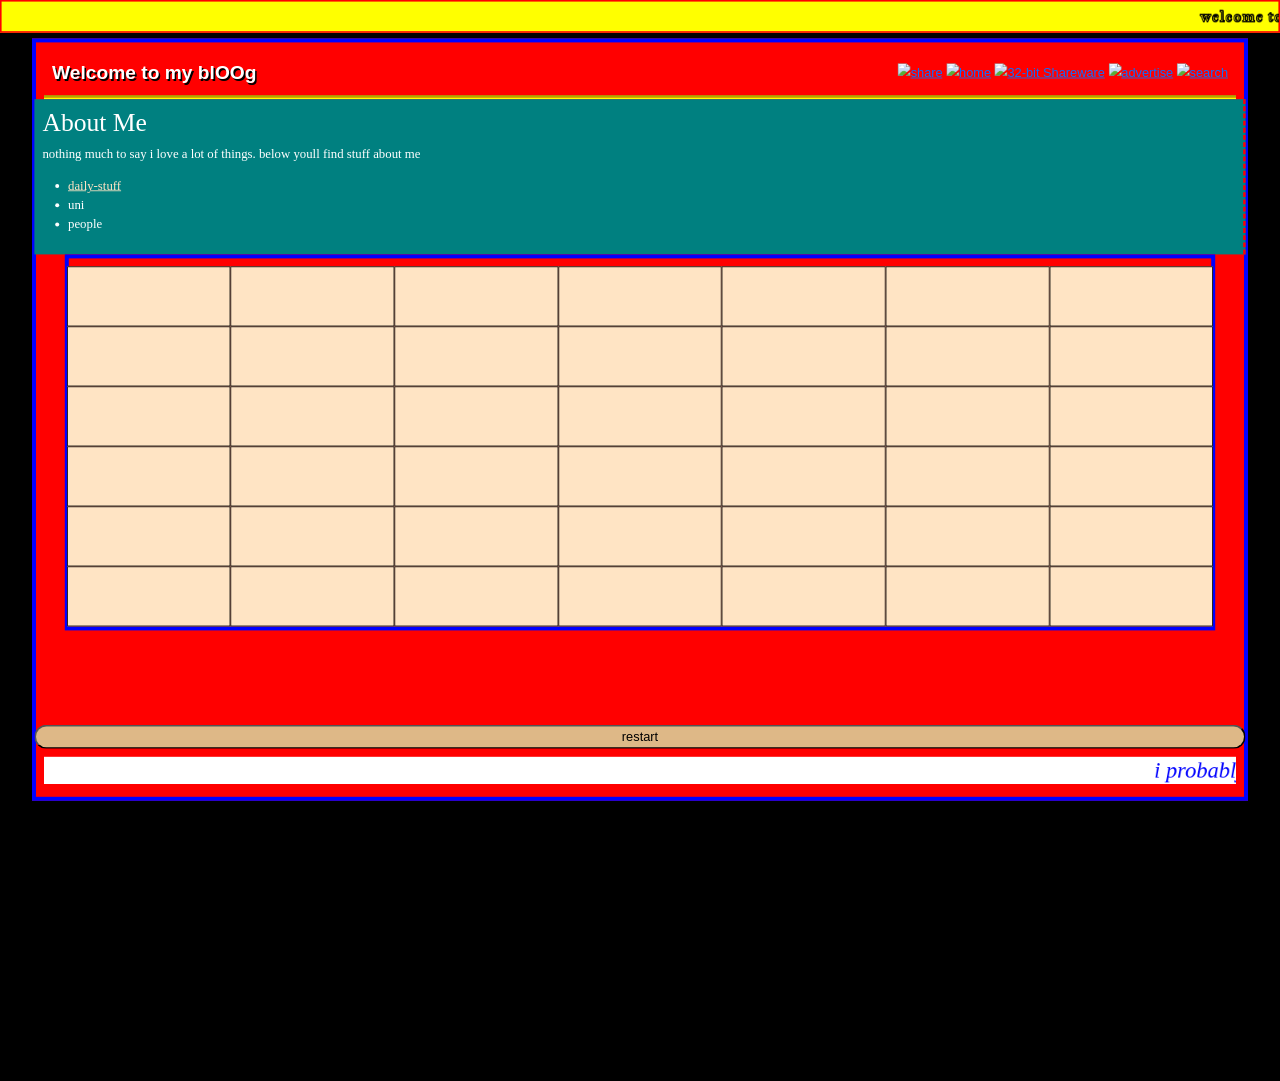
==== connect.html @ 3000f376 "Create connect.html" ====
<!DOCTYPE html>
<html lang="en">
<head>
    <meta charset="UTF-8">
    <meta name="viewport" content="width=device-width, initial-scale=1.0">
    <link href="https://cdn.jsdelivr.net/npm/bootstrap@5.3.3/dist/css/bootstrap.min.css" rel="stylesheet">
    <link href="https://fonts.googleapis.com/css2?family=Jacques+Francois+Shadow&display=swap" rel="stylesheet">
    <title>i see u</title>
    <style>
       
        /* 90s Background */
        body {

            background-image: url('/Users/bishry13/Downloads/90s-computer-7aqh7zmanrf7ckuw.jpg');
            background-color: black;
            color: white;
            font-family: "Comic Sans MS", cursive, sans-serif;
            text-align: center;
            transform: scale(0.8); /* Adjust the scale (1 is normal, <1 makes it smaller) */
    transform-origin: top left; /* Keeps the scaling aligned properly */
    width: 125%; /* Compensates for the scale effect */
        }
        .fancy-font {
            font-family: 'Jacques Francois Shadow', cursive;
        }
        /* Frame-like container */
        .container {
            width: 95%;
            border: 5px solid blue;
            background-color:red;
            padding: 10px;
            max-width: 100%;
            margin-bottom: 80px;
            padding-bottom: 0px;
        }

        /* Title bar */
        .title-bar {
            display: flex;
            justify-content: space-between;
            align-items: center;
            background-color: red;
            padding: 10px;
            border-bottom: 5px groove yellow;
            
        }
        .title {
            font-size: 24px;
            font-weight: bold;
            text-shadow: 2px 2px black;
        }
        .buttons img {
            width: 80px;
            margin-left: 10px;
            border: 2px solid yellow;
        }
        .title-bar2 {
            display: flex;
            align-items: center;
            justify-content: space-between;
            background: #000090; /* Classic Windows 95 blue */
            color: white;
            font-family: "MS Sans Serif", sans-serif;
            font-size: 16px;
            padding: 4px 8px;
            border: 2px solid gray;
            height: 30px;
        }
        .content2 {
            padding: 10px;
            background: #C0C0C0;
            border: 2px solid black;
            box-shadow: inset 2px 2px gray, inset -2px -2px white;
        }

        /* Sidebar */
        .sidebar {
            width: 20%;
            background: #008080;
            padding: 10px;
            float: left;
            border-right: 3px dashed red;
            font-family: 'Times New Roman', Times, serif;
            text-align: left;
            
        }

        /* Main Content */
        .content {
            text-align: left;
            font-family: "MS Sans Serif", sans-serif;
            padding: 10px;
            background: white;
            color: black;
            border: 3px dotted red;
        }

        /* Classic Under Construction */
        .under-construction {
            margin: 20px;
        }

        /* Footer */
        .footer {
            margin-top: 10px;
            background-color: red;
            color: white;
            padding: 10px;
            text-align: center;
            width: 100%;
            position: fixed;
            bottom: 0;
            left: 0px;
        }
        .window {
            width: 30%;
            min-width: fit-content;
            background: #C0C0C0;
            border: 2px solid black;
            box-shadow: inset -2px -2px gray, inset 2px 2px white;
            padding: 5px;
        }

        /* Marquee */
        .marquee {
            font-size: 18px;
            font-weight: bold;
            background: yellow;
            color: black;
            padding: 5px;
            border: 2px solid red;
        }
        .container {
            
           
            
        }
        .cell{
            width: 75px;
            height: 75px;
            border:black 1px solid;
            text-align: center;
            cursor: pointer;
            background-color:bisque;
        }
        .cell:hover{
            background-color: white;
            
        
        }
        .restartB{
            display: block;
            border-radius: 15px;
            margin: 10px auto;
            background: burlywood;
        }

    </style>
</head>
<body>

    <!-- Marquee Text -->
    <marquee class="marquee fancy-font"> welcome to my site web. here is titanic, enjoy:    "TITANIC"

        Screenplay by

        James Cameron



BLACKNESS

Then two faint lights appear, close together... growing 
brighter. They resolve into two DEEP SUBMERSIBLES, free-
falling toward us like express elevators.

One is ahead of the other, and passes close enough to FILL 
FRAME, looking like a spacecraft blazing with lights, 
bristling with insectile manipulators.

TILTING DOWN to follow it as it descends away into the 
limitless blackness below. Soon they are fireflies, then 
stars. Then gone.

                                      CUT TO:

EXT. / INT. MIR ONE / NORTH ATLANTIC DEEP

PUSHING IN on one of the falling submersibles, called MIR 
ONE, right up to its circular viewport to see the occupants.

INSIDE, it is a cramped seven foot sphere, crammed with 
equipment. ANATOLY MIKAILAVICH, the sub's pilot, sits hunched 
over his controls... singing softly in Russian.

Next to him on one side is BROCK LOVETT. He's in his late 
forties, deeply tanned, and likes to wear his Nomex suit 
unzipped to show the gold from famous shipwrecks covering 
his gray chest hair. He is a wiley, fast-talking treasure 
hunter, a salvage superstar who is part historian, part 
adventurer and part vacuum cleaner salesman. Right now, he 
is propped against the CO2 scrubber, fast asleep and snoring.

On the other side, crammed into the remaining space is a 
bearded wide-body named LEWIS BODINE, who is also asleep. 
Lewis is an R.O.V. (REMOTELY OPERATED VEHICLE) pilot and is 
the resident Titanic expert.

Anatoly glances at the bottom sonar and makes a ballast 
adjustment.

                                      CUT TO:

EXT. THE BOTTOM OF THE SEA

A pale, dead-flat lunar landscape. It gets brighter, lit 
from above, as MIR ONE enters FRAME and drops to the seafloor 
in a downblast from its thrusters. It hits bottom after its 
two hour free-fall with a loud BONK.

                                      CUT TO:

INT. MIR ONE

Lovett and Bodine jerk awake at the landing.

       ANATOLY
(heavy Russian accent)
We are here.

EXT. / INT. MIR ONE AND TWO

MINUTES LATER: THE TWO SUBS

Skim over the seafloor to the sound of sidescan sonar and 
the THRUM of big thrusters.

The featureless gray clay of the bottom unrolls in the lights 
of the subs. Bodine is watching the sidescan sonar display, 
where the outline of a huge pointed object is visible. Anatoly 
lies prone, driving the sub, his face pressed to the center 
port.

       BODINE
Come left a little. She's right in 
front of us, eighteen meters. Fifteen. 
Thirteen... you should see it.

       ANATOLY
Do you see it? I don't see it... 
there!

Out of the darkness, like a ghostly apparition, the bow of 
the ship appears. Its knife-edge prow is coming straight at 
us, seeming to plow the bottom sediment like ocean waves. It 
towers above the seafloor, standing just as it landed 84 
years ago.

THE TITANIC

Or what is left of her. Mir One goes up and over the bow 
railing, intact except for an overgrowth of "rusticles" 
draping it like mutated Spanish moss.

TIGHT ON THE EYEPIECE MONITOR of a video camcorder. Brock 
Lovett's face fills the BLACK AND WHITE FRAME.

       LOVETT
It still gets me every time.

The image pans to the front viewport, looking over Anatoly's 
shoulder, to the bow railing visible in the lights beyond. 
Anatoly turns.

       ANATOLY
Is just your guilt because of stealing 
from the dead.

CUT WIDER

To show that Brock is operating the camera himself, turning 
it in his hand so it points at his own face.

       LOVETT
Thanks, Tolya. Work with me, here.

Brock resumes his serious, pensive gaze out the front port, 
with the camera aimed at himself at arm's length.

       LOVETT
It still gets me every time... to 
see the sad ruin of the great ship 
sitting here, where she landed at 
2:30 in the morning, April 15, 1912, 
after her long fall from the world 
above.

Anatoly rolls his eyes and mutters in Russian. Bodine chuckles 
and watches the sonar.

       BODINE
You are so full of shit, boss.

Mir Two drives aft down the starboard side, past the huge 
anchor while Mir One passes over the seemingly endless 
forecastle deck, with its massive anchor chains still laid 
out in two neat rows, its bronze windlass caps gleaming. The 
22 foot long subs are like white bugs next to the enormous 
wreck.

       LOVETT (V.O.)
Dive nine. Here we are again on the 
deck of Titanic... two and a half 
miles down. The pressure is three 
tons per square inch, enough to crush 
us like a freight train going over 
an ant if our hull fails. These 
windows are nine inches thick and if 
they go, it's sayonara in two 
microseconds.

Mir Two lands on the boat deck, next to the ruins of the 
Officer's Quarters. Mir One lands on the roof of the deck 
hous nearby.

       LOVETT
Right. Let's go to work.

Bodine slips on a pair of 3-D electronic goggles, and grabs 
the joystick controls of the ROV.

OUTSIDE THE SUB, the ROV, a small orange and black robot 
called SNOOP DOG, lifts from its cradle and flies forward.

       BODINE (V.O.)
Walkin' the dog.

Snoop Dog drives itself away from the sub, paying out its 
umbilical behind it like a robot yo-yo. Its twin stereo-video 
cameras swivel like insect eyes. The ROV descends through an 
open shaft that once was the beautiful First Class Grand 
Staircase.

Snoop Dog goes down several decks, then moves laterally into 
the First Class Reception Room.

SNOOP'S VIDEO POV

Moving through the cavernous interior. The remains of the 
ornate handcarved woodwork which gave the ship its elegance 
move through the floodlights, the lines blurred by slow 
dissolution and descending rusticle formations. Stalactites 
of rust hang down so that at times it looks like a natural 
grotto, then the scene shifts and the lines of a ghostly 
undersea mansion can be seen again.

MONTAGE STYLE

As Snoop passes the ghostly images of Titanic's opulence:

A grand piano in amazingly good shape, crashed on its side 
against a wall. The keys gleam black and white in the lights.

A chandelier, still hanging from the ceiling by its wire... 
glinting as Snoop moves around it.

Its lights play across the floor, revealing a champagne 
bottle, then some WHITE STAR LINE china... a woman's high-
top "granny shoe". Then something eerie: what looks like a 
child's skull resolves into the porcelain head of a doll.

Snoop enters a corridor which is much better preserved. Here 
and there a door still hangs on its rusted hinges. An ornate 
piece of molding, a wall sconce... hint at the grandeur of 
the past.

THE ROV

Turns and goes through a black doorway, entering room B-52, 
the sitting room of a "promenade suite", one of the most 
luxurious staterooms on Titanic.

       BODINE
I'm in the sitting room. Heading for 
bedroom B-54.

       LOVETT
Stay off the floor. Don't stir it up 
like you did yesterday.

       BODINE
I'm tryin' boss.

Glinting in the lights are the brass fixtures of the near-
perfectly preserved fireplace. An albino Galathea crab crawls 
over it. Nearby are the remains of a divan and a writing 
desk. The Dog crosses the ruins of the once elegant room 
toward another DOOR. It squeezes through the doorframe, 
scraping rust and wood chunks loose on both sides. It moves 
out of a cloud of rust and keeps on going.

       BODINE
I'm crossing the bedroom.

The remains of a pillared canopy bed. Broken chairs, a 
dresser. Through the collapsed wall of the bathroom, the 
porcelain commode and bathtub took almost new, gleaming in 
the dark.

       LOVETT
Okay, I want to see what's under 
that wardrobe door.

SEVERAL ANGLES

As the ROV deploys its MANIPULATOR ARMS and starts moving 
debris aside. A lamp is lifted, its ceramic colors as bright 
as they were in 1912.

       LOVETT
Easy, Lewis. Take it slow.

Lewis grips a wardrobe door, lying at an angle in a corner, 
and pulls it with Snoop's gripper. It moves reluctantly in a 
cloud of silt. Under it is a dark object. The silt clears 
and Snoop's cameras show them what was under the door...

       BODINE
Ooohh daddy-oh, are you seein' what 
I'm seein'?

CLOSE ON LOVETT

Watching his monitors. By his expression it is like he is 
seeing the Holy Grail.

       LOVETT
Oh baby baby baby.
(grabs the mike)
It's payday, boys.

ON THE SCREEN

In the glare of the lights, is the object of their quest: a 
small STEEL COMBINATION SAFE.

                                      CUT TO:

EXT. STERN OF DECK OF KELDYSH - DAY

THE SAFE, dripping wet in the afternoon sun, is lowered onto 
the deck of a ship by a winch cable.

We are on the Russian research vessel AKADEMIK MISTISLAV 
KELDYSH. A crowd has gathered, including most of the crew of 
Keldysh, the sub crews, and a hand-wringing money guy named 
BOBBY BUELL who represents the limited partners. There is 
also a documentary video crew, hired by Lovett to cover his 
moment of glory.

Everyone crowds around the safe. In the background Mir Two 
is being lowered into its cradle on deck by a massive 
hydraulic arm. Mir One is already recovered with Lewis Bodine 
following Brock Lovett as he bounds over to the safe like a 
kid on Christmas morning.

       BODINE
Who's the best? Say it.

       LOVETT
You are, Lewis.
(to the video crew)
You rolling?

       CAMERAMAN
Rolling.

Brock nods to his technicians, and they set about drilling 
the safe's hinges. During this operation, Brock amps the 
suspense, working the lens to fill the time.

       LOVETT
Well, here it is, the moment of truth. 
Here's where we find out if the time, 
the sweat, the money spent to charter 
this ship and these subs, to come 
out here to the middle of the North 
Atlantic... were worth it. If what 
we think is in that same... is in 
that safe... it will be.

Lovett grins wolfishly in anticipation of his greatest find 
yet. The door is pried loose. It clangs onto the deck. Lovett 
moves closer, peering into the safe's wet interior. A long 
moment then... his face says it all.

       LOVETT
Shit.

       BODINE
You know, boss, this happened to 
Geraldo and his career never 
recovered.

       LOVETT
(to the video cameraman)
Get that outta my face.

                                      CUT TO:

INT. LAB DECK, PRESERVATION ROOM - DAY

Technicians are carefully removing some papers from the safe 
and placing them in a tray of water to separate them safely. 
Nearby, other artifacts from the stateroom are being washed 
and preserved.

Buell is on the satellite phone with the INVESTORS. Lovett 
is yelling at the video crew.

       LOVETT
You send out what I tell you when I 
tell you. I'm signing your paychecks, 
not 60 minutes. Now get set up for 
the uplink.

Buell covers the phone and turns to Lovett.

       BUELL
The partners want to know how it's 
going?

       LOVETT
How it's going? It's going like a 
first date in prison, whattaya think?!

Lovett grabs the phone from Buell and goes instantly smooth.

       LOVETT
Hi, Dave? Barry? Look, it wasn't in 
the safe... no, look, don't worry 
about it, there're still plenty of 
places it could be... in the floor 
debris in the suite, in the mother's 
room, in the purser's safe on C 
deck...
(seeing something)
Hang on a second.

A tech coaxes some letters in the water tray to one side 
with a tong... revealing a pencil (conte crayon) drawing of 
a woman.

Brock looks closely at the drawing, which is in excellent 
shape, though its edges have partially disintegrated. The 
woman is beautiful, and beautifully rendered. In her late 
teens or early twenties, she is nude, though posed with a 
kind of casual modesty. She is on an Empire divan, in a pool 
of light that seems to radiate outward from her eyes. Scrawled 
in the lower right corner is the date: April 14 1912. And 
the initials JD.

The girl is not entirely nude. At her throat is a diamond 
necklace with one large stone hanging in the center.

Lovett grabs a reference photo from the clutter on the lab 
table. It is a period black-and-white photo of a diamond 
necklace on a black velvet jeweler's display stand. He holds 
it next to the drawing. It is clearly the same piece... a 
complex setting with a massive central stone which is almost 
heart-shaped.

       LOVETT
I'll be God damned.

                                      CUT TO:

INSERT

A CNN NEWS STORY: a live satellite feed from the deck of the 
Keldysh, intercut with the CNN studio.

       ANNOUNCER
Treasure hunter Brock Lovett is best 
known for finding Spanish gold in 
sunken galleons in the Caribbean. 
Now he is using deep submergence 
technology to work two and a half 
miles down at another famous wreck... 
the Titanic. He is with us live via 
satellite from a Russian research 
ship in the middle of the Atlantic... 
hello Brock?

       LOVETT
Yes, hi, Tracy. You know, Titanic is 
not just A shipwreck, Titanic is THE 
shipwreck. It's the Mount Everest of 
shipwrecks.

                                      CUT TO:

INT. HOUSE / CERAMICS STUDIO

PULL BACK from the screen, showing the CNN report playing on 
a TV set in the living room of a small rustic house. It is 
full of ceramics, figurines, folk art, the walls crammed 
with drawings and paintings... things collected over a 
lifetime.

PANNING to show a glassed-in studio attached to the house. 
Outside it is a quiet morning in Ojai, California. In the 
studio, amid incredible clutter, an ANCIENT WOMAN is throwing 
a pot on a potter's wheel. The liquid red clay covers her 
hands... hands that are gnarled and age-spotted, but still 
surprisingly strong and supple. A woman in her early forties 
assists her.

       LOVETT (V.O.)
I've planned this expedition for 
three years, and we're out here 
recovering some amazing things... 
things that will have enormous 
historical and educational value.

       CNN REPORTER (V.O.)
But it's no secret that education is 
not your main purpose. You're a 
treasure hunter. So what is the 
treasure you're hunting?

       LOVETT (V.O.)
I'd rather show you than tell you, 
and we think we're very close to 
doing just that.

The old woman's name is ROSE CALVERT. Her face is a wrinkled 
mass, her body shapeless and shrunken under a one-piece 
African-print dress.

But her eyes are just as bright and alive as those of a young 
girl.

Rose gets up and walks into the living room, wiping pottery 
clay from her hands with a rag. A Pomeranian dog gets up and 
comes in with her.

The younger woman, LIZZY CALVERT, rushes to help her.

       ROSE
Turn that up please, dear.

       REPORTER (V.O.)
Your expedition is at the center of 
a storm of controversy over salvage 
rights and even ethics. Many are 
calling you a grave robber.

TIGHT ON THE SCREEN

       LOVETT
Nobody called the recovery of the 
artifacts from King Tut's tomb grave 
robbing. I have museum-trained experts 
here, making sure this stuff is 
preserved and catalogued properly. 
Look at this drawing, which was found 
today...

The video camera pans off Brock to the drawing, in a tray of 
water. The image of the woman with the necklace FILLS FRAME.

       LOVETT
...a piece of paper that's been 
underwater for 84 years... and my 
team are able to preserve it intact. 
Should this have remained unseen at 
the bottom of the ocean for eternity, 
when we can see it and enjoy it 
now...?

ROSE is galvanized by this image. Her mouth hangs open in 
amazement.

       ROSE
I'll be God damned.

                                      CUT TO:

EXT. KELDYSH DECK - NIGHT

The Mir subs are being launched. Mir Two is already in the 
water, and Lovett is getting ready to climb into Mir One 
when Bobby Buell runs up to him.

       BUELL
There's a satellite call for you.

       LOVETT
Bobby, we're launching. See these 
submersibles here, going in the water? 
Take a message.

       BUELL
No, trust me, you want to take this 
call.

                                      CUT TO:

INT. LAB DECK / KELDYSH - NIGHT

Buell hands Lovett the phone, pushing down the blinking line. 
The call is from Rose and we see both ends of the 
conversation. She is in her kitchen with a mystified Lizzy.

       LOVETT
This is Brock Lovett. What can I do 
for you, Mrs...?

       BUELL
Rose Calvert.

       LOVETT
...Mrs. Calvert?

       ROSE
I was just wondering if you had found 
the "Heart of the Ocean" yet, Mr. 
Lovett.

Brock almost drops the phone. Bobby sees his shocked 
expression...

       BUELL
I told you you wanted to take this 
call.

       LOVETT
(to Rose)
Alright. You have my attention, Rose. 
Can you tell me who the woman in the 
picture is?

       ROSE
Oh yes. The woman in the picture is 
me.

                                      CUT TO:

EXT. OCEAN - DAY

SMASH CUT TO AN ENORMOUS SEA STALLION HELICOPTER thundering 
across the ocean. PAN 180 degrees as it roars past. There is 
no land at either horizon. The Keldysh is visible in the 
distance.

CLOSE ON A WINDOW

Of the monster helicopter. Rose's face is visible, looking 
out calmly.

                                      CUT TO:

EXT. KELDYSH - DAY

Brock and Bodine are watching Mir 2 being swung over the 
side to start a dive.

       BODINE
She's a goddamned liar! A nutcase. 
Like that... what's her name? That 
Anastasia babe.

       BUELL
They're inbound.

Brock nods and the three of them head forward to meet the 
approaching helo.

       BODINE
She says she's Rose DeWitt Bukater, 
right? Rose DeWitt Bukater died on 
the Titanic. At the age of 17. If 
she'd've lived, she'd be over a 
hundred now.

       LOVETT
A hundred and one next month.

       BODINE
Okay, so she's a very old goddamned 
liar. I traced her as far back as 
the 20's... she was working as an 
actress in L.A. An actress. Her name 
was Rose Dawson. Then she married a 
guy named Calvert, moved to Cedar 
Rapids, had two kids. Now Calvert's 
dead, and from what I've heard Cedar 
Rapids is dead.

The Sea Stallion approaches the ship, BG, forcing Brock to 
yell over the rotors.

       LOVETT
And everybody who knows about the 
diamond is supposed to be dead... or 
on this ship. But she knows about 
it. And I want to hear what she has 
to say. Got it?

                                      CUT TO:

EXT. KELDYSH HELIPAD

IN A THUNDERING DOWNBLAST the helicopter's wheels bounce 
down on the helipad.

Lovett, Buell and Bodine watch as the HELICOPTER CREW CHIEF 
hands out about ten suitcases, and then Rose is lowered to 
the deck in a wheelchair by Keldysh crewmen. Lizzy, ducking 
unnecessarily under the rotor, follows her out, carrying 
FREDDY the Pomeranian. The crew chief hands a puzzled Keldysh 
crewmember a goldfish bowl with several fish in it. Rose 
does not travel light.

HOLD ON the incongruous image of this little old lady, looking 
impossibly fragile amongst all the high tech gear, grungy 
deck crew and gigantic equipment.

       BODINE
S'cuse me, I have to go check our 
supply of Depends.

                                      CUT TO:

INT. ROSE'S STATEROOM / KELDYSH - DAY

Lizzy is unpacking Rose's things in the small utilitarian 
room. Rose is placing a number of FRAMED PHOTOS on the bureau, 
arranging them carefully next to the fishbowl. Brock and 
Bodine are in the doorway.

       LOVETT
Is your stateroom alright?

       ROSE
Yes. Very nice. Have you met my 
granddaughter, Lizzy? She takes care 
of me.

       LIZZY
Yes. We met just a few minutes ago, 
grandma. Remember, up on deck?

       ROSE
Oh, yes.

Brock glances at Bodine... oh oh. Bodine rolls his eyes. 
Rose finishes arranging her photographs. We get a general 
glimpse of them: the usual snapshots... children and 
grandchildren, her late husband.

       ROSE
There, that's nice. I have to have 
my pictures when I travel. And Freddy 
of course.
(to the Pomeranian)
Isn't that right, sweetie.

       LOVETT
Would you like anything?

       ROSE
I should like to see my drawing.

                                      CUT TO:

INT. LAB DECK, PRESERVATION AREA

Rose looks at the drawing in its tray of water, confronting 
herself across a span of 84 years. Until they can figure out 
the best way to preserve it, they have to keep it immersed. 
It sways and ripples, almost as if alive.

TIGHT ON Rose's ancient eyes, gazing at the drawing.

FLASHCUT of a man's hand, holding a conte crayon deftly 
creating a shoulder and the shape of her hair with two 
efficient lines.

THE WOMAN'S FACE IN THE DRAWING

Dancing under the water.

FLASHCUT of a man's eyes, just visible over the top of a 
sketching pad. They look up suddenly right into the LENS. 
Soft eyes, but fearlessly direct.

Rose smiles, remembering. Brock has the reference photo of 
the necklace in his hand.

       LOVETT
Louis the Sixteenth wore a fabulous 
stone, called the Blue Diamond of 
the Crown, which disappeared in 1792, 
about the time Louis lost everything 
from the neck up. The theory goes 
that the crown diamond was chopped 
too... recut into a heart-like 
shape... and it became Le Coeur de 
la Mer. The Heart of the Ocean. Today 
it would be worth more than the Hope 
Diamond.

       ROSE
It was a dreadful, heavy thing.
(she points at the 
drawing)
I only wore it this once.

       LIZZY
You actually believe this is you, 
grandma?

       ROSE
It is me, dear. Wasn't I a hot number?

       LOVETT
I tracked it down through insurance 
records... and old claim that was 
settled under terms of absolute 
secrecy. Do you know who the claiment 
was, Rose?

       ROSE
Someone named Hockley, I should 
imagine.

       LOVETT
Nathan Hockley, right. Pittsburgh 
steel tycoon. For a diamond necklace 
his son Caledon Hockley bought in 
France for his fiancee... you... a 
week before he sailed on Titanic. 
And the claim was filed right after 
the sinking. So the diamond had to've 
gone down with the ship.
(to Lizzy)
See the date?

       LIZZY
April 14, 1912.

       LOVETT
If your grandma is who she says she 
is, she was wearing the diamond the 
day Titanic sank.
(to Rose)
And that makes you my new best friend. 
I will happily compensate you for 
anything you can tell us that will 
lead to its recovery.

       ROSE
I don't want your money, Mr. Lovett. 
I know how hard it is for people who 
care greatly for money to give some 
away.

       BODINE
(skeptical)
You don't want anything?

       ROSE
(indicating the drawing)
You may give me this, if anything I 
tell you is of value.

       LOVETT
Deal.
(crossing the room)
Over here are a few things we've 
recovered from your staterooms.

Laid out on a worktable are fifty or so objects, from mundane 
to valuable. Rose, shrunken in her chair, can barely see 
over the table top. With a trembling hand she lifts a tortoise 
shell hand mirror, inlaid with mother of pearl. She caresses 
it wonderingly.

       ROSE
This was mine. How extraordinary! It 
looks the same as the last time I 
saw it.

She turns the mirror over and looks at her ancient face in 
the cracked glass.

       ROSE
The reflection has changed a bit.

She spies something else, a silver and moonstone art-nouveau 
brooch.

       ROSE
My mother's brooch. She wanted to go 
back for it. Caused quite a fuss.

Rose picks up an ornate art-nouveau HAIR COMB. A jade 
butterfly takes flight on the ebony handle of the comb. She 
turns it slowly, remembering. We can see that Rose is 
experiencing a rush of images and emotions that have lain 
dormant for eight decades as she handles the butterfly comb.

       LOVETT
Are you ready to go back to Titanic?

                                      CUT TO:

INT. IMAGING SHACK / KELDYSH

It is a darkened room lined with TV monitors. IMAGES OF THE 
WRECK fill the screens, fed from Mir One and Two, and the 
two ROVs, Snoop Dog and DUNCAN.

       BODINE
Live from 12,000 feet.

Rose stares raptly at the screens. She is enthralled by one 
in particular, an image of the bow railing. It obviously 
means something to her. Brock is studying her reactions 
carefully.

       BODINE
The bow's stuck in the bottom like 
an axe, from the impact. Here... I 
can run a simulation we worked up on 
this monitor over here.

Lizzy turns the chair so Rose can see the screen of Bodine's 
computer. As he is calling up the file, he keeps talking.

       BODINE
We've put together the world's largest 
database on the Titanic. Okay, here...

       LOVETT
Rose might not want to see this, 
Lewis.

       ROSE
No, no. It's fine. I'm curious.

Bodine starts a COMPUTER ANIMATED GRAPHIC on the screen, 
which parallels his rapid-fire narration.

       BODINE
She hits the berg on the starboard 
side and it sort of bumps along... 
punching holes like a morse code... 
dit dit dit, down the side. Now she's 
flooding in the

       BODINE
forward compartments... and the water 
spills over the tops of the bulkheads, 
going aft. As her bow is going down, 
her stern is coming up... slow at 
first... and then faster and faster 
until it's lifting all that weight, 
maybe 20 or 30 thousand tons... out 
of the water and the hull can't 
deal... so SKRTTT!!
(making a sound in 
time with the 
animation)
...it splits! Right down to the keel, 
which acts like a big hinge. Now the 
bow swings down and the stern falls 
back level... but the weight of the 
bow pulls the stern up vertical, and 
then the bow section detaches, heading 
for the bottom. The stern bobs like 
a cork, floods and goes under about 
2:20 a.m. Two hours and forty minutes 
after the collision.

The animation then follows the bow section as it sinks. Rose 
watches this clinical dissection of the disaster without 
emotion.

       BODINE
The bow pulls out of its dive and 
planes away, almost a half a mile, 
before it hits the bottom going maybe 
12 miles an hour. KABOOM!

The bow impacts, digging deeply into the bottom, the animation 
now follows the stern.

       BODINE
The stern implodes as it sinks, from 
the pressure, and rips apart from 
the force of the current as it falls, 
landing like a big pile of junk.
(indicating the 
simulation)
Cool huh?

       ROSE
Thank you for that fine forensic 
analysis, Mr. Bodine. Of course the 
experience of it was somewhat less 
clinical.

       LOVETT
Will you share it with us?

Her eyes go back to the screens, showing the sad ruins far 
below them.

A VIEW from one of the subs TRACKING SLOWLY over the boat 
deck. Rose recognizes one of the Wellin davits, still in 
place. She hears ghostly waltz music. The faint and echoing 
sound of an officer's voice, English accented, calling "Women 
and children only".

FLASH CUTS of screaming faces in a running crowd. Pandemonium 
and terror. People crying, praying, kneeling on the deck. 
Just impressions... flashes in the dark.

Rose Looks at another monitor. SNOOP DOG moving down a rusted, 
debris-filled corridor. Rose watches the endless row of 
doorways sliding past, like dark mouths.

IMAGE OF A CHILD

Three years old, standing ankle deep in water in the middle 
of an endless corridor. The child is lost alone, crying.

Rose is shaken by the flood of memories and emotions. Her 
eyes well up and she puts her head down, sobbing quietly.

       LIZZY
(taking the wheelchair)
I'm taking her to rest.

       ROSE
No!

Her voice is surprisingly strong. The sweet little old lady 
is gone, replaced by a woman with eyes of steel. Lovett 
signals everyone to stay quiet.

       LOVETT
Tell us, Rose.

She looks from screen to screen, the images of the ruined 
ship.

       ROSE
It's been 84 years...

       LOVETT
Just tell us what you can --

       ROSE
(holds up her hand 
for silence)
It's been 84 years... and I can still 
smell the fresh paint. The china had 
never been used. The sheets had never 
been slept in.

He switches on the minirecorder and sets it near her.

       ROSE
Titanic was called the Ship of Dreams. 
And it was. It really was...

As the underwater camera rises past the rusted bow rail, WE 
DISSOLVE / MATCH MOVE to that same railing in 1912...

                              MATCH DISSOLVE:

EXT. SOUTHAMPTON DOCK - DAY

SHOT CONTINUES IN A FLORIOUS REVEAL as the gleaming white 
superstructure of Titanic rises mountainously beyond the 
rail, and above that the buff-colored funnels stand against 
the sky like the pillars of a great temple. Crewmen move 
across the deck, dwarfed by the awesome scale of the steamer.

Southampton, England, April 10, 1912. It is almost noon on 
sailing day. A crowd of hundreds blackens the pier next to 
Titanic like ants on a jelly sandwich.

IN FOREGROUND a gorgeous burgundy RENAULT TOURING CAR swings 
into frame, hanging from a loading crane. It is lowered toward 
HATCH #2.

On the pier horsedrawn vehicles, motorcars and lorries move 
slowly through the dense throng. The atmosphere is one of 
excitement and general giddiness. People embrace in tearful 
farewells, or wave and shout bon voyage wishes to friends 
and relatives on the decks above.

A white RENAULT, leading a silver-gray DAIMLER-BENZ, pushes 
through the crowd leaving a wake in the press of people. 
Around the handsome cars people are streaming to board the 
ship, jostling with hustling seamen and stokers, porters, 
and barking WHITE STAR LINE officials.

The Renault stops and the LIVERIED DRIVER scurries to open 
the door for a YOUNG WOMAN dressed in a stunning white and 
purple outfit, with an enormous feathered hat. She is 17 
years old and beautiful, regal of bearing, with piercing 
eyes.

It is the girl in the drawing. Rose. She looks up at the 
ship, taking it in with cool appraisal.

       ROSE
I don't see what all the fuss is 
about. It doesn't look any bigger 
than the Mauretania.

A PERSONAL VALET opens the door on the other side of the car 
for CALEDON HOCKLEY, the 30 year old heir to the elder 
Hockley's fortune. "Cal" is handsome, arrogant and rich beyond 
meaning.

       CAL
You can be blas� about some things, 
Rose, but not about Titanic. It's 
over a hundred feet longer than 
Mauretania, and far more luxurious. 
It has squash courts, a Parisian 
cafe... even Turkish baths.

Cal turns and fives his hand to Rose's mother, RUTH DEWITT 
BUKATER, who descends from the touring car being him. Ruth 
is a 40ish society empress, from one of the most prominent 
Philadelphia families. She is a widow, and rules her household 
with iron will.

       CAL
Your daughter is much too hard to 
impress, Ruth.
(indicating a puddle)
Mind your step.

       RUTH
(gazing at the 
leviathan)
So this is the ship they say is 
unsinkable.

       CAL
It is unsinkable. God himself couldn't 
sink this ship.

Cal speaks with the pride of a host providing a special 
experience.

This entire entourage of rich Americans is impeccably turned 
out, a quintessential example of the Edwardian upper class, 
complete with servants. Cal's VALET, SPICER LOVEJOY, is a 
tall and impassive, dour as an undertaker. Behind him emerge 
TWO MAIDS, personal servants to Ruth and Rose.

A WHITE STAR LINE PORTER scurries toward them, harried by 
last minute loading.

       PORTER
Sir, you'll have to check your baggage 
through the main terminal, round 
that way --

Cal nonchalantly hands the man a fiver. The porter's eyes 
dilate. Five pounds was a monster tip in those days.

       CAL
I put my faith in you, good sir.
(curtly, indicating 
Lovejoy)
See my man.

       PORTER
Yes, sir. My pleasure, sir.

Cal never tires of the effect of money on the unwashed masses.

       LOVEJOY
(to the porter)
These trunks here, and 12 more in 
the Daimler. We'll have all this lot 
up in the rooms.

The White Star man looks stricken when he sees the enormous 
pile of steamer trunks and suitcases loading down the second 
car, including wooden crates and steel safe. He whistles 
frantically for some cargo-handlers nearby who come running.

Cal breezes on, leaving the minions to scramble. He quickly 
checks his pocket watch.

       CAL
We'd better hurry. This way, ladies.

He indicates the way toward the first class gangway. They 
move into the crowd. TRUDY BOLT, Rose's maid, hustles behind 
them, laden with bags of her mistress's most recent 
purchases... things too delicate for the baggage handlers.

Cal leads, weaving between vehicles and handcarts, hurrying 
passengers (mostly second class and steerage) and well-
wishers. Most of the first class passengers are avoiding the 
smelly press of the dockside crowd by using an elevated 
boarding bridge, twenty feet above.

They pass a line of steerage passengers in their coarse wool 
and tweeds, queued up inside movable barriers like cattle in 
a chute. A HEALTH OFFICER examines their heads one by one, 
checking scalp and eyelashes for lice.

They pass a well-dressed young man cranking the handle of a 
wooden Biograph "cinematograph" camera mounted on a tripod. 
DANIEL MARVIN (whose father founded the Biograph Film Studio) 
is filming his young bride in front of the Titanic. MARY 
MARVIN stands stiffly and smiles, self conscious.

       DANIEL
Look up at the ship, darling, that's 
it. You're amazed! You can't believe 
how big it is! Like a mountain. That's 
great.

Mary Marvin, without an acting fiber in her body, does a bad 
Clara Bow pantomime of awe, hands raised.

Cal is jostled by two yelling steerage boys who shove past 
him. And he is bumped again a second later by the boys' 
father.

       CAL
Steady!!

       MAN
Sorry squire!

The Cockney father pushes on, after his kids, shouting.

       CAL
Steerage swine. Apparently missed 
his annual bath.

       RUTH
Honestly, Cal, if you weren't forever 
booking everything at the last 
instant, we could have gone through 
the terminal instead of running along 
the dock like some squalid immigrant 
family.

       CAL
All part of my charm, Ruth. At any 
rate, it was my darling fiancee's 
beauty rituals which made us late.

       ROSE
You told me to change.

       CAL
I couldn't let you wear black on 
sailing day, sweetpea. It's bad luck.

       ROSE
I felt like black.

Cal guides them out of the path of a horse-drawn wagon loaded 
down with two tons of OXFORD MARMALADE, in wooden cases, for 
Titanic's Victualling Department.

       CAL
Here I've pulled every string I could 
to book us on the grandest ship in 
history, in her most luxurious 
suites... and you act as if you're 
going to your execution.

Rose looks up as the hull of Titanic looms over them... a 
great iron wall, Bible black and sever. Cal motions her 
forward, and she enters the gangway to the D Deck doors with 
a sense of overwhelming dread.

       OLD ROSE (V.O.)
It was the ship of dreams... to 
everyone else. To me it was a slave 
ship, taking me back to America in 
chains.

CLOSE ON CAL'S HAND IN SLOW-MOTION

As it closes possessively over Rose's arm. He escorts her up 
the gangway and the black hull of Titanic swallows them.

       OLD ROSE (V.O.)
Outwardly I was everything a well 
brought up girl should be. Inside, I 
was screaming.

                                      CUT TO:

A SCREAMING BLAST

From the mighty triple steam horns on Titanic's funnels, 
bellowing their departure warning.

                                      CUT TO:

EXT. SOUTHAMPTON DOCKS / TITANIC - DAY

A VIEW OF TITANIC from several blocks away, towering above 
the terminal buildings like the skyline of a city. The 
steamer's whistle echoes across Southampton.

PULL BACK, revealing that we were looking through a window, 
and back further to show the smoky inside of a pub. It is 
crowded with dockworkers and ship's crew.

Just inside the window, a poker game is in progress. FOUR 
MEN, in working class clothes, play a very serious hand.

JACK DAWSON and FABRIZIO DE ROSSI, both about 20, exchange a 
glance as the other two players argue in Swedish. Jack is 
American, a lanky drifter with his hair a little long for 
the standards of the times. He is also unshaven, and his 
clothes are rumpled from sleeping in them. He is an artist, 
and has adopted the bohemian style of art scene in Paris. He 
is also very self-possessed and sure-footed for 20, having 
lived on his own since 15.

The TWO SWEDES continue their sullen argument, in Swedish.

       OLAF
(subtitled)
You stupid fishhead. I can't believe 
you bet our tickets.

       SVEN
(subtitled)
You lost our money. I'm just trying 
to get it back. Now shutup and take 
a card.

       JACK
(jaunty)
Hit me again, Sven.

Jack takes the card and slips it into his hand.

EXTREME CLOSEUP JACK'S EYES

They betray nothing.

CLOSE ON FABRIZIO

Licking his lips nervously as he refuses a card.

EXTREME CLOSEUP STACK

In the middle of the table. Bills and coins from four 
counrties. This has been going on for a while. Sitting on 
top of the money are two 3RD CLASS TICKETS for RMS TITANIC.

The Titanic's whistle blows again. Final warning.

       JACK
The moment of truth boys. Somebody's 
life's about to change.

Fabrizio puts his cards down. So do the Swedes. Jack holds 
his close.

       JACK
Let's see... Fabrizio's got niente. 
Olaf, you've got squat. Sven, uh 
oh... two pair... mmm.
(turns to his friend)
Sorry Fabrizio.

       FABRIZIO
What sorry? What you got? You lose 
my money?? Ma va fa'n culo testa di 
cazzo --

       JACK
Sorry, you're not gonna see your 
mama again for a long time...

He slaps a full house down on the table.

       JACK
(grinning)
'Cause you're goin' to America!! 
Full house boys!

       FABRIZIO
Porca Madonna!! YEEAAAAA!!!

The table explodes into shouting in several languages. Jack 
rakes in the money and the tickets.

       JACK
(to the Swedes)
Sorry boys. Three of a kind and a 
pair. I'm high and you're dry and...
(to Fabrizio)
we're going to --

       FABRIZIO / JACK
L'AMERICA!!!

Olaf balls up one huge farmer's fist. We think he's going to 
clobber Jack, but he swings round and punches Sven, who flops 
backward onto the floor and sits there, looking depressed. 
Olaf forgets about Jack and Fabrizio, who are dancing around, 
and goes into a rapid harangue of his stupid cousin.

Jack kisses the tickets, then jumps on Fabrizio's back and 
rides him around the pub. It's like they won the lottery.

       JACK
Goin' home... to the land o' the 
free and the home of the real hot-
dogs! On the TITANIC!! We're ridin' 
in high style now! We're practically 
goddamned royalty, ragazzo mio!!

       FABRIZIO
You see? Is my destinio!! Like I 
told you. I go to l'America!! To be 
a millionaire!!
(to pubkeeper)
Capito?? I go to America!!

       PUBKEEPER
No, mate. Titanic go to America. In 
five minutes.

       JACK
Shit!! Come on, Fabri!
(grabbing their stuff)
Come on!!
(to all, grinning)
It's been grand.

They run for the door.

       PUBKEEPER
'Course I'm sure if they knew it was 
you lot comin', they'd be pleased to 
wait!

                                      CUT TO:

EXT. TERMINAL - TITANIC

Jack and Fabrizio, carrying everything they own in the world 
in the kit bags on their shoulders, sprint toward the pier. 
They tear through milling crowds next to the terminal. Shouts 
go up behind them as they jostle slow-moving gentlemen. They 
dodge piles of luggage, and weave through groups of people. 
They burst out onto the pier and Jack comes to a dead stop... 
staring at the cast wall of the ship's hull, towering seven 
stories above the wharf and over an eighth of a mile long. 
The Titanic is monstrous.

Fabrizio runs back and grabs Jack, and they sprint toward 
the third class gangway aft, at E deck. They reach the bottom 
of the ramp just as SIXTH OFFICER MOODY detaches it at the 
top. It starts to swing down from the gangway doors.

       JACK
Wait!! We're passengers!

Flushed and panting, he waves the tickets.

       MOODY
Have you been through the inspection 
queue?

       JACK
(lying cheerfully)
Of course! Anyway, we don't have 
lice, we're Americans.
(glances at Fabrizio)
Both of us.

       MOODY
(testy)
Right, come aboard.

Moody has QUARTERMASTER ROWE reattach the gangway. Jack and 
Fabrizio come aboard. Moody glances at the tickets, then 
passes Jack and Fabrizio through to Rowe. Rowe looks at the 
names on the tickets to enter them in the passenger list.

       ROWE
Gundersen. And...
(reading Fabrizio's)
Gundersen.

He hands the tickets back, eyeing Fabrizio's Mediterranean 
looks suspiciously.

       JACK
(grabbing Fabrizio's 
arm)
Come on, Sven.

Jack and Fabrizio whoop with victory as they run down the 
white-painted corridero... grinning from ear to ear.

       JACK
We are the luckiest sons of bitches 
in the world!

                                      CUT TO:

EXT. TITANIC AND DOCK - DAY

The mooring lines, as big around as a man's arm, are dropped 
into the water. A cheer goes up on the pier as SEVEN TUGS 
pull the Titanic away from the quay.

                                      CUT TO:

EXT. AFT WELL DECK / POOP DECK - DAY

JACK AND FABRIZIO burst through a door onto the aft well 
deck. TRACKING WITH THEM as they run across the deck and up 
the steel stairs to the poop deck. They get to the rail and 
Jack starts to yell and wave to the crowd on the dock.

       FABRIZIO
You know somebody?

       JACK
Of course not. That's not the point.
(to the crowd)
Goodbye! Goodbye!! I'll miss you!

Grinning, Fabrizio joins in, adding his voice to the swell 
of voices, feeling the exhilaration of the moment.

       FABRIZIO
Goodbye! I will never forget you!!

                                      CUT TO:

EXT. SOUTHAMPTON DOCK - DAY

The crowd of cheering well-wishers waves heartily as a black 
wall of metal moves past them. Impossibly tiny figures wave 
back from the ship's rails. Titanic gathers speed.

                                      CUT TO:

EXT. RIVER TEST - DAY

IN A LONG LENS SHOT the prow of Titanic FILLS FRAME behind 
the lead tug, which is dwarfed. The bow wave spreads before 
the mighty plow of the liner's hull as it moves down the 
River Test toward the English Channel.

                                      CUT TO:

INT. THIRD CLASS BERTHING / G-DECK FORWARD - DAY

Jack and Fabrizio walk down a narrow corridor with doors 
lining both sides like a college dorm. Total confusion as 
people argue over luggage in several languages, or wander in 
confusion in the labyrinth. They pass emigrants studying the 
signs over the doors, and looking up the words in phrase 
books.

They find their berth. It is a modest cubicle, painted enamel 
white, with four bunks. Exposed pipes overhead. The other 
two guys are already there. OLAUS and BJORN GUNDERSEN.

Jack throws his kit on one open bunk, while Fabrizio takes 
the other.

       BJORN
(in Swedish; subtitled)
Where is Sven?

                                      CUT TO:

INT. SUITE B-52-56 - DAY

By contrast, the so-called "Millionaire Suite" is in the 
Empire style, and comprises two bedrooms, a bath, WC, wardrobe 
room, and a large sitting room. In addition there is a private 
50 foot promenade deck outside.

A room service waiter pours champagne into a tulip glass of 
orange juice and hands the Bucks Fizz to Rose. She is looking 
through her new paintings. There is a Monet of water lilies, 
a Degas of dancers, and a few abstract works. They are all 
unknown paintings... lost works.

Cal is out on the covered deck, which has potted trees and 
vines on trellises, talking through the doorway to Rose in 
the sitting room.

       CAL
Those mud puddles were certainly a 
waste of money.

       ROSE
(looking at a cubist 
portrait)
You're wrong. They're fascinating. 
Like in a dream... there's truth 
without logic. What's his name 
again...?
(reading off the canvas)
Picasso.

       CAL
(coming into the 
sitting room)
He'll never amount to a thing, trust 
me. At least they were cheap.

A porter wheels Cal's private safe (which we recognize) into 
the room on a handtruck.

       CAL
Put that in the wardrobe.

IN THE BEDROOM

Rose enters with the large Degas of the dancers. She sets it 
on the dresser, near the canopy bed. Trudy is already in 
there, hanging up some of Rose's clothes.

       TRUDY
It smells so brand new. Like they 
built it all just for us. I mean... 
just to think that tonight, when I 
crawl between the sheets, I'll be 
the first --

Cal appears in the doorway of the bedroom.

       CAL
(looking at Rose)
And when I crawl between the sheets 
tonight, I'll still be the first.

       TRUDY
(blushing at the 
innuendo)
S'cuse me, Miss.

She edges around Cal and makes a quick exit. Cal comes up 
behind Rose and puts his hands on her shoulders. An act of 
possession, not intimacy.

       CAL
The first and only. Forever.

Rose's expression shows how bleak a prospect this is for 
her, now.

                                      CUT TO:

EXT. CHERBOURG HARBOR, FRANCE - LATE DUSK

Titanic stands silhouetted against a purple post-sunset sky. 
She is lit up like a floating palace, and her thousand 
portholes reflect in the calm harbor waters. The 150 foot 
tender Nomadic lies-to alongside, looking like a rowboat. 
The lights of a Cherbourg harbor complete the postcard image.

                                      CUT TO:

INT. FIRST CLASS RECEPTION / D-DECK

Entering the first class reception room from the tender are 
a number of prominent passengers. A BROAD-SHOULDERED WOMAN 
in an enormous feathered hat comes up the gangway, carrying 
a suitcase in each hand, a spindly porter running to catch 
up with her to take the bags.

       WOMAN
Well, I wasn't about to wait all day 
for you, sonny. Take 'em the rest of 
the way if you think you can manage.

       OLD ROSE (V.O.)
At Cherbourg a woman came aboard 
named Margaret Brown, but we all 
called her Molly. History would call 
her the Unsinkable Molly Brown. Her 
husband had struck gold someplace 
out west, and she was what mother 
called "new money".

At 45, MOLLY BROWN is a tough talking straightshooter who 
dresses in the finery of her genteel peers but will never be 
one of them.

       OLD ROSE (V.O.)
By the next afternoon we had made 
our final stop and we were steaming 
west from the coast of Ireland, with 
nothing out ahead of us but ocean...

                                      CUT TO:

EXT. BOW - DAY

The ship glows with the warm creamy light of late afternoon. 
Jack and Fabrizio stand right at the bow gripping the curving 
railing so familiar from images of the wreck. Jack leans 
over, looking down fifty feet to where the prow cuts the 
surface like a knife, sending up two glassy sheets of water.

                                      CUT TO:

INT. / EXT. TITANIC - SERIES OF SCENES - DAY

ON THE BRIDGE, CAPTAIN SMITH turns from the binnacle to FIRST 
OFFICER WILLIAM MURDOCH.

       CAPTAIN SMITH
Take her to sea Mister Murdoch. Let's 
stretch her legs.

Murdoch moves the engine telegraph lever to ALL AHEAD FULL.

Now begins a kind of musical/visual setpiece... an ode to 
the great ship. The music is rhythmic, surging forward, with 
a soaring melody that addresses the majesty and optimism of 
the ship of dreams.

IN THE ENGINE ROOM

The telegraph clangs and moves to "All Ahead Full".

       CHIEF ENGINEER BELL
All ahead full!

On the catwalk THOMAS ANDREWS, the shipbuilder, watches 
carefully as the engineers and greasers scramble to adjust 
valves. Towering above them are the twin RECIPROCATING 
engines, four stories tall, their ten-foot-long connecting 
rods surging up and down with the turning of the massive 
crankshafts. The engines thunder like the footfalls of 
marching giants.

IN THE BOILER ROOMS

The STOKERS chant a song as they hurl coal into the roaring 
furnaces. The "black gang" are covered with sweat and coal 
dust, their muscles working like part of the machinery as 
they toil in the hellish glow.

UNDERWATER

The enormous bronze screws chop through the water, hurling 
the steamer forward and churning up a vortex of foam that 
lingers for miles behind the juggernaut ship. Smoke pours 
from the funnels as --

The water flares higher at the bow as the ship's speeds 
builds. THE CAMERA SWEEPS UP the prow to find Jack, the wind 
streaming through his hair and --

Captain Smith steps out of the enclosed bridge onto the wing. 
He stands with his hands on the rail, looking every bit the 
storybook picture of a Captain... a great patriarch of the 
sea.

       FIRST OFFICER MURDOCH
Twenty one knots, sir!

       SMITH
She's got a bone in her teeth now, 
eh, Mr. Murdoch.

Smith accepts a cup of tea from FIFTH OFFICER LOWE. He 
contentedly watches the white V of water hurled outward from 
the bows like an expression of his own personal power. They 
are invulnerable, towering over the sea.

AT THE BOW Jack and Fabrizio lean far over, looking down.

In the glassy bow-wave two dolphins appear, under the water, 
running fast just in front of the steel blade of the prow. 
They do it for the sheer joy and exultation of motion. Jack 
watches the dolphins and grins. They breach, jumping clear 
of the water and then dive back, crisscrossing in front of 
the bow, dancing ahead of the juggernaut.

Fabrizio looks forward across the Atlantic, staring into the 
sunsparkles.

       FABRIZIO
I can see the Statue of Liberty 
already.
(grinning at Jack)
Very small... of course.

THE CAMERA ARCS around them, until they are framed against 
the sea.

NOW WE PULL BACK, across the forecastle deck. Rising, as we 
continue back, and the ships rolls endlessly forward 
underneath. Over the bridge wing, along the boat deck until 
her funnels come INTO FRAME besides us and march past like 
the pillars of heaven, one by one. We pull back and up, until 
we are looking down the funnels, and the people strolling on 
the decks and standing at the rail become antlike.

And still we pull back until the great lady is seen whole in 
a gorgeous aerial portrait, black and severe in her majesty.

       ISMAY (V.O.)
She is the largest moving object 
ever made by the hand of man in all 
history...

                                      CUT TO:

INT. PALM COURT RESTAURANT - DAY

CLOSE ON J. BRUCE ISMAY, Managing Director of White Star 
Line.

       ISMAY
...and our master shipbuilder, Mr. 
Andrews here, designed her from the 
keel plates up.

He indicates a handsome 39 year old Irish gentlemen to his 
right, THOMAS ANDREWS, of Harland and Wolf Shipbuilders.

WIDER

Showing the group assembled for lunch the next day. Ismay 
seated with Cal, Rose, Ruth, Molly Brown and Thomas Andrews 
in the Palm Court, a beautiful sunny spot enclosed by high 
arched windows.

       ANDREWS
(disliking the 
attention)
Well, I may have knocked her together, 
but the idea was Mr. Ismay's. He 
envisioned a steamer so grand in 
scale, and so luxurious in its 
appointments, that its supremacy 
would never be challenged. And here 
she is...
(he slaps the table)
...willed into solid reality.

       MOLLY
Why're ships always bein' called 
"she"? Is it because men think half 
the women around have big sterns and 
should be weighed in tonnage?
(they all laugh)
Just another example of the men 
settin' the rules their way.

The waiter arrives to take orders. Rose lights a cigarette.

       RUTH
You know I don't like that, Rose.

       CAL
She knows.

Cal takes the cigarette from her and stubs it out.

       CAL
(to the waiter)
We'll both have the lamb. Rare, with 
a little mint sauce.
(to Rose, after the 
waiter moves away)
You like lamb, don't you sweetpea?

Molly is watching the dynamic between Rose, Cal and Ruth.

       MOLLY
So, you gonna cut her meat for her 
too there, Cal?
(turning to Ismay)
Hey, who came up with the name 
Titanic? You, Bruce?

       ISMAY
Yes, actually. I wanted to convey 
sheer size. And size means stability, 
luxury... and safety --

       ROSE
Do you know of Dr. Freud? His ideas 
about the male preoccupation with 
size might be of particular interest 
to you, Mr. Ismay.

Andrews chockes on his breadstick, suppressing laughter.

       RUTH
My God, Rose, what's gotten into --

       ROSE
Excuse me.

She stalks away.

       RUTH
(mortified)
I do apologize.

       MOLLY
She's a pistol, Cal. You sure you 
can handle her?

       CAL
(tense but feigning 
unconcern)
Well, I may have to start minding 
what she reads from now on.

                                      CUT TO:

EXT. POOP DECK / AFTER DECKS - DAY

Jack sits on a bench in the sun. Titanic's wake spreads out 
behind him to the horizon. He has his knees pulled up, 
supporting a leather bound sketching pad, his only valuable 
possession. With conte crayon he draws rapidly, using sure 
strokes. An emigrant from Manchester named CARTMELL has his 
3 year old daughter CORA standing on the lower rung of the 
rail. She is leaned back against his beer barrel of a stomach, 
watching the seagulls.

THE SKETCH captures them perfectly, with a great sense of 
the humanity of the moment. Jack is good. Really good. 
Fabrizio looks over Jack's shoulder. He nods appreciatively.

TOMMY RYAN, a scowling young Irish emigrant, watches as a 
crewmember comes by, walking three small dogs around the 
deck. One of them, a BLACK FRENCH BULLDOG, is among the 
ugliest creatures on the planet.

       TOMMY
That's typical. First class dogs 
come down here to take a shit.

Jack looks up from his sketch.

       JACK
That's so we know where we rank in 
the scheme of things.

       TOMMY
Like we could forget.

Jack glances across the well deck. At the aft railing of B 
deck promenade stands ROSE, in a long yellow dress and white 
gloves.

CLOSE ON JACK

Unable to take his eyes off of her. They are across from 
each other, about 60 feet apart, with the well deck like a 
valley between them. She on her promontory, he on his much 
lower one. She stares down at the water.

He watches her unpin her elaborate hat and take it off. She 
looks at the frilly absurd thing, then tosses it over the 
rail. It sails far down to the water and is carried away, 
astern. A spot of yellow in the vast ocean. He is riveted by 
her. She looks like a figure in a romantic novel, sad and 
isolated.

Fabrizio taps Tommy and they both look at Jack gazing at 
Rose. Fabrizio and Tommy grin at each other.

Rose turns suddenly and looks right at Jack. He is caught 
staring, but he doesn't look away. She does, but then looks 
back. Their eyes meet across the space of the well deck, 
across the gulf between worlds.

Jack sees a man (Cal) come up behind her and take her arm. 
She jerks her arm away. They argue in pantomime. She storms 
away, and he goes after her, disappearing along the A-deck 
promenade. Jack stares after her.

       TOMMY
Forget it, boyo. You'd as like have 
angels fly out o' yer arse as get 
next to the likes o' her.

                                      CUT TO:

INT. FIRST CLASS DINING SALOON - NIGHT

SLOWLY PUSHING IN ON ROSE as she sits, flanked by people in 
heated conversation. Cal and Ruth are laughing together, 
while on the other side LADY DUFF-GORDON is holding forth 
animatedly. We don't hear what they are saying. Rose is 
staring at her plate, barely listening to the inconsequential 
babble around her.

       OLD ROSE (V.O.)
I saw my whole life as if I'd already 
lived it... an endless parade of 
parties and cotillions, yachts and 
polo matches... always the same narrow 
people, the same mindless chatter. I 
felt like I was standing at a great 
precipice, with no one to pull me 
back, no one who cared... or even 
noticed.

ANGLE BENEATH TABLE

Showing Rose's hand, holding a tiny fork from her crab salad. 
She pokes the crab-fork into the skin of her arm, harder and 
harder until it draws blood.

                                      CUT TO:

INT. CORRIDOR / B DECK - NIGHT

Rose walks along the corridor. A steward coming the other 
way greets her, and she nods with a slight smile. She is 
perfectly composed.

                                      CUT TO:

INT. ROSE'S BEDROOM - NIGHT

She enters the room. Stands in the middle, staring at her 
reflection in the large vanity mirror. Just stands there, 
then --

With a primal, anguished cry she claws at her throat, ripping 
off her pearl necklace, which explodes across the room. In a 
frenzy she tears at herself, her clothes, her hair... then 
attacks the room. She flings everything off the dresser and 
it flies clattering against the wall. She hurls a handmirror 
against the vanity, cracking it.

                                      CUT TO:

EXT. A DECK PROMENADE, AFT - NIGHT

Rose runs along the B deck promenade. She is dishevelled, 
her hair flying. She is crying, her cheeks streaked with 
tears. But also angry, furious! Shaking with emotions she 
doesn't understand... hatred, self-hatred, desperation. A 
strolling couple watch her pass. Shocked at the emotional 
display in public.

                                      CUT TO:

EXT. POOP DECK - NIGHT

Jack is kicked back on one of the benches gazing at the stars 
blazing gloriously overhead. Thinking artist thoughts and 
smoking a cigarette.

Hearing something, he turns as Rose runs up the stairs from 
the well deck. They are the only two on the stern deck, except 
for QUARTERMASTER ROWE, twenty feet above them on the docking 
bridge catwalk. She doesn't see Jack in the shadows, and 
runs right past him.

TRACKING WITH ROSE as she runs across the deserted fantail. 
Her breath hitches in an occasional sob, which she suppresses. 
Rose slams against the base of the stern flagpole and clings 
there, panting. She stares out at the black water.

Then starts to climb over the railing. She has to hitch her 
long dress way up, and climbing is clumsy. Moving methodically 
she turns her body and gets her heels on the white-painted 
gunwale, her back to the railing, facing out toward blackness. 
60 feet below her, the massive propellers are churning the 
Atlantic into white foam, and a ghostly wake trails off toward 
the horizon.

IN A LOW ANGLE, we see Rose standing like a figurehead in 
reverse. Below her are the huge letters of the name "TITANIC".

She leans out, her arms straightening... looking down 
hypnotized, into the vortex below her. Her dress and hair 
are lifted by the wind of the ship's movement. The only sound, 
above the rush of water below, is the flutter and snap of 
the big Union Jack right above her.

       JACK
Don't do it.

She whips her head around at the sound of his voice. It takes 
a second for her eyes to focus.

       ROSE
Stay back! Don't come any closer!

Jack sees the tear tracks on her cheeks in the faint glow 
from the stern running lights.

       JACK
Take my hand. I'll pull you back in.

       ROSE
No! Stay where you are. I mean it. 
I'll let go.

       JACK
No you won't.

       ROSE
What do you mean no I won't? Don't 
presume to tell me what I will and 
will not do. You don't know me.

       JACK
You would have done it already. Now 
come on, take my hand.

Rose is confused now. She can't see him very well through 
the tears, so she wipes them with one hand, almost losing 
her balance.

       ROSE
You're distracting me. Go away.

       JACK
I can't. I'm involved now. If you 
let go I have to jump in after you.

       ROSE
Don't be absurd. You'll be killed.

He takes off his jacket.

       JACK
I'm a good swimmer.

He starts unlacing his left shoe.

       ROSE
The fall alone would kill you.

       JACK
It would hurt. I'm not saying it 
wouldn't. To be honest I'm a lot 
more concerned about the water being 
so cold.

She looks down. The reality factor of what she is doing is 
sinking in.

       ROSE
How cold?

       JACK
(taking off his left 
shoe)
Freezing. Maybe a couple degrees 
over.

He starts unlacing his right shoe.

       JACK
Ever been to Wisconsin?

       ROSE
(perplexed)
No.

       JACK
Well they have some of the coldest 
winters around, and I grew up there, 
near Chippewa Falls. Once when I was 
a kid me and my father were ice-
fishing out on Lake Wissota... ice-
fishing's where you chop a hole in 
the --

       ROSE
I know what ice fishing is!

       JACK
Sorry. Just... you look like kind of 
an indoor girl. Anyway, I went through 
some thin ice and I'm tellin' ya, 
water that cold... like that right 
down there... it hits you like a 
thousand knives all over your body. 
You can't breath, you can't think... 
least not about anything but the 
pain.
(takes off his other 
shoe)
Which is why I'm not looking forward 
to jumping in after you. But like I 
said, I don't see a choice. I guess 
I'm kinda hoping you'll come back 
over the rail and get me off the 
hook here.

       ROSE
You're crazy.

       JACK
That's what everybody says. But with 
all due respect, I'm not the one 
hanging off the back of a ship.

He slides one step closer, like moving up on a spooked horse.

       JACK
Come on. You don't want to do this. 
Give me your hand.

Rose stares at this madman for a long time. She looks at his 
eyes and they somehow suddenly seem to fill her universe.

       ROSE
Alright.

She unfastens one hand from the rail and reaches it around 
toward him. He reaches out to take it, firmly.

       JACK
I'm Jack Dawson.

       ROSE
(voice quavering)
Pleased to meet you, Mr. Dawson.

Rose starts to turn. Now that she has decided to live, the 
height is terrifying. She is overcome by vertigo as she shifts 
her footing, turning to face the ship. As she starts to climb, 
her dress gets in the way, and one foot slips off the edge 
of the deck.

She plunges, letting out a piercing SHRIEK. Jack, gripping 
her hand, is jerked toward the rail. Rose barely grabs a 
lower rail with her free hand.

QUARTERMASTER ROWE, up on the docking bridge hears the scream 
and heads for the ladder.

       ROSE
HELP! HELP!!

       JACK
I've got you. I won't let go.

Jack holds her hand with all his strength, bracing himself 
on the railing with his other hand. Rose tries to get some 
kind of foothold on the smooth hull. Jack tries to lift her 
bodily over the railing. She can't get any footing in her 
dress and evening shoes, and she slips back. Rose SCREAMS 
again.

Jack, awkwardly clutching Rose by whatever he can get a grip 
on as she flails, gets her over the railing. They fall 
together onto the deck in a tangled heap, spinning in such a 
way that Jack winds up slightly on top of her.

Rowe slides down the ladder from the docking bridge like 
it's a fire drill and sprints across the fantail.

       ROWE
Here, what's all this?!

Rowe runs up and pulls Jack off of Rose, revealing her 
dishevelled and sobbing on the deck. Her dress is torn, and 
the hem is pushing up above her knees, showing one ripped 
stocking. He looks at Jack, the shaggy steerage man with his 
jacket off, and the first class lady clearly in distress, 
and starts drawing conclusions. Two seamen chug across the 
deck to join them.

       ROWE
(to Jack)
Here you, stand back! Don't move an 
inch!
(to the seamen)
Fetch the Master at Arms.

                                      CUT TO:

EXT. POOP DECK - NIGHT

A few minutes later. Jack is being detained by the burly 
MASTER AT ARMS, the closest thing to a cop on board. He is 
handcuffing Jack. Cal is right in front of Jack, and furious. 
He has obviously just rushed out here with Lovejoy and another 
man, and none of them have coats over their black tie evening 
dress. The other man is COLONEL ARCHIBALD GRACIE, a 
mustachioed blowhard who still has his brandy snifter. He 
offers it to Rose, who is hunched over crying on a bench 
nearby, but she waves it away. Cal is more concerned with 
Jack. He grabs him by the lapels.

       CAL
What made you think you could put 
your hands on my fiancee?! Look at 
me, you filth! What did you think 
you were doing?!

       ROSE
Cal, stop! It was an accident.

       CAL
An accident?!

       ROSE
It was... stupid really. I was leaning 
over and I slipped.

Rose looks at Jack, getting eye contact.

       ROSE
I was leaning way over, to see the... 
ah... propellers. And I slipped and 
I would have gone overboard... and 
Mr. Dawson here saved me and he almost 
went over himself.

       CAL
You wanted to see the propellers?

       GRACIE
(shaking his head)
Women and machinery do not mix.

       MASTER AT ARMS
(to Jack)
Was that the way of it?

Rose is begging him with her eyes not to say what really 
happened.

       JACK
Uh huh. That was pretty much it.

He looks at Rose a moment longer. Now they have a secret 
together.

       COLONEL GRACIE
Well! The boy's a hero then. Good 
for you son, well done!
(to Cal)
So it's all's well and back to our 
brandy, eh?

Jack is uncuffed. Cal gets Rose to her feet and moving.

       CAL
(rubbing her arms)
Let's get you in. You're freezing.

Cal is leaving without a second thought for Jack.

       GRACIE
(low)
Ah... perhaps a little something for 
the boy?

       CAL
Oh, right. Mr. Lovejoy. A twenty 
should do it.

       ROSE
Is that the going rate for saving 
the woman you love?

       CAL
Rose is displeased. Mmm... what to 
do?

Cal turns back to Jack. He appraises him condescendingly... 
a steerage ruffian, unwashed and ill-mannered.

       CAL
I know.
(to Jack)
Perhaps you could join us for dinner 
tomorrow, to regale our group with 
your heroic tale?

       JACK
(looking straight at 
Rose)
Sure. Count me in.

       CAL
Good. Settled then.

Cal turns to go, putting a protective arm around Rose. He 
leans close to Gracie as they walk away.

       CAL
This should be amusing.

       JACK
(as Lovejoy passes)
Can I bum a cigarette?

Lovejoy smoothly draws a silver cigarette case from his jacket 
and snaps it open. Jack takes a cigarette, then another, 
popping it behind his ear for later. Lovejoy lights Jack's 
cigarette.

       LOVEJOY
You'll want to tie those.
(Jack looks at his 
shoes)
Interesting that the young lady 
slipped so mighty all of a sudden 
and you still had time to take of 
your jacket and shoes. Mmmm?

Lovejoy's expression is bland, but the eyes are cold. He 
turns away to join his group.

                                      CUT TO:

INT. ROSE'S BEDROOM - NIGHT

As she undresses for bed Rose sees Cal standing in her 
doorway, reflected in the cracked mirror of her vanity. He 
comes toward her.

       CAL
(unexpectedly tender)
I know you've been melancholy, and I 
don't pretend to know why.

From behind his back he hands her a large black velvet jewel 
case. She takes it, numbly.

       CAL
I intended to save this till the 
engagement gals next week. But I 
thought tonight, perhaps a reminder 
of my feeling for you...

Rose slowly opens the box. Inside is the necklace... "HEART 
OF THE OCEAN" in all its glory. It is huge... a malevolent 
blue stone glittering with an infinity of scalpel-like inner 
reflections.

       ROSE
My God... Cal. Is it a --

       CAL
Diamond. Yes it is. 56 carats.

He takes the necklace and during the following places it 
around her throat. He turns her to the mirror, staring behind 
her.

       CAL
It was once worn by Louis the 
Sixteenth. They call it Le Coeur de 
la Mer, the --

       ROSE
The Heart of the Ocean. Cal, it's... 
it's overwhelming.

He gazes at the image of the two of them in the mirror.

       CAL
It's for royalty. And we are royalty.

His fingers caress her neck and throat. He seems himself to 
be disarmed by Rose's elegance and beauty. His emotion is, 
for the first time, unguarded.

       CAL
There's nothing I couldn't give you. 
There's nothing I'd deny you if you 
would deny me. Open your heart to 
me, Rose.

CAMERA begins to TRACK IN ON ROSE. Closer and closer, during 
the following:

       OLD ROSE (V.O.)
Of course his gift was only to reflect 
light back onto himself, to illuminate 
the greatness that was Caledon 
Hockley. It was a cold stone... a 
heart of ice.

Finally, when Rose's eyes FILL FRAME, we MORPH SLOWLY to her 
eyes as the are now... transforming through 84 years of 
life...

TRANSITION

INT. KELDYSH IMAGING SHACK

Without a cut the wrinkled, weathered landscape of age has 
appeared around her eyes. But the eyes themselves are the 
same.

       OLD ROSE
After all these years, feel it closing 
around my throat like a dog collar.

THE CAMERA PUllS BACK to show her whole face.

       ROSE
I can still feel its weight. If you 
could have felt it, not just seen 
it...

       LOVETT
Well, that's the general idea, my 
dear.

       BODINE
So let me get this right. You were 
gonna kill yourself by jumping off 
the Titanic?
(he guffaws)
That's great!

       LOVETT
(warningly)
Lewis...

But Rose laughs with Bodine.

       BODINE
(still laughing)
All you had to do was wait two days!

Lovett, standing out of Rose's sightline, checks his watch. 
Hours have passed. This process is taking too long.

       LOVETT
Rose, tell us more about the diamond. 
What did Hockley do with it after 
that?

       ROSE
I'm afraid I'm feeling a little tired, 
Mr. Lovett.

Lizzy picks up the cue and starts to wheel her out.

       LOVETT
Wait! Can you give us something go 
on, here. Like who had access to the 
safe. What about this Lovejoy guy? 
The valet. Did he have the 
combination?

       LIZZY
That's enough.

Lizzy takes her out. Rose's old hand reappears at the doorway 
in a frail wave goodbye.

                                      CUT TO:

EXT. LAUNCH AREA / KELDYSH DECK - DAY

As the big hydraulic jib swings one of the Mir subs out over 
the water. Lovett walks as he talks with Bobby Buell, the 
partners' rep. They weave among deck cranes, launch crew, 
sub maintenance guys.

       BUELL
The partners are pissed.

       BROCK
Bobby, buy me time. I need time.

       BUELL
We're running thirty thousand a day, 
and we're six days over. I'm telling 
you what they're telling me. The 
hand is on the plug. It's starting 
to pull.

       BROCK
Well you tell the hand I need another 
two days! Bobby, Bobby, Bobby... 
we're close! I smell it. I smell 
ice. She had the diamond on... now 
we just have to find out where it 
wound up. I just gotta work her a 
bit more. Okay?

Brock turns and sees Lizzy standing behind him. She has 
overheard the past part of his dialogue with Buell. He goes 
to her and hustles her away from Buell, toward a quite spot 
on the deck.

       BROCK
Hey, Lizzy. I need to talk to you 
for a second.

       LIZZY
Don't you mean work me?

       BROCK
Look, I'm running out of time. I 
need your help.

       LIZZY
I'm not going to help you browbeat 
my hundred and one year old 
grandmother. I came down here to 
tell you to back off.

       BROCK
(with undisguised 
desperation)
Lizzy... you gotta understand 
something. I've bet it all to find 
the Heart of the Ocean. I've got all 
my dough tied up in this thing. My 
wife even divorced me over this hunt. 
I need what's locked inside your 
grandma's memory.
(he holds out his 
hand)
You see this? Right here?

She looks at his hand, palm up. Empty. Cupped, as if around 
an imaginary shape.

       LIZZY
What?

       BROCK
That's the shape my hand's gonna be 
when I hold that thing. You 
understand? I'm not leaving here 
without it.

       LIZZY
Look, Brock, she's going to do this 
her way, in her own time. Don't 
forget, she contacted you. She's out 
here for her own reasons, God knows 
what they are.

       LOVETT
Maybe she wants to make peace with 
the past.

       LIZZY
What past? She has never once, not 
once, ever said a word about being 
on the Titanic until two days ago.

       LOVETT
Then we're all meeting your 
grandmother for the first time.

       LIZZY
(looks at him hard)
You think she was really there?

       LOVETT
Oh, yeah. Yeah, I'm a believer. She 
was there.

                                      CUT TO:

INT. IMAGING SHACK

Bodine starts the tape recorder. Rose is gazing at the screen 
seeing THE LIVE FEED FROM THE WRECK -- SNOOP DOG is moving 
along the starboard side of the hull, heading aft. The 
rectangular windows of A deck (forward) march past on the 
right.

       ROSE
The next day, Saturday, I remember 
thinking how the sunlight felt.

                                 DISSOLVE TO:

EXT. B DECK TITANIC - DAY

MATCH DISSOLVE from the rusting hulk to the gleaming new 
Titanic in 1912, passing the end of the enclosed promenade 
just as Rose walks into the sunlight right in front of us. 
She is stunningly dressed and walking with purpose.

       OLD ROSE (V.O.)
As if I hadn't felt the sun in years.

IT IS SATURDAY APRIL 13, 1912. Rose unlatches the gate to go 
down into third class. The steerage men on the deck stop 
what they're doing and stare at her.

                                      CUT TO:

INT. THIRD CLASS GENERAL ROOM

The social center of steerage life. It is stark by comparison 
to the opulence of first class, but is a loud, boisterous 
place. There are mothers with babies, kids running between 
the benches yelling in several languages and being scolded 
in several more. There are old women yelling, men playing 
chess, girls doing needlepoint and reading dime novels. There 
is even an upright piano and Tommy Ryan is noodling around 
it.

Three boys, shrieking and shouting, are scrambling around 
chasing a rat under the benches, trying to whomp it with a 
shoe and causing general havoc. Jack is playing with 5 year 
old CORA CARTMELL, drawing funny faces together in his 
sketchbook.

Fabrizio is struggling to get a conversation going with an 
attractive Norwegian girl, HELGA DAHL, sitting with her family 
at a table across the room.

       FABRIZIO
No Italian? Some little English?

       HELGA
No, no. Norwegian. Only.

Helga's eye is caught by something. Fabrizio looks, does a 
take... and Jack, curious, follows their gaze to see...

Rose, coming toward them. The activity in the room stops... 
a hush falls. Rose feels suddenly self-conscious as the 
steerage passengers stare openly at this princess, some with 
resentment, others with awe. She spots Jack and gives a little 
smile, walking straight to him. He rises to meet her, smiling.

       ROSE
Hello Jack.

Fabrizio and Tommy are floored. Its like the slipper fitting 
Cinderella.

       JACK
Hello again.

       ROSE
Could I speak to you in private?

       JACK
Uh, yes. Of course. After you.

He motions her ahead and follows. Jack glances over his 
shoulder, one eyebrow raised, as he walks out with her leaving 
a stunned silence.

                                      CUT TO:

EXT. BOAT DECK - DAY

Jack and Rose walk side by side. They pass people reading 
and talking in steamer chairs, some of whom glance curiously 
at the mismatched couple. He feels out of place in his rough 
clothes. They are both awkward, for different reasons.

       JACK
So, you got a name by the way?

       ROSE
Rose. Rose DeWitt Bukater.

       JACK
That's quite a moniker. I may hafta 
get you to write that down.

There is an awkward pause.

       ROSE
Mr. Dawson, I --

       JACK
Jack.

       ROSE
Jack... I feel like such an idiot. 
It took me all morning to get up the 
nerve to face you.

       JACK
Well, here you are.

       ROSE
Here I am. I... I want to thank you 
for what you did. Not just for... 
for pulling me back. But for your 
discretion.

       JACK
You're welcome. Rose.

       ROSE
Look, I know what you must be 
thinking! Poor little rich girl. 
What does she know about misery?

       JACK
That's not what I was thinking. What 
I was thinking was... what could 
have happened to hurt this girl so 
much she though she had no way out.

       ROSE
I don't... it wasn't just one thing. 
It was everything. It was them, it 
was their whole world. And I was 
trapped in it, like an insect in 
amber.
(in a rush)
I just had to get away... just run 
and run and run... and then I was at 
the back rail and there was no more 
ship... even the Titanic wasn't big 
enough. Not enough to get away from 
them. And before I'd really though 
about it, I was over the rail. I was 
so furious. I'll show them. They'll 
be sorry!

       JACK
Uh huh. They'll be sorry. 'Course 
you'll be dead.

       ROSE
(she lowers her head)
Oh God, I am such an utter fool.

       JACK
That penguin last night, is he one 
of them?

       ROSE
Penguin? Oh, Cal! He is them.

       JACK
Is he your boyfriend?

       ROSE
Worse I'm afraid.

She shows him her engagement ring. A sizable diamond.

       JACK
Gawd look at that thing! You would 
have gone straight to the bottom.

They laugh together. A passing steward scowls at Jack, who 
is clearly not a first class passenger, but Rose just glares 
at him away.

       JACK
So you feel like you're stuck on a 
train you can't get off 'cause you're 
marryin' this fella.

       ROSE
Yes, exactly!

       JACK
So don't marry him.

       ROSE
If only it were that simple.

       JACK
It is that simple.

       ROSE
Oh, Jack... please don't judge me 
until you've seen my world.

       JACK
Well, I guess I will tonight.

Looking for another topic, any other topic, she indicates 
his sketchbook.

       ROSE
What's this?

       JACK
Just some sketches.

       ROSE
May I?

The question is rhetorical because she has already grabbed 
the book. She sits on a deck chair and opens the sketchbook. 

ON JACK'S sketches... each one an expressive little bit of 
humanity: an old woman's hands, a sleeping man, a father and 
daughter at the rail. The faces are luminous and alive. His 
book is a celebration of the human condition.

       ROSE
Jack, these are quite good! Really, 
they are.

       JACK
Well, they didn't think too much of 
'em in Paree.

Some loose sketches fall out and are taken by the wind. Jack 
scrambles after them... catching two, but the rest are gone, 
over the rail.

       ROSE
Oh no! Oh, I'm so sorry. Truly!

       JACK
Well, they didn't think too much of 
'em in Paree.

He snaps his wrist, shaking his drawing hand in a flourish.

       JACK
I just seem to spew 'em out. Besides, 
they're not worth a damn anyway.

For emphasis he throws away the two he caught. They sail 
off.

       ROSE
(laughing)
You're deranged!

She goes back to the book, turning a page.

       ROSE
Well, well...

She has come upon a series of nudes. Rose is transfixed by 
the languid beauty he has created. His nudes are soulful, 
real, with expressive hands and eyes. They feel more like 
portraits than studies of the human form... almost 
uncomfortably intimate. Rose blushes, raising the book as 
some strollers go by.

       ROSE
(trying to be very 
adult)
And these were drawn from life?

       JACK
Yup. That's one of the great things 
about Paris. Lots of girls willing 
take their clothes off.

She studies one drawing in particular, the girl posed half 
in sunlight, half in shadow. Her hands lie at her chin, one 
furled and one open like a flower, languid and graceful. The 
drawing is like an Alfred Steiglitz print of Georgia O'Keefe.

       ROSE
You liked this woman. You used her 
several times.

       JACK
She had beautiful hands.

       ROSE
(smiling)
I think you must have had a love 
affair with her...

       JACK
(laughing)
No, no! Just with her hands.

       ROSE
(looking up from the 
drawings)
You have a gift, Jack. You do. You 
see people.

       JACK
I see you.

There it is. That piercing gaze again.

       ROSE
And...?

       JACK
You wouldn'ta jumped.

                                      CUT TO:

INT. RECEPTION ROOM / D-DECK - DAY

Ruth is having tea with NOEL LUCY MARTHA DYER-EDWARDS, the 
COUNTESS OF ROTHES, a 35ish English blue-blood with patirician 
features. Ruth sees someone coming across the room and lowers 
her voice.

       RUTH
Oh no, that vulgar Brown woman is 
coming this way. Get up, quickly 
before she sits with us.

Molly Brown walks up, greeting them cheerfully as they are 
rising.

       MOLLY
Hello girls, I was hoping I'd catch 
you at tea.

       RUTH
We're awfully sorry you missed it. 
The Countess and I are just off to 
take the air on the boat deck.

       MOLLY
That sounds great. Let's go. I need 
to catch up on the gossip.

Ruth grits her teeth as the three of them head for the Grand 
Staircase to go up. TRACKING WITH THEM, as they cross the 
room, the SHOT HANDS OFF to Bruce Ismay and Captain Smith at 
another table.

       ISMAY
So you've not lit the last four 
boilers then?

       SMITH
No, but we're making excellent time.

       ISMAY
(impatiently)
Captain, the press knows the size of 
Titanic, let them marvel at her speed 
too. We must give them something new 
to print. And the maiden voyage of 
Titanic must make headlines!

       SMITH
I prefer not to push the engines 
until they've been properly run in.

       ISMAY
Of course I leave it to your good 
offices to decide what's best, but 
what a glorious end to your last 
crossing if we get into New York 
Tuesday night and surprise them all.
(Ismay slaps his hand 
on the table)
Retire with a bang, eh, E.J.?

A beat. Then Smith nods, stiffy.

                                      CUT TO:

EXT. A DECK PROMENADE - DAY

Rose and Jack stroll aft, past people lounging on deck chairs 
in the slanting late-afternoon light. Stewards scurry to 
serve tea or hot cocoa.

       ROSE
(girlish and excited)
You know, my dream has always been 
to just chuck it all and become an 
artist... living in a garret, poor 
but free!

       JACK
(laughing)
You wouldn't last two days. There's 
no hot water, and hardly ever any 
caviar.

       ROSE
(angry in a flash)
Listen, buster... I hate caviar! And 
I'm tired of people dismissing my 
dreams with a chuckle and a pat on 
the head.

       JACK
I'm sorry. Really... I am.

       ROSE
Well, alright. There's something in 
me, Jack. I feel it. I don't know 
what it is, whether I should be an 
artist, or, I don't know... a dancer. 
Like Isadora Duncan.... a wild pagan 
spirit...

She leaps forward, lands deftly and whirls like a dervish. 
Then she sees something ahead and her face lights up.

       ROSE
...or a moving picture actress!

She takes his hand and runs, pulling him along the deck toward --

DANIEL AND MARY MARVIN. Daniel is cranking the big wooden 
movie camera as she poses stiffly at the rail.

       MARVIN
You're sad. Sad, sad, sad. You've 
left your lover on the shore. You 
may never see him agian. Try to be 
sadder, darling.

SUDDENLY Rose shoots into the shot and strikes a theatrical 
pose at the rail next to Mary. Mary bursts out laughing. 
Rose pulls Jack into the picture and makes him pose.

Marvin grins and starts yelling and gesturing. We see this 
in CUTS, with music and no dialogue.

SERIES OF CUTS:

Rose posing tragically at the rail, the back of her hand to 
her forehead.

Jack on a deck chair, pretending to be a Pasha, the two girls 
pantomiming fanning him like slave girls.

Jack, on his knees, pleading with his hands clasped while 
Rose, standing, turns her head in bored disdain.

Rose cranking the camera, while Daniel and Jack have a western 
shoot-out. Jack wins and leers into the lens, twirling an 
air mustache like Snidely Whiplash.

                                      CUT TO:

EXT. A DECK PROMENADE / AFT - SUNSET

Painted with orange light, Jack and Rose lean on the A-deck 
rail aft, shoulder to shoulder. The ship's lights come on.

It is a magical moment... perfect.

       ROSE
So then what, Mr. Wandering Jack?

       JACK
Well, then logging got to be too 
much like work, so I went down to 
Los Angeles to the pier in Santa 
Monica. That's a swell place, they 
even have a rollercoaster. I sketched 
portraits there for ten cents a piece.

       ROSE
A whole ten cents?!

       JACK
(not getting it)
Yeah; it was great money... I could 
make a dollar a day, sometimes. But 
only in summer. When it got cold, I 
decided to go to Paris and see what 
the real artists were doing.

       ROSE
(looks at the dusk 
sky)
Why can't I be like you Jack? Just 
head out for the horizon whenever I 
feel like it.
(turning to him)
Say we'll go there, sometime... to 
that pier... even if we only ever 
just talk about it.

       JACK
Alright, we're going. We'll drink 
cheap beer and go on the rollercoaster 
until we throw up and we'll ride 
horses on the beach... right in the 
surf... but you have to ride like a 
cowboy, none of that side-saddle 
stuff.

       ROSE
You mean one leg on each side? 
Scandalous! Can you show me?

       JACK
Sure. If you like.

       ROSE
(smiling at him)
I think I would.
(she looks at the 
horizon)
And teach me to spit too. Like a 
man. Why should only men be able to 
spit. It's unfair.

       JACK
They didn't teach you that in 
finishing school? Here, it's easy. 
Watch closely.

He spits. It arcs out over the water.

       JACK
Your turn.

Rose screws up her mouth and spits. A pathetic little bit of 
foamy spittle which mostly runs down her chin before falling 
off into the water.

       JACK
Nope, that was pitiful. Here, like 
this... you hawk it down... 
HHHNNNK!... then roll it on your 
tongue, up to the front, like thith, 
then a big breath and PLOOOW!! You 
see the range on that thing?

She goes through the steps. Hawks it down, etc. He coaches 
her through it (ad lib) while doing the steps himself. She 
lets fly. So does he. Two comets of gob fly out over the 
water.

       JACK
That was great!

Rose turns to him, her face alight. Suddenly she blanches. 
He sees her expression and turns.

Ruth, the Countess of Rothes, and Molly Brown have been 
watching them hawking lugees. Rose becomes instantly composed.

       ROSE
Mother, may I introduce Jack Dawson.

       RUTH
Charmed, I'm sure.

Jack has a little spit running down his chin. He doesn't 
know it. Molly Brown is grinning. As Rose proceeds with the 
introductions, we hear...

       OLD ROSE (V.O.)
The others were gracious and curious 
about the man who'd saved my life. 
But my mother looked at him like an 
insect. A dangerous insect which 
must be squashed quickly.

       MOLLY
Well, Jack, it sounds like you're a 
good man to have around in a sticky 
spot --

They all jump as a BUGLER sounds the meal call right behind 
them.

       MOLLY
Why do they insist on always 
announcing dinner like a damn cavalry 
charge?

       ROSE
Shall we go dress, mother?
(over her shoulder)
See you at dinner, Jack.

       RUTH
(as they walk away)
Rose, look at you... out in the sun 
with no hat. Honestly!

The Countess exits with Ruth and Rose, leaving Jack and Molly 
alone on deck.

       MOLLY
Son, do you have the slightest 
comprehension of what you're doing?

       JACK
Not really.

       MOLLY
Well, you're about to go into the 
snakepit. I hope you're ready. What 
are you planning to wear?

Jack looks down at his clothes. Back up at her. He hadn't 
thought about that.

       MOLLY
I figured.

                                      CUT TO:

INT. MOLLY BROWN'S STATEROOM

Men's suits and jackets and formal wear are strewn all over 
the place. Molly is having a fine time. Jack is dressed, 
except for his jacket, and Molly is tying his bow tie.

       MOLLY
Don't feel bad about it. My husband 
still can't tie one of these damn 
things after 20 years. There you go.

She picks up a jacket off the bed and hands it to him. Jack 
goes into the bathroom to put it on. Molly starts picking up 
the stuff off the bed.

       MOLLY
I gotta buy everything in three sizes 
'cause I never know how much he's 
been eating while I'm away.

She turns and sees him, though we don't.

       MOLLY
My, my, my... you shine up like a 
new penny.

                                      CUT TO:

EXT. BOAT DECK / FIRST CLASS ENTRANCE - DUSK

A purple sky, shot with orange, in the west. Drifting strains 
of classic music. We TRACK WITH JACK along the deck. By 
Edwardian standards he looks badass. Dashing in his borrowed 
white-tie outfit, right down to his pearl studs.

A steward bows and smartly opens the door to the First Class 
Entrance.

       STEWARD
Good evening, sir.

Jack plays the role smoothly. Nods with just the right degree 
of disdain.

                                      CUT TO:

INT. UPPER LANDING / GRAND STAIRCASE AND A-DECK

Jack steps in and his breath is taken away by the splendor 
spread out before him. Overhead is the enormous glass dome, 
with a crystal chandelier at its center. Sweeping down six 
stories is the First Class Grand Staircase, the epitome of 
the opulent naval architecture of the time.

And the people: the women in their floor length dresses, 
elaborate hairstyles and abundant jewelry... the gentlemen 
in evening dress, standing with one hand at the small of the 
back, talking quietly.

Jack descends to A deck. Several men nod a perfunctory 
greeting. He nods back, keeping it simple. He feels like a 
spy.

Cal comes down the stairs, with Ruth on his arm, covered in 
jewelry. They both walk right past Jack, neither one 
recognizing him. Cal nods at him, one gent to another. But 
Jack barely has time to be amused. Because just behind Cal 
and Ruth on the stairs is Rose, a vision in red and black, 
her low-cut dress showing off her neck and shoulders, her 
arms sheathed in white gloves that come well above above the 
elbow. Jack is hypnotized by her beauty.

CLOSE ON ROSE

As she approaches Jack. He imitates the gentlemen's stance, 
hand behind his back. She extends her gloved hand and he 
takes it, kissing the back of her fingers. Rose flushes, 
beaming noticeably. She can't take her eyes off him.

       JACK
I saw that in a nickelodeon once, 
and I always wanted to do it.

       ROSE
Cal, surely you remember Mr. Dawson.

       CAL
(caught off guard)
Dawson! I didn't recognize you.
(studies him)
Amazing! You could almost pass for a 
gentlemen.

                                      CUT TO:

INT. D-DECK RECEPTION ROOM

CUT TO THE RECEPTION ROOM ON D-DECK, as the party descends 
to dinner. They encounter Molly Brown, looking good in a 
beaded dress, in her own busty broad-shouldered way. Molly 
grins when she sees Jack. As they are going into the dining 
saloon she walks next to him, speaking low:

       MOLLY
Ain't nothin' to it, is there, Jack?

       JACK
Yeah, you just dress like a pallbearer 
and keep your nose up.

       MOLLY
Remember, the only thing they respect 
is money, so just act like you've 
got a lot of it and you're in the 
club.

As they enter the swirling throng, Rose leans close to him, 
pointing out several notables.

       ROSE
There's the Countess Rothes. And 
that's John Jacob Astor... the richest 
man on the ship. His little wifey 
there, Madeleine, is my age and in a 
delicate condition. See how she's 
trying to hide it. Quite the scandal.
(nodding toward a 
couple)
And over there, that's Sir Cosmo and 
Lucile, Lady Duff-Gordon. She designs 
naughty lingerie, among her many 
talents. Very popular with the royals.

Cal becomes engrossed in a conversations with Cosmo Duff-
Gordon and Colonel Gracie, while Ruth, the Countess and 
Lucille discuss fashion. Rose picots Jack smoothly, to show 
him another couple, dressed impeccably.

       ROSE
And that's Benjamin Guggenheim and 
his mistress, Madame Aubert. Mrs. 
Guggenheim is at home with the 
children, of course.

Cal, meanwhile, is accepting the praise of his male 
counterparts, who are looking at Rose like a prize show horse.

       SIR COSMO
Hockley, she is splendid.

       CAL
Thank you.

       GRACIE
Cal's a lucky man. I know him well, 
and it can only be luck.

Ruth steps over, hearing the last. She takes Cal's arm, 
somewhat coquettishly.

       RUTH
How can you say that Colonel? Caledon 
Hockley is a great catch.

The entourage strolls toward the dining saloon, where they 
run into the Astor's going through the ornate double doors.

       ROSE
J.J., Madeleine, I'd like you to 
meet Jack Dawson.

       ASTOR
(shaking his hand)
Good to meet you Jack. Are you of 
the Boston Dawsons?

       JACK
No, the Chippewa Falls Dawsons, 
actually.

J.J. nods as if he's heard of them, then looks puzzled. 
Madeleine Astor appraises Jack and whispers girlishly to 
Rose:

       MADELEINE
It's a pity we're both spoken for, 
isn't it?

                                      CUT TO:

INT. DINING SALOON

Like a ballroom at the palace, alive and lit by a 
constellation of chandeliers, full of elegantly dressed people 
and beautiful music from BANDLEADER WALLACE HARTLEY'S small 
orchestra. As Rose and Jack enter and move across the room 
to their table, Cal and Ruth beside them, we hear...

       OLD ROSE (V.O.)
He must have been nervous but he 
never faltered. They assumed he was 
one of them... a young captain of 
industry perhaps... new money, 
obviously, but still a member of the 
club. Mother of course, could always 
be counted upon...

                                      CUT TO:

INT. DINING SALOON - CLOSE ON RUTH

       RUTH
Tell us of the accommodations in 
steerage, Mr. Dawson. I hear they're 
quite good on this ship.

WIDER: THE TABLE

Jack is seated opposite Rose, who is flanked by Cal and Thomas 
Andrews. Also at the table are Molly Brown, Ismay, Colonel 
Gracie, the Countess, Guggenheim, Madame Aubert, and the 
Astors.

       JACK
The best I've seen, m'am. Hardly any 
rats.

Rose motions surreptitiously for Jack to take his napkin off 
his plate.

       CAL
Mr. Dawson is joining us from third 
class. He was of some assistance to 
my fiancee last night.
(to Jack, as if to a 
child)
This is foie gras. It's goose liver.

We see whispers exchanged. Jack becomes the subject of furtive 
glances. Now they're all feeling terribly liberal and 
dangerous.

       GUGGENHEIM
(low to Madame Aubert)
What is Hockley hoping to prove, 
bringing this... bohemian... up here?

       WAITER
(to Jack)
How do you take your caviar, sir?

       CAL
(answering for him)
Just a soupcon of lemon...
(to Jack, smiling)
...it improves the flavor with 
champagne.

       JACK
(to the waiter)
No caviar for me, thanks.
(to Cal)
Never did like it much.

He looks at Rose, pokerfaced, and she smiles.

       RUTH
And where exactly do you live, Mr. 
Dawson?

       JACK
Well, right now my address is the 
RMS Titanic. After that, I'm on God's 
good humor.

Salad is served. Jack reaches for the fish fork. Rose gives 
him a look and picks up the salad fork, prompting him with 
her eyes. He changes forks.

       RUTH
You find that sort of rootless 
existence appealing, do you?

       JACK
Well... it's a big world, and I want 
to see it all before I go. My father 
was always talkin' about goin' to 
see the ocean. He died in the town 
he was born in, and never did see 
it. You can't wait around, because 
you never know what hand you're going 
to get dealt next. See, my folks 
died in a fire when I was fifteen, 
and I've been on the road since. 
Somethin' like that teaches you to 
take life as it comes at you. To 
make each day count.

Molly Brown raises her glass in a salute.

       MOLLY
Well said, Jack.

       COLONEL GRACIE
(raising his glass)
Here, here.

Rose raises her glass, looking at Jack.

       ROSE
To making it count.

Ruth, annoyed that Jack has scored a point, presses him 
further.

       RUTH
How is it you have the means to 
travel, Mr. Dawson?

       JACK
I work my way from place to place. 
Tramp steamers and such. I won my 
ticket on Titanic here in a lucky 
hand at poker.
(he glances at Rose)
A very lucky hand.

       GRACIE
All life is a game of luck.

       CAL
A real man makes his own luck, Archie.

Rose notices that Thomas Andrews, sitting next to her, is 
writing in his notebook, completely ignoring the conversation.

       ROSE
Mr. Andrews, what are you doing? I 
see you everywhere writing in this 
little book.
(grabs it and reads)
Increase number of screws in hat 
hooks from 2 to 3. You build the 
biggest ship in the world and this 
preoccupies you?!

Andrews smiles sheepishly.

       ISMAY
He knows every rivet in her, don't 
you Thomas?

       ANDREWS
All three million of them.

       ISMAY
His blood and soul are in the ship. 
She may be mine on paper, but in the 
eyes of God she belongs to Thomas 
Andrews.

       ROSE
Your ship is a wonder, Mr. Andrews. 
Truly.

       ANDREWS
Thank you, Rose.

We see that Andrews has come under Rose's spell.

TIME TRANSITION

Dessert has been served and a waiter arrives with cigars in 
a humidor on a wheeled cart. The men start clipping ends and 
lighting.

       ROSE
(low, to Jack)
Nest it'll be brandies in the Smoking 
Room.

       GRACIE
(rising)
Well, join me for a brandy, gentlemen?

       ROSE
(low)
Now they retreat into a cloud of 
smoke and congratulate each other on 
being masters of the universe.

       GRACIE
Joining us, Dawson? You don't want 
to stay out here with the women, do 
you?

Actually he does, but...

       JACK
No thanks. I'm heading back.

       CAL
Probably best. It'll be all business 
and politics, that sort of thing. 
Wouldn't interest you. Good of you 
to come.

Cal and the other gentlemen exit.

       ROSE
Jack, must you go?

       JACK
Time for my coach to turn back into 
a pumpkin.

He leans over to take her hand.

INSERT:

We see him slip a tiny folded not into her palm.

Ruth, scowling, watches him walk away across the enormous 
room. Rose surreptitiously opens the note below table level. 
It reads: "Make it count. Meet me at the clock".

                                      CUT TO:

INT. A-DECK FOYER - NIGHT

Rose crosses the A-Deck foyer, sighting Jack at the landing 
above. Overhead is the crystal dome. Jack has his back to 
her, studying the ornate clock with its carved figures of 
Honor and Glory. It softly strikes the hour.

MOVING WITH ROSE as she goes up the sweeping staircase toward 
him. He turns, sees her... smiles.

       JACK
Want to go to a real party?

                                      CUT TO:

INT. THIRD CLASS GENERAL ROOM

Crowded and alive with music, laughter and raucous carrying 
on. An ad hoc band is gathered near the upright piano, honking 
out lively stomping music on fiddle, accordion and tambourine. 
People of all ages are dancing, drinking beer and wine, 
smoking, laughing, even brawling.

Tommy hands Rose a pint of stout and she hoists it. Jack 
meanwhile dances with 5 year old Cora Cartmell, or tries to, 
with her standing on his feet. As the tune ends, Rose leans 
down to the little girl.

       ROSE
May I cut in, miss?

       JACK
You're still my best girl, Cora.

Cora scampers off. Rose and Jack face each other. She is 
trembling as he takes her right hand in his left. His other 
hand slides to the small of her back. It is an electrifying 
moment.

       ROSE
I don't know the steps.

       JACK
Just move with me. Don't think.

The music starts and they are off. A little awkward at first, 
she starts to get into it. She grins at Jack as she starts 
to get the rhythm of the steps.

       ROSE
Wait... stop!

She bends down, pulling off her high heeled shoes, and flings 
them to Tommy. Then she grabs Jack and they plunge back into 
the fray, dancing faster as the music speeds up.

                                      CUT TO:

INT. THIRD CLASS GENERAL ROOM

The scene is rowdy and rollicking. A table gets knocked over 
as a drunk crashes into it. And in the middle of it... Rose 
dancing with Jack in her stocking feet. The steps are fast 
and she shines with sweat. A space opens around them, and 
people watch them, clapping as the band plays faster and 
faster.

FABRIZIO AND HELGA

Dancing has obviated the need for a common language. He whirls 
her, then she responds by whirling him... Fabrizio's eyes go 
wide when he realizes she's stronger than he is.

The tune ends in a mad rush. Jack steps away from Rose with 
a flourish, allowing her to take a bow. Exhilarated and 
slightly tipsy, she does a graceful ballet ployer, feet turned 
out perfectly. Everyone laughs and applauds. Rose is a hit 
with the steerage folks, who've never had a lady party with 
them.

They move to a table, flushed and sweaty. Rose grabs 
Fabrizio's cigarette and takes a big drag. She's feeling 
cocky. Fabrizio is grinning, holding hands with Helga.

       JACK
How you two doin'?

       FABRIZIO
I don't know what she's say, she 
don't know what I say, so we get 
along fine.

Tommy walks up with a pint for each of them. Rose chugs hers, 
showing off.

       ROSE
You think a first class girl can't 
drink?

Everybody else is dancing again, and Bjorn Gundersen crashes 
into Tommy, who sloshes his beer over Rose's dress. She 
laughs, not caring. But Tommy lunges, grabbing Bjorn and 
wheeling him around.

       TOMMY
You stupid bastard!!

Bjorn comes around, his fists coming up... and Jack leaps 
into the middle of it, pushing them apart.

       JACK
Boys, boys! Did I ever tell you the 
one about the Swede and the Irishman 
goin' to the whorehouse?

Tommy stands there, all piss and vinegar, chest puffed up. 
Then he grins and claps Bjorn on the shoulder.

       ROSE
So, you think you're big tough men? 
Let's see you do this.

In her stocking feet she assumes a ballet stance, arms raised, 
and goes up on point, taking her entire weight on the tips 
of her toes. The guys gape at her incredible muscle control. 
She comes back down, then her face screws up in pain. She 
grabs one foot, hopping around.

       ROSE
Oooowww! I haven't done that in years.

Jack catches her as she loses her balance, and everyone cracks 
up.

The DOOR to the well deck is open a few inches as Lovejoy 
watches through the gap. He sees Jack holding Rose, both of 
them laughing.

Lovejoy closes the door.

                                      CUT TO:

EXT. BOAT DECK - NIGHT

The stars blaze overhead, so bright and clear you can see 
the Milky Way. Rose and Jack walk along the row of lifeboats. 
Still giddy from the party, they are singing a popular song 
"Come Josephine in My Flying Machine".

       JACK / ROSE
Come Josephine in my flying machine 
And it's up she goes! Up she goes! 
In the air she goes. Where? There 
she goes!

They fumble the words and break down laughing. They have 
reached the First Class Entrance, but don't go straight in, 
not wanting the evening to end. Through the doors the sound 
of the ship's orchestra wafts gently. Rose grabs a davit and 
leans back, staring at the cosmos.

       ROSE
Isn't it magnificent? So grand and 
endless.

She goes to the rail and leans on it.

       ROSE
They're such small people, Jack... 
my crowd. They think they're giants 
on the earth, but they're not even 
dust in God's eye. They live inside 
this little tiny champagne bubble... 
and someday the bubble's going to 
burst.

He leans at the rail next to her, his hand just touching 
hers. It is the slightest contact imaginable, and all either 
one of them can feel is that square inch of skin where their 
hands are touching.

       JACK
You're not one of them. There's been 
a mistake.

       ROSE
A mistake?

       JACK
Uh huh. You got mailed to the wrong 
address.

       ROSE
(laughing)
I did, didn't I?
(pointing suddenly)
Look! A shooting star.

       JACK
That was a long one. My father used 
to say that whenever you saw one, it 
was a soul going to heaven.

       ROSE
I like that. Aren't we supposed to 
wish on it?

Jack looks at her, and finds that they are suddenly very 
close together. It would be so easy to move another couple 
of inches, to kiss her. Rose seems to be thinking the same 
thing.

       JACK
What would you wish for?

After a beat, Rose pulls back.

       ROSE
Something I can't have.
(she smiles sadly)
Goodnight, Jack. And thank you.

She leaves the rail and hurries through the First Class 
Entrance.

       JACK
Rose!!

But the door bangs shut, and she is gone. Back to her world.

                                      CUT TO:

INT. ROSE AND CAL'S SUITE / PRIVATE PROMENADE - DAY

SUNDAY APRIL 14, 1912. A bright clear day. Sunlight splashing 
across the promenade. Rose and Cal are having breakfast in 
silence. The tension is palpable. Trudy Bolt, in her maid's 
uniform, pours the coffee and goes inside.

       CAL
I had hoped you would come to me 
last night.

       ROSE
I was tired.

       CAL
Yes. Your exertions below decks were 
no doubt exausting.

       ROSE
(stiffening)
I see you had that undertaker of a 
manservant follow me.

       CAL
You will never behave like that again! 
Do you understand?

       ROSE
I'm not some foreman in your mills 
than you can command! I am your 
fiancee --

Cal explodes, sweeping the breakfast china off the table 
with a crash. He moves to her in one shocking moment, 
glowering over her and gripping the sides of her chair, so 
she is trapped between his arms.

       CAL
Yes! You are! And my wife... in 
practice, if not yet by law. So you 
will honor me, as a wife is required 
to honor her husband! I will not be 
made out a fool! Is this in any way 
unclear?

Rose shrinks into the chair. She sees Trudy, frozen, part 
way through the door bringing the orange juice. Cal follows 
Rose's glance and straightens up. He stalks past the maid, 
entering the stateroom.

       ROSE
We... had a little accident. I'm 
sorry, Trudy.

                                      CUT TO:

INT. RUTH'S SUITE - DAY

Rose is dressed for the day, and is in the middle of helping 
Ruth with her corset. The tight bindings do not inhibit Ruth's 
fury at all.

       RUTH
You are not to see that boy again, 
do you understand me Rose? I forbid 
it!

Rose has her knee at the base of her mother's back and is 
pulling the corset strings with both hands.

       ROSE
Oh, stop it, Mother. You'll give 
yourself a nosebleed.

Ruth pulls away from her, and crosses to the door, locking 
it. CLACK!

       RUTH
(wheeling on her)
Rose, this is not a game! Our 
situation is precarious. You know 
the money's gone!

       ROSE
Of course I know it's gone. You remind 
me every day!

       RUTH
Your father left us nothing but a 
legacy of bad debts hidden by a good 
name. And that name is the only card 
we have to play.

Rose turns her around and grabs the corset strings again. 
Ruth sucks in her waist and Rose pulls.

       RUTH
I don't understand you. It is a fine 
match with Hockley, and it will insure 
our survival.

       ROSE
(hurt and lost)
How can you put this on my shoulders?

Rose turns to her, and we see what Rose sees -- the naked 
fear in her mother's eyes.

       RUTH
Do you want to se me working as a 
seamstress? Is that what you want? 
Do you want to see our fine things 
sold at an auction, our memories 
scattered to the winds? My God, Rose, 
how can you be so selfish?

       ROSE
It's so unfair.

       RUTH
Of course it's unfair! We're women. 
Our choices are never easy.

Rose pulls the corset tighter.

                                      CUT TO:

INT. FIRST CLASS DINING SALOON

At the divine service, Captain Smith is leading a group in 
the hymn "Almighty Father Strong To Save." Rose and Ruth 
sing in the middle of the group.

Lovejoy stands well back, keeping an eye on Rose. He notices 
a commotion at the entry doors. Jack has been halted there 
by two stewards. He is dressed in his third class clothes, 
and stands there, hat in hand, looking out of place.

       STEWARD
Look, you, you're not supposed to be 
in here.

       JACK
I was just here last night... don't 
you remember?
(seeing Lovejoy coming 
toward him)
He'll tell you.

       LOVEJOY
Mr. Hockley and Mrs. DeWitt Bukater 
continue to be most appreciative of 
your assistance. They asked me to 
give you this in gratitude --

He holds out two twenty dollar bills, which Jack refuses to 
take.

       JACK
I don't want money, I --

       LOVEJOY
...and also to remind you that you 
hold a third class ticket and your 
presence here is no longer 
appropriate.

Jack spots Rose but she doesn't see him.

       JACK
I just need to talk to Rose for a --

       LOVEJOY
Gentlemen, please see that Mr. Dawson 
gets back where he belongs.
(giving the twenties 
to the stewards)
And that he stays there.

       STEWARD
Yes sir!
(to Jack)
Come along you.

END ON ROSE

Not seeing Jack hustled out.

       ROSE
(singing)
O hear us when we cry to thee for 
those in peril on the sea.

                                      CUT TO:

INT. GYMNASIUM - DAY

An Edwardian nautilus room. There are machines we recognize, 
and some don't. A woman pedals a stationary bicycle in a 
long dress, looking ridiculous. Thomas Andrews is leading a 
small tour group, including Rose, Ruth and Cal. Cal is working 
the oars of a stationary rowing machine with a well trained 
stroke.

       CAL
Reminds me of my Harvard days.

T.W. McCAULEY, the gym instructor, is a bouncy little man in 
white flannels, eager to show off his modern equipment, like 
his present-day counterpart on an "Abflex" infomercial. He 
hits a switch and a machine with a saddle on it starts to 
undulate. Rose puts her hand on it, curious.

       MCCAULEY
The electric horse is very popular. 
We even have an electric camel.
(to Ruth)
Care to try your hand at the rowing, 
m'am?

       RUTH
Don't be absurd. I can't think of a 
skill I should likely need less.

       ANDREWS
The next stop on our tour will be 
bridge. This way, please.

                                      CUT TO:

EXT. AFT WELL DECK, B-DECK AND A-DECK - DAY

Jack, walking with determination, is followed closely by 
Tommy and Fabrizio. He quickly climbs the steps to B-Deck 
and steps over the gate separating 3rd from 2nd class.

       TOMMY
She's a goddess amongst mortal men, 
there's no denyin'. But she's in 
another world, Jackie, forget her. 
She's closed the door.

Jack moves furtively to the wall below the A-Deck promenade, 
aft.

       JACK
It was them, not her.
(glancing around the 
deck)
Ready... go.

Tommy shakes his head resignedly and puts his hands together, 
crouching down. Jack steps into Tommy's hands and gets boosted 
up to the next deck, where he scrambles nimbly over the 
railing, onto the First Class deck.

       TOMMY
He's not bein' logical, I tell ya.

       FABRIZIO
Amore is'a not logical.

                                      CUT TO:

EXT. A-DECK / AFT - DAY

A man is playing with his son, who is spinning a top with a 
string. The man's overcoat and hat are sitting on a deck 
chair nearby. Jack emerges from behind one of the huge deck 
cranes and calmly picks up the coat and bowler hat. He walks 
away, slipping into the coat, and slicks his hair back with 
spit. Then puts the hat on at a jaunty angle. At a distance 
he could pass for a gentlemen.

                                      CUT TO:

INT. BRIDGE / CHARTROOM - DAY

HAROLD BRIDE, the 21 year old Junior Wireless Operator, 
hustles in and skirts around Andrews' tour group to hand a 
Marconigram to Captain Smith.

       BRIDE
Another ice warning, sir. This one 
from the "Baltic".

       SMITH
Thank you, Sparks.

Smith glances at the message then nonchalantly puts it in 
his pocket. He nods reassuringly to Rose and the group.

       SMITH
Not to worry, it's quite normal for 
this time of year. In fact, we're 
speeding up. I've just ordered the 
last boilers lit.

Andrews scowls slightly before motioning the group toward 
the door. They exit just as SECOND OFFICER CHARLES HERBERT 
LIGHTOLLER comes out of the chartroom, stopping next to First 
Officer Murdoch.

       LIGHTOLLER
Did we ever find those binoculars 
for the lookouts?

       FIRST OFFICER MURDOCH
Haven't seen them since Southampton.

                                      CUT TO:

EXT. BOAT DECK / STARBOARD SIDE - DAY

Andrews leads the group back from the bridge along the boat 
deck.

       ROSE
Mr. Andrews, I did the sum in my 
head, and with the number of lifeboats 
times the capacity you mentioned... 
forgive me, but it seems that there 
are not enough for everyone aboard.

       ANDREWS
About half, actually. Rose, you miss 
nothing, do you? In fact, I put in 
these new type davits, which can 
take an extra row of boats here.
(he gestures along 
the deck)
But it was thought... by some... 
that the deck would look too 
cluttered. So I was over-ruled.

       CAL
(slapping the side of 
a boat)
Waste of deck space as it is, on an 
unsinkable ship!

       ANDREWS
Sleep soundly, young Rose. I have 
built you a good ship, strong and 
true. She's all the lifeboat you 
need.

As they are passing Boat 7, a gentlemen turns from the rail 
and walks up behind the group. It is Jack. He taps Rose on 
the arm and she turns, gasping. He motions and she cuts away 
from the group toward a door which Jack holds open. They 
duck into the --

                                      CUT TO:

INT. GYMNASIUM - DAY

Jack closes the door behind her, and glances out through the 
ripple-glass window to the starboard rail, where the gym 
instructor is chatting up the woman who was riding the bike. 
Rose and Jack are alone in the room.

       ROSE
Jack, this is impossible. I can't 
see you.

He takes her by the shoulders.

       JACK
Rose, you're no picnic... you're a 
spoiled little brat even, but under 
that you're a strong, pure heart, 
and you're the most amazingly 
astounding girl I've ever known and --

       ROSE
Jack, I --

       JACK
No wait. Let me try to get this out. 
You're amazing... and I know I have 
nothing to offer you, Rose. I know 
that. But I'm involved now. You jump, 
I jump, remember? I can't turn away 
without knowin' that you're goin' to 
be alright.

Rose feels the tears coming to her eyes. Jack is so open and 
real... not like anyone she has ever known.

       ROSE
You're making this very hard. I'll 
be fine. Really.

       JACK
I don't think so. They've got you in 
a glass jar like some butterfly, and 
you're goin' to die if you don't 
break out. Maybe not right away, 
'cause you're strong. But sooner or 
later the fire in you is goin' to go 
out.

       ROSE
It's not up to you to save me, Jack.

       JACK
You're right. Only you can do that.

       ROSE
I have to get back, they'll miss me. 
Please, Jack, for both our sakes, 
leave me alone.

                                      CUT TO:

INT. FIRST CLASS LOUNGE - DAY

The most elegant room on the ship, done in Louis Quinze 
Versaille style. Rose sits on a divan, with a group of other 
women arrayed around her. Ruth, the Countess Rothes and Lady 
Duff-Gordon are taking tea. Rose is silent and still as a 
porcelain figurine as the conversation washes around her.

       RUTH
Of course the invitations had to be 
sent back to the printers twice. And 
the bridesmaids dresses! Let me tell 
you what an odyssey that has been...

TRACKING SLOWLY IN on Rose as Ruth goes on.

REVERSE - ROSE'S POV

A tableau of MOTHER and DAUGHTER having tea. The four year 
old girl, wearing white gloves, daintily picking up a cookie. 
The mother correcting her on her posture, and the way she 
holds the teacup. The little girl is trying so hard to please, 
her expression serious. A glimpse of Rose at that age, and 
we see the relentless conditioning... the pain to becoming 
an Edwardian geisha.

ON ROSE

She calmly and deliberately turns her teacup over, spilling 
tea all over her dress.

       ROSE
Oh, look what I've done.

                                      CUT TO:

EXT. TITANIC - DAY

TITANIC STEAMS TOWARD US, in the dusk light, as if lit by 
the embers of a giant fire. As the ship looms, FILLING FRAME, 
we push in on the bow. Jack is there, right at the apex of 
the bow railing, his favorite spot. He closes his eyes, 
letting the chill wind clear his head.

Jack hears her voice, behind him...

       ROSE
Hello, Jack.

He turns and she is standing there.

       ROSE
I changed my mind.

He smiles at her, his eyes drinking her in. Her cheeks are 
red with the chill wind, and her eyes sparkle. Her hair blows 
wildly about her face.

       ROSE
Fabrizio said you might be up --

       JACK
Sssshh. Come here.

He puts his hands on her waist. As if he is going to kiss 
her.

       JACK
Close your eyes.

She does, and he turns her to face forward, the way the ship 
is going. He presses her gently to the rail, standing right 
behind her. Then he takes her two hands and raises them until 
she is standing with her arms outstetched on each side. Rose 
is going along with him. When he lowers his hands, her arms 
stay up... like wings.

       JACK
Okay. Open them.

Rose gasps. There is nothing in her field of vision but water. 
It's like there is no ship under them at all, just the two 
of them soaring. The Atlantic unrolls toward her, a hammered 
copper shield under a dusk sky. There is only the wind, and 
the hiss of the water 50 feel below.

       ROSE
I'm flying!

She leans forward, arching her back. He puts his hands on 
her waist to steady her.

       JACK
(singing softly)
Come Josephine in my flying machine...

Rose closes her eyes, feeling herself floating weightless 
far above the sea. She smiles dreamily, then leans back, 
gently pressing her back against his chest. He pushes forward 
slightly against her.

Slowly he raises his hands, arms outstretched, and they meet 
hers... fingertips gently touching. Then their fingers 
intertwine. Moving slowly, their fingers caress through and 
around each other like the bodies of two lovers.

Jack tips his face forward into her blowing hair, letting 
the scent of her wash over him, until his cheek is against 
her ear.

Rose turns her head until her lips are near his. She lowers 
her arms, turning further, until she finds his mouth with 
hers. He wraps his arms around her from behind, and they 
kiss like this with her head turned and tilted back, 
surrendering to him, to the emotion, to the inevitable. They 
kiss, slowly and tremulously, and then with building passion.

Jack and the ship seem to merge into one force of power and 
optimism, lifting her, buoying her forward on a magical 
journey, soaring onward into a night without fear.

IN THE CROW'S NEST, high above and behind them, lookout 
FREDERICK FLEET nudges his mate, REGINALD LEE, pointing down 
at the figures in the bow.

       FLEET
Wish I had those bleedin' binoculars.

JACK AND ROSE

Embracing at the bow rail, DISSOLVE SLOWLY AWAY, leaving the 
ruined bow of the WRECK --

                                      CUT TO:

INT. KELDYSH IMAGING SHACK

OLD ROSE blinks, seeming to come back to the present. She 
sees the wreck on the screen, the sad ghost ship deep in the 
abyss.

       ROSE
That was the last time Titanic ever 
saw daylight.

Brock Lovett changes the tape in the minicassette recorder.

       BROCK
So we're up to dusk on the night of 
the sinking. Six hours to go.

       BODINE
Don't you love it? There's Smith, 
he's standing there with the iceberg 
warning in his fucking hand...
(remembering Rose)
...excuse me... in his hand, and 
he's ordering more speed.

       BROCK
26 years of experience working against 
him. He figures anything big enough 
to sink the ship they're going to 
see in time to turn. But the ship's 
too big, with too small a rudder... 
it can't corner worth shit. Everything 
he knows is wrong.

Rose is ignoring this conversation. She has the art-nouveau 
comb with the jade butterfly on the handle in her hands, 
turning it slowly. She is watching a monitor, which shows 
the ruins of Suite B-52/56. PUSH IN until the image fills 
frame.

                                  TRANSITION:

INT. ROSE'S SUITE

...1912. Like in a dream the beautiful woodwork and satin 
upholstery emerge from the rusted ruin. Jack is overwhelmed 
by the opulence of the room. He sets his sketchbook and 
drawing materials on the marble table.

       ROSE
Will this light do? Don't artists 
need good light?

       JACK
(bad French accent)
Zat is true, I am not used to working 
in such 'orreeble conditions.
(seeing the paintings)
Hey... Monet!

He crouches next to the paintings stacked against the wall.

       JACK
Isn't he great... the use of color? 
I saw him once... through a hole in 
this garden fence in Giverny.

She goes into the adjoining walk-in wardrobe closet. He sees 
her go to the safe and start working the combination. He's 
fascinated.

       ROSE
Cal insist on lugging this thing 
everywhere.

       JACK
Should I be expecting him anytime 
soon?

       ROSE
Not as long as the cigars and brandy 
hold out.

CLUNK! She unlocks the safe. Glancing up, she meets his eyes 
in the mirror behind the safe. She opens it and removes the 
necklace, then holds it out to Jack who takes it nervously.

       JACK
What is it? A sapphire?

       ROSE
A diamond. A very rare diamond, called 
the Heart of the Ocean.

Jack gazes at wealth beyond his comprehension.

       ROSE
I want you to draw me like your French 
girl. Wearing this.
(she smiles at him)
Wearing only this.

He looks up at her, surprised, and we...

                                      CUT TO:

ROSE'S BEDROOM

ON THE BUTTERFLY COMB as Rose draws it out of her hair. She 
shakes her head and her hair falls free around her shoulders.

IN THE SITTING ROOM

Jack is laying out his pencils like surgical tools. His 
sketchbook is open and ready. He looks up as she comes into 
the room, wearing a silk kimono.

       ROSE
The last thing I need is another 
picture of me looking like a china 
doll. As a paying customer, I expect 
to get what I want.

She hands him a dime and steps back, parting the kimono. The 
blue stone lies on her creamy breast. Her heart is pounding 
as she slowly lowers the robe.

Jake looks so stricken, it is almost comical. The kimono 
drops to the floor (this is all in cuts, lyrical).

       ROSE
Tell me when it looks right to you.

She poses on the divan, settling like a cat into the position 
we remember from the drawing... almost.

       JACK
Uh... just bend your left leg a little 
and... and lower your head. Eyes to 
me. That's it.

Jack starts to sketch. He drops his pencil and she stifles a 
laugh.

       ROSE
I believe you are blushing, Mr. Big 
Artiste. I can't imagine Monsieur 
Monet blushing.

       JACK
(sweating)
He does landscapes.

TIGHT ON JACK as his eyes come up to look at her over the 
top edge of his sketchpad. We have seen this image of him 
before, in her memory. It is an image she will carry the 
rest of her life.

Despite his nervousness, he draws with sure strokes, and 
what emerges is the best thing he has ever done. Her pose is 
languid, her hands beautiful, and her eyes radiate her energy.

PUSH SLOWLY IN ON ROSE'S FACE...

                                  TRANSITION:

INT. KELDYSH / IMAGING SHACK

MATCH DISSOLVE/MORPH to Rose, 101 years old. Only her eyes 
are the same.

       OLD ROSE
My heart was pounding the whole time. 
It was the most erotic moment of my 
life... up till then at least.

                              CUT TO REVERSE:

A semicircle of listeners staring in rapt, frozen silence. 
The story of Jack and Rose has finally and completely grabbed 
them.

       BODINE
What, uh... happened next?

       OLD ROSE
(smiling)
You mean, did we "do it"?

                                      CUT TO:

INT. ROSE AND CAL'S SUITE - NIGHT

BACK TO 1912. Jack is signing the drawing. Rose, wearing her 
kimono again, is leaning on his shoulder, watching.

       OLD ROSE (V.O.)
Sorry to disappoint you Mr. Bodine.

Rose gazes at the drawing. He has X-rayed her soul.

       ROSE
Date it, Jack. I want to always 
remember this night.

He does: 4/14/1912. Rose meanwhile scribbles a note on a 
piece of Titanic stationary. We don't see what it says. She 
accepts the drawing from him, and crosses to the safe in the 
wardrobe.

She puts the diamond back in the safe, placing the drawing 
and the note on top of it. Closes the door with a CLUNK!

                                      CUT TO:

INT. FIRST CLASS SMOKING ROOM - NIGHT

Lovejoy enters from the Palm Court through the revolving 
door and crosses the room toward Hockley. A fire is blazing 
in the marble fireplace, and the usual fatcats are playing 
cards, drinking and talking. Cal sees Lovejoy and detaches 
from his group, coming to him.

       LOVEJOY
None of the stewards have seen her.

       CAL
(low but forceful)
This is ridiculous, Lovejoy. Find 
her.

                                      CUT TO:

EXT. ATLANTIC - NIGHT

TITANIC glides across an unnatural sea, black and calm as a 
pool of oil. The ships lights are mirrored almost perfectly 
in the black water. The sky is brilliant with stars. A meteor 
traces a bright line across the heavens.

ON THE BRIDGE

Captain Smith peers out at the blackness ahead of the ship. 
QUARTERMASTER HITCHINS brings him a cup of hot tea with lemon. 
It steams in the bitter cold of the open bridge. Second 
Officer Lightoller is next to him, staring out at the sheet 
of black glass the Atlantic has become.

       LIGHTOLLER
I don't think I've ever seen such a 
flat calm, in 24 years at sea.

       SMITH
Yes, like a mill pond. Not a breath 
of wind.

       LIGHTOLLER
It's make the bergs harder to see, 
with no breaking water at the base.

       SMITH
Mmmmm. Well, I'm off. Maintain speed 
and heading, Mr. Lightoller.

       LIGHTOLLER
Yes sir.

       SMITH
And wake me, of course, if anything 
becomes in the slightest degree 
doubtful.

                                      CUT TO:

INT. ROSE AND CAL'S SUITE

Rose, fully dressed now, returns to the sitting room. They 
hear a key in the lock. Rose takes Jack's hand and leads him 
silently through the bedrooms. Lovejoy enters by the sitting 
room door.

       LOVEJOY
Miss Rose? Hello?

He hears a door opening and goes through Cal's room toward 
hers.

                                      CUT TO:

INT. CORRIDOR OUTSIDE SUITE

Rose and Jack come out of her stateroom, closing the door. 
She leads him quickly along the corridor toward the B deck 
foyer. They are halfway across the open space when the sitting 
room door opens in the corridor and Lovejoy comes out. The 
valet sees Jack with Rose and hustles after them.

       ROSE
Come on!

She and Jack break into a run, surprising the few ladies and 
gentlemen about. Rose leads him past the stairs to the bank 
of elevators. They run into one, shocking the hell out of 
the OPERATOR.

       ROSE
Take us down. Quickly, quickly!

The Operator scrambles to comply. Jack even helps him close 
the steel gate. Lovejoy runs up as the lift starts to descend. 
He slams one hand on the bars of the gate. Rose makes a very 
rude and unladylike gesture, and laughs as Lovejoy disappears 
above. The Operator gapes at her.

                                      CUT TO:

INT. E-DECK FOYER / ELEVATORS

Lovejoy emerges from another lift and runs to the one Jack 
and Rose were in. The Operator is just closing the gate to 
go back up. Lovejoy runs around the bank of elevators and 
scans the foyer... no Jack and Rose. He tries the stairs 
going down to F-Deck.

                                      CUT TO:

INT. F-DECK CORRIDORS / FAN ROOM

A functional space, with access to a number of machine spaces 
(fan rooms, boiler uptakes). Jack and Rose are leaning against 
a wall, laughing.

       JACK
Pretty tough for a valet, this fella.

       ROSE
He's an ex-Pinkerton. Cal's father 
hired him to keep Cal out of 
trouble... to make sure he always 
got back to the hotel with his wallet 
and watch, after some crawl through 
the less reputable parts of town...

       JACK
Kinda like we're doin' right now -- 
uh oh!

Lovejoy has spotted them from a cross-corridor nearby. He 
charges toward them. Jack and Rose run around a corner into 
a blind alley. There is one door, marked "CREW ONLY", and 
Jack flings it open.

They enter a roaring RAN ROOM, with no way out but a ladder 
going down. Jack latches the deadbolt on the door, and Lovejoy 
slams against it a moment later. Jack grins at Rose, pointing 
to the ladder.

       JACK
After you, m'lady.

                                      CUT TO:

INT. BOILER ROOM FIVE AND SIX

Jack and Rose come down the escape ladder and look around in 
amazement. It is like a vision of hell itself, with the 
roaring furnaces and black figures moving in the smoky glow. 
They run the length of the boiler room, dodging amazed 
stokers, and trimmers with their wheelbarrows of coal.

       JACK
(shouting over the 
din)
Carry on! Don't mind us!

They run through the open watertight door into BOILER ROOM 
SIX. Jack pulls her through the fiercely hot alley between 
two boilers and they wind up in the dark, out of sight of 
the working crew. Watching from the shadows, they see the 
stokers working in the hellish glow, shovelling coal into 
the insatiable maws of the furnaces. The whole place thunders 
with the roar of the fires.

                                      CUT TO:

INT. FIRST CLASS SMOKING ROOM

Amid unparalleled luxury, Cal sits at a card game, sipping 
brandy.

       COLONEL GRACIE
We're going like hell I tell you. I 
have fifty dollars that says we make 
it into New York Tuesday night!

Cal looks at his gold pocket watch, and scowls, not listening.

                                      CUT TO:

INT. BOILER ROOM SIX

The furnaces roar, silhouetting the glistening stokers. Jack 
kisses Rose's face, tasting the sweat trickling down from 
her forehead. They kiss passionately in the steamy, pounding 
darkness.

                                      CUT TO:

INT. HOLD #2

Jack and Rose enter and run laughing between the rows of 
stacked cargo. She hugs herself against the cold, after the 
dripping heat of the boiler room.

They come upon William Carter's brand new RENAULT touring 
car, lashing down to a pallet. It looks like a royal coach 
from a fairy tale, its brass trim and headlamps nicely set 
off by its deep burgundy color.

Rose climbs into the plushly upholstered back seat, acting 
very royal. There are cut crystals bud vases on the walls 
back there, each containing a rose. Jack jumps into the 
driver's seat, enjoying the feel of the leather and wood.

       JACK
Where to, Miss?

       ROSE
To the stars.

ON JACK

As her hands come out of the shadows and pull him over the 
seat into the back. He lands next to her, and his breath 
seems loud in the quiet darkness. He looks at her and she is 
smiling. It is the moment of truth.

       JACK
Are you nervous?

       ROSE
Au contraire, mon cher.

He strokes her face, cherishing her. She kisses his artist's 
fingers.

       ROSE
Put your hands on me Jack.

He kisses her, and she slides down in the seat under his 
welcome weight.

                                      CUT TO:

INT. WIRELESS ROOM

A BRILLIANT ARC OF ELECTRICITY fills frame -- the sparks gap 
of the Marconi instrument as SENIOR WIRELESS OPERATOR JACK 
PHILLIPS (24) rapidly keys out a message. Junior Operator 
Bride looks through the huge stack of outgoing messages 
swamping them.

       BRIDE
Look at this one, he wants his private 
train to meet him. La dee da.
(slaps them down)
We'll be up all bloody night on this 
lot.

Phillips start to receive an incoming message from a nearby 
ship, the Leyland freighter CALIFORNIAN, which jams his 
outgoing signal. At such close range, the beeps are deafening.

       PHILLIPS
Christ! It's that idiot on the 
Californian.

Cursing, Phillips furiously keys a rebuke.

                                      CUT TO:

INT. / EXT. WIRELESS SHACK / FREIGHTER CALIFORNIAN

Wireless Operator CYRIL EVANS pulls his earphone off his ear 
as the Titanic's spark deafens him. He translates the message 
for THIRD OFFICER GROVES.

       EVANS
Stupid bastard. I try to warn him 
about the ice, and he says "Keep 
out. Shut up. I'm working Cape Race."

       GROVES
Now what's he sending?

       EVANS
"No seasickness. Poker business good. 
Al". Well that's it for me. I'm 
shutting down.

As Evans wearily switches off his generator, Groves goes out 
on deck. PAN OFF him to reveal the ship is stopped fifty 
yards from the edge of a field of pack ice and icebergs 
stretching as far as the eye can see.

                                      CUT TO:

EXT. OCEAN / TITANIC

ON TITANIC

Steaming hellbent through the darkness, hurling up white 
water at the bows. The bow comes straight at us, until the 
bow wave WIPES THE FRAME --

                                      CUT TO:

INT. HOLD #2

PUSHING IN on the rear window of the Renault, which is 
completely fogged up. Rose's hand comes up and slams against 
the glass for a moment, making a handprint in the veil of 
condensation.

INSIDE THE CAR

Jack's overcoat is like a blanket over them. It stirs and 
Rose pulls it down. They are huddled under it, intertwined, 
still mostly clothed. Their faces are flushed and they look 
at each other wonderingly. She puts her hand on his face, as 
if making sure he is real.

       ROSE
You're trembling.

       JACK
It's okay. I'm alright.

He lays his cheek against her chest.

       JACK
I can feel your heart beating.

She hugs his head to her chest, and just holds on for dear 
life.

       OLD ROSE (V.O.)
Well, I wasn't the first teenage 
girl to get seduced in the backseat 
of a car, and certainly not the last, 
by several million. He had such fine 
hands, artists' hands, but strong 
too... roughened by work. I remember 
their touch even now.

                                      CUT TO:

EXT. ATLANTIC / TITANIC - NIGHT

The bow sweeps under us, and the CAMERA CLIMBS toward the 
foremast and the tiny half-cylinder of the crow's nest, which 
grows as we push in on lookouts Fleet and Lee. They are 
stamping their feet and swinging their arms, trying to keep 
warm in the 22 knot freezing wind, which whips capor of their 
breath away behind.

       FLEET
You can smell ice, you know, when 
it's near.

       LEE
Bollocks.

       FLEET
Well I can.

                                      CUT TO:

INT. BOILER ROOM SIX

Without hearing the words over the roar of the furnaces, we 
see stokers telling TWO STEWARDS which way Rose and Jack 
went. The stewards move off toward the forward holds.

                                      CUT TO:

INT. CAL AND ROSE'S SUITE

Cal stands at the open safe. He stares at the drawing of 
Rose and his face clenches with fury. He reads the not again: 
"DARLING, NOW YOU CAN KEEP US BOTH LOCKED IN YOUR SAFE, ROSE".

Lovejoy, standing behind him, looks over his shoulder at the 
drawing. Cal crumples Rose's note, then takes the drawing in 
both hands as if to rip it in half. He tenses to do it, then 
stops himself.

       CAL
I have a better idea.

                                      CUT TO:

INT. HOLD #2 - NIGHT

The two stewards enter. They have electric torches and play 
the beams around the hold. They spot the Renault with its 
fogged up rear window and approach it slowly.

FROM INSIDE

We see the torch light up Rose's passionate handprint, still 
there on the fogged up glass. One steward whips open the 
door.

       STEWARD
Got yer!

REVERSE:

The back seat is empty.

                                      CUT TO:

EXT. FORWARD WELL DECK AND CROW'S NEST - NIGHT

Rose and Jack, fully dressed, come through a crew door onto 
the deck. They can barely stand, they are laughing so hard.

UP ABOVE THEM, IN THE CROW'S NEST, lookout Fleet hears the 
disturbance below and looks around and back down to the well 
deck, where he can see two figures embracing.

Jack and Rose stand in each others arms. Their breath clouds 
around them in the now freezing air, but they don't even 
feel the cold.

       ROSE
When this ship docks, I'm getting 
off with you.

       JACK
This is crazy.

       ROSE
I know. It doesn't make any sense. 
That's why I trust it.

Jack pulls her to him and kisses her fiercely.

IN THE CROW'S NEST

Fleet nudges Lee.

       FLEET
Cor... look at that, would ya.

       LEE
They're a bloody sight warmer than 
we are.

       FLEET
Well if that's what it takes for us 
two to get warm, I'd rather not, if 
it's all the same.

They both have a good laugh at that one. It is Fleet whose 
expression falls first. Glancing forward again, he does a 
double take. The color drains out of his face.

FLEET'S POV

A massive iceberg right in their path, 500 yards out.

       FLEET
Bugger me!!

Fleet reaches past Lee and rings the lookout bell three times, 
then grabs the telephone, calling the bridge. He waits 
precious seconds for it to be picket up, never taking his 
eyes off the black mass ahead.

       FLEET
Pick up, ya bastard.

                                      CUT TO:

INT. / EXT. BRIDGE

Inside the enclosed wheelhouse, SIXTH OFFICER MOODY walks 
unhurriedly to the telephone, picking it up.

       FLEET (V.O.)
Is someone there?

       MOODY
Yes. What do you see?

       FLEET
Iceberg right ahead!

       MOODY
Thank you.
(hangs up, calls to 
Murdoch)
Iceberg right ahead!

Murdoch sees it and rushes to the engine room telegraph. 
While signaling "FULL SPEED ASTERN" he yells to Quartermaster 
Hitchins, who is at the wheel.

       MURDOCH
Hard a' starboard.

       MOODY
(standing behind 
Hitchins)
Hard a' starboard. The helm is hard 
over, sir.

CRASH SEQUENCE / SERIES OF CUTS:

CHIEF ENGINEER BELL is just checking the soup he has warming 
on a steam manifold when the engine telegraph clangs, then 
goes... incredibly... to FULL SPEED ASTERN. He and the other 
ENGINEERS just stare at it a second, unbelieving. Then Bell 
reacts.

       BELL
Full astern! FULL ASTERN!!

The engineers and greasers like madmen to close steam valves 
and start braking the mighty propeller shafts, big as Sequias, 
to a stop.

IN BOILER ROOM SIX

Leading Stoker FREDERICK BARRETT is standing with 2nd Engineer 
JAMES HESKETH when the red warning light and "STOP" indicator 
come on.

       BARRETT
Shut all dampers! Shut 'em!!

FROM THE BRIDGE

Murdoch watches the burg growing... straight ahead. The bow 
finally starts to come left (since the ship turns the reverse 
of the helm setting).

Murdoch's jaw clenches as the bow turns with agonizing 
slowness. He holds his breath as the horrible physics play 
out.

IN THE CROW'S NEST

Frederick Fleet braces himself.

THE BOW OF THE SHIP

Thunders right at CAMERA and --

KRUUUNCH!! The ship hits the berg on its starboard bow.

UNDERWATER

We see the ice smashing in the steel hull plates. The iceberg 
bumps and scrapes along the side of the ship. Rivets pop as 
the steel plate of the hull flexes under the load.

IN #2 HOLD

The two stewards stagger as the hull buckles in four feet 
with a sound like THUNDER. Like a sledgehammer beating along 
outside the ship, the berg splits the hull plates and the 
sea pours in, sweeping them off their feet. The icy water 
swirls around the Renault as the men scramble for the stairs.

ON G-DECK

Forward Fabrizio is tossed in his bunk by the impact. He 
hears a sound like the greatly amplified squeal of a skate 
on ice.

IN BOILER ROOM SIX

Barret and Hesketh stagger as they hear the ROLLING THUNDER 
of the collision. They see the starboard side of the ship 
buckle in toward them and are almost swept off their feet by 
a rush of water coming in about two feet above the floor.

ON THE FORWARD WELL DECK

Jack and Rose break their kiss and look up in astonishment 
as the berg sails past, blocking out the sky like a mountain. 
Fragments break off it and crash down onto the deck, and 
they have to jump back to avoid flying chunks of ice.

ON THE BRIDGE

Murdoch rings the watertight door alarm. He quickly throws 
the switch that closes them.

       MURDOCH
Hard a' port!

Judging the berg to be amidships, he is trying to clear the 
stern.

BARRETT AND HESKETH

Hear the DOOR ALARM and scramble through the swirling water 
to the watertight door between Boiler Rooms 6 and 5. The 
room is full of water vapor as the cold sea strikes the red 
hot furnaces. Barrett yells to the stokers scrambling through 
the door as it comes down like a slow guillotine.

       BARRETT
Go Lads! Go! Go!

He dives through into Boiler Room 5 just before the door 
rumbles down with a CLANG.

JACK AND ROSE

Rush to the starboard rail in time to see the berg moving 
aft down the side of the ship.

In his stateroom, surrounded by piles of plans while making 
notes in his ever-present book, Andrews looks up at the sound 
of a cut-crystal light fixture tinkling like a windchime.

He feels the shudder run through the ship. And we see it in 
his face. Too much of his soul is in this great ship for him 
not to feel its mortal wound.

IN THE FIRST CLASS SMOKING ROOM

Gracie watches his highball vibrating on the table.

IN THE PALM COURT

With its high arched windows, Molly Brown holds up her drink 
to a passing waiter.

       MOLLY
Hey, can I get some ice here, please?

Silently, a moving wall of ice fills the window behind her. 
She doesn't see it. It disappears astern.

IN THE CROW'S NEST

Fleet turns to his Lee...

       FLEET
Oy, mate... that was a close shave.

       LEE
Smell ice, can you? Bleedin' Christ!

                                      CUT TO:

INT. / EXT. BRIDGE

CLOSE ON MURDOCH

The alarm bells still clatter mindlessly, seeming to reflect 
his inner state. He is in shock, unable to get a grip on 
what just happened. He just ran the biggest ship in history 
into an iceberg on its maiden voyage.

       MURDOCH
(stiffly, to Moody)
Note the time. Enter it in the log.

Captain Smith rushes out of his cabin onto the bridge, tucking 
in his shirt.

       SMITH
What was that, Mr. Murdoch?

       MURDOCH
An iceberg, sir. I put her hard a' 
starboard and run the engines full 
astern, but it was too close. I tried 
to port around it, but she hi... and 
I --

       SMITH
Close the emergency doors.

       MURDOCH
The doors are closed.

Together they rush out onto the starboard wing, and Murdoch 
points. Smith looks into the darkness aft, then wheels around 
to FOURTH OFFICER BOHALL.

       SMITH
Find the Carpenter and get him to 
sound the ship.

                                      CUT TO:

INT. G-DECK FORWARD

In steerage, Fabrizio comes out into the hall to see what's 
going on. He sees dozens of rats running toward him in the 
corridor, fleeing the flooding bow. Fabrizio jumps aside as 
the rats run by.

       FABRIZIO
Ma -- che cazzo!

IN HIS STATEROOM

Tommy gets out of his top bunk in the dark and drops down to 
the floor. SPLASH!!

       TOMMY
Cor!! What in hell?!

He snaps on the light. The floor is covered with 3 inches of 
freezing water, and more coming in. He pulls the door open, 
and steps out into the corridor, which is flooded. Fabrizio 
is running toward him, yelling something in Italian. Tommy 
and Fabrizio start pounding on doors, getting everybody up 
and out. The alarm spreads in several languages.

                                      CUT TO:

INT. FIRST CLASS CORRIDOR / A-DECK

A couple of people have come out into the corridor in robes 
and slippers. A STEWARD hurries along, reassuring them.

       WOMAN
Why have the engines stopped? I felt 
a shudder?

       STEWARD #1
I shouldn't worry, m'am. We've likely 
thrown a propeller blade, that's the 
shudder you felt. May I bring you 
anything?

THOMAS ANDREWS brushes past them, walking fast and carrying 
an armload of rolled up ship's plans.

                                      CUT TO:

EXT. FORWARD WELL DECK

Jack and Rose are leaning over the starboard rail, looking 
at the hull of the ship.

       JACK
Looks okay. I don't see anything.

       ROSE
Could it have damaged the ship?

       JACK
It didn't seem like much of a bump. 
I'm sure we're okay.

Behind them a couple of steerage guys are kicking the ice 
around the deck, laughing.

                                      CUT TO:

INT. STEERAGE FORWARD

Fabrizio and Tommy are in a crowd of steerage men clogging 
the corridors, heading aft away from the flooding. Many of 
them have grabbed suitcases and duffel bags, some of which 
are soaked.

       TOMMY
If this is the direction the rats 
were runnin', it's good enough for 
me.

                                      CUT TO:

INT. CORRIDOR ON B DECK

Bruce Ismay, dressed in pajamas under the topcoat, hurries 
down the corridor, headed for the bridge. An officious steward 
named BARNES comes along the other direction, getting the 
few concerned passengers back into their rooms.

       STEWARD BARNES
There's no cause for alarm. Please, 
go back to your rooms.

He is stopped in his tracks by Cal and Lovejoy.

       STEWARD BARNES
Please, sir. There's no emergency --

       CAL
Yes there is, I have been robbed. 
Now get the Master at Arms. Now you 
moron!

                                      CUT TO:

INT. BRIDGE / CHARTROOM

CLOSEUP OF CAPTAIN SMITH studying the commutator.

He turns to Andrews, standing behind him.

       SMITH
A five degree list in less than ten 
minutes.

SHIP'S CARPENTER JOHN HUTCHINSON enters behind him, out of 
breath and clearly unnerved.

       HUTCHINSON
She's making water fast... in the 
forepeak tank and the forward holds, 
in boiler room six.

Ismay enters, his movements quick with anger and frustration. 
Smith glances at him with annoyance.

       ISMAY
Why have we stopped?

       SMITH
We've struck ice.

       ISMAY
Well, do you think the ship is 
seriously damaged?

       SMITH
(glaring)
Excuse me.

Smith pushes past him, with Andrews and Hutchinson in tow.

                                      CUT TO:

INT. BOILER ROOM

Strokers and firemen are struggling to draw the fires. They 
are working in waist deep water churning around as it flows 
into the boiler room, ice cold and swirling with grease from 
the machinery. Chief Engineer Bell comes partway down the 
ladder and shouts.

       BELL
That's it, lads. Get the hell up!

They scramble up the escape ladders.

                                      CUT TO:

EXT. B-DECK FORWARD / WELL DECK

The gentlemen, now joined by another man, leans on the forward 
rail watching the steerage men playing soccer with chunks of 
ice.

       GENTLEMAN
I guess it's nothing too serious. 
I'm going back to my cabin to read.

A 20ish YALE MAN pops through the door wearing a topcoat 
over pajamas.

       YALEY
Say, did I miss the fun?

Rose and Jack come up the steps from the well deck, which 
are right next to the three men. They stare as the couple 
climbs over the locked gate.

A moment later Captain Smith rounds the corner, followed by 
Andrews and Carpenter Hutchinson. They have come down from 
the bridge by the outside stairs. The three men, their faces 
grim, crush right past Jack and Rose. Andrews barely glances 
at her.

       SMITH
Can you shore up?

       HUTCHINSON
Not unless the pumps get ahead.

The inspection party goes down the stairs to the well deck.

       JACK
(low, to her)
It's bad.

       ROSE
We have to tell Mother and Cal.

       JACK
Now it's worse.

       ROSE
Come with me, Jack. I jump, you 
jump... Right?

       JACK
Right.

Jack follows Rose through the door inside the ship.

                                      CUT TO:

INT. B-DECK FOYER / CORRIDOR

Jack and Rose cross the foyer, entering the corridor. Lovejoy 
is waiting for them in the hall as they approach the room.

       LOVEJOY
We've been looking for you miss.

Lovejoy follows and, unseen, moves close behind Jack and 
smoothly slips the diamond necklace into the pocket of his 
overcoat.

                                      CUT TO:

INT. ROSE AND CAL'S SUITE

Cal and Ruth wait in the sitting room, along with the Master 
at Arms and two stewards (Steward #1 and Barnes). Silence as 
Rose and Jack enter. Ruth closes her robe at her throat when 
she sees Jack.

       ROSE
Something serious has happened.

       CAL
That's right. Two things dear to me 
have disappeared this evening. Now 
that one is back...
(he looks from Rose 
to Jack)
...I have a pretty good idea where 
to find the other.
(to Master at Arms)
Search him.

The Master at Arms steps up to Jack.

       MASTER AT ARMS
Coat off, mate.

Lovejoy pulls at Jack's coat and Jack shakes his head in 
dismay, shrugging out of it. The Master at Arms pats him 
down.

       JACK
This is horseshit.

       ROSE
Cal, you can't be serious! We're in 
the middle of an emergency and you --

Steward Barnes pulls the Heart of the Ocean out of the pocket 
of Jack's coat.

       STEWARD BARNES
Is this it?

Rose is stunned. Needless to say, so is Jack.

       CAL
That's it.

       MASTER AT ARMS
Right then. Now don't make a fuss.

He starts to handcuff Jack.

       JACK
Don't you believe it, Rose. Don't!

       ROSE
(uncertain)
He couldn't have.

       CAL
Of course he could. Easy enough for 
a professional. He memorized the 
combination when you opened the safe.

FLASHBACK

Rose at the safe, looking in the mirror and meeting Jack's 
eyes as he stands behind her, watching.

       ROSE
But I was with him the whole time.

       CAL
(just to her, low and 
cold)
Maybe he did it while you were putting 
your clothes back on.

       JACK
They put it in my pocket!

       LOVEJOY
(holding Jack's coat)
It's not even your pocket, son.
(reading)
"Property of A. L. Ryerson".

Lovejoy shows the coat to the Master at Arms. There is a 
label inside the collar with the owner's name.

       MASTER AT ARMS
That was reported stolen today.

       JACK
I was going to return it! Rose --

Rose feels utterly betrayed, hurt and confused. She shrinks 
away from him. He starts shouting to her as Lovejoy and the 
Master at Arms drag him out into the hall. She can't look 
him in the eye.

       JACK
Rose, don't listen to them... I didn't 
do this! You know I didn't! You know 
it!

She is devastated. Her mother lays a comforting hand on her 
shoulder as the tears well up.

       RUTH
Why do women believe men?

                                      CUT TO:

INT. MAIL SORTING ROOM / HOLD

Smith and Andrews come down the steps to the Mail Sorting 
Room and finds the clerks scrambling to pull mail from the 
racks. They are furiously hauling wet sacks of mail up from 
the hold below.

Andrews climbs part way down the stairs to the hold, which 
is almost full. Sacks of mail float everywhere. The lights 
are still on below the surface, casting an eerie glow. The 
Renault is visible under the water, the brass glinting 
cheerfully. Andrews looks down as the water covers his shoe, 
and scrambles back up the stairs.

                                      CUT TO:

INT. BRIDE / CHARTROOM

Andrews unrolls a big drawing of the ship across the chartroom 
table. It is a side elevation, showing all the watertight 
bulkheads. His hands are shaking. Murdoch and Ismay hover 
behind Andrews and the Captain.

       ISMAY
When can we get underway, do you 
think?

Smith glares at him and turns his attention to Andrews' 
drawing. The builder points to it for emphasis as he talks.

       ANDREWS
Water 14 feet above the keel in ten 
minutes... in the forepeak... in all 
three holds... and in boiler room 
six.

       SMITH
That's right.

       ANDREWS
Five compartments. She can stay afloat 
with the first four compartments 
breached. But not five. Not five. As 
she goes down by the head the water 
will spill over the tops of the 
bulkheads... at E Deck... from one 
to the next... back and back. There's 
no stopping it.

       SMITH
The pumps --

       ANDREWS
The pumps buy you time... but minutes 
only. From this moment, no matter 
what we do, Titanic will founder.

       ISMAY
But this ship can't sink!

       ANDREWS
She is made of iron, sir. I assure 
you, she can. And she will. It is a 
mathematical certainty.

Smith looks like he has been gutpunched.

       SMITH
How much time?

       ANDREWS
An hour, two at most.

Ismay reels as his dream turns into his worst nightmare.

       SMITH
And how many aboard, Mr. Murdoch?

       MURDOCH
Two thousand two hundred souls aboard, 
sir.

A long beat. Smith turns to his employer.

       SMITH
I believe you may get your headlines, 
Mr. Ismay.

                                      CUT TO:

EXT. BOAT DECK

Andrews is striding along the boat deck, as seamen and 
officers scurry to uncover the boats. Steam is venting from 
pipes on the funnels overhead, and the din is horrendous. 
Speech is difficult adding to the crew's level of 
disorganization. Andrews sees some men fumbling with the 
mechanism of one of the Wellin davits and yells to them over 
the roar of steam.

       ANDREWS
Turn to the right! Pull the falls 
taut before you unchock. Have you 
never had a boat drill?

       SEAMAN
No sir! Not with these new davits, 
sir.

He looks around, disgusted as the crew fumble with the davits, 
and the tackle for the "falls"... the ropes which are used 
to lower the boats. A few passengers are coming out on deck, 
hesitantly in the noise and bitter cold.

                                      CUT TO:

INT. ROSE AND CAL'S SUITE

From inside the sitting room they can hear knocking and voices 
in the corridor.

       RUTH
I had better go dress.

Ruth exits and Hockley crosses to Rose. He regards her coldly 
for a moment, then SLAPS her across the face.

       CAL
It is a little slut, isn't it?

To Rose the blow is inconsequential compared to the blow her 
heart has been given. Cal grabs her shoulders roughly.

       CAL
Look at me, you little --

There is a loud knock on the door and an urgent voice. The 
door opens and their steward puts his head in.

       STEWARD BARNES
Sir, I've been told to ask you to 
please put on your lifebelt, and 
come up to the boat deck.

       CAL
Get out. We're busy.

The steward persists, coming in to get the lifebelts down 
from the top of a dresser.

       STEWARD
I'm sorry about the inconvenience, 
Mr. Hockley, but it's Captain's 
orders. Please dress warmly, it's 
quite cold tonight.
(he hands a lifebelt 
to Rose)
Not to worry, miss, I'm sure it's 
just a precaution.

       CAL
This is ridiculous.

In the corridor outside the stewards are being so polite and 
obsequious they are conveying no sense of danger whatsoever. 
However, it's another story in...

                                      CUT TO:

INT. STEERAGE BERTHING AFT

BLACKNESS. Then BANG! The door is thrown open and the lights 
snapped on by a steward. The Cartmell family rouses from a 
sound sleep.

       STEWARD #2
Everybody up. Let's go. Put your 
lifebelts on.

IN THE CORRIDOR OUTSIDE

Another steward is going from door to door along the hall, 
pouncing and yelling.

       STEWARD #2
Lifebelts on. Lifebelts on. Everybody 
up, come on. Lifebelts on...

People come out of the doors behind the steward, perplexed. 
In the foreground a SYRIAN WOMAN asks her husband what was 
said. He shrugs.

                                      CUT TO:

INT. WIRELESS ROOM

ON PHILLIPS

Looking shocked.

       PHILLIPS
CQD, sir?

       SMITH
That's right. The distress call. 
CQD. Tell whoever responds that we 
are going down by the head and need 
immediate assistance.

Smith hurries out.

       PHILLIPS
Blimey.

       BRIDE
Maybe you ought to try that new 
distress call... S.O.S.
(grinning)
It may be our only chance to use it.

Phillips laughs in spite of himself and starts sending 
history's first S.O.S. Dit dit dit, da da da, dit dit dit... 
over and over.

                                      CUT TO:

EXT. BOAT DECK

Thomas Andrews looks around in amazement. The deck is empty 
except for the crew fumbling with the davits. He yells over 
the roar of the steam to First Officer Murdoch.

       ANDREWS
Where are all the passengers?

       MURDOCH
They've all gone back inside. Too 
damn cold and noisy for them.

Andrews feels like he is in a bad dream. He looks at his 
pocketwatch and heads for the foyer entrance.

                                      CUT TO:

INT. A-DECK FOYER

A large number of First Class passengers have gathered near 
the staircase. They are getting indignant about the confusion. 
Molly Brown snags a passing YOUNG STEWARD.

       MOLLY
What's doing, sonny? You've got us 
all trussed up and now we're cooling 
our heels.

The young steward backs away, actually stumbling on the 
stairs.

       YOUNG STEWARD
Sorry, mum. Let me go and find out.

The jumpy piano rhythm of "Alexander's Ragtime Band" comes 
out of the first class lounge a few yards away. Band leader 
WALLACE HARTLEY has assembled some of his men on Captain's 
orders, to allay panic.

Hockley's entourage comes up to the A-deck foyer. Cal is 
carrying the lifebelts, almost as an afterthought. Rose is 
like a sleepwalker.

       CAL
It's just the God damned English 
doing everything by the book.

       RUTH
There's no need for language, Mr. 
Hockley.
(to Trudy)
Go back and turn the heater on in my 
room, so it won't be too cold when 
we get back.

Thomas Andrews enters, looking around the magnificent room, 
which he knows is doomed. Rose, standing nearby, sees his 
heartbroken expression. She walks over to him and Cal goes 
after her.

       ROSE
I saw the iceberg, Mr. Andrews. And 
I see it in your eyes. Please tell 
me the truth.

       ANDREWS
The ship will sink.

       ROSE
You're certain?

       ANDREWS
Yes. In an hour or so... all this... 
will be at the bottom of the Atlantic.

       CAL
My God.

Now it is Cal's turn to look stunned. The Titanic? Sinking?

       ANDREWS
Please tell only who you must, I 
don't want to be responsible for a 
panic. And get to a boat quickly. 
Don't wait. You remember what I told 
you about the boats?

       ROSE
Yes, I understand. Thank you.

Andrews goes off, moving among the passengers and urging 
them to put on their lifebelts and get to the boats.

                                      CUT TO:

INT. MASTER AT ARMS OFFICE

Lovejoy and the Master at Arms are handcuffing Jack to a 4" 
WATER PIPE as a crewman rushes in anxiously and almost blurts 
to the Master at Arms --

       CREWMAN
You're wanted by the Purser, sir. 
Urgently.

       LOVEJOY
Go on. I'll keep an eye on him.

Lovejoy pulls a pearl handled Colt .45 automatic from under 
his coat. The Master at Arms nods and tosses the handcuff 
key to Lovejoy, then exits with the crewman. Lovejoy flips 
the key in the air. Catches it.

                                      CUT TO:

INT. BRIDGE

Junior Wireless Operator Bride is relaying a message to 
Captain Smith from the CUNARD LINER CARPATHIA.

       BRIDE
Carpathia says they're making 17 
knots, full steam for them, sir.

       SMITH
And she's the only one who's 
responding?

       BRIDE
The only one close, sir. She says 
they can be here in four hours.

       SMITH
Four hours!

The enormity of it hits Smith like a sledgehammer blow.

       SMITH
Thank you, Bride.

He turns as Bride exits, and looks out onto the blackness.

       SMITH
(to himself)
My God.

                                      CUT TO:

EXT. BOAT DECK - NIGHT

Lightoller has his boats swung out. He is standing amidst a 
crowd of uncertain passengers in all states of dress and 
undress. One first class woman is barefoot. Others are in 
stockings. The maitre of the restaurant is in top hat and 
overcoat. Others are still in evening dress, while some are 
in bathrobes and kimonos. Women are wearing lifebelts over 
velvet gowns, then topping it with sole stoles. Some brought 
jewels, others books, even small dogs.

Lightoller sees Smith walking stiffly toward him and quickly 
goes to him. He yells into the Captain's ear, through cupped 
hands, over the roar of the steam...

       LIGHTOLLER
Hadn't we better get the women and 
children into the boats, sir?

Smith just nods, a bit abstractly. The fire has gone out of 
him. Lightoller sees the awesome truth in Smith's face.

       LIGHTOLLER
(to the men)
Right! Start the loading. Women and 
children!

The appalling din of escaping steam abruptly cuts off, leaving 
a sudden unearthly silence in which Lightoller's voice echoes.

ON WALLACE HARTLEY

Raising his violin to play.

       HARTLEY
Number 26. Ready and --

The band has reassembled just outside the First Class 
Entrance, port side, near where Lightoller is calling for 
the boats to be loaded. They strike up a waltz, lively and 
elegant. The music wafts all over the ship.

       LIGHTOLLER
Ladies, please. Step into the boat.

Finally one woman steps across the gap, into the boat, 
terrified of the drop to the water far below.

       WOMAN IN CROWD
You watch. They'll put us off in 
these silly little boats to freeze, 
and we'll all be back on board by 
breakfast.

Cal, Rose and Ruth come out of the doors near the band.

       RUTH
My brooch, I left my brooch. I must 
have it!

She turns back to go to her room but Cal takes her by the 
arm, refusing to let her go. The firmness of his hold 
surprises her.

       CAL
Stay here, Ruth.

Ruth sees his expression, and knows fear for the first time.

                                      CUT TO:

INT. STEERAGE BERTHING AFT / CORRIDORS AND STAIRWELL

It is chaos, with stewards pushing their way through narrow 
corridors clogged with people carrying suitcases, duffel 
bags, children. Some have lifebelts on, others don't.

       STEWARD #2
(to Steward #3)
I told the stupid sods no luggage. 
Aw, bloody hell!

He throws up his hand at the sight of a family, loaded down 
with cases and bags, completely blocking the corridor.

Fabrizio and Tommy push past the stewards, going the other 
way. They reach a huge crowd gathered at the bottom of the 
MAIN 3RD CLASS STAIRWELL. Fabrizio spots Helga with the rest 
of the Dahl family, standing patiently with suitcases in 
hand. He reaches her and she grins, hugging him.

Tommy pushes to where he can see what's holding up the group. 
There is a steel gate across the top of the stairs, with 
several stewards and seamen on the other side.

       STEWARD
Stay calm, please. It's not time to 
go up to the boats yet.

Near Tommy, an IRISHWOMAN stands stoically with two small 
children and their battered luggage.

       LITTLE BOY
What are we doing, mummy?

       WOMAN
We're just waiting, dear. When they 
finish putting First Class people in 
the boats, they'll be startin' with 
us, and we'll want to be all ready, 
won't we?

                                      CUT TO:

EXT. STARBOARD SIDE

Boat 7 is less than half full, with 28 aboard a boat made 
for 65.

       FIRST OFFICER MURDOCH
Lower away! By the left and right 
together, steady lads!

The boat lurches as the falls start to pay out through the 
pulley blocks. The women gasp. The boat descends, swaying 
and jerking, toward the water 60 feet below. The passengers 
are terrified.

                                      CUT TO:

EXT. / INT. TITANIC HULL AND MASTER AT ARMS OFFICE

TRACKING along the rows of portholes angling down into the 
water. Under the surface, they glow green.

PUSHING IN on one porthole which is half submerged. Inside 
we see Jack, looking apprehensively at the water rising up 
the glass.

INSIDE THE MASTER AT ARMS' OFFICE

Jack sits chained to the waterpipe, next to the porthole. 
Lovejoy sits on the edge of a desk. He puts a .45 bullet on 
the desk and watches it roll across and fall off. He picks 
up the bullet.

       LOVEJOY
You know... I believe this ship may 
sink.
(crosses to Jack)
I've been asked to give you this 
small token of our appreciation...

He punches Jack hard in the stomach, knocking the wind out 
of him.

       LOVEJOY
Compliments of Mr. Caledon Hockley.

Lovejoy flips the handcuff key in the air, catches it and 
puts it in his pocket. He exits. Jack is left gasping, 
handcuffed to the pipe.

                                      CUT TO:

EXT. BOAT DECK / STARBOARD SIDE, FORWARD

At the stairwell rail on the bridge wing, Fourth Officer 
Boxhall and Quartermaster Rowe light the first distress 
rocket. It shoots into the sky and EXPLODES with a thunderclap 
over the ship, sending out white starbursts which light up 
the entire deck as they fall.

WHIP PAN off the starbursts to Ismay. The Managing Director 
of White Star Line is cracking. Already at the breaking point 
from his immense guilt, the rocket panics him. He starts 
shouting at the officers struggling with the falls of BOAT 
5.

       ISMAY
There is no time to waste!
(yelling and waving 
his arms)
Lower away! Lower away! Lower away!

FIFTH OFFICER LOWE, a baby-faced 28, and the youngest officer, 
looks up from the tangled falls at the madman.

       LOWE
Get out of the way, you fool!

       ISMAY
Do you know who I am?

Lowe, not having a clue nor caring, squares up to Ismay.

       LOWE
You're a passenger. And I'm a ship's 
bloody officer. Now do what you're 
told!
(turning away)
Steady men! Stand by the falls!

       ISMAY
(numbly, backing away)
Yes, quite right. Sorry.

                                      CUT TO:

EXT. BOAT DECK / PORT SIDE

SECOND OFFICER LIGHTOLLER is loading the boat nearest Cal 
and Rose... Boat 6.

       LIGHTOLLER
Women and children only! Sorry sir, 
no men yet.

Another rocket bursts overhead, lighting the crowd. Startled 
faces turn upward. Fear now in the eyes.

DANIEL MARVIN has his Biograph camera set up, cranking away... 
hoping to get an exposure off the rocket's light. he has 
Mary posed in front of the scene at the boats.

       MARVIN
You're afraid, darling. Scared to 
death. That's it!

Either she suddenly learned to act or she is petrified.

ROSE watches the farewells taking pace right in front of her 
as they step closer to the boat. Husbands saying goodbye to 
wives and children. Lovers and friends parted. Nearby MOLLY 
is getting a reluctant woman to board the boat.

       MOLLY
Come on, you heard the man. Get in 
the boat, sister.

       RUTH
Will the lifeboats be seated according 
to class? I hope they're not too 
crowded --

       ROSE
Oh, Mother shut up!
(Ruth freezes, mouth 
open)
Don't you understand? The water is 
freezing and there aren't enough 
boats... not enough by half. Half 
the people on this ship are going to 
die.

       CAL
Not the better half.

PUSH IN ON ROSE'S FACE as it hits her like a thunderbolt. 
Jack is third class. He doesn't stand a chance. Another rocket 
bursts overhead, bathing her face in white light.

       ROSE
You unimaginable bastard.

       MOLLY
Come on, Ruth, get in the boat. These 
are the first class seats right up 
here. That's it.

Molly practically hands her over to Lightoller, then looks 
around for some other women who might need a push.

       MOLLY
Come on, Rose. You're next, darlin'.

Rose steps back, shaking her head.

       RUTH
Rose, get in the boat!

       ROSE
Goodbye, mother.

Ruth, standing in the tippy lifeboat, can do nothing. Cal 
grabs Rose's arm but she pulls free and walks away through 
the crowd. Cal catches up to Rose and grabs her again, 
roughly.

       CAL
Where are you going? To him? Is that 
it? To be a whore to that gutter 
rat?

       ROSE
I'd rather be his whore than your 
wife.

He clenches his jaw and squeezes her arm viciously, pulling 
her back toward the lifeboat. Rose pulls out a hairpin and 
jabs him with it. He lets go with a curse and she runs into 
the crowd.

       LIGHTOLLER
Lower away!!

       RUTH
Rose! ROSE!!

       MOLLY
Stuff a sock in it, would ya, Ruth. 
She'll be along.

The boat lurches downward as the falls are paid out.

TRACKING WITH ROSE, as she runs through the clusters of 
people. She looks back and a furious Cal is coming after 
her. She runs breathlessly up to two proper looking men.

       ROSE
That man tried to take advantage of 
me in the crowd!

Appalled, they turn to see Cal running toward them. Rose 
runs on as the two men grab Cal, restraining him. She runs 
through the First Class entrance.

Cal breaks free and runs after her. He reaches the entrance, 
but runs into a knot of people coming out. He pushes rudely 
through them...

                                      CUT TO:

INT. BOAT DECK FOYER / STAIRCASE / A-DECK FOYER

Cal runs in, and down to the landing, pushing past the 
gentlemen and ladies who are filling up the stairs. He scans 
the A-deck foyer. Rose is gone.

                                      CUT TO:

EXT. OCEAN / TITANIC / BOAT

The hull of Titanic looms over Boat 6 like a cliff. Its 
enormous mass is suddenly threatening to those in the tiny 
boat. Quartermaster Hitchins, at the tiller, wants nothing 
but to get away from the ship. Unfortunately his two seamen 
can't row. They flail like a duck with a broken wing.

       HITCHINS
Keep pulling... away from the ship. 
Pull.

       MOLLY
Ain't you boys ever rowed before? 
Here, gimme those oars. I'll show ya 
how it's done.

She climbs over Ruth to get at the oars, stepping on her 
feet.

Around them the evacuation is in full swing, with boats in 
the water, others being lowered.

                                      CUT TO:

INT. MASTER AT ARMS OFFICE / CORRIDOR

Jack pulls on the pipe with all his strength. It's not 
budging. He hears gurgling sound. Water pours under the door, 
spreading rapidly across the floor.

       JACK
Shit.

He tries to pull one hand out of the cuffs, working until 
the skin is raw... no good.

       JACK
Help!! Somebody!! Can anybody hear 
me?!
(to himself)
This could be bad.

THE CORRIDOR

Outside is deserted. Flooded a couple of inches deep. Jack's 
voice comes faintly through the door, but there is no one to 
hear it.

                                      CUT TO:

INT. FIRST CLASS CORRIDOR

Thomas Andrews is opening stateroom doors, checking that 
people are out.

       ANDREWS
Anyone in here?

Rose runs up to him, breathless.

       ROSE
Mr. Andrews, thank God! Where would 
the Master at Arms take someone under 
arrest?!

       ANDREWS
What? You have to get to a boat right 
away!

       ROSE
No! I'll do this with or without 
your help, sir. But without will 
take longer.

       ANDREWS
(beat)
Take the elevator to the very bottom, 
go left, down the crewman's passage, 
then make a right.

       ROSE
Bottom, left, right. I have it.

       ANDREWS
Hurry, Rose.

                                      CUT TO:

INT. FOYER / ELEVATORS

Rose runs up as the last Elevator Operator is closing up his 
lift to leave.

       OPERATOR
Sorry, miss, lifts are closed --

Without thinking she grabs him and shoves him back into the 
lift.

       ROSE
I'm through with being polite, 
goddamnit!! I may never be polite 
the rest of my life! Now take me 
down!!

The operator fumbles to close the gate and start the lift.

                                      CUT TO:

EXT. OCEAN / BOAT

Molly and the two seamen are rowing, and they've made it a 
hundred feet or so. Enough to see that the ship is angled 
down into the water, with the bow rail less than ten feet 
above the surface.

       MOLLY
Come on girls, join in, it'll keep 
ya warm. Let's go Ruth. Grab an oar!

Ruth just stares at the spectacle of the great liner, its 
rows of lights blazing, slanting down into the sullen black 
mirror of the Atlantic.

                                      CUT TO:

INT. FIRST CLASS ELEVATOR / CORRIDORS

Through the wrought iron door of the elevator car Rose can 
see the decks going past. The lift slows. Suddenly ICE WATER 
is swirling around her legs. She SCREAMS in surprise. So 
does the operator.

The car has landed in a foot of freezing water, shocking the 
hell out of her. She claws the door open and splashes out, 
hiking up her floor-length skirt so she can move. The lift 
goes back up, behind her, as she looks around.

       ROSE
Left, crew passage.

She spots it and slogs down the flooded corridor. The place 
is understandably deserted. She is on her own.

       ROSE
Right, right... right.

She turns into a cross-corridor, splashing down the hall. A 
row of doors on each side.

       ROSE
Jack? Jaaacckk??

                                      CUT TO:

INT. MASTER AT ARMS OFFICE / CORRIDOR

Jack is hopelessly pulling on the pipe again, straining until 
he turns red. He collapses back on the bench, realizing he's 
screwed. Then he hears her through the door.

       JACK
ROSE!! In here!

IN THE HALL

Rose hears his voice behind her. She spins and runs back, 
locating the right door, then pushes it open, creating a 
small wave.

She splashes over Jack and puts her arms around him.

       ROSE
Jack, Jack, Jack... I'm sorry, I'm 
so sorry.

They are so happy to see each other it's embarrassing.

       JACK
That guy Lovejoy put it in my pocket.

       ROSE
I know, I know.

       JACK
See if you can find a key for these. 
Try those drawers. It's a little 
brass one.

She kisses his face and hugs him again, then starts to go 
through the desk.

       JACK
So... how did you find out I didn't 
do it?

       ROSE
I didn't.
(she looks at him)
I just realized I already knew.

They share a look, then she goes back to ransacking the room, 
searching drawers and cupboards. Jack sees movement out the 
porthole and looks out.

A LIFEBOAT hits the surface of the water, seen from below.

                                      CUT TO:

EXT. TITANIC / BOAT ONE

While the seamen detach the falls, Boat One rocks next to 
the hull. Lucile and Sir Cosmo Duff-Gordon sit with ten others 
in a boat made for four times that many.

       LUCILE
I despise small boats. I just know 
I'm going to be seasick. I always 
get seasick in small boats. Good 
Heavens, there's a man down there.

In a lit porthole beneath the surface she sees Jack looking 
up at her... a face in a bubble of light under the water.

                                      CUT TO:

INT. MASTER AT ARMS OFFICE

Rose stops trashing the room, and stands there, breathing 
hard.

       ROSE
There's no key in here.

They look around at the water, now almost two feet deep. 
Jack has pulled his feet up onto the bench.

       JACK
You have to go for help.

       ROSE
(nodding)
I'll be right back.

       JACK
I'll wait here.

She runs out, looking back at him once from the doorway, 
then splashes away. Jack looks down at the swirling water.

                                      CUT TO:

INT. STAIRWELL AND CORRIDORS

Rose splashes down the hall to a stairwell going up to the 
next deck. She climbs the stairs, her long skirt leaving a 
trail like a giant snail. The weight of it is really slowing 
her down. She rips at the buttons and shimmies quickly out 
of the thing. She bounds up the stairs in her stockings and 
knee-length slip, to find herself in --

A LONG CORRIDOR

Part of the labyrinth of steerage hallways forward. She is 
alone here. A long groan of stressing metal echoes along the 
hall as the ship continues to settle. She runs down the hall, 
unimpeded now.

       ROSE
Hello? Somebody?!

She turns a corner and runs along another corridor in a daze. 
The hall slopes down into water which, shimmers, reflecting 
the light. The margin of the water creeps toward her. A YOUNG 
MAN appears, running through the water, sending up geysers 
of spray. He pelts past her without slowing, his eyes 
crazed...

       ROSE
Help me! We need help!

He doesn't look back. It is like a bad dream. The hull gongs 
with terrifying sounds.

The lights flicker and go out, leaving utter darkness. A 
beat. Then they come back on. She finds herself 
hyperventilating. That one moment of blackness was the most 
terrifying of her life.

A STEWARD runs around the nearest corner, his arms full of 
lifebelts. He is upset to see someone still in his section. 
He grabs her forcefully by the arm, pulling her with him 
like a wayward child.

       STEWARD
Come on, then, let's get you topside, 
miss, that's right.

       ROSE
Wait. Wait! I need your help! There's --

       STEWARD
No need for panic, miss. Come along!

       ROSE
No, let me go! You're going the wrong 
way!

He's not listening. And he won't let her go.

She SHOUTS in his ear, and when he turns, she punches him 
squarely in the nose. Shocked, he lets her go and staggers 
back.

       STEWARD
To Hell with you!

       ROSE
See you there, buster!

The steward runs off, holding his bloody nose. She spits 
after him. Just the way Jack taught her.

She turns around, SEES: a glass case with a fire-axe in it. 
She breaks the glass with a battered suitcase which is lying 
discarded nearby, and seizes the axe, running back the way 
she came.

AT THE STAIRWELL

She looks down and gasps. The water has flooded the bottom 
five steps. She goes down and has to crouch to look along 
the corridor to the room where Jack is trapped.

Rose plunges into the water, which is up to her waist... and 
powers forward, holding the axe above her head in two hands. 
She grimaces at the pain from the literally freezing water.

                                      CUT TO:

INT. MASTER AT ARMS OFFICE

Jack has climbed up on the bench, and is hugging the 
waterpipe. Rose wades in, holding the axe above her head.

       ROSE
Will this work?

       JACK
We'll find out.

They are both terrified, but trying to keep panic at bay. He 
positions the chain connecting the two cuffs, stretching it 
taut across the steel pipe. The chain is of course very short, 
and his exposed wrists are on either side of it.

       JACK
Try a couple practice swings.

Rose hefts the axe and thunks it into a wooden cabinet.

       JACK
Now try to hit the same mark again.

She swings hard and the blade thunks in four inches from the 
mark.

       JACK
Okay, that's enough practice.

He winces, bracing himself as she raises the axe. She has to 
hit a target about an inch wide with all the force she can 
muster, with his hands on either side.

       JACK
(sounding calm)
You can do it, Rose. Hit it as hard 
as you can, I trust you.

Jack closes his eyes. So does she.

The axe comes down. K-WHANG! Rose gingerly opens her eyes 
looks... Jack is grinning with two separate cuffs.

Rose drops the axe, all the strength going out of her.

       JACK
Nice work, there, Paul Bunyan.

He climbs down into the water next to her. He can't breathe 
for a second.

       JACK
Shit! Excuse my French. Ow ow ow, 
that is cold! Come on, let's go.

They wade out into the hall. Rose starts toward the stairs 
going up, but Jack stops her. There is only about a foot of 
the stairwell opening visible.

       JACK
Too deep. We gotta find another way 
out.

                                      CUT TO:

EXT. BOAT 6 AND TITANIC

TIGHT ON THE LETTERS TITANIC painted two feet high on the 
bow of the doomed steamer. Once 50 feet above the waterline, 
they now quietly slip below the surface. We see them, gold 
on black, rippling and dimming to a pale green as they go 
deeper.

IN BOAT SIX

Ruth looks back at the Titanic, transfixed by the sight of 
the dying liner. The bowsprit is now barely above the 
waterline. Another of Boxhall's rockets EXPLODES overhead. K-
BOOM! It lights up the whole area, and we see half a dozen 
boats in the water, spreading out from the ship.

       MOLLY
Now there's somethin' you don't see 
every day.

                                      CUT TO:

INT. SCOTLAND ROAD / E-DECK

The widest passageway in the ship, it is used by crew and 
steerage alike, and runs almost the length of the ship. Right 
now steerage passengers move along it like refugees, heading 
aft.

CRASH! A wooden doorframe splinters and the door bursts open 
under the force of Jack's shoulder. Jack and Rose stumble 
through, into the corridor. A STEWARD, who was nearby herding 
people along, marches over.

       STEWARD
Here you! You'll have to pay for 
that, you know. That's White Star 
Line property --

       JACK AND ROSE
(turning together)
Shut up!

Jack leads her past the dumbfounded steward. They join the 
steerage stragglers going aft. In places the corridor is 
almost completely blocked by large families carrying all 
their luggage.

An IRISH WOMAN gives Rose a blanket, more for modesty than 
because she is blue-lipped and shivering.

       IRISH WOMAN
Here, lass, cover yerself.

Jack rubs her arms and tries to warm her up as they walk 
along. The woman's husband offers them a flask of whiskey.

       IRISH MAN
This'll take the chill off.

Rose takes a mighty belt and hands it to Jack. He grins and 
follows suit. Jack tries a number of DOORS and IRON GATES 
along the way, finding them all locked.

                                      CUT TO:

EXT. BOAT DECK

ON THE BOAT DECK

The action has moved to the aft group of boats, numbers 9, 
11, 13 and 15 on the starboard side, and 10, 12, 14 and 16 
on the port side. The pace of work is more frantic. You see 
crew and officers running now to work the davits, their 
previous complacency gone.

Cal pushes through the crowd, scanning for Rose. Around him 
is chaos and confusion. A woman is calling for a child who 
has become separated from the crowd. A man is shouting over 
people's heads. A woman takes hold of Second Officer 
Lightoller's arm as he is about to launch Boat 10.

       WOMAN
Will you hold the boat a moment? I 
have to run back to my room for 
something --

Lightoller grabs her and shoves her bodily into the boat. 
Thomas Andrews rushes up to him just then.

       ANDREWS
Why are the boats being launched 
half full?!

Lightoller steps past him, helping a seaman clear a snarled 
fall.

       LIGHTOLLER
Not now, Mr. Andrews.

       ANDREWS
(pointing down at the 
water)
There, look... twenty or so in a 
boat built for sixty five. And I saw 
one boat with only twelve. Twelve!

       LIGHTOLLER
Well... we were not sure of the weight --

       ANDREWS
Rubbish! They were tested in Belfast 
with the weight of 70 men. Now fill 
these boats, Mr. Lightoller. For 
God's sake, man!

The shot HANDS OFF to Cal, who sees Lovejoy hurrying toward 
him through the aisle connecting the port and starboard sides 
of the boat deck.

       LOVEJOY
She's not on the starboard side 
either.

       CAL
We're running out of time. And this 
strutting martinet...
(indicating Lightoller)
...isn't letting any men in at all.

       LOVEJOY
The one on the other side is letting 
men in.

       CAL
Then that's our play. But we're still 
going to need some insurance.
(he starts off forward)
Come on.

Cal charges off, heading forward, followed by Lovejoy. The 
SHOT HANDS OFF to a finely dressed elderly couple, IDA and 
ISADOR STRAUSS.

       ISADOR
Please, Ida, get into the boat.

       IDA
No. We've been together for forty 
years, and where you go, I go. Don't 
argue with me, Isador, you know it 
does no good.

He looks at her with sadness and great love. They embrace 
gently.

       LIGHTOLLER
Lower away!!

                                      CUT TO:

EXT. BRIDGE / FORWARD WELL DECK / FOC'SLE

AT THE BOW

The place where Jack and Rose first kissed... the bow railing 
goes under water water. Water swirls around the captsans and 
windlasses on the foc'sle deck.

Smith strides to the bridge rail and looks down at the well 
deck. Water is shipped over the sides and the well deck is 
awash. Two men run across the deck, their feet sending up 
spray. Behind Smith, Boxhall fires another rocket. WHOOSH!

                                      CUT TO:

INT. E-DECK CORRIDORS AND STAIRWELL

Fabrizio, standing with Helga Dahl and her family, hears 
Jack's voice.

       JACK
Fabrizio! Fabri!

Fabrizio turns and sees Jack and Rose pushing through the 
crowd. He and Jack hug like brothers.

       FABRIZIO
The boats are all going.

       JACK
We gotta get up there or we're gonna 
be gargling saltwater. Where's Tommy?

Fabrizio points over the heads of the solidly packed crowd 
to the stairwell.

Tommy has his hands on the bars of the steel gate which blocks 
the head of the stairwell. The crew open the gate a foot or 
so and a few women are squeezing through.

       STEWARD #2
Women only. No men. No men!!

But some terrified men, not understanding English, try to 
rush through the gap, forcing the gate open. The crewmen and 
stewards push them back, shoving and punching them.

       STEWARD #2
Get back! Get back you lot!
(to the crewmen)
Lock it!!

They struggle to get the gate closed again, while Steward #2 
brandishes a small revolver. Another holds a fire axe. They 
lock the gate, and a cry goes up among the crowd, who surge 
forward, pounding against the steel and shouting in several 
languages.

       TOMMY
For the love of God, man, there are 
children down here! Let us up, so we 
can have a chance!

But the crewmen are scared now. They have let the situation 
get out of hand, and now they have a mob. Tommy gives up and 
pushes his way back through the crowd, going down the stairs. 
He rejoins Jack, Rose and Fabrizio.

       TOMMY
It's hopeless that way.

       JACK
Well, whatever we're goin' to do, we 
better do it fast.

Fabrizio turns to Helga, praying he can make himself 
understood.

       FABRIZIO
(with a lot of hand 
gestures)
Everyone... all of you... come with 
me now. We go to the boats. We go to 
the boats. Capito? Come now!

They can't understand what he's saying. They can see his 
urgency, but OLUF DAHL, the patriarch of the family, shakes 
his head. He will not panic, and will not let his family go 
with this boy. Fabrizio turns to Helga.

       FABRIZIO
Helga... per favore... please... 
come with me, I am lucky. Is my 
destiny to go to America.

She kisses him, then steps back to be with her family. Jack 
lays a hand on his shoulder, his eyes saying "Let's go".

       FABRIZIO
I will never forget you.

He turns to Jack, who leads the way out of the crowd. Looking 
back Fabrizio sees her face disappear into the crowd.

                                      CUT TO:

INT. CAL AND ROSE'S SUITE

CLUNK! Cal opens his safe and reaches inside. As Lovejoy 
watches, he pulls out two stacks of bills, still banded by 
bank wrappers. Then he takes out "Heart of the Ocean", putting 
it in the pocket of his overcoat, and locks the safe.

       CAL
(holding up stacks of 
bills)
I make my own luck.

       LOVEJOY
(putting the .45 in 
his waistband)
So do I.

Cal grins, putting the money in his pocket as they go out.

                                      CUT TO:

INT. STEERAGE, AFT

Jack, Rose, Fabrizio and Tommy are lost, searching for a way 
out. They push past confused passengers... past a mother 
changing her baby's diaper on top of an upturned steamer 
trunk... past a woman arguing heatedly with a man in Serbo-
Croatian, a wailing child next to them... past a man kneeling 
to console a woman who is just sitting on the floor, 
sobbing... and past another man with an English/Arabic 
dictionary, trying to figure out what the signs mean, while 
his wife and children wait patiently.

Jack et al come upon a narrow stairwell and they go up two 
decks before they are stopped by a small group pressed up 
against a steel gate. The steerage men are yelling at a scared 
STEWARD.

       STEWARD
Go to the main stairwell, with 
everyone else. It'll all get sorted 
out there.

Jack takes one look at this scene and finally just loses it.

       JACK
God damn it to Hell son of a bitch!!

He grabs one end of a bench bolted to the floor on the 
landing. He starts pulling on it, and Tommy and Fabrizio 
pitch in until the bolts shear and it breaks free. Rose 
figures out what they are doing and clears a path up the 
stairs between the waiting people.

       ROSE
Move aside! Quickly, move aside!

Jack and Tommy run up the steps with the bench and RAM IT 
INTO THE GATE with all their strength. It rips loose from 
its track and falls outward, narrowly missing the steward. 
Led by Jack, the crowd surges though. Rose steps up to the 
cowering steward and says in her most imperious tone:

       ROSE
If you have any intention of keeping 
your pathetic job with the White 
Star Line, I suggest you escort these 
good people to the boat deck... now.

Class wins out. He nods dumbly motions form them to follow.

                                      CUT TO:

EXT. BOAT 6 / TITANIC - NIGHT

Ruth rows with Molly Brown, two other women and the 
incompetent sailors. She rests on her oars, exhausted, and 
looks back at the ship.

It slants down into the water, still ablaze with light. 
Nothing is above water forward of the bridge except for the 
foremast. Another rocket goes off, lighting up the entire 
area... there are a dozen boats moving outward from the ship.

AT THE BOAT DECK RAIL

Captain Smith is shouting to Boat 6 through a large metal 
megaphone.

       SMITH
Come back! Come back to the ship!

CHIEF OFFICER WILDE joins him, blowing his silver whistle.

FROM BOAT 6

The whistle comes shrilly across the water. Quartermaster 
Hitchins grips the rudder in fear.

       HITCHINS
The suction will pull us right down 
if we don't keep going.

       MOLLY
We got room for lots more. I say we 
go back.

       HITCHINS
No! It's our lives now, not theirs. 
And I'm in charge of this boat! Now 
row!!

CAPTAIN SMITH

At the rail of the boat deck, lowers his megaphone slowly

       SMITH
The fools.

                                      CUT TO:

INT. A-DECK FOYER

As Cal and Lovejoy cross the foyer encounter Benjamin 
Guggenheim and his valet, both dressed in white tie, tail-
coats and top hats.

       CAL
Ben, what's the occasion?

       GUGGENHEIM
We have dressed in our best and are 
prepared to go down like gentlemen.

       CAL
That's admirable, Ben.
(walking on)
I'll sure and tell your wife... when 
I get to New York.

                                      CUT TO:

INT. FIRST CLASS SMOKING ROOM

There are still two cardgames in progress. The room is quiet 
and civilized. A silver serving cart, holding a large humidor, 
begins to roll slowly across the room. One of the cardplayers 
takes a cigar from it as it rolls by.

       CARDPLAYER
It seems we've been dealt a bad hand 
this time.

                                      CUT TO:

EXT. / INT. A-DECK PROMENADE

Cal and Lovejoy are walking aft with a purposeful stride. 
They pass CHIEF BAKER JOHGHIN, who is working up a sweat 
tossing deck chairs over the rail. After they go by, Joughin 
takes a break and pulls a bottle of scotch from a pocket, 
opening it. He drains it, and tosses it over the side too, 
then stands there a little unsteadily.

                                      CUT TO:

EXT. BOAT DECK AND A-DECK, AFT

PANIC IS SETTING IN around the remaining boats aft. The crowd 
here is now a mix of all three classes. Officers repeatedly 
warn men back from the boats. The crowd presses in closer.

Seamen SCAROTT brandishes the tiller of boat 14 to discourage 
a close press of men who look ready to rush the boat. Several 
men break ranks and rush forward.

Lightoller pulls out his Webley revolver and aims it at them.

       LIGHTOLLER
Get back! Keep order!

The men back down. Fifth Officer Lowe standing in the boat, 
yells to the crew.

       LOWE
Lower away left and right!

Lightoller turns away from the crowd and, out of their sight, 
breaks his pistol open. Letting out a long breath, he starts 
to LOAD IT.

                                      CUT TO:

EXT. BOAT DECK, STARBOARD SIDE, AFT

Cal and Lovejoy arrive in time to see Murdoch lowering his 
last boat.

       CAL
We're too late.

       LOVEJOY
There are still some boats forward. 
Stay with this one... Murdoch. He 
seems to be quite... practical.

IN THE WATER BELOW

There is another panic. Boat 13, already in the water but 
still attached to its falls, is pushed aft by the discharge 
water being pumped out of the ship. It winds up directly 
under boat 15, which is coming down right on top of it.

The passengers shout in panic to the crew above to stop 
lowering. They are ignored. Some men put their hands up, 
trying futilely to keep the 5 tons of boat 15 from crushing 
them.

Fred Barrett, the stoker, gets out his knife and leaps to 
the after falls, climbing rudely over people. He cuts the 
aft falls while another crewman cuts the forward lines. 13 
drifts out from beneath 15 just seconds before it touches 
the water with a slap.

Cal, looking down from the rail hears GUNSHOTS --

                                      CUT TO:

EXT. BOAT DECK / A-DECK, PORT, AFT

Fifth Officer Lowe, in Boat 14 is firing his gun as a warning 
to a bunch of men threatening to jump into the boat as it 
passes the open promenade on A-Deck.

       LOWE
Stay back you lot!

BLAM! BLAM!

                                      CUT TO:

EXT. BOAT DECK, STARBOARD, AFT

The shots echo away.

       CAL
It's starting to fall apart. We don't 
have much time.

Cal sees three dogs run by, including the black French 
bulldog. Someone has released the pets from the kennels.

Cal sees Murdoch turn from the davits of boat 15 and start 
walking toward the bow. He catches up and falls in beside 
him.

       CAL
Mr. Murdoch, I'm a businessman, as 
you know, and I have a business 
proposition for you.

                                      CUT TO:

EXT. BOAT DECK, PORT

Jack, Rose et al burst out onto the boat deck from the crew 
stairs just aft of the third funnel. They look at the empty 
davits.

       ROSE
The boats are gone!

She sees Colonel Gracie chugging forward along the deck, 
escorting two first class ladies.

       ROSE
Colonel! Are there any boats left?

       GRACIE
(staring at her 
bedraggled state)
Yes, miss... there are still a couple 
of boats all the way forward. This 
way, I'll lead you!

Jack grabs her hand and they sprint past Gracie, with Tommy 
and Fabrizio close behind.

ANGLE ON THE BAND

Incredibly they are still playing. Jack, Rose and the others 
run by.

       TOMMY
Music to drown by. Now I know I'm in 
First Class.

                                      CUT TO:

EXT. BOAT DECK, STARBOARD, FORWARD

Water pours like a spillway over the forward railing on B-
Deck. CAMERA SWEEPS UP past A-Deck to the Boat Deck where 
Murdoch and his team are loading Collapsible Car the forward-
most davits.

NOTE: There are four so-called collapsibles, or Engelhardts 
boats, including two which are stored on the roof of the 
officer's quarters.

The crowd is sparse, with most people still aft. Cal slips 
his hand out of the pocket of his overcoat and into the waist 
pocket of Murdoch's greatcoat, leaving the stacks of bills 
there.

       CAL
So we have an understanding then?

       MURDOCH
(nodding curtly)
As you've said.

Cal, satisfied, steps back. He finds himself waiting next to 
J. Bruce Ismay. Ismay does not meet his eyes, nor anyone's. 
Lovejoy comes up to Cal at that moment.

       LOVEJOY
I've found her. She's just over on 
the port side. With him.

       MURDOCH
Women and children? Any more women 
and children?
(glancing at Cal)
Any one else, then?

Cal looks longingly at his boat... his moment has arrived.

       CAL
God damn it to hell! Come on.

He and Lovejoy head for the port side, taking a short-cut 
through the bridge.

Bruce Ismay, seeing his opportunity, steps quickly into 
Collapsible C. He stares straight ahead, not meeting Murdoch's 
eyes.

       MURDOCH
(staring at Ismay)
Take them down.

                                      CUT TO:

EXT. BOAT DECK / PORT SIDE - NIGHT

ON THE PORT SIDE

Lightoller is getting people into Boat 2. He keeps his pistol 
in his hand at this point. Twenty feet below them the sea is 
pouring into the doors and windows of B-Deck staterooms. 
They can hear the roar of water cascading into the ship.

       LIGHTOLLER
Women and children, please. Women 
and children only. Step back, sir.

Even with Jack's arms wrapped around her, Rose is shivering 
in the cold. Near her a WOMAN with TWO YOUNG DAUGHTERS looks 
into the eyes of a HUSBAND she knows she may not see again

       HUSBAND
Goodbye for a little while... only 
for a little while.
(to his two little 
girls)
Go with mummy.

The woman stumbles to the boat with the children, hiding her 
tears from them. Beneath the false good cheer, the man is 
choked with emotion.

       HUSBAND
Hold mummy's hand and be a good girl. 
That's right.

Some of the women are stoic, others are overwhelmed by emotion 
and have to be helped into the boats. A MAN scribbles a note 
and hands it to a woman who is about to board.

       MAN
Please get this to my wife in 
DeMoines, Iowa.

Jack looks at Tommy and Fabrizio.

       JACK
You better check out the other side.

They nod and run off, searching for a way around the 
deckhouse.

       ROSE
I'm not going without you.

       JACK
Get in the boat, Rose.

Cal walks up just then.

       CAL
Yes. Get in the boat, Rose.

She is shocked to see him. She steps instinctively to Jack. 
Cal looks at her, standing there shivering in her wet slip 
and stockings, a shocking display in 1912.

       CAL
My God, look at you.
(taking off his boat)
Here, put this on.

She numbly shrugs into it. He is doing it for modesty, not 
the cold.

       LIGHTOLLER
Quickly, ladies. Step into the boat. 
Hurry, please!

       JACK
Go on. I'll get the next one.

       ROSE
No. Not without you!

She doesn't even care that Cal is standing right there. He 
sees the emotion between Jack and Rose and his jaw clenches. 
But then he leans close to her and says...

       CAL
(low)
There are boats on the other side 
that are allowing men in. Jack and I 
can get off safely. Both of us.

       JACK
(he smiles reassuringly)
I'll be alright. Hurry up so we can 
get going... we got our own boat to 
catch.

       CAL
Get in... hurry up, it's almost full.

Lightoller grabs her arm and pulls her toward the boat. She 
reaches out for Jack and her fingers brush his for a moment. 
Then she finds herself stepping down into the boat. It's all 
a rush and blur.

       LIGHTOLLER
Lower away!

The two men watch at the rail as the boat begins to descend.

       CAL
(low)
You're a good liar.

       JACK
Almost as good as you.

       CAL
I always win, Jack. One way or 
another.
(looks at him, smiling)
Pity I didn't keep that drawing. 
It's going to be worth a lot more by 
morning.

Jack knows he is screwed. He looks down at Rose, not wanting 
to waste a second of his last view of her.

ROSE'S PERCEPTION - IN SLOW MOTION

The ropes going through the pulleys as the seamen start to 
lower. All sound going away... Lightoller giving orders, his 
lips moving... but Rose hears only the blood pounding in her 
ears... this cannot be happening... a rocket bursts above in 
slow-motion, outlining Jack in a halo of light... Rose's 
hair blowing in slow motion as she gazes up at him, descending 
away from him... she sees his hand trembling, the tears at 
the corners of his eyes, and cannot believe the unbearable 
pain she is feeling...

Rose is still staring up, tears pouring down her face.

SUDDENLY SHE IS MOVING. She lunges across the women next to 
her. Reaches the gunwale, climbing it...

Hurls herself out of the boat to the rail of the A-Deck 
promenade, catching it, and scrambling over the rail. The 
Boat 2 continues down. But Rose is back on Titanic.

       JACK
No Rose! NOOOO!!

Jack spins from the rail, running for the nearest way down 
to A-Deck.

Hockley too has seen her jump. She is willing to die for 
this man, this gutter scum. He is overwhelmed by a rage so 
all consuming it eclipses all thought.

                                      CUT TO:

INT. GRAND STAIRCASE

TRACKING WITH JACK as he bangs through the doors to the foyer 
and sprints down the stairs. He sees her coming into A-deck 
foyer, running toward him, Cal's long coat flying out behind 
her as she runs.

They meet at the bottom of the stairs, and collide in an 
embrace.

       JACK
Rose, Rose, you're so stupid, you're 
such an idiot --

And all the while he's kissing her and holding her as tight 
as he can.

       ROSE
You jump, I jump, right?

       JACK
Right.

Hockley comes in and runs to the railing. Looking down he 
sees them locked in their embrace. Lovejoy comes up behind 
Cal and puts a restraining HAND on him, but Cal whips around, 
grabbing the pistol from Lovejoy's waistband in one cobra-
fast move.

He RUNS along the rail and down the stairs. As he reaches 
the landing above them he raises the gun. SCREAMING in rage, 
he FIRES.

The carved cherub at the foot of the center railing EXPLODES. 
Jack pulls Rose toward the stairs going down to the next 
deck. Cal fires again, running down the steps toward them. A 
bullet blows a divet out of the oak panelling behind Jack's 
head as he pulls Rose down the next flight of stairs.

Hockley steps on the skittering head of the cherub statue 
and goes sprawling. The gun clatters across the marble floor. 
He gets up, and reeling drunkenly goes over to retrieve it.

                                      CUT TO:

INT. D-DECK RECEPTION ROOM

The bottom of the grand staircase is flooded several feet 
deep. Jack and Rose come down the stairs two at a time and 
run straight into the water, fording across the room to where 
the floor slopes up, until they reach dry footing at the 
entrance to the dining saloon.

STEADICAM WITH HOCKLEY as he reels down the stairs in time 
to see Jack and Rose splashing through the water toward the 
dining saloon. He FIRES twice. Big gouts of spray near them, 
but he's not a great shot.

The water boils up around his feet and he retreats up the 
stairs a couple of steps. Around him the woodwork groans and 
creaks.

       CAL
(calling to them)
Enjoy your time together!!

Lovejoy arrives next to him. Cal suddenly remembers something 
and starts to laugh.

       LOVEJOY
What could possible be funny?

       CAL
I put the diamond in my coat pocket. 
And I put my coat... on her.

He turns to Lovejoy with a sickly expression, his eyes 
glittering.

       CAL
I give it to you... if you can get 
it.

He hands Lovejoy the pistol and goes back up the stairs. 
Lovejoy thinks about it... then slogs into the water. The 
icewater is up to his waist as he crosses the pool into the 
dining saloon.

                                      CUT TO:

INT. DINING SALOON

Lovejoy moves among the tables and ornate columns, 
searching... listening... his eyes tracking rapidly. It is a 
sea of tables, and they could be anywhere. A silver serving 
trolley rolls downhill, bumping into tables and pillars.

He glances behind him. The water is following him into the 
room, advancing in a hundred foot wide tide. The reception 
room is now a roiling lake, and the grand staircase is 
submerged past the first landing. Monstrous groans echo 
through the ship.

ON JACK AND ROSE

Crouched behind a table, somewhere in the middle. They see 
the water advancing toward them, swirling over the floor. 
They crawl ahead of it to the next row of tables.

       JACK
(whispering)
Stay here.

He moves off as --

Lovejoy moves over one row and looks along the tables. 
Nothing.

The ship GROANS and CREAKS. He moves another row.

ANGLE ON A METAL CART

Five feet tall and full of stacks of china dishes. It starts 
to roll down the aisle between tables.

ON ROSE

As the cart rolls toward her. It hits a table and the stacks 
of dishes topple out, EXPLODING across the floor and showering 
her.

She scrambles out of the way and --

Lovejoy spins, seeing her. He moves rapidly toward her, 
keeping the gun aimed --

That's when Jack tackles him from the side. They slam together 
into a table, crashing over it, and toppling to the floor. 
They land in the water which is flowing rapidly between the 
tables.

Jack and Lovejoy grapple in the icy water. Jack jams his 
knee down on Lovejoy's hand, breaking his grip on the pistol, 
and kicks it away. Lovejoy scrambles up and lunges at him, 
but Jack GUT PUCHES him right in the solar plexus, doubling 
him over.

       JACK
Compliments of the Chippewa Falls 
Dawsons.

He grabs Lovejoy and slams him into an ornate column. Lovejoy 
drops to the floor with a splash, stunned.

       JACK
Let's go.

Jack and Rose run aft... uphill... entering the galley. Behind 
them the tables have become islands in a lake... and the far 
end of the room is flooded up to the ceiling.

Lovejoy gets up and looks around for his gun. He pulls it up 
out of the water and wades after them.

                                      CUT TO:

INT. GALLEY / STAIRWELL

They run through the galley and Rose spots the stairs. She 
starts up and Jack grabs her hand. He leads her DOWN.

They crouch together on the landing as Lovejoy runs to the 
stairs. Assuming they have gone up (who wouldn't?) he climbs 
up them two at a time.

They wait for the footstep to recede. A long CREAKING GROAN. 
Then they hear it... a CRYING CHILD. Below them. They go 
down a few steps to looks along the next deck.

                                      CUT TO:

INT. E-DECK CORRIDORS

The corridor is awash, about a foot deep. Standing against 
the wall, about 50 feet away, is a little BOY, about 3. The 
water swirls around his legs and he is wailing.

       ROSE
We can't leave him.

Jack nods and they leave the promise of escape up the 
stairwell to run to the child. Jack scoops up the kid and 
they run back to the stairs but --

A torrent of water comes pouring down the stairs like rapids. 
In seconds it is too powerful for them to go against.

       JACK
Come on.

Charging the other way down the flooding corridor, they blast 
up spray with each footstep. At the end of the hall are heavy 
double doors. As Jack approaches them he sees water spraying 
through the gap between the doors right up to the ceiling. 
The doors groan and start to crack under the tons of pressure.

       JACK
Back! Go back!!

Rose pivots and runs back the way they came, taking a turn 
into a cross-corridor. A MAN is coming the other way. He 
sees the boy in Jack's arms and cries out, grabbing him away 
from Jack. Starts cursing him in Russian. He runs on with 
the boy --

       ROSE
No! Not that way! Come back!

DOUBLE DOORS BLAST OPEN. A wall of water thunders into the 
corridor. The father and child DISAPPEAR instantly.

Jack and Rose run as a wave blasts around the corner, foaming 
from floor to ceiling. It gains on them like a locomotive. 
They make it to a stairway going up.

                                      CUT TO:

INT. STAIRWELL

Jack and Rose pound up the steps as white water swirls up 
behind them. PULL BACK to reveal that a steel gate blocks 
the top of the stairs. Jack SLAMS against the gate, gripping 
the bars.

A terrified steward standing guard on the landing above turns 
to run at the sight of the water thundering up the stairs.

       JACK
Wait! Wait! Help us! Unlock the gate.

The steward runs on. The water wells up around Jack and Rose, 
pouring through the gate and slamming them against it. In 
seconds it is up to their waist.

       ROSE
Help us! Please!

The steward stops and looks back. He sees Jack and Rose at 
the gate, their arms reaching through... sees the water 
POURING through the gate onto the landing.

       STEWARD
Fucking 'ell!

He runs back, slogging against the torrent. He pulls a key 
ring from his belt and struggles to unlock the padlock as 
the water fountains up around them.

The lights short out and the landing is plunged into darkness.

The water rises over the lock and he's doing it by feel.

       JACK
Come on! Come on!

Jack and Rose are right up against the ceiling...

Suddenly the gate gives and SWINGS OPEN. They are pushing 
through by the force of the water. They make it to stairs on 
the other side of the landing and follow the steward up to 
the next deck.

                                      CUT TO:

EXT. BOAT DECK, STARBOARD SIDE

Cal comes reeling out of the first class entrance, looking 
wild-eyed. The lurches down the deck toward the bridge. Waltz 
music wafts over the ship. Somewhere the band is still 
playing.

CAL'S POV

A little girl, maybe two years old, is crying along in the 
alcove. She looks up at Cal beseechingly. Cal moves on without 
a glance back... reaching a large crowd clustered around 
COLLAPSIBLE A just aft of the bridge. He sees Murdoch and a 
number of crewmen struggling to drag the boat to the davits, 
with no luck.

Cal pushes forward, trying to signal Murdoch, but the officer 
ignores him. Nearby Tommy and Fabrizio are being pushed 
forward by the crowd behind. PURSER MCELROY pushes them back, 
getting a couple of seamen to help him. He brandishes his 
gun, waving it in the air, yelling for the crowd to stay 
back.

                                      CUT TO:

EXT. BOAT DECK, PORT SIDE / ROOF OF OFFICERS' QUARTERS

Lightoller, with a group of crew and passengers, is trying 
to get Collapsible B down from the roof. They slide it down 
a pair of oars leaned against the deck house.

       LIGHTOLLER
Hold it! Hold it!

The weight of the boat snaps the oars and it crashes to the 
deck, upside down. The two Swedish cousins, OLAUS and BJORN 
GUNERSEN, jump back as the boat nearly hits them.

                                      CUT TO:

INT. STAIRWELL

Jack and Rose run up seemingly endless stairs as the ship 
groans and torgues around them.

                                      CUT TO:

EXT. BOAT DECK, STARBOARD SIDE

Murdoch, at Collapsible A, is no longer in control. The crowd 
is threatening to rush the boat. They push and jostle, yelling 
and shouting at the officers. The pressure from behind pushes 
them forward, and one guy falls off the edge of the deck 
into the water less than ten feet below.

       TOMMY
Give us a chance to live, you limey 
bastards!

Murdoch fires his Webley twice in the air, then point it at 
the crowd.

       MURDOCH
I'll shoot any man who tries to get 
past me.

Cal steps up to him.

       CAL
We had a deal, damn you.

Murdoch pushes him back, pointing the pistol at Cal.

       MURDOCH
Get back!

A man next to Tommy rushes forward, and Tommy is shoved from 
behind. Murdoch SHOOTS the first man, and seeing Tommy coming 
forward, puts a bullet into his chest.

Tommy collapses, and Fabrizio grabs him, holding him in his 
arms as his life flows out over the deck.

Murdoch turns to his men and salutes smartly. Then he puts 
the pistol to his temple and... BLAM! He drops like a puppet 
with the strings cut and topples over the edge of the boat 
deck into the water only a few feet below.

Cal stares in horror at Murdoch's body bobbing in the black 
water. The MONEY FLOATS out of the pocket of his greatcoat, 
the bills spreading across the surface.

The crew rush to get the last few women aboard the boat.

       PURSER MCELROY
(calling above the 
confusion)
Any more women or children?!

THE CHILD

Crying in the alcove. Cal scoops her up and runs forward, 
cradling her in his arms.

       CAL
(forcing his way 
through the crowd)
Here's a child! I've got a child!
(to McElroy)
Please... I'm all she has in the 
world.

McElroy nods curtly and pushes him into the boat. He spins 
with his gun, brandishing it in the air to keep the other 
men back. Cal gets into the boat, holding the little girl. 
He takes a seat with the women.

       CAL
There, there.

                                      CUT TO:

INT. FIRST CLASS SMOKE ROOM

Thomas Andrews stands in front of the fireplace, staring at 
the large painting above the mantle. The fire is still going 
in the fireplace.

The room is empty except for Andrews. An ashtray falls off 
the table. Behind him Jack and Rose run into the room, out 
of breath and soaked. They run through, toward the aft 
revolving door... then Rose recognizes him. She sees that 
his lifebelt is off, lying on a table.

       ROSE
Won't you even make a try for it, 
Mr. Andrews?

       ANDREWS
(a tear rolls down 
his cheek)
I'm sorry that I didn't build you a 
stronger ship, young Rose.

       JACK
(to her)
It's going fast... we've got to keep 
moving.

Andrews picks up his lifebelt and hands it to her.

       ANDREWS
Good luck to you, Rose.

       ROSE
(hugging him)
And to you, Mr. Andrews.

Jack pulls her away and they run through the revolving door.

                                      CUT TO:

EXT. BOAT DECK AND VARIOUS LOCATIONS

The band finishes the waltz. Wallace Hartley looks at the 
orchestra members.

       HARTLEY
Right, that's it then.

They leave him, walking forward along the deck. Hartley puts 
his violin to his chin and bows the first notes of "Nearer 
My God to Thee". One by one the band members turn, hearing 
the lonely melody.

Without a word they walk back and take their places. They 
join in with Hartley, filling out the sound so that it reaches 
all over the ship on this still night. The vocalist begins: 
"If in my dreams I be, nearer my God to thee..."

THE HYMN PLAYS OVER THE FOLLOWING SEQUENCE:

A seaman pulls off his lifebelt and catches up to Captain 
Smith as he walks to the bridge. He proffers it, but Smith 
seems to stare through him. Without a word he turns and goes 
onto the bridge. He enters the enclosed WHEELHOUSE and closes 
the door. He is alone, surrounded by the gleaming brass 
instruments. He seems to inwardly collapse.

IN THE FIRST CLASS SMOKING ROOM

Andrews stands like a statue. He pulls out his pocketwatch 
and checks the time. Then he opens the face of the mantle 
clock and adjusts it to the correct time: 2:12 a.m. Everything 
must be correct.

IN CAL'S PARLOUR SUITE

Water swirls in from the private promenade deck. Rose's 
paintings are submerged. The Picasso transforms under the 
water's surface. Degas' colors run. Monet's water lilies 
come to life.

DOWN ANGLE

On the two figures lying side by side, fully clothed, on a 
bed in a FIRST CLASS CABIN. Elderly Ida and Isador Strauss 
stare at the ceiling, holding hands like young lovers. Water 
pours into the room through a doorway. It swirls around the 
bed, two feet deep rising fast.

IN A STEERAGE CABIN

Somewhere in the bowels of the ship, the young IRISH MOTHER, 
seen earlier stoically waiting at the stairs, is tucking her 
two young children into bed. She pulls up the covers, making 
sure they are all warm and cozy. She lies down with them on 
the bed, speaking soothingly and holding them.

                                      CUT TO:

EXT. BOAT DECK / BRIDGE

IN A WIDE SHOT we see a wave travel up the boat deck as the 
bridge house sinks into the water.

ON THE PORT SIDE

Collapsible B is picked up by water. Working frantically, 
the men try to detach it from the falls so the ship won't 
drag it under. Colonel Gracie hands Lightoller a pocket knife 
and he saws furiously at the ropes as the water swirls around 
his legs. The boat, still upside down, is swept off the ship. 
Men start diving in, swimming to stay with it.

IN COLLAPSIBLE A

Cal sits next to the wailing child, whom he has completely 
forgotten. He watches the water rising around the men as 
they work, scrambling to get the ropes cut so the ship won't 
drag the collapsible under.

Fabrizio removes the lifebelt from Tommy's body and struggles 
to put it on as the water rises around him.

CAPTAIN SMITH

Standing near the wheel, watches the black water climbing 
the windows of the enclosed wheelhouse. He has the stricken 
expression of a damned soul on Judgment Day. The windows 
burst suddenly and a wall of water edged with shards of glass 
slams into Smith. He disappears in a vortex of foam.

Collapsible A is hit by a wave as the bow plunges suddenly. 
It partially swamps the boat, washing it along the deck. 
Over a hundred passengers are plunged into the freezing water 
and the area around the boat becomes a frenzy of splashing, 
screaming people.

As men are trying to climb into the collapsible, Cal grabs 
an oar and pushes them back into the water.

       CAL
Get back! You'll swamp us!

Fabrizio, swimming for his life, gets swirled under a davit. 
The ropes and pulleys tangle around him as the davit goes 
under the water, and he is dragged down. Underwater he 
struggles to free himself, and then kicks back to the surface. 
He surfaces, gasping for air in the freezing water.

WALLACE HARTLEY

Sees the water rolling rapidly up the deck toward them. He 
holds the last note of the hymn in a sustain, and then lowers 
his violin.

       HARTLEY
Gentlemen, it has been a privilege 
playing with you tonight.

                                      CUT TO:

EXT. A-DECK AFT, PORT SIDE

Jack and Rose run out of the PALM COURT into a dense crowd. 
Jack pushes his way to the rail and looks at the state of 
the ship. The bridge is under water and there is chaos on 
deck. Jack helps her put her lifebelt on. People stream around 
them, shouting and pushing.

       JACK
Okay... we keep moving aft. We have 
to stay on the ship as long as 
possible.

They push their way aft through the panicking crowd.

                                      CUT TO:

EXT. FORWARD FUNNEL

Collapsible A is whirled like a leaf in the currents around 
the sinking ship. It slams against the side of the forward 
funnel.

       CAL
(to the crew in the 
boat)
Row! Row you bastards!!

NEARBY

Fabrizio is drawn up against the grating of a STOKEHOLD VENT 
as water pours through it. The force of tons of water roaring 
down the ship traps him against it, and he is dragged down 
under the surface as the ship sinks. He struggles to free 
himself but cannot.

Suddenly there is a concussion deep in the bowels of the 
ship as a furnace explodes and a blast of hot air belches 
out of the ventilator, ejecting Fabrizio. He surfaces in a 
roar of foam and keeps swimming.

                                      CUT TO:

EXT. A-DECK / B-DECK / WELL DECK, AFT

Jack and Rose clamber over the A-Deck aft rail. Then, using 
all his strength, he lowers her toward the deck below, holding 
on with one hand. She dangles, then falls. Jack jumps down 
behind her.

They join a crush of people literally clawing and scrambling 
over each other to get down the narrow stairs to the well 
deck... the only way aft.

Seeing that the stairs are impossible, Jack climbs over the 
B-Deck railing and helps Rose over. He lowers her again, and 
she falls in a heap. Baker Joughin, now three sheets to the 
wind, happens to be next to her. He hauls Rose to her feet. 
Jack drops down and the three of them push through the crowd 
across the well deck. Near them, at the rail, people are 
jumping into the water.

The ship GROANS and SHUDDERS. The man ahead of Jack is walking 
like a zombie.

       MAN
Yeah, though I walk through the valley 
of the shadow of death --

       JACK
You wanna walk a little faster through 
that valley, fella?

                                      CUT TO:

EXT. FORWARD FUNNEL

The stay cables along the top of the funnel snap, and they 
lash like steel whips down into the water. Cal watches as 
the funnel topples from its mounts. Falling like a temple 
pillar twenty eight feet across it whomps into the water 
with a tremendous splash. People swimming underneath it 
disappear in an instant.

Fabrizio, a few feet away, is hurled back by a huge wave. He 
comes up, gasping... still swimming. The water pouring into 
the open end of the funnel draws in several swimmers. The 
funnel sinks, disappearing, but --

Hundreds of tons of water pour down through the 30 foot hole 
where the funnel stood, thundering down into the belly of 
the ship. A whirlpool forms, a hole in the ocean, like at 
enormous toilet-flush. T. W. McCauley, the gym instructor 
swims in a frenzy as the vortex draws him in. He is sucked 
down like a spider going down a drain.

Fabrizio, nearby, swims like Hell as more people are sucked 
down behind him. He manages to get clear. He's going to live 
no matter what it takes.

                                      CUT TO:

INT. BOAT DECK FOYER / GRAND STAIRCASE

Water roars through the doors and windows, cascading down 
the stairs like a rapids. John Jacob Astor is swept down the 
marble steps to A-Deck, which is already flooded... a roiling 
vortex. He grabs the headless cherub at the bottom of the 
staircase and wraps his arms around it.

Astor looks up in time to see the 30 foot glass dome overhead 
EXPLODE INWARD with the wave of water washing over it. A 
Niagara of sea water thunders down into the room, blasting 
through the first class opulence. It is the Armageddon of 
elegance.

                                      CUT TO:

INT. BELOW DECKS

The flooding is horrific. Walls and doors are splintered 
like kindling. Water roars down corridors with pile-driver 
force.

The CARTMELL FAMILY is at the top of a stairwell, jammed 
against a locked gate like Jack and Rose were. Water boils 
up the stairwell behind them. Bert Cartmell shakes the gate 
futilely, shouting for help. Little Cora wails as the water 
boils up around them all.

                                      CUT TO:

EXT. STERN

Rose and Jack struggle to climb the well deck stairs as the 
ship tilts. Drunk Baker Joughin puts a hand squarely on Rose's 
butt and shoves her up onto the deck.

       JOUGHIN
Sorry, miss!

Hundreds of people are already on the poop deck, and more 
are pouring up every second. Jack and Rose cling together as 
they struggle across the tilting deck.

As the bow goes down, the STERN RISES. IN BOAT 2, which is 
just off the stern, passengers gape as the giant bronze 
propellers rise out of the water like gods of the deep, 
FILLING FRAME behind them.

People are JUMPING from the well deck, the poop deck, the 
gangway doors. Some hit debris in the water and are hurt or 
killed.

EXT. STERN

ON THE POOP DECK

Jack and Rose struggle aft as the angle increases. Hundreds 
of passengers, clinging to every fixed object on deck, huddle 
on their knees around FATHER BYLES, who has his voice raised 
in prayer. They are praying, sobbing, or just staring at 
nothing, their minds blank with dread.

Pulling himself from handhold to handhold, Jack tugs Rose 
aft along the deck.

       JACK
Come on, Rose. We can't expect God 
to do all the work for us.

They struggle on, pushing through the praying people. A MAN 
loses his footing ahead and slides toward them. Jack helps 
him.

THE PROPELLERS

Are twenty feet above the water and rising faster.

JACK AND ROSE

Make it to the stern rail, right at the base of the flagpole. 
They grip the rail, jammed in between other people. It is 
the spot where Jack pulled her back onto the ship, just two 
night... and a lifetime... ago.

Above the wailing and sobbing, Father Byles' voice carries, 
cracking with emotion.

       FATHER BYLES
...and I saw new heavens and a new 
earth. The former heavens and the 
former earth had passed away and the 
sea was no longer.

The lights flicker, threatening to go out. Rose grips Jack 
as the stern rises into a night sky ablaze with stars.

       FATHER BYLES
I also saw a new Jerusalem, the holy 
city coming down out of heaven from 
God, beautiful as a bride prepared 
to meet her husband. I heard a loud 
voice from the throne ring out this 
is God's dwelling among men. He shall 
dwell with them and they shall be 
his people and He shall be their God 
who is always with them.

Rose stares about her at the faces of the doomed. Near them 
are the DAHL FAMILY, clinging together stoically. Helga looks 
at her briefly, and her eyes are infinitely sad.

Rose sees a young mother next to her, clutching her five 
year old son, who is crying in terror.

       MOTHER
Shhh. Don't cry. It'll be over soon, 
darling. It'll all be over soon.

       FATHER BYLES
He shall wipe every tear from their 
eyes. And there shall be no more 
death or mourning, crying out or 
pain, for the former world has passed 
away.

                                      CUT TO:

INT. SHIP - VARIOUS

As the ship tilts further everything not bolted down inside 
shifts.

CUPBOARDS

Burst open in the pantry showering the floor with tons of 
china. A PIANO slides across the floor, crashing into a wall. 
FURNITURE tumbles across the Smoking Room floor.

ON THE A-DECK PROMENADE

Passengers lose their grip and slide down the wooden deck 
like a bobsled run, hundreds of feet before they hit the 
water. TRUDY BOLT, Rose's maid, slips as she struggles along 
the railing and slides away screaming.

AT THE STERN

The propellers are 100 feet out of the water and rising. 
Panicking people leap from the poop deck rail, fall screaming 
and hit the water like mortar rounds. A man falls from the 
poop deck, hitting the bronze hub of the starboard propeller 
with a sickening smack.

SWIMMERS LOOK UP

And see the stern towering over them like a monolith, the 
propellers rising against the stars. 110 feet. 120.

AT THE STERN RAIL

A man jumps. IN HIS POV we fall seemingly forever, right 
past one of the giant screws. The water rushes up --

                                      CUT TO:

EXT. TITANIC / BOAT

TRACKING SLOWLY IN on Ruth as the sounds of the dying ship 
and the screaming people come across the water.

REVERSE / HER POV

IN A WIDE SHOT we see the spectacle of the Titanic, her lights 
blazing, reflecting in the still water. Its stern is high in 
the air, angles up over forty five degrees. The propellers 
are 150 feet out of the water. Over a thousand passengers 
cling to the decks, looking from a distance like a swarm of 
bees.

The image is shocking, unbelievable, unthinkable. Ruth stares 
at the spectacle, unable to frame it or put it into any 
proportion.

       MOLLY BROWN
God Almighty.

The great liner's lights flicker.

                                      CUT TO:

INT. ENGINE ROOM

In darkness Chief Engineer Bell hangs onto a pipe at the 
master breaker panel. Around him men climb through tilted 
cyclopean machines with electric hand-torches. It is a black 
hell of breaking pipes, spraying water, and groaning machinery 
threatening to tear right out of its bedplates.

Water sprays down, hitting the breaker panel, but Bell will 
not leave his post. CLUNK. The breakers kick. He slams them 
in again and -- WHOOM! a blast of light! Something melts and 
arcing fills the engine room with nightmarish light --

                                      CUT TO:

EXT. TITANIC

WIDE SHOT

The lights go out all over the ship. Titanic becomes a vast 
black silhouette against the stars.

IN COLLAPSIBLE C

Bruce Ismay has his back to the ship, unable to watch the 
great steamer die. He is catatonic with remorse, his mind 
overloaded. He can avert his eyes, but he can't block out 
the sounds of dying people and machinery.

A loud CRACKING REPORT comes across the water.

                                      CUT TO:

EXT. BOAT DECK

Near the third funnel a man clutches the ship's rail. He 
stares down as the DECK SPLITS right between his feet. A 
yawning chasm opens with a THUNDER of breaking steel Lovejoy 
is clutching the railing on the roof of the Officers' Mess. 
He watches in horror as the ship's structure RIPS APART right 
in front of him. He gapes down into a widening maw, seeing 
straight down into the bowels of the ship, amid a BOOMING 
CONCUSSION like the sound of artillery. People falling into 
the widening crevasse look like dolls.

The stay cables on the funnel part and snap across the decks 
like whips, ripping off davits and ventilators. A man is hit 
by a whipping cable and snatched OUT OF FRAME. Another cable 
smashes the rail next to Lovejoy and it rips free. He falls 
backward into the pit of jagged metal.

Fires, explosions and sparks light the yawning chasm as the 
hull splits down through nine decks to the keel. The sea 
pours into the gaping wound --

                                      CUT TO:

INT. ENGINE ROOM

It is a thundering black hell. Men scream as monstrous 
machinery comes apart around them, steel frames twisting 
like taffy. Their torches illuminate the roaring, foaming 
demon of water as it races at the through the machines. Trying 
to climb they are overtaken in seconds.

                                      CUT TO:

EXT. TITANIC - NIGHT

The STERN HALF of the ship, almost four hundred feet long, 
falls back toward the water. On the poop deck everyone screams 
as they feel themselves plummeting. The sound goes up like 
the roar of fans at a baseball stadium when a run is scored.

Swimming in the water directly under the stern a few 
unfortunates shriek as they see the keel coming down on them 
like God's bootheel. The massive stern section falls back 
almost level, thundering down into the sea and pushing out a 
mighty wave of displaced water.

Jack and Rose struggle to hold onto the stern rail. They 
feel the ship seemingly RIGHT ITSELF. Some of those praying 
think it is salvation.

       SEVERAL PEOPLE
We're saved!

Jack looks at Rose and shakes his head, grimly.

Now the horrible mechanics play out. Pulled down by the 
awesome weight of the flooded bow, the buoyant stern tilts 
up rapidly. They feel the RUSH OF ASCENT as the fantail angles 
up again. Everyone is clinging to benches, railings, 
ventilators... anything to keep from sliding as the stern 
lifts.

The stern goes up and up, past 45 degrees, then past sixty.

People start to fall, sliding and tumbling. They skid down 
the deck, screaming and flailing to grab onto something. 
They wrench other people loose and pull them down as well. 
There is a pile-up of bodies at the forward rail. The DAHL 
FAMILY falls one by one.

       JACK
We have to move!

He climbs over the stern rail and reaches back for Rose. She 
is terrified to move. He grabs her hand.

       JACK
Come on! I've got you!

Jack pulls her over the rail. It is the same place he pulled 
her over the rail two nights earlier, going the other 
direction. She gets over just as the railing is going 
HORIZONTAL, and the deck VERITCAL. Jack grips her fiercely.

The stern is now straight up in the air... a rumbling black 
monolith standing against the stars. It hangs there like 
that for a long grace note, its buoyancy stable.

Rose lies on the railing, looking down fifteen stories to 
the boiling sea at the base of the stern section. People 
near them, who didn't climb over, hang from the railing, 
their legs dangling over the long drop. They fall one by 
one, plummeting down the vertical face of the poop deck. 
Some of them bounce horribly off deck benches and ventilators.

Jack and Rose lie side by side on what was the vertical face 
of the hull, gripping the railing, which is now horizontal. 
Just beneath their feet are the gold letters "TITANIC" 
emblazoned across the stern.

Rose stares down terrified at the black ocean waiting below 
to claim them. Jack looks to his left and sees Baker Joughin, 
crouching on the hull, holding onto the railing. It is a 
surreal moment.

       JOUGHIN
(nodding a greeting)
Helluva night.

The final relentless plunge begins as the stern section 
floods. Looking down a hundred feet to the water, we drop 
like an elevator with Jack and Rose.

       JACK
(talking fast)
Take a deep breath and hold it right 
before we go into the water. The 
ship will suck us down. Kick for the 
surface and keep kicking. Don't let 
go of my hand. We're gonna make it 
Rose. Trust me.

She stares at the water coming up at them, and grips his 
hand harder.

       ROSE
I trust you.

Below them the poop deck is disappearing. The plunge gathers 
speed... the boiling surface engulfs the docking bridge and 
then rushes up the last thirty feet.

IN A HIGH SHOT

We see the stern descend into the boiling sea. The name 
"TITANIC" disappears, and the tiny figures of Jack and Rose 
vanish under the water.

Where the ship stood, now there is nothing. Only the black 
ocean.

                                      CUT TO:

EXT. OCEAN / UNDERWATER AND SURFACE

Bodies are whirled and spun, some limp as dolls, others 
struggling spasmodically, as the vortex sucks them down and 
tumbles them.

Jack rises INTO FRAME F.G. kicking hard for the surface... 
holding tightly to Rose, pulling her up.

AT THE SURFACE

A roiling chaos of screaming, thrashing people. Over a 
thousand people are now floating where the ship went down. 
Some are stunned, gasping for breath. Others are crying, 
praying, moaning, shouting... screaming.

Jack and Rose surface among them. They barely have time to 
gasp for air before people are clawing at them. People driven 
insane by the water, 4 degrees below freezing, a cold so 
intense it is indistinguishable form death by fire.

A man pushes Rose under, trying to climb on top of her... 
senselessly trying to get out of the water, to climb onto 
anything. Jack PUNCHES him repeatedly, pulling her free.

       JACK
Swim, Rose! SWIM!

She tries, but her strokes are not as effective as his because 
of her life jacket. They break out of the clot of people. He 
has to find some kind of flotation, anything to get her out 
of the freezing water.

       JACK
Keep swimming. Keep moving. Come on, 
you can do it.

All about them there is a tremendous wailing, screaming and 
moaning... a chorus of tormented souls. And beyond that... 
nothing but black water stretching to the horizon. The sense 
of isolation and hopelessness is overwhelming.

                                      CUT TO:

EXT. OCEAN

Jack strokes rhythmically, the effort keeping him from 
freezing.

       JACK
Look for something floating. Some 
debris... wood... anything.

       ROSE
It's so cold.

       JACK
I know. I know. Help me, here. Look 
around.

His words keep her focused, taking her mind off the wailing 
around them. Rose scans the water, panting, barely able to 
draw a breath. She turns and... SCREAMS.

A DEVIL is right in from of her face. It is the black FRENCH 
BULLDOG, swimming right at her like a seamonster in the 
darkness, its coal eyes bugging. It motors past her, like it 
is headed for Newfoundland.

Beyond it Rose sees something in the water.

       ROSE
What's that?

Jack sees what she is pointing to, and they make for it 
together. It is a piece of wooden debris, intricately carved. 
He pushes her up and she slithers onto it belly down.

But when Jack tries to get up onto the thing, it tilts and 
submerges, almost dumping Rose off. It is clearly only big 
enough to support her. He clings to it, close to her, keeping 
his upper body out of the water as best he can.

Their breath floats around them in a cloud as they pant from 
exertion. A MAN swims toward them, homing in on the piece of 
debris. Jack warns him back.

       JACK
It's just enough for this lady... 
you'll push it under.

       MAN
Let me try at least, or I'll die 
soon.

       JACK
You'll die quicker if you come any 
closer.

       MAN
Yes, I see. Good luck to you then.
(swimming off)
God bless.

                                      CUT TO:

EXT. COLLAPSIBLE A / OCEAN

The boat is overloaded and half-flooded. Men cling to the 
sides in the water. Others, swimming, are drawn to it as 
their only hope. Cal, standing in the boat, slaps his oar in 
the water as a warning.

       CAL
Stay back! Keep off!

Fabrizio, exhausted and near the limit, makes it almost to 
the boat. Cal CLUBS HIM with the oar, cutting open his scalp.

       FABRIZIO
You don't... understand... I have... 
to get... to America.

       CAL
(pointing with the 
oar)
It's that way!

CLOSE ON FABRIZIO

As he floats, panting each breath agony. You see the spirit 
leave him.

FABRIZIO'S POV

Cal in SLOW MOTION, yelling and wielding the oar. A demon in 
a tuxedo. The image fades to black.

                                      CUT TO:

EXT. OCEAN

JACK AND ROSE

Still float amid a chorus of the damned. Jack sees the ship's 
officer nearby, CHIEF OFFICER WILDE. He is blowing his whistle 
furiously, knowing the sound will carry over the water for 
miles.

       JACK
The boats will come back for us, 
Rose. Hold on just a little longer. 
They had to row away for the suction 
and now they'll be coming back.

She nods, his words helping her. She is shivering 
uncontrollably, her lips blue and her teeth chattering.

       ROSE
Thank God for you Jack.

People are still screaming, calling to the lifeboats.

       WOMAN
Come back! Please! We know you can 
hear us. For God's sake!

       MAN
Please... help us. Save one life! 
SAVE ONE LIFE!

                                      CUT TO:

EXT. LIFEBOATS / OCEAN

IN BOAT 6

Ruth has her ears covered against the wailing in the darkness. 
The first class women in the boat sit, stunned, listening to 
the sounds of hundreds screaming.

       HITCHINS
They'll pull us right down I tell 
ya!

       MOLLY
Aw knock it off, yer scarin' me. 
Come on girls, grab your oars. Let's 
go.
(nobody moves)
Well come on!

The women won't meet her eyes. They huddle into their ermine 
wraps.

       MOLLY
I don't understand a one of you. 
What's the matter with you? It's 
your men back there! We got plenty 
a' room for more.

       HITCHINS
If you don't shut that hole in yer 
face, there'll be one less in this 
boat!

Ruth keeps her ears covered and her eyes closed, shutting it 
all out.

IN BOAT ONE

Sir Cosmo and Lucile Duff-Gordon sit with ten other people 
in a boat that is two thirds empty. They are two hundred 
yards from the screaming in the darkness.

       FIREMAN HENDRICKSON
We should do something.

Lucile squeezes Cosmo's hand and pleads him with her eyes. 
She is terrified.

       SIR COSMO
It's out of the question.

The crewmembers, intimidated by a nobleman, acquiesce. They 
hunch guiltily, hoping the sound will stop soon.

TWENTY BOATS, most half full, float in the darkness. None of 
them make a move.

                                      CUT TO:

EXT. OCEAN

Jack and Rose drift under the blazing stars. The water is 
glassy, with only the faintest undulating swell. Rose can 
actually see the stars reflecting on the black mirror of the 
sea.

Jack squeezes the water out of her long coat, tucking it in 
tightly around her legs. He rubs her arms. His face is chalk 
with in the darkness. A low MOANING in the darkness around 
them.

       ROSE
It's getting quiet.

       JACK
Just a few more minutes. It'll take 
them a while to get the boats 
organized...

Rose is unmoving, just staring into space. She knows the 
truth. There won't be any boats. Behind Jack she sees that 
Officer Wilde has stopped moving. He is slumped in his 
lifejacket, looking almost asleep. He has died of exposure 
already.

       JACK
I don't know about you, but I intend 
to write a strongly worded letter to 
the White Star Line about all this.

She laughs weakly, but it sounds like a gasp of fear. Rose 
finds his eyes in the dim light.

       ROSE
I love you Jack.

He takes her hand.

       JACK
No... don't say your good-byes, Rose. 
Don't you give up. Don't do it.

       ROSE
I'm so cold.

       JACK
You're going to get out of this... 
you're going to go on and you're 
going to make babies and watch them 
grow and you're going to die an old 
lady, warm in your bed. Not here. 
Not this night. Do you understand 
me?

       ROSE
I can't feel my body.

       JACK
Rose, listen to me. Listen. Winning 
that ticket was the best thing that 
ever happened to me.

Jack is having trouble getting the breath to speak.

       JACK
It brought me to you. And I'm 
thankful, Rose. I'm thankful.

His voice is trembling with the cold which is working its 
way to his heart. But his eyes are unwavering.

       JACK
You must do me this honor... promise 
me you will survive... that you will 
never give up... no matter what 
happens... no matter how hopeless... 
promise me now, and never let go of 
that promise.

       ROSE
I promise.

       JACK
Never let go.

       ROSE
I promise. I will never let go, Jack. 
I'll never let go.

She grips his hand and they lie with their heads together. 
It is quiet now, except for the lapping of the water.

                                      CUT TO:

EXT. LIFEBOATS / OCEAN - NIGHT

Fifth Officer Lowe, the impetuous young Welshman, has gotten 
Boats 10, 12 and Collapsible D together with his own Boat 
14. A demon of energy, he's had everyone hold the boats 
together and is transferring passengers from 14 into the 
others, to empty his boat for a rescue attempt.

As the women step gingerly across the other boats, Lowe sees 
a shawled figure in too much of a hurry. He rips the shawl 
off, and finds himself staring into the face of a man. He 
angrily shoves the stowaway into another boat and turns to 
his crew of three.

       LOWE
Right, man the oars.

                                      CUT TO:

EXT. OCEAN / BOAT

The beam of an electric torch plays across the water like a 
searchlight as boat 14 comes toward us.

ANGLE FROM THE BOAT

As the torch illuminates floating debris, a poignant trail 
of flotsam: a violin, a child's wooden soldier, a framed 
photo of a steerage family. Daniel Marvin's wooden Biograph 
camera.

Then, their white lifebelts bobbing in the darkness like 
sign posts, the first bodies come into the torch's beam. The 
people are dead but not drowned, killed by the freezing water. 
Some look like they could be sleeping. Others stare with 
frozen eyes at the stars.

Soon bodies are so thick the seamen cannot row. They hit the 
oars on the heads of floating men and women... a wooden thunk. 
One seaman throws up. Lowe sees a mother floating with her 
arms frozen around her lifeless baby.

       LOWE
(the worst moment of 
his life)
We waited too long.

                                      CUT TO:

EXT. OCEAN

IN A HOVERING DOWNANGLE we see Jack and Rose floating in the 
black water. The stars reflect in the mill pond surface, and 
the two of them seem to be floating in interstellar space. 
They are absolutely still. Their hands are locked together. 
Rose is staring upwards at the canopy of stars wheeling above 
her. The music is transparent, floating... as the long sleep 
steals over Rose, and she feels peace.

CLOSE ON ROSE'S FACE

Pale, like the faces of the dead. She seems to be floating 
in a void. Rose is in a semi-hallucinatory state. She knows 
she is dying. Her lips barely move as she sings a scrap of 
Jack's song:

       ROSE
"Come Josephine in my flying 
machine..."

ROSE'S POV

The stars. Like you've never seen them. The Milky Way a 
glorious band from horizon to horizon.

A SHOOTING STAR flares... a line of light across the heavens.

TIGHT ON ROSE AGAIN

We see that her hair is dusted with frost crystals. Her 
breathing is so shallow, she is almost motionless. Her eyes 
track down from the stars to the water.

ROSE'S POV - SLOW MOTION

The silhouette of a boat crossing the stars. She sees men in 
it, rowing so slowly the oars lift out of the syrupy water, 
leaving weightless pearls floating in the air. The VOICES of 
the men sound slow and DISTORTED.

Then the lookout flashes his torch toward her and the light 
flares across the water, silhouetting the bobbing corpses in 
between. It flicks past her motionless form and moves on. 
The boat is 50 feet away, and moving past her. The men look 
away.

Rose lifts her head to turn to Jack. We see that her hair 
has frozen to the wood under her.

       ROSE
(barely audible)
Jack.

She touches his shoulder with her free hand. He doesn't 
respond. Rose gently turns his face toward her. It is rimed 
with frost.

He seems to be sleeping peacefully.

But he is not asleep.

Rose can only stare at his still face as the realization 
goes through her.

       ROSE
Oh, Jack.

All hope, will and spirit leave her. She looks at the boat. 
It is further away now, the voices fainter. Rose watches 
them go.

She closes her eyes. She is so weak, and there just seems to 
be no reason to even try.

And then... her eyes snap open.

She raises her head suddenly, cracking the ice as she rips 
her hair off the wood. She calls out, but her voice is so 
weak they don't hear her. The boat is invisible now, the 
torch light a star impossibly far away. She struggles to 
draw breath, calling again.

IN THE BOAT

Lowe hears nothing behind him. He points to something ahead, 
turning the tiller.

ROSE

Struggles to move. Her hand, she realizes, is actually frozen 
to Jack's. She breaths on it, melting the ice a little, and 
gently unclasps their hands, breaking away a thin tinkling 
film.

       ROSE
I won't let go. I promise.

She releases him and he sinks into the black water. He seems 
to fade out like a spirit returning to some immaterial plane.

Rose rolls off the floating staircase and plunges into the 
icy water. She swims to Chief Officer Wilde's body and grabs 
his whistle. She starts to BLOW THE WHISTLE with all the 
strength in her body. Its sound slaps across the still water.

IN BOAT 14

Lowe whips around at the sound of the whistle.

       LOWE
(turning the tiller)
Row back! That way! Pull!

Rose keeps blowing as the boat comes to her. She is still 
blowing when Lowe takes the whistle from her mouth as they 
haul her into the boat. She slips into unconsciousness and 
they scramble to cover her with blankets...

                                 DISSOLVE TO:

INT. IMAGING SHACK / KELDYSH

EXTREME CLOSEUP of Rose's ancient, wrinkled face. Present 
day.

       OLD ROSE
Fifteen hundred people went into the 
sea when Titanic sank from under us. 
There were twenty boats floating 
nearby and only one came back. One. 
Six were saved from the water, myself 
included. Six out of fifteen hundred.

As she speaks THE CAMERA TRACKS slowly across the faces of 
Lizzy and the salvage crew on Keldysh. Lovett, Bodine, Buell, 
the others... the reality of what happened here 84 years 
before has hit them like never before. With her story Rose 
has put them on Titanic in its final hours, and or the first 
time, they do feel like graverobbers.

Lovett, for the first time, has even forgotten to ask about 
the diamond.

       OLD ROSE
Afterward, the seven hundred people 
in the boats had nothing to do but 
wait... wait to die, wait to live, 
wait for an absolution which would 
never come.

                                 DISSOLVE TO:

EXT. LIFEBOATS / OPEN SEA - PRE-DAWN

MATCHING MOVE as the camera tracks along the faces of the 
saved.

                                 DISSOLVE TO:

ANOTHER BOAT

And then ANOTHER, seeing faces we know among the survivors: 
Ismay in a trance, just staring and trembling... Cal, sipping 
from a hip flask offered to him by a black-faced stoker... 
Ruth hugging herself, rocking gently.

IN BOAT 14

CLOSE ON ROSE

Lying swaddled. Only her face is visible, white as the moon. 
The man next to her jumps up, pointing and yelling. Soon 
everyone is looking and shouting excitedly. In Rose's POV it 
is all silent, SLOW MOTION.

IN SLOW-MOTION SILENCE

We see Lowe light a green flare and wave it as everyone shouts 
and cheers. Rose doesn't react. She floats beyond all human 
emotion.

                                 DISSOLVE TO:

EXT. LIFEBOATS / OPEN SEA - DAWN

Golden light washes across the white boats, which gloat in a 
calm sea reflecting the rosy sky. All around them, like a 
flotilla of sailing ships, are icebergs. The CARPATHIA sits 
nearby, as boats row toward her.

                                 DISSOLVE TO:

EXT. LIFEBOATS / OCEAN / CARPATHIA MONTAGE - DAY

IMAGES DISSOLVE into one another: a ship's hull looming, 
with the letters "CARPATHIA" visible on the bow... Rose 
watching, rocked by the sea, her face blank... seamen helping 
survivors up the rope ladder to the Carpathia's gangway 
doors... two women crying and hugging each other inside the 
ship... ALL SILENT, ALL IN SLOW-MOTION. There is just music, 
so gentle and sad, part elegy, part hymn, part aching song 
of love lost forever.

THE IMAGES CONTINUE to music... Rose, outside of time, outside 
of herself, coming into Carpathia, barely able to stand... 
Rose being draped with warm blankets and given hot tea... 
Bruce Ismay climbing aboard. He has the face and eyes of a 
damned soul.

As Ismay walks along the hall, guided by a crewman toward 
the doctor's cabin, he passes rows of seated and standing 
widows. He must run the gauntlet of their accusing gazes.

                                      CUT TO:

EXT. DECK / CARPATHIA - DAY

It is the afternoon of the 15th. Cal is searching the faces 
of the widows lining the deck, looking for Rose. The deck of 
Carpathia is crammed with huddled people, and even the 
recovered lifeboats of Titanic. On a hatch cover sits an 
enormous pile of lifebelts.

He keeps walking toward the stern. Seeing Cal's tuxedo, a 
steward approaches him.

       CARPATHIA STEWARD
You won't find any of your people 
back here, sir. It's all steerage.

Cal ignores him and goes amongst this wrecked group, looking 
under shawls and blankets at one bleak face after another.

Rose is sipping hot tea. Her eyes focus on him as he 
approaches her. He barely recognizes her. She looks like a 
refugee, her matted hair hanging in her eyes.

       ROSE
Yes, I lived. How awkward for you.

       CAL
Rose... your mother and I have been 
looking for you --

She holds up her hand, stopping him.

       ROSE
Please don't. Don't talk. Just listen. 
We will make a deal, since that is 
something you understand. From this 
moment you do not exist for me, nor 
I for you. You shall not see me again. 
And you will not attempt to find me. 
In return I will keep my silence. 
Your actions last night need never 
come to light, and you will get to 
keep the honor you have carefully 
purchased.

She fixes him with a glare as cold and hard as the ice which 
changed their lives.

       ROSE
Is this in any way unclear?

       CAL
(after a long beat)
What do I tell your mother?

       ROSE
Tell her that her daughter died with 
the Titanic.

She stands, turning to the rail. Dismissing him. We see Cal 
stricken with emotion.

       CAL
You're precious to me, Rose.

       ROSE
Jewels are precious. Goodbye, Mr. 
Hockley.

We see that in his way, the only way he knows, he does truly 
love her.

After a moment, he turns and walks away.

       OLD ROSE (V.O.)
That was the last time I ever saw 
him. He married, of course, and 
inherited his millions. The crash of 
28 hit his interests hard, and he 
put a pistol in his mouth that year. 
His children fought over the scraps 
of his estate like hyenas, or so I 
read.

ANGLE ON ROSE

At the railing of the Carpathia, 9pm April 18th. She gazes 
up at the Statue of Liberty, looking just as it does today, 
welcoming her home with her glowing torch. It is just as 
Fabrizio saw it, so clearly, in his mind.

LATER CARPATHIA DISGORGES THE SURVIVORS

At the Cunard pier, Pier 54. Over 30,000 people line the 
dock and fill the surrounding streets. The magnesium flashes 
of the photographers go off like small bombs, lighting an 
amazing tableau.

Several hundred police keep the mob back. The dock is packed 
with friends and relatives, officials, ambulances, and the 
press --

Reporters and photographers swarm everywhere... 6 deep at 
the foot of the gangways, lining the tops of cars and 
trucks... it is the 1912 equivalent of a media circus. They 
jostle to get close to the survivors, tugging on them as 
they pass and shouting over each other to ask them questions.

Rose is covered with a woolen shawl and walking with a group 
of steerage passengers. Immigration officers are asking them 
questions as they come off the gangway.

       IMMIGRATION OFFICER
Name?

       ROSE
Dawson. Rose Dawson.

The officer steers her toward a holding area for processing. 
Rose walks forward with the dazed immigrants. The BOOM! of 
photographer's magnesium flashes cause them to flinch, and 
the glare is blinding. There is a sudden disturbance near 
her as two men burst through the cordon, running to embrace 
an older woman along the survivors, who cries out with joy. 
The reporters converge on this emotional scene, and flashes 
explode.

Rose uses this moment to slip away into the crowd. She pushes 
through the jostling people, moving with purpose, and none 
challenges her in the confusion.

       OLD ROSE (V.O.)
Can you exchange one life for another? 
A caterpillar turns into a butterfly. 
If a mindless insect can do it, why 
couldn't I? Was it any more 
unimaginable than the sinking of the 
Titanic?

TRACKING WITH HER as she walks away, further and further 
until she flashes and the roar are far behind her, and she 
is still walking, determined.

                                      CUT TO:

INT. IMAGING SHACK / KELDYSH

Old Rose sits with the group in the Imaging Shack, lit by 
the blue glow of the screens. She holds the haircomb with 
the jade butterfly on the handle in her gnarled hands.

       BODINE
We never found anything on Jack. 
There's no record of him at all.

       OLD ROSE
No, there wouldn't be, would there? 
And I've never spoken of him until 
now, not to anyone.
(to Lizzy)
Not even your grandfather. A woman's 
heart is a deep ocean of secrets. 
But now you all know there was a man 
named Jack Dawson, and that he saved 
me, in every way that a person can 
be saved.
(closing her eyes)
I don't even have a picture of him. 
He exists now only in my memory.

                                      CUT TO:

EXT. OCEAN FLOOR / TITANIC WRECK

The Mir submersibles make their last pass over the ship. We 
hear Yuri the pilot on the UQC:

       YURI
Mir One returning to surface.

The sub rises off the deck of the wreck, taking its light 
with it, leaving the Titanic once again it its fine and 
private darkness.

                                      CUT TO:

EXT. KELDYSH DECK

A desultory wrap party for the expedition is in progress. 
There is music and some of the (co-ed) Russian crew are 
dancing. Bodine is getting drunk in the aggressive style of 
Baker Joughin.

Lovett stands at the rail, looking down into the black water. 
Lizzy comes to him, offering him a beer. She puts her hand 
on his arm.

       LIZZY
I'm sorry.

       LOVETT
We were pissin' in the wind the whole 
time.

Lovett notices a figure move through the lights far down at 
the stern of the ship.

       LOVETT
Oh shit.

                                      CUT TO:

EXT. KELDYSH STERN DECK

Rose walks through the shadows of the deck machinery. Her 
nightgown blows in the wind. Her feet are bare. Her hands 
are clutched at her chest, almost as if she is praying.

ON LOVETT AND LIZZY

Running down the stairs from the top deck, hauling ass.

ROSE

Reaches the stern rail. Her gnarled fingers wrap over the 
rail. Her ancient foot steps up on the gunwale. She pushes 
herself up, leaning forward. Over her shoulder, we see the 
black water glinting far below.

LOVETT AND LIZZY

Run up behind her.

       LIZZY
Grandma, wait!! Don't --

Rose turns her head.

Looking at them. She turns further, and we see she has 
something in her hand, something she was about to drop 
overboard.

It is the "Heart of the Ocean".

Lovett sees his holy grail in her hand and his eyes go wide. 
Rose keeps it over the railing where she can drop it anytime.

       ROSE
Don't come any closer.

       LOVETT
You had it the entire time?!

                                FLASH CUT TO:

SILENT IMAGE OF YOUNG ROSE

Walking away from Pier 54. The photographers' flashes go off 
like a battle behind her. She has her hands in her pockets. 
She stops, feeling something, and pulls out the necklace. 
She stares at it in amazement.

BACK ON KELDYSH

Rose smiles at Brock's incomprehension.

       ROSE
The hardest part about being so poor, 
was being so rich. But every time I 
though of selling it, I though of 
Cal. And somehow I always got by 
without his help.

She holds it out over the water. Bodine and a couple of the 
other guys come up behind Lovett, reacting to what is in 
Rose's hand.

       BODINE
Holy shit.

       LOVETT
Don't drop it Rose.

       BODINE
(a fierce whisper)
Rush her.

       LOVETT
(to Bodine)
It's hers, you schmuck.
(to her)
Look, Rose, I... I don't know what 
to say to a woman who tries to jump 
off the Titanic when it's not sinking, 
and jumps back onto it when it is... 
we're not dealing with logic here, I 
know that... but please... think 
about this a second.

       ROSE
I have. I came all the way here so 
this could go back where it belongs.

The massive diamond glitters. Brock edges closer and holds 
out his hand...

       LOVETT
Just let me hold it in my hand, Rose. 
Please. Just once.

He comes closer to her. It is reminiscent of Jack slowly 
moving up to her at the stern of Titanic.

Surprisingly, she calmly places the massive stone in the 
palm of his hand, while still holding onto the necklace. 
Lovett gazes at the object of his quest. An infinity of cold 
scalpels glint in its blue depths. It is mesmerizing. It 
fits in his hand just like he imagined.

       LOVETT
My God.

His grip tightens on the diamond.

He looks up, meeting her gaze. Her eyes are suddenly 
infinitely wise and deep.

       ROSE
You look for treasures in the wrong 
place, Mr. Lovett. Only life is 
priceless, and making each day count.

His fingers relax. He opens them slowly. Gently she slips 
the diamond out of his hand. He feels it sliding away.

Then, with an impish little grin, Rose tosses the necklace 
over the rail. Lovett gives a strangled cry and rushes to 
the rail in time to see it hit the water and disappear 
forever.

       BODINE
Aww!! That really sucks, lady!

Brock Lovett goes through ten changes before he settles on a 
reaction... HE LAUGHS. He laughs until the tears come to his 
eyes. Then he turns to Lizzy.

       LOVETT
Would you like to dance?

Lizzy grins at him and nods. Rose smiles. She looks up at 
the stars.

IN THE BLACK HEART OF THE OCEAN

The diamond sinks, twinkling end over end, into the infinite 
depths.

                                      CUT TO:

INT. ROSE'S CABIN / KELDYSH

A GRACEFUL PAN across Rose's shelf of carefully arranged 
pictures:

Rose as a young actress in California, radiant... a 
theatrically lit studio publicity shot... Rose and her 
husband, with their two children... Rose with her son at his 
college graduation... Rose with her children and grandchildren 
at her 70th birthday. A collage of images of a life lived 
well.

THE PAN STOPS on an image filling frame. Rose, circa 1920. 
She is at the beach, sitting on a horse at the surfline. The 
Santa Monica pier, with its rollercoaster is behind her. She 
is grinning, full of life.

WE PAN OFF the last picture to Rose herself, warm in her 
bunk. A profile shot. She is very still. She could be 
sleeping, or maybe something else.

                                      CUT TO:

BLACKNESS

THE WRECK OF TITANIC looms like a ghost out of the dark. It 
is lit by a kind of moonlight, a light of the mind. We pass 
over the endless forecastle deck to the superstructure, moving 
faster than subs can move... almost like we are flying.

WE GO INSIDE

And the echoing sound of distant waltz music is heard. The 
rust fades away from the walls of the dark corridor and it 
is transformed... We EMERGE onto the grand staircase, lit by 
glowing chandelier. The music is vibrant now, and the room 
is populated by men in tie and tails, women in gowns. It is 
exquisitely beautiful.

IN POV

We sweep down the staircase. The crowd of beautiful gentlemen 
and ladies turn as we descend toward them. At the bottom a 
man stands with his back to us... he turns and it is Jack. 
Smiling he holds his hand out toward us.

IN A SIDE ANGLE

Rose goes into his arms, a girl of 17. The passengers, 
officers and crew of the RMS Titanic smile and applaud in 
the utter silence of the abyss.

                                    FADE OUT:

           THE END </marquee>

    <!-- Blog Container -->
    <div class="container" >

        <!-- Title Bar -->
        <div class="title-bar">
            <div class="title MS" >Welcome to my blOOg </div>
            <div class="col-3 justify-content-evenly" align="right" style="width: 50%;">
                <a href=""><img class="" src="/Users/bishry13/Downloads/baremail.gif" alt="share"></a>
                <a href=""><img src="/Users/bishry13/Downloads/barstart.gif" alt="home"></a>
                <a href=""><img src="/Users/bishry13/Downloads/barshrwr.gif" alt="32-bit Shareware"></a>
                <a href=""><img src="/Users/bishry13/Downloads/barspons.gif" alt="advertise"></a>
                <a href=""><img src="/Users/bishry13/Downloads/barsrch.gif" alt="search"></a>
            </div>
        </div>

        <div class="row">
                <!-- Sidebar -->
                <div class="sidebar col" >
                    <h2>About Me</h2>
                    <p>nothing much to say
                        i love a lot of things.
                        below youll find stuff about me
                    </p>
                    <ul>
                        <li><a href="index.html" style="color: bisque;>Home</a></li>
                        <li><a href="daily-stuff.html" style="color: bisque;">daily-stuff</a></li>
                        <li><a >uni</a></li>
                        <li><a >people</a></li>
                    </ul>
                </div>
                <div class="container ">
                     <div class="row">
                       <div class="cell col" onclick="playerMove(1)" id="c1"><h1 id="1"></h1></div>
                       <div class="cell col" onclick="playerMove(2)" id="c2"><h1 id="2"></h1></div>
                       <div class="cell col" onclick="playerMove(3)" id="c3"><h1 id="3"></h1></div>
                       <div class="cell col" onclick="playerMove(4)" id="c4"><h1 id="4"></h1></div>
                       <div class="cell col" onclick="playerMove(5)" id="c5"><h1 id="5"></h1></div>
                       <div class="cell col" onclick="playerMove(6)" id="c6"><h1 id="6"></h1></div>
                       <div class="cell col" onclick="playerMove(7)" id="c7"><h1 id="7"></h1></div>
                     </div>
                     <div class="row">
                       <div class="cell col" onclick="playerMove(8)" id="c8"><h1 id="8"></h1></div>
                       <div class="cell col" onclick="playerMove(9)" id="c9"><h1 id="9"></h1></div>
                       <div class="cell col" onclick="playerMove(10)" id="c10"><h1 id="10"></h1></div>
                       <div class="cell col" onclick="playerMove(11)" id="c11"><h1 id="11"></h1></div>
                       <div class="cell col" onclick="playerMove(12)" id="c12"><h1 id="12"></h1></div>
                       <div class="cell col" onclick="playerMove(13)" id="c13"><h1 id="13"></h1></div>
                       <div class="cell col" onclick="playerMove(14)" id="c14"><h1 id="14"></h1></div>
                     </div>
                     <div class="row">
                       <div class="cell col" onclick="playerMove(15)" id="c15"><h1 id="15"></h1></div>
                       <div class="cell col" onclick="playerMove(16)" id="c16"><h1 id="16"></h1></div>
                       <div class="cell col" onclick="playerMove(17)" id="c17"><h1 id="17"></h1></div>
                       <div class="cell col" onclick="playerMove(18)" id="c18"><h1 id="18"></h1></div>
                       <div class="cell col" onclick="playerMove(19)" id="c19"><h1 id="19"></h1></div>
                       <div class="cell col" onclick="playerMove(20)" id="c20"><h1 id="20"></h1></div>
                       <div class="cell col" onclick="playerMove(21)" id="c21"><h1 id="21"></h1></div>
                     </div>
                     <div class="row">
                         <div class="cell col" onclick="playerMove(22)" id="c22"><h1 id="22"></h1></div>
                         <div class="cell col" onclick="playerMove(23)" id="c23"><h1 id="23"></h1></div>
                         <div class="cell col" onclick="playerMove(24)" id="c24"><h1 id="24"></h1></div>
                         <div class="cell col" onclick="playerMove(25)" id="c25"><h1 id="25"></h1></div>
                       <div class="cell col" onclick="playerMove(26)" id="c26"><h1 id="26"></h1></div>
                       <div class="cell col" onclick="playerMove(27)" id="c27"><h1 id="27"></h1></div>
                       <div class="cell col" onclick="playerMove(28)" id="c28"><h1 id="28"></h1></div>
                       </div>
                       <div class="row">
                         <div class="cell col" onclick="playerMove(29)" id="c29"><h1 id="29"></h1></div>
                         <div class="cell col" onclick="playerMove(30)" id="c30"><h1 id="30"></h1></div>
                         <div class="cell col" onclick="playerMove(31)" id="c31"><h1 id="31"></h1></div>
                         <div class="cell col" onclick="playerMove(32)" id="c32"><h1 id="32"></h1></div>
                       <div class="cell col" onclick="playerMove(33)" id="c33"><h1 id="33"></h1></div>
                       <div class="cell col" onclick="playerMove(34)" id="c34"><h1 id="34"></h1></div>
                       <div class="cell col" onclick="playerMove(35)" id="c35"><h1 id="35"></h1></div>
                       </div>
                       <div class="row">
                         <div class="cell col" onclick="playerMove(36)" id="c36"><h1 id="36"></h1></div>
                         <div class="cell col" onclick="playerMove(37)" id="c37"><h1 id="37"></h1></div>
                         <div class="cell col" onclick="playerMove(38)" id="c38"><h1 id="38"></h1></div>
                         <div class="cell col" onclick="playerMove(39)" id="c39"><h1 id="39"></h1></div>
                       <div class="cell col" onclick="playerMove(40)" id="c40"><h1 id="40"></h1></div>
                       <div class="cell col" onclick="playerMove(41)" id="c41"><h1 id="41"></h1></div>
                       <div class="cell col" onclick="playerMove(42)" id="c42"><h1 id="42"></h1></div>
                         
                       </div>
                   </div>
                   <div id="winnerDIV" style="margin: 10px auto;" class="hidden">
                     <h1 id="winner"></h1>
                   </div>
                   <button class="restartB" id="restart" onclick="restart()">restart</button>
                   
                   <script src="connect4/app2.js"></script>
                <h3>
                    <i>
                        <font face="Times" color="#0000FF"><marquee bgcolor="white" width="100%" scrolldelay="15">i probably wont update this website a lot</marquee></font>
                    </i>
                </h3>
        </div>
        <!-- Clear Float -->
        <div style="clear: both;"></div>
    </div>

    
    
</body>
</html>
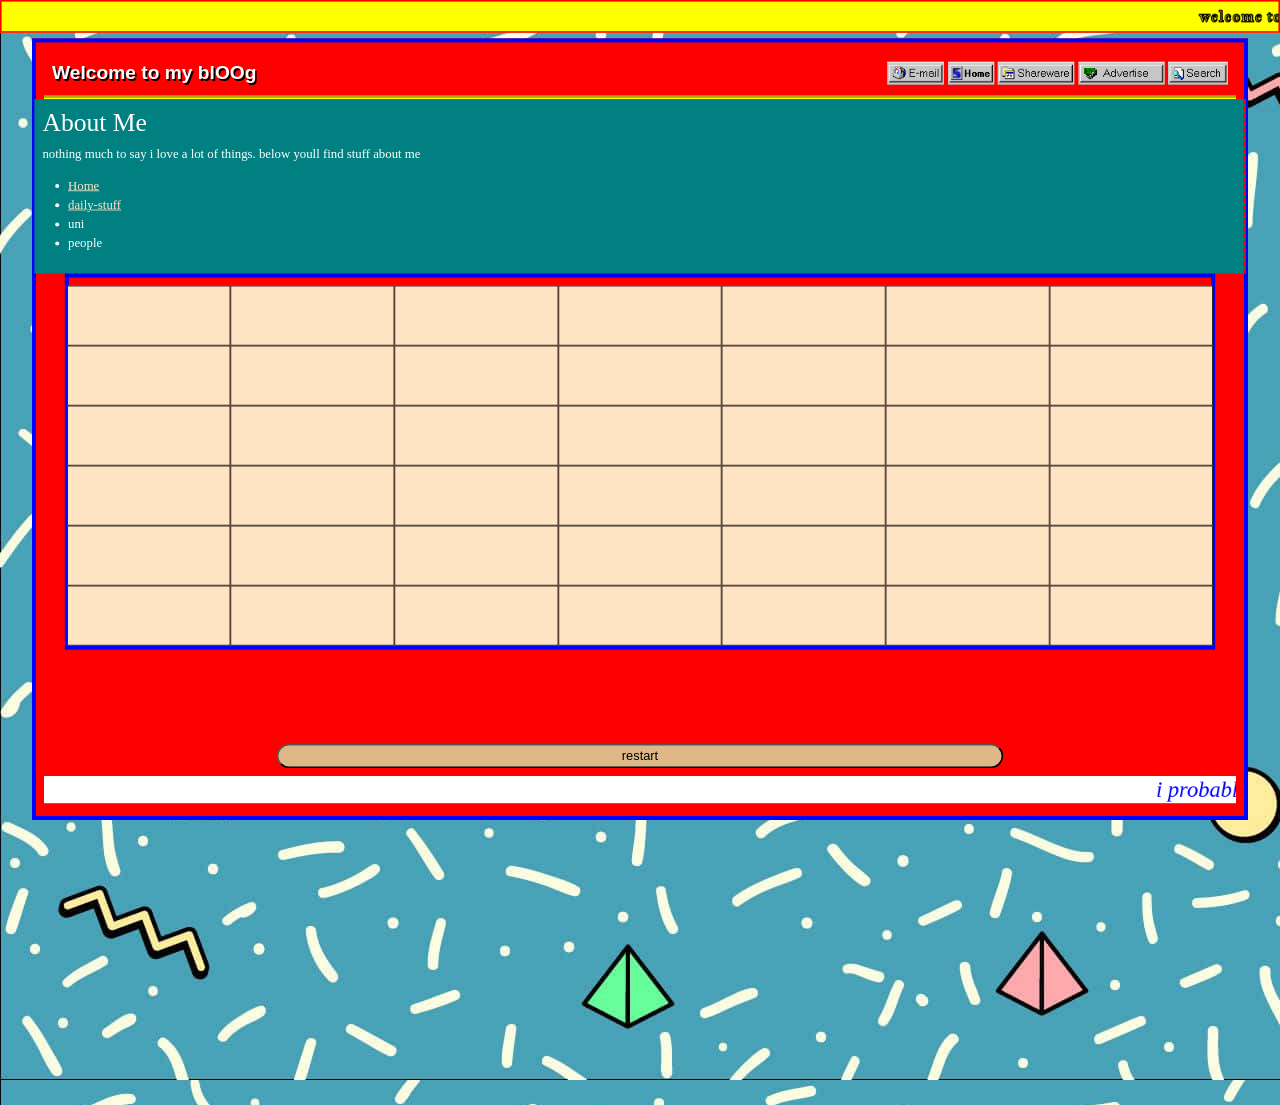
==== commit 6290ca73: "Update connect.html" ====
--- a/connect.html
+++ b/connect.html
@@ -10,8 +10,7 @@
        
         /* 90s Background */
         body {
-
-            background-image: url('/Users/bishry13/Downloads/90s-computer-7aqh7zmanrf7ckuw.jpg');
+            background-image: url('blog/90s-computer-7aqh7zmanrf7ckuw.jpg');
             background-color: black;
             color: white;
             font-family: "Comic Sans MS", cursive, sans-serif;
@@ -9825,15 +9824,16 @@
     <!-- Blog Container -->
     <div class="container" >
 
+              
         <!-- Title Bar -->
         <div class="title-bar">
             <div class="title MS" >Welcome to my blOOg </div>
             <div class="col-3 justify-content-evenly" align="right" style="width: 50%;">
-                <a href=""><img class="" src="/Users/bishry13/Downloads/baremail.gif" alt="share"></a>
-                <a href=""><img src="/Users/bishry13/Downloads/barstart.gif" alt="home"></a>
-                <a href=""><img src="/Users/bishry13/Downloads/barshrwr.gif" alt="32-bit Shareware"></a>
-                <a href=""><img src="/Users/bishry13/Downloads/barspons.gif" alt="advertise"></a>
-                <a href=""><img src="/Users/bishry13/Downloads/barsrch.gif" alt="search"></a>
+                <a href=""><img class="" src="blog/baremail.gif" alt="share"></a>
+                <a href=""><img src="blog/barstart.gif" alt="home"></a>
+                <a href=""><img src="blog/barshrwr.gif" alt="32-bit Shareware"></a>
+                <a href=""><img src="blog/barspons.gif" alt="advertise"></a>
+                <a href=""><img src="blog/barsrch.gif" alt="search"></a>
             </div>
         </div>
 
@@ -9846,7 +9846,7 @@
                         below youll find stuff about me
                     </p>
                     <ul>
-                        <li><a href="index.html" style="color: bisque;>Home</a></li>
+                        <li><a href="index.html" style="color: bisque;">Home</a></li>
                         <li><a href="daily-stuff.html" style="color: bisque;">daily-stuff</a></li>
                         <li><a >uni</a></li>
                         <li><a >people</a></li>
@@ -9912,7 +9912,7 @@
                    <div id="winnerDIV" style="margin: 10px auto;" class="hidden">
                      <h1 id="winner"></h1>
                    </div>
-                   <button class="restartB" id="restart" onclick="restart()">restart</button>
+                   <button class="restartB" id="restart" onclick="restart()" style="width:60%;">restart</button>
                    
                    <script src="connect4/app2.js"></script>
                 <h3>
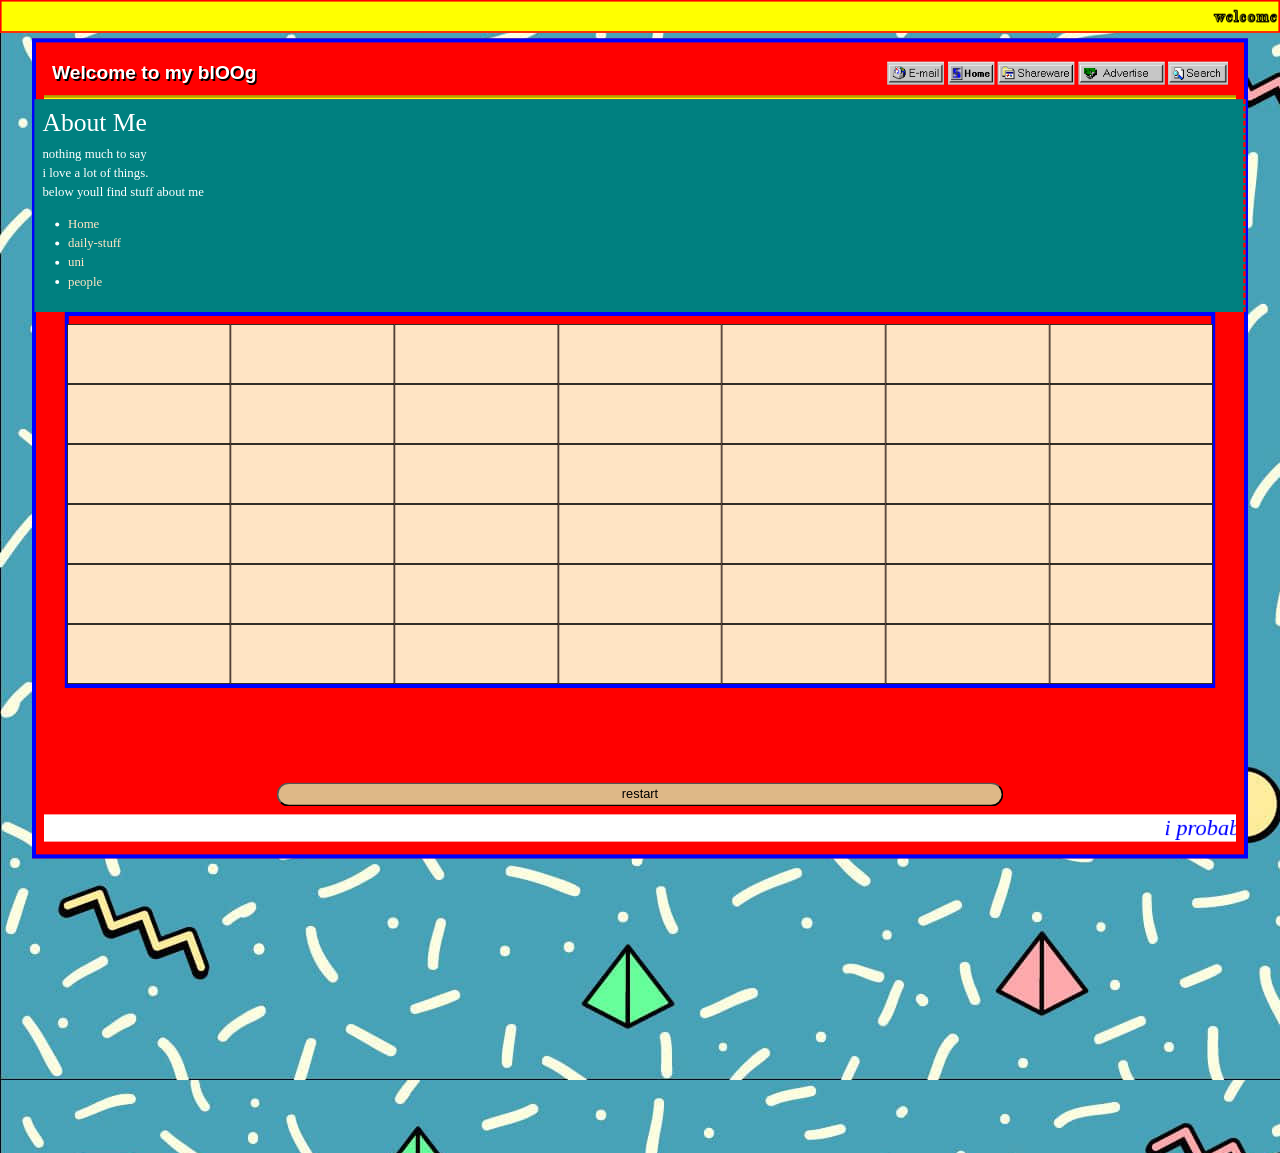
==== commit c456e292: "refactored some stuff and added handball tab" ====
--- a/connect.html
+++ b/connect.html
@@ -3,9929 +3,113 @@
 <head>
     <meta charset="UTF-8">
     <meta name="viewport" content="width=device-width, initial-scale=1.0">
+    <meta name="description" content="Connect 4 Game">
     <link href="https://cdn.jsdelivr.net/npm/bootstrap@5.3.3/dist/css/bootstrap.min.css" rel="stylesheet">
     <link href="https://fonts.googleapis.com/css2?family=Jacques+Francois+Shadow&display=swap" rel="stylesheet">
-    <title>i see u</title>
-    <style>
-       
-        /* 90s Background */
-        body {
-            background-image: url('blog/90s-computer-7aqh7zmanrf7ckuw.jpg');
-            background-color: black;
-            color: white;
-            font-family: "Comic Sans MS", cursive, sans-serif;
-            text-align: center;
-            transform: scale(0.8); /* Adjust the scale (1 is normal, <1 makes it smaller) */
-    transform-origin: top left; /* Keeps the scaling aligned properly */
-    width: 125%; /* Compensates for the scale effect */
-        }
-        .fancy-font {
-            font-family: 'Jacques Francois Shadow', cursive;
-        }
-        /* Frame-like container */
-        .container {
-            width: 95%;
-            border: 5px solid blue;
-            background-color:red;
-            padding: 10px;
-            max-width: 100%;
-            margin-bottom: 80px;
-            padding-bottom: 0px;
-        }
-
-        /* Title bar */
-        .title-bar {
-            display: flex;
-            justify-content: space-between;
-            align-items: center;
-            background-color: red;
-            padding: 10px;
-            border-bottom: 5px groove yellow;
-            
-        }
-        .title {
-            font-size: 24px;
-            font-weight: bold;
-            text-shadow: 2px 2px black;
-        }
-        .buttons img {
-            width: 80px;
-            margin-left: 10px;
-            border: 2px solid yellow;
-        }
-        .title-bar2 {
-            display: flex;
-            align-items: center;
-            justify-content: space-between;
-            background: #000090; /* Classic Windows 95 blue */
-            color: white;
-            font-family: "MS Sans Serif", sans-serif;
-            font-size: 16px;
-            padding: 4px 8px;
-            border: 2px solid gray;
-            height: 30px;
-        }
-        .content2 {
-            padding: 10px;
-            background: #C0C0C0;
-            border: 2px solid black;
-            box-shadow: inset 2px 2px gray, inset -2px -2px white;
-        }
-
-        /* Sidebar */
-        .sidebar {
-            width: 20%;
-            background: #008080;
-            padding: 10px;
-            float: left;
-            border-right: 3px dashed red;
-            font-family: 'Times New Roman', Times, serif;
-            text-align: left;
-            
-        }
-
-        /* Main Content */
-        .content {
-            text-align: left;
-            font-family: "MS Sans Serif", sans-serif;
-            padding: 10px;
-            background: white;
-            color: black;
-            border: 3px dotted red;
-        }
-
-        /* Classic Under Construction */
-        .under-construction {
-            margin: 20px;
-        }
-
-        /* Footer */
-        .footer {
-            margin-top: 10px;
-            background-color: red;
-            color: white;
-            padding: 10px;
-            text-align: center;
-            width: 100%;
-            position: fixed;
-            bottom: 0;
-            left: 0px;
-        }
-        .window {
-            width: 30%;
-            min-width: fit-content;
-            background: #C0C0C0;
-            border: 2px solid black;
-            box-shadow: inset -2px -2px gray, inset 2px 2px white;
-            padding: 5px;
-        }
-
-        /* Marquee */
-        .marquee {
-            font-size: 18px;
-            font-weight: bold;
-            background: yellow;
-            color: black;
-            padding: 5px;
-            border: 2px solid red;
-        }
-        .container {
-            
-           
-            
-        }
-        .cell{
-            width: 75px;
-            height: 75px;
-            border:black 1px solid;
-            text-align: center;
-            cursor: pointer;
-            background-color:bisque;
-        }
-        .cell:hover{
-            background-color: white;
-            
-        
-        }
-        .restartB{
-            display: block;
-            border-radius: 15px;
-            margin: 10px auto;
-            background: burlywood;
-        }
-
-    </style>
+    <link href="css/main.css" rel="stylesheet">
+    <title>connect 4</title>
 </head>
 <body>
+    <marquee id="main-marquee" class="marquee fancy-font">welcome to my site web...</marquee>
 
-    <!-- Marquee Text -->
-    <marquee class="marquee fancy-font"> welcome to my site web. here is titanic, enjoy:    "TITANIC"
-
-        Screenplay by
-
-        James Cameron
-
-
-
-BLACKNESS
-
-Then two faint lights appear, close together... growing 
-brighter. They resolve into two DEEP SUBMERSIBLES, free-
-falling toward us like express elevators.
-
-One is ahead of the other, and passes close enough to FILL 
-FRAME, looking like a spacecraft blazing with lights, 
-bristling with insectile manipulators.
-
-TILTING DOWN to follow it as it descends away into the 
-limitless blackness below. Soon they are fireflies, then 
-stars. Then gone.
-
-                                      CUT TO:
-
-EXT. / INT. MIR ONE / NORTH ATLANTIC DEEP
-
-PUSHING IN on one of the falling submersibles, called MIR 
-ONE, right up to its circular viewport to see the occupants.
-
-INSIDE, it is a cramped seven foot sphere, crammed with 
-equipment. ANATOLY MIKAILAVICH, the sub's pilot, sits hunched 
-over his controls... singing softly in Russian.
-
-Next to him on one side is BROCK LOVETT. He's in his late 
-forties, deeply tanned, and likes to wear his Nomex suit 
-unzipped to show the gold from famous shipwrecks covering 
-his gray chest hair. He is a wiley, fast-talking treasure 
-hunter, a salvage superstar who is part historian, part 
-adventurer and part vacuum cleaner salesman. Right now, he 
-is propped against the CO2 scrubber, fast asleep and snoring.
-
-On the other side, crammed into the remaining space is a 
-bearded wide-body named LEWIS BODINE, who is also asleep. 
-Lewis is an R.O.V. (REMOTELY OPERATED VEHICLE) pilot and is 
-the resident Titanic expert.
-
-Anatoly glances at the bottom sonar and makes a ballast 
-adjustment.
-
-                                      CUT TO:
-
-EXT. THE BOTTOM OF THE SEA
-
-A pale, dead-flat lunar landscape. It gets brighter, lit 
-from above, as MIR ONE enters FRAME and drops to the seafloor 
-in a downblast from its thrusters. It hits bottom after its 
-two hour free-fall with a loud BONK.
-
-                                      CUT TO:
-
-INT. MIR ONE
-
-Lovett and Bodine jerk awake at the landing.
-
-       ANATOLY
-(heavy Russian accent)
-We are here.
-
-EXT. / INT. MIR ONE AND TWO
-
-MINUTES LATER: THE TWO SUBS
-
-Skim over the seafloor to the sound of sidescan sonar and 
-the THRUM of big thrusters.
-
-The featureless gray clay of the bottom unrolls in the lights 
-of the subs. Bodine is watching the sidescan sonar display, 
-where the outline of a huge pointed object is visible. Anatoly 
-lies prone, driving the sub, his face pressed to the center 
-port.
-
-       BODINE
-Come left a little. She's right in 
-front of us, eighteen meters. Fifteen. 
-Thirteen... you should see it.
-
-       ANATOLY
-Do you see it? I don't see it... 
-there!
-
-Out of the darkness, like a ghostly apparition, the bow of 
-the ship appears. Its knife-edge prow is coming straight at 
-us, seeming to plow the bottom sediment like ocean waves. It 
-towers above the seafloor, standing just as it landed 84 
-years ago.
-
-THE TITANIC
-
-Or what is left of her. Mir One goes up and over the bow 
-railing, intact except for an overgrowth of "rusticles" 
-draping it like mutated Spanish moss.
-
-TIGHT ON THE EYEPIECE MONITOR of a video camcorder. Brock 
-Lovett's face fills the BLACK AND WHITE FRAME.
-
-       LOVETT
-It still gets me every time.
-
-The image pans to the front viewport, looking over Anatoly's 
-shoulder, to the bow railing visible in the lights beyond. 
-Anatoly turns.
-
-       ANATOLY
-Is just your guilt because of stealing 
-from the dead.
-
-CUT WIDER
-
-To show that Brock is operating the camera himself, turning 
-it in his hand so it points at his own face.
-
-       LOVETT
-Thanks, Tolya. Work with me, here.
-
-Brock resumes his serious, pensive gaze out the front port, 
-with the camera aimed at himself at arm's length.
-
-       LOVETT
-It still gets me every time... to 
-see the sad ruin of the great ship 
-sitting here, where she landed at 
-2:30 in the morning, April 15, 1912, 
-after her long fall from the world 
-above.
-
-Anatoly rolls his eyes and mutters in Russian. Bodine chuckles 
-and watches the sonar.
-
-       BODINE
-You are so full of shit, boss.
-
-Mir Two drives aft down the starboard side, past the huge 
-anchor while Mir One passes over the seemingly endless 
-forecastle deck, with its massive anchor chains still laid 
-out in two neat rows, its bronze windlass caps gleaming. The 
-22 foot long subs are like white bugs next to the enormous 
-wreck.
-
-       LOVETT (V.O.)
-Dive nine. Here we are again on the 
-deck of Titanic... two and a half 
-miles down. The pressure is three 
-tons per square inch, enough to crush 
-us like a freight train going over 
-an ant if our hull fails. These 
-windows are nine inches thick and if 
-they go, it's sayonara in two 
-microseconds.
-
-Mir Two lands on the boat deck, next to the ruins of the 
-Officer's Quarters. Mir One lands on the roof of the deck 
-hous nearby.
-
-       LOVETT
-Right. Let's go to work.
-
-Bodine slips on a pair of 3-D electronic goggles, and grabs 
-the joystick controls of the ROV.
-
-OUTSIDE THE SUB, the ROV, a small orange and black robot 
-called SNOOP DOG, lifts from its cradle and flies forward.
-
-       BODINE (V.O.)
-Walkin' the dog.
-
-Snoop Dog drives itself away from the sub, paying out its 
-umbilical behind it like a robot yo-yo. Its twin stereo-video 
-cameras swivel like insect eyes. The ROV descends through an 
-open shaft that once was the beautiful First Class Grand 
-Staircase.
-
-Snoop Dog goes down several decks, then moves laterally into 
-the First Class Reception Room.
-
-SNOOP'S VIDEO POV
-
-Moving through the cavernous interior. The remains of the 
-ornate handcarved woodwork which gave the ship its elegance 
-move through the floodlights, the lines blurred by slow 
-dissolution and descending rusticle formations. Stalactites 
-of rust hang down so that at times it looks like a natural 
-grotto, then the scene shifts and the lines of a ghostly 
-undersea mansion can be seen again.
-
-MONTAGE STYLE
-
-As Snoop passes the ghostly images of Titanic's opulence:
-
-A grand piano in amazingly good shape, crashed on its side 
-against a wall. The keys gleam black and white in the lights.
-
-A chandelier, still hanging from the ceiling by its wire... 
-glinting as Snoop moves around it.
-
-Its lights play across the floor, revealing a champagne 
-bottle, then some WHITE STAR LINE china... a woman's high-
-top "granny shoe". Then something eerie: what looks like a 
-child's skull resolves into the porcelain head of a doll.
-
-Snoop enters a corridor which is much better preserved. Here 
-and there a door still hangs on its rusted hinges. An ornate 
-piece of molding, a wall sconce... hint at the grandeur of 
-the past.
-
-THE ROV
-
-Turns and goes through a black doorway, entering room B-52, 
-the sitting room of a "promenade suite", one of the most 
-luxurious staterooms on Titanic.
-
-       BODINE
-I'm in the sitting room. Heading for 
-bedroom B-54.
-
-       LOVETT
-Stay off the floor. Don't stir it up 
-like you did yesterday.
-
-       BODINE
-I'm tryin' boss.
-
-Glinting in the lights are the brass fixtures of the near-
-perfectly preserved fireplace. An albino Galathea crab crawls 
-over it. Nearby are the remains of a divan and a writing 
-desk. The Dog crosses the ruins of the once elegant room 
-toward another DOOR. It squeezes through the doorframe, 
-scraping rust and wood chunks loose on both sides. It moves 
-out of a cloud of rust and keeps on going.
-
-       BODINE
-I'm crossing the bedroom.
-
-The remains of a pillared canopy bed. Broken chairs, a 
-dresser. Through the collapsed wall of the bathroom, the 
-porcelain commode and bathtub took almost new, gleaming in 
-the dark.
-
-       LOVETT
-Okay, I want to see what's under 
-that wardrobe door.
-
-SEVERAL ANGLES
-
-As the ROV deploys its MANIPULATOR ARMS and starts moving 
-debris aside. A lamp is lifted, its ceramic colors as bright 
-as they were in 1912.
-
-       LOVETT
-Easy, Lewis. Take it slow.
-
-Lewis grips a wardrobe door, lying at an angle in a corner, 
-and pulls it with Snoop's gripper. It moves reluctantly in a 
-cloud of silt. Under it is a dark object. The silt clears 
-and Snoop's cameras show them what was under the door...
-
-       BODINE
-Ooohh daddy-oh, are you seein' what 
-I'm seein'?
-
-CLOSE ON LOVETT
-
-Watching his monitors. By his expression it is like he is 
-seeing the Holy Grail.
-
-       LOVETT
-Oh baby baby baby.
-(grabs the mike)
-It's payday, boys.
-
-ON THE SCREEN
-
-In the glare of the lights, is the object of their quest: a 
-small STEEL COMBINATION SAFE.
-
-                                      CUT TO:
-
-EXT. STERN OF DECK OF KELDYSH - DAY
-
-THE SAFE, dripping wet in the afternoon sun, is lowered onto 
-the deck of a ship by a winch cable.
-
-We are on the Russian research vessel AKADEMIK MISTISLAV 
-KELDYSH. A crowd has gathered, including most of the crew of 
-Keldysh, the sub crews, and a hand-wringing money guy named 
-BOBBY BUELL who represents the limited partners. There is 
-also a documentary video crew, hired by Lovett to cover his 
-moment of glory.
-
-Everyone crowds around the safe. In the background Mir Two 
-is being lowered into its cradle on deck by a massive 
-hydraulic arm. Mir One is already recovered with Lewis Bodine 
-following Brock Lovett as he bounds over to the safe like a 
-kid on Christmas morning.
-
-       BODINE
-Who's the best? Say it.
-
-       LOVETT
-You are, Lewis.
-(to the video crew)
-You rolling?
-
-       CAMERAMAN
-Rolling.
-
-Brock nods to his technicians, and they set about drilling 
-the safe's hinges. During this operation, Brock amps the 
-suspense, working the lens to fill the time.
-
-       LOVETT
-Well, here it is, the moment of truth. 
-Here's where we find out if the time, 
-the sweat, the money spent to charter 
-this ship and these subs, to come 
-out here to the middle of the North 
-Atlantic... were worth it. If what 
-we think is in that same... is in 
-that safe... it will be.
-
-Lovett grins wolfishly in anticipation of his greatest find 
-yet. The door is pried loose. It clangs onto the deck. Lovett 
-moves closer, peering into the safe's wet interior. A long 
-moment then... his face says it all.
-
-       LOVETT
-Shit.
-
-       BODINE
-You know, boss, this happened to 
-Geraldo and his career never 
-recovered.
-
-       LOVETT
-(to the video cameraman)
-Get that outta my face.
-
-                                      CUT TO:
-
-INT. LAB DECK, PRESERVATION ROOM - DAY
-
-Technicians are carefully removing some papers from the safe 
-and placing them in a tray of water to separate them safely. 
-Nearby, other artifacts from the stateroom are being washed 
-and preserved.
-
-Buell is on the satellite phone with the INVESTORS. Lovett 
-is yelling at the video crew.
-
-       LOVETT
-You send out what I tell you when I 
-tell you. I'm signing your paychecks, 
-not 60 minutes. Now get set up for 
-the uplink.
-
-Buell covers the phone and turns to Lovett.
-
-       BUELL
-The partners want to know how it's 
-going?
-
-       LOVETT
-How it's going? It's going like a 
-first date in prison, whattaya think?!
-
-Lovett grabs the phone from Buell and goes instantly smooth.
-
-       LOVETT
-Hi, Dave? Barry? Look, it wasn't in 
-the safe... no, look, don't worry 
-about it, there're still plenty of 
-places it could be... in the floor 
-debris in the suite, in the mother's 
-room, in the purser's safe on C 
-deck...
-(seeing something)
-Hang on a second.
-
-A tech coaxes some letters in the water tray to one side 
-with a tong... revealing a pencil (conte crayon) drawing of 
-a woman.
-
-Brock looks closely at the drawing, which is in excellent 
-shape, though its edges have partially disintegrated. The 
-woman is beautiful, and beautifully rendered. In her late 
-teens or early twenties, she is nude, though posed with a 
-kind of casual modesty. She is on an Empire divan, in a pool 
-of light that seems to radiate outward from her eyes. Scrawled 
-in the lower right corner is the date: April 14 1912. And 
-the initials JD.
-
-The girl is not entirely nude. At her throat is a diamond 
-necklace with one large stone hanging in the center.
-
-Lovett grabs a reference photo from the clutter on the lab 
-table. It is a period black-and-white photo of a diamond 
-necklace on a black velvet jeweler's display stand. He holds 
-it next to the drawing. It is clearly the same piece... a 
-complex setting with a massive central stone which is almost 
-heart-shaped.
-
-       LOVETT
-I'll be God damned.
-
-                                      CUT TO:
-
-INSERT
-
-A CNN NEWS STORY: a live satellite feed from the deck of the 
-Keldysh, intercut with the CNN studio.
-
-       ANNOUNCER
-Treasure hunter Brock Lovett is best 
-known for finding Spanish gold in 
-sunken galleons in the Caribbean. 
-Now he is using deep submergence 
-technology to work two and a half 
-miles down at another famous wreck... 
-the Titanic. He is with us live via 
-satellite from a Russian research 
-ship in the middle of the Atlantic... 
-hello Brock?
-
-       LOVETT
-Yes, hi, Tracy. You know, Titanic is 
-not just A shipwreck, Titanic is THE 
-shipwreck. It's the Mount Everest of 
-shipwrecks.
-
-                                      CUT TO:
-
-INT. HOUSE / CERAMICS STUDIO
-
-PULL BACK from the screen, showing the CNN report playing on 
-a TV set in the living room of a small rustic house. It is 
-full of ceramics, figurines, folk art, the walls crammed 
-with drawings and paintings... things collected over a 
-lifetime.
-
-PANNING to show a glassed-in studio attached to the house. 
-Outside it is a quiet morning in Ojai, California. In the 
-studio, amid incredible clutter, an ANCIENT WOMAN is throwing 
-a pot on a potter's wheel. The liquid red clay covers her 
-hands... hands that are gnarled and age-spotted, but still 
-surprisingly strong and supple. A woman in her early forties 
-assists her.
-
-       LOVETT (V.O.)
-I've planned this expedition for 
-three years, and we're out here 
-recovering some amazing things... 
-things that will have enormous 
-historical and educational value.
-
-       CNN REPORTER (V.O.)
-But it's no secret that education is 
-not your main purpose. You're a 
-treasure hunter. So what is the 
-treasure you're hunting?
-
-       LOVETT (V.O.)
-I'd rather show you than tell you, 
-and we think we're very close to 
-doing just that.
-
-The old woman's name is ROSE CALVERT. Her face is a wrinkled 
-mass, her body shapeless and shrunken under a one-piece 
-African-print dress.
-
-But her eyes are just as bright and alive as those of a young 
-girl.
-
-Rose gets up and walks into the living room, wiping pottery 
-clay from her hands with a rag. A Pomeranian dog gets up and 
-comes in with her.
-
-The younger woman, LIZZY CALVERT, rushes to help her.
-
-       ROSE
-Turn that up please, dear.
-
-       REPORTER (V.O.)
-Your expedition is at the center of 
-a storm of controversy over salvage 
-rights and even ethics. Many are 
-calling you a grave robber.
-
-TIGHT ON THE SCREEN
-
-       LOVETT
-Nobody called the recovery of the 
-artifacts from King Tut's tomb grave 
-robbing. I have museum-trained experts 
-here, making sure this stuff is 
-preserved and catalogued properly. 
-Look at this drawing, which was found 
-today...
-
-The video camera pans off Brock to the drawing, in a tray of 
-water. The image of the woman with the necklace FILLS FRAME.
-
-       LOVETT
-...a piece of paper that's been 
-underwater for 84 years... and my 
-team are able to preserve it intact. 
-Should this have remained unseen at 
-the bottom of the ocean for eternity, 
-when we can see it and enjoy it 
-now...?
-
-ROSE is galvanized by this image. Her mouth hangs open in 
-amazement.
-
-       ROSE
-I'll be God damned.
-
-                                      CUT TO:
-
-EXT. KELDYSH DECK - NIGHT
-
-The Mir subs are being launched. Mir Two is already in the 
-water, and Lovett is getting ready to climb into Mir One 
-when Bobby Buell runs up to him.
-
-       BUELL
-There's a satellite call for you.
-
-       LOVETT
-Bobby, we're launching. See these 
-submersibles here, going in the water? 
-Take a message.
-
-       BUELL
-No, trust me, you want to take this 
-call.
-
-                                      CUT TO:
-
-INT. LAB DECK / KELDYSH - NIGHT
-
-Buell hands Lovett the phone, pushing down the blinking line. 
-The call is from Rose and we see both ends of the 
-conversation. She is in her kitchen with a mystified Lizzy.
-
-       LOVETT
-This is Brock Lovett. What can I do 
-for you, Mrs...?
-
-       BUELL
-Rose Calvert.
-
-       LOVETT
-...Mrs. Calvert?
-
-       ROSE
-I was just wondering if you had found 
-the "Heart of the Ocean" yet, Mr. 
-Lovett.
-
-Brock almost drops the phone. Bobby sees his shocked 
-expression...
-
-       BUELL
-I told you you wanted to take this 
-call.
-
-       LOVETT
-(to Rose)
-Alright. You have my attention, Rose. 
-Can you tell me who the woman in the 
-picture is?
-
-       ROSE
-Oh yes. The woman in the picture is 
-me.
-
-                                      CUT TO:
-
-EXT. OCEAN - DAY
-
-SMASH CUT TO AN ENORMOUS SEA STALLION HELICOPTER thundering 
-across the ocean. PAN 180 degrees as it roars past. There is 
-no land at either horizon. The Keldysh is visible in the 
-distance.
-
-CLOSE ON A WINDOW
-
-Of the monster helicopter. Rose's face is visible, looking 
-out calmly.
-
-                                      CUT TO:
-
-EXT. KELDYSH - DAY
-
-Brock and Bodine are watching Mir 2 being swung over the 
-side to start a dive.
-
-       BODINE
-She's a goddamned liar! A nutcase. 
-Like that... what's her name? That 
-Anastasia babe.
-
-       BUELL
-They're inbound.
-
-Brock nods and the three of them head forward to meet the 
-approaching helo.
-
-       BODINE
-She says she's Rose DeWitt Bukater, 
-right? Rose DeWitt Bukater died on 
-the Titanic. At the age of 17. If 
-she'd've lived, she'd be over a 
-hundred now.
-
-       LOVETT
-A hundred and one next month.
-
-       BODINE
-Okay, so she's a very old goddamned 
-liar. I traced her as far back as 
-the 20's... she was working as an 
-actress in L.A. An actress. Her name 
-was Rose Dawson. Then she married a 
-guy named Calvert, moved to Cedar 
-Rapids, had two kids. Now Calvert's 
-dead, and from what I've heard Cedar 
-Rapids is dead.
-
-The Sea Stallion approaches the ship, BG, forcing Brock to 
-yell over the rotors.
-
-       LOVETT
-And everybody who knows about the 
-diamond is supposed to be dead... or 
-on this ship. But she knows about 
-it. And I want to hear what she has 
-to say. Got it?
-
-                                      CUT TO:
-
-EXT. KELDYSH HELIPAD
-
-IN A THUNDERING DOWNBLAST the helicopter's wheels bounce 
-down on the helipad.
-
-Lovett, Buell and Bodine watch as the HELICOPTER CREW CHIEF 
-hands out about ten suitcases, and then Rose is lowered to 
-the deck in a wheelchair by Keldysh crewmen. Lizzy, ducking 
-unnecessarily under the rotor, follows her out, carrying 
-FREDDY the Pomeranian. The crew chief hands a puzzled Keldysh 
-crewmember a goldfish bowl with several fish in it. Rose 
-does not travel light.
-
-HOLD ON the incongruous image of this little old lady, looking 
-impossibly fragile amongst all the high tech gear, grungy 
-deck crew and gigantic equipment.
-
-       BODINE
-S'cuse me, I have to go check our 
-supply of Depends.
-
-                                      CUT TO:
-
-INT. ROSE'S STATEROOM / KELDYSH - DAY
-
-Lizzy is unpacking Rose's things in the small utilitarian 
-room. Rose is placing a number of FRAMED PHOTOS on the bureau, 
-arranging them carefully next to the fishbowl. Brock and 
-Bodine are in the doorway.
-
-       LOVETT
-Is your stateroom alright?
-
-       ROSE
-Yes. Very nice. Have you met my 
-granddaughter, Lizzy? She takes care 
-of me.
-
-       LIZZY
-Yes. We met just a few minutes ago, 
-grandma. Remember, up on deck?
-
-       ROSE
-Oh, yes.
-
-Brock glances at Bodine... oh oh. Bodine rolls his eyes. 
-Rose finishes arranging her photographs. We get a general 
-glimpse of them: the usual snapshots... children and 
-grandchildren, her late husband.
-
-       ROSE
-There, that's nice. I have to have 
-my pictures when I travel. And Freddy 
-of course.
-(to the Pomeranian)
-Isn't that right, sweetie.
-
-       LOVETT
-Would you like anything?
-
-       ROSE
-I should like to see my drawing.
-
-                                      CUT TO:
-
-INT. LAB DECK, PRESERVATION AREA
-
-Rose looks at the drawing in its tray of water, confronting 
-herself across a span of 84 years. Until they can figure out 
-the best way to preserve it, they have to keep it immersed. 
-It sways and ripples, almost as if alive.
-
-TIGHT ON Rose's ancient eyes, gazing at the drawing.
-
-FLASHCUT of a man's hand, holding a conte crayon deftly 
-creating a shoulder and the shape of her hair with two 
-efficient lines.
-
-THE WOMAN'S FACE IN THE DRAWING
-
-Dancing under the water.
-
-FLASHCUT of a man's eyes, just visible over the top of a 
-sketching pad. They look up suddenly right into the LENS. 
-Soft eyes, but fearlessly direct.
-
-Rose smiles, remembering. Brock has the reference photo of 
-the necklace in his hand.
-
-       LOVETT
-Louis the Sixteenth wore a fabulous 
-stone, called the Blue Diamond of 
-the Crown, which disappeared in 1792, 
-about the time Louis lost everything 
-from the neck up. The theory goes 
-that the crown diamond was chopped 
-too... recut into a heart-like 
-shape... and it became Le Coeur de 
-la Mer. The Heart of the Ocean. Today 
-it would be worth more than the Hope 
-Diamond.
-
-       ROSE
-It was a dreadful, heavy thing.
-(she points at the 
-drawing)
-I only wore it this once.
-
-       LIZZY
-You actually believe this is you, 
-grandma?
-
-       ROSE
-It is me, dear. Wasn't I a hot number?
-
-       LOVETT
-I tracked it down through insurance 
-records... and old claim that was 
-settled under terms of absolute 
-secrecy. Do you know who the claiment 
-was, Rose?
-
-       ROSE
-Someone named Hockley, I should 
-imagine.
-
-       LOVETT
-Nathan Hockley, right. Pittsburgh 
-steel tycoon. For a diamond necklace 
-his son Caledon Hockley bought in 
-France for his fiancee... you... a 
-week before he sailed on Titanic. 
-And the claim was filed right after 
-the sinking. So the diamond had to've 
-gone down with the ship.
-(to Lizzy)
-See the date?
-
-       LIZZY
-April 14, 1912.
-
-       LOVETT
-If your grandma is who she says she 
-is, she was wearing the diamond the 
-day Titanic sank.
-(to Rose)
-And that makes you my new best friend. 
-I will happily compensate you for 
-anything you can tell us that will 
-lead to its recovery.
-
-       ROSE
-I don't want your money, Mr. Lovett. 
-I know how hard it is for people who 
-care greatly for money to give some 
-away.
-
-       BODINE
-(skeptical)
-You don't want anything?
-
-       ROSE
-(indicating the drawing)
-You may give me this, if anything I 
-tell you is of value.
-
-       LOVETT
-Deal.
-(crossing the room)
-Over here are a few things we've 
-recovered from your staterooms.
-
-Laid out on a worktable are fifty or so objects, from mundane 
-to valuable. Rose, shrunken in her chair, can barely see 
-over the table top. With a trembling hand she lifts a tortoise 
-shell hand mirror, inlaid with mother of pearl. She caresses 
-it wonderingly.
-
-       ROSE
-This was mine. How extraordinary! It 
-looks the same as the last time I 
-saw it.
-
-She turns the mirror over and looks at her ancient face in 
-the cracked glass.
-
-       ROSE
-The reflection has changed a bit.
-
-She spies something else, a silver and moonstone art-nouveau 
-brooch.
-
-       ROSE
-My mother's brooch. She wanted to go 
-back for it. Caused quite a fuss.
-
-Rose picks up an ornate art-nouveau HAIR COMB. A jade 
-butterfly takes flight on the ebony handle of the comb. She 
-turns it slowly, remembering. We can see that Rose is 
-experiencing a rush of images and emotions that have lain 
-dormant for eight decades as she handles the butterfly comb.
-
-       LOVETT
-Are you ready to go back to Titanic?
-
-                                      CUT TO:
-
-INT. IMAGING SHACK / KELDYSH
-
-It is a darkened room lined with TV monitors. IMAGES OF THE 
-WRECK fill the screens, fed from Mir One and Two, and the 
-two ROVs, Snoop Dog and DUNCAN.
-
-       BODINE
-Live from 12,000 feet.
-
-Rose stares raptly at the screens. She is enthralled by one 
-in particular, an image of the bow railing. It obviously 
-means something to her. Brock is studying her reactions 
-carefully.
-
-       BODINE
-The bow's stuck in the bottom like 
-an axe, from the impact. Here... I 
-can run a simulation we worked up on 
-this monitor over here.
-
-Lizzy turns the chair so Rose can see the screen of Bodine's 
-computer. As he is calling up the file, he keeps talking.
-
-       BODINE
-We've put together the world's largest 
-database on the Titanic. Okay, here...
-
-       LOVETT
-Rose might not want to see this, 
-Lewis.
-
-       ROSE
-No, no. It's fine. I'm curious.
-
-Bodine starts a COMPUTER ANIMATED GRAPHIC on the screen, 
-which parallels his rapid-fire narration.
-
-       BODINE
-She hits the berg on the starboard 
-side and it sort of bumps along... 
-punching holes like a morse code... 
-dit dit dit, down the side. Now she's 
-flooding in the
-
-       BODINE
-forward compartments... and the water 
-spills over the tops of the bulkheads, 
-going aft. As her bow is going down, 
-her stern is coming up... slow at 
-first... and then faster and faster 
-until it's lifting all that weight, 
-maybe 20 or 30 thousand tons... out 
-of the water and the hull can't 
-deal... so SKRTTT!!
-(making a sound in 
-time with the 
-animation)
-...it splits! Right down to the keel, 
-which acts like a big hinge. Now the 
-bow swings down and the stern falls 
-back level... but the weight of the 
-bow pulls the stern up vertical, and 
-then the bow section detaches, heading 
-for the bottom. The stern bobs like 
-a cork, floods and goes under about 
-2:20 a.m. Two hours and forty minutes 
-after the collision.
-
-The animation then follows the bow section as it sinks. Rose 
-watches this clinical dissection of the disaster without 
-emotion.
-
-       BODINE
-The bow pulls out of its dive and 
-planes away, almost a half a mile, 
-before it hits the bottom going maybe 
-12 miles an hour. KABOOM!
-
-The bow impacts, digging deeply into the bottom, the animation 
-now follows the stern.
-
-       BODINE
-The stern implodes as it sinks, from 
-the pressure, and rips apart from 
-the force of the current as it falls, 
-landing like a big pile of junk.
-(indicating the 
-simulation)
-Cool huh?
-
-       ROSE
-Thank you for that fine forensic 
-analysis, Mr. Bodine. Of course the 
-experience of it was somewhat less 
-clinical.
-
-       LOVETT
-Will you share it with us?
-
-Her eyes go back to the screens, showing the sad ruins far 
-below them.
-
-A VIEW from one of the subs TRACKING SLOWLY over the boat 
-deck. Rose recognizes one of the Wellin davits, still in 
-place. She hears ghostly waltz music. The faint and echoing 
-sound of an officer's voice, English accented, calling "Women 
-and children only".
-
-FLASH CUTS of screaming faces in a running crowd. Pandemonium 
-and terror. People crying, praying, kneeling on the deck. 
-Just impressions... flashes in the dark.
-
-Rose Looks at another monitor. SNOOP DOG moving down a rusted, 
-debris-filled corridor. Rose watches the endless row of 
-doorways sliding past, like dark mouths.
-
-IMAGE OF A CHILD
-
-Three years old, standing ankle deep in water in the middle 
-of an endless corridor. The child is lost alone, crying.
-
-Rose is shaken by the flood of memories and emotions. Her 
-eyes well up and she puts her head down, sobbing quietly.
-
-       LIZZY
-(taking the wheelchair)
-I'm taking her to rest.
-
-       ROSE
-No!
-
-Her voice is surprisingly strong. The sweet little old lady 
-is gone, replaced by a woman with eyes of steel. Lovett 
-signals everyone to stay quiet.
-
-       LOVETT
-Tell us, Rose.
-
-She looks from screen to screen, the images of the ruined 
-ship.
-
-       ROSE
-It's been 84 years...
-
-       LOVETT
-Just tell us what you can --
-
-       ROSE
-(holds up her hand 
-for silence)
-It's been 84 years... and I can still 
-smell the fresh paint. The china had 
-never been used. The sheets had never 
-been slept in.
-
-He switches on the minirecorder and sets it near her.
-
-       ROSE
-Titanic was called the Ship of Dreams. 
-And it was. It really was...
-
-As the underwater camera rises past the rusted bow rail, WE 
-DISSOLVE / MATCH MOVE to that same railing in 1912...
-
-                              MATCH DISSOLVE:
-
-EXT. SOUTHAMPTON DOCK - DAY
-
-SHOT CONTINUES IN A FLORIOUS REVEAL as the gleaming white 
-superstructure of Titanic rises mountainously beyond the 
-rail, and above that the buff-colored funnels stand against 
-the sky like the pillars of a great temple. Crewmen move 
-across the deck, dwarfed by the awesome scale of the steamer.
-
-Southampton, England, April 10, 1912. It is almost noon on 
-sailing day. A crowd of hundreds blackens the pier next to 
-Titanic like ants on a jelly sandwich.
-
-IN FOREGROUND a gorgeous burgundy RENAULT TOURING CAR swings 
-into frame, hanging from a loading crane. It is lowered toward 
-HATCH #2.
-
-On the pier horsedrawn vehicles, motorcars and lorries move 
-slowly through the dense throng. The atmosphere is one of 
-excitement and general giddiness. People embrace in tearful 
-farewells, or wave and shout bon voyage wishes to friends 
-and relatives on the decks above.
-
-A white RENAULT, leading a silver-gray DAIMLER-BENZ, pushes 
-through the crowd leaving a wake in the press of people. 
-Around the handsome cars people are streaming to board the 
-ship, jostling with hustling seamen and stokers, porters, 
-and barking WHITE STAR LINE officials.
-
-The Renault stops and the LIVERIED DRIVER scurries to open 
-the door for a YOUNG WOMAN dressed in a stunning white and 
-purple outfit, with an enormous feathered hat. She is 17 
-years old and beautiful, regal of bearing, with piercing 
-eyes.
-
-It is the girl in the drawing. Rose. She looks up at the 
-ship, taking it in with cool appraisal.
-
-       ROSE
-I don't see what all the fuss is 
-about. It doesn't look any bigger 
-than the Mauretania.
-
-A PERSONAL VALET opens the door on the other side of the car 
-for CALEDON HOCKLEY, the 30 year old heir to the elder 
-Hockley's fortune. "Cal" is handsome, arrogant and rich beyond 
-meaning.
-
-       CAL
-You can be blas� about some things, 
-Rose, but not about Titanic. It's 
-over a hundred feet longer than 
-Mauretania, and far more luxurious. 
-It has squash courts, a Parisian 
-cafe... even Turkish baths.
-
-Cal turns and fives his hand to Rose's mother, RUTH DEWITT 
-BUKATER, who descends from the touring car being him. Ruth 
-is a 40ish society empress, from one of the most prominent 
-Philadelphia families. She is a widow, and rules her household 
-with iron will.
-
-       CAL
-Your daughter is much too hard to 
-impress, Ruth.
-(indicating a puddle)
-Mind your step.
-
-       RUTH
-(gazing at the 
-leviathan)
-So this is the ship they say is 
-unsinkable.
-
-       CAL
-It is unsinkable. God himself couldn't 
-sink this ship.
-
-Cal speaks with the pride of a host providing a special 
-experience.
-
-This entire entourage of rich Americans is impeccably turned 
-out, a quintessential example of the Edwardian upper class, 
-complete with servants. Cal's VALET, SPICER LOVEJOY, is a 
-tall and impassive, dour as an undertaker. Behind him emerge 
-TWO MAIDS, personal servants to Ruth and Rose.
-
-A WHITE STAR LINE PORTER scurries toward them, harried by 
-last minute loading.
-
-       PORTER
-Sir, you'll have to check your baggage 
-through the main terminal, round 
-that way --
-
-Cal nonchalantly hands the man a fiver. The porter's eyes 
-dilate. Five pounds was a monster tip in those days.
-
-       CAL
-I put my faith in you, good sir.
-(curtly, indicating 
-Lovejoy)
-See my man.
-
-       PORTER
-Yes, sir. My pleasure, sir.
-
-Cal never tires of the effect of money on the unwashed masses.
-
-       LOVEJOY
-(to the porter)
-These trunks here, and 12 more in 
-the Daimler. We'll have all this lot 
-up in the rooms.
-
-The White Star man looks stricken when he sees the enormous 
-pile of steamer trunks and suitcases loading down the second 
-car, including wooden crates and steel safe. He whistles 
-frantically for some cargo-handlers nearby who come running.
-
-Cal breezes on, leaving the minions to scramble. He quickly 
-checks his pocket watch.
-
-       CAL
-We'd better hurry. This way, ladies.
-
-He indicates the way toward the first class gangway. They 
-move into the crowd. TRUDY BOLT, Rose's maid, hustles behind 
-them, laden with bags of her mistress's most recent 
-purchases... things too delicate for the baggage handlers.
-
-Cal leads, weaving between vehicles and handcarts, hurrying 
-passengers (mostly second class and steerage) and well-
-wishers. Most of the first class passengers are avoiding the 
-smelly press of the dockside crowd by using an elevated 
-boarding bridge, twenty feet above.
-
-They pass a line of steerage passengers in their coarse wool 
-and tweeds, queued up inside movable barriers like cattle in 
-a chute. A HEALTH OFFICER examines their heads one by one, 
-checking scalp and eyelashes for lice.
-
-They pass a well-dressed young man cranking the handle of a 
-wooden Biograph "cinematograph" camera mounted on a tripod. 
-DANIEL MARVIN (whose father founded the Biograph Film Studio) 
-is filming his young bride in front of the Titanic. MARY 
-MARVIN stands stiffly and smiles, self conscious.
-
-       DANIEL
-Look up at the ship, darling, that's 
-it. You're amazed! You can't believe 
-how big it is! Like a mountain. That's 
-great.
-
-Mary Marvin, without an acting fiber in her body, does a bad 
-Clara Bow pantomime of awe, hands raised.
-
-Cal is jostled by two yelling steerage boys who shove past 
-him. And he is bumped again a second later by the boys' 
-father.
-
-       CAL
-Steady!!
-
-       MAN
-Sorry squire!
-
-The Cockney father pushes on, after his kids, shouting.
-
-       CAL
-Steerage swine. Apparently missed 
-his annual bath.
-
-       RUTH
-Honestly, Cal, if you weren't forever 
-booking everything at the last 
-instant, we could have gone through 
-the terminal instead of running along 
-the dock like some squalid immigrant 
-family.
-
-       CAL
-All part of my charm, Ruth. At any 
-rate, it was my darling fiancee's 
-beauty rituals which made us late.
-
-       ROSE
-You told me to change.
-
-       CAL
-I couldn't let you wear black on 
-sailing day, sweetpea. It's bad luck.
-
-       ROSE
-I felt like black.
-
-Cal guides them out of the path of a horse-drawn wagon loaded 
-down with two tons of OXFORD MARMALADE, in wooden cases, for 
-Titanic's Victualling Department.
-
-       CAL
-Here I've pulled every string I could 
-to book us on the grandest ship in 
-history, in her most luxurious 
-suites... and you act as if you're 
-going to your execution.
-
-Rose looks up as the hull of Titanic looms over them... a 
-great iron wall, Bible black and sever. Cal motions her 
-forward, and she enters the gangway to the D Deck doors with 
-a sense of overwhelming dread.
-
-       OLD ROSE (V.O.)
-It was the ship of dreams... to 
-everyone else. To me it was a slave 
-ship, taking me back to America in 
-chains.
-
-CLOSE ON CAL'S HAND IN SLOW-MOTION
-
-As it closes possessively over Rose's arm. He escorts her up 
-the gangway and the black hull of Titanic swallows them.
-
-       OLD ROSE (V.O.)
-Outwardly I was everything a well 
-brought up girl should be. Inside, I 
-was screaming.
-
-                                      CUT TO:
-
-A SCREAMING BLAST
-
-From the mighty triple steam horns on Titanic's funnels, 
-bellowing their departure warning.
-
-                                      CUT TO:
-
-EXT. SOUTHAMPTON DOCKS / TITANIC - DAY
-
-A VIEW OF TITANIC from several blocks away, towering above 
-the terminal buildings like the skyline of a city. The 
-steamer's whistle echoes across Southampton.
-
-PULL BACK, revealing that we were looking through a window, 
-and back further to show the smoky inside of a pub. It is 
-crowded with dockworkers and ship's crew.
-
-Just inside the window, a poker game is in progress. FOUR 
-MEN, in working class clothes, play a very serious hand.
-
-JACK DAWSON and FABRIZIO DE ROSSI, both about 20, exchange a 
-glance as the other two players argue in Swedish. Jack is 
-American, a lanky drifter with his hair a little long for 
-the standards of the times. He is also unshaven, and his 
-clothes are rumpled from sleeping in them. He is an artist, 
-and has adopted the bohemian style of art scene in Paris. He 
-is also very self-possessed and sure-footed for 20, having 
-lived on his own since 15.
-
-The TWO SWEDES continue their sullen argument, in Swedish.
-
-       OLAF
-(subtitled)
-You stupid fishhead. I can't believe 
-you bet our tickets.
-
-       SVEN
-(subtitled)
-You lost our money. I'm just trying 
-to get it back. Now shutup and take 
-a card.
-
-       JACK
-(jaunty)
-Hit me again, Sven.
-
-Jack takes the card and slips it into his hand.
-
-EXTREME CLOSEUP JACK'S EYES
-
-They betray nothing.
-
-CLOSE ON FABRIZIO
-
-Licking his lips nervously as he refuses a card.
-
-EXTREME CLOSEUP STACK
-
-In the middle of the table. Bills and coins from four 
-counrties. This has been going on for a while. Sitting on 
-top of the money are two 3RD CLASS TICKETS for RMS TITANIC.
-
-The Titanic's whistle blows again. Final warning.
-
-       JACK
-The moment of truth boys. Somebody's 
-life's about to change.
-
-Fabrizio puts his cards down. So do the Swedes. Jack holds 
-his close.
-
-       JACK
-Let's see... Fabrizio's got niente. 
-Olaf, you've got squat. Sven, uh 
-oh... two pair... mmm.
-(turns to his friend)
-Sorry Fabrizio.
-
-       FABRIZIO
-What sorry? What you got? You lose 
-my money?? Ma va fa'n culo testa di 
-cazzo --
-
-       JACK
-Sorry, you're not gonna see your 
-mama again for a long time...
-
-He slaps a full house down on the table.
-
-       JACK
-(grinning)
-'Cause you're goin' to America!! 
-Full house boys!
-
-       FABRIZIO
-Porca Madonna!! YEEAAAAA!!!
-
-The table explodes into shouting in several languages. Jack 
-rakes in the money and the tickets.
-
-       JACK
-(to the Swedes)
-Sorry boys. Three of a kind and a 
-pair. I'm high and you're dry and...
-(to Fabrizio)
-we're going to --
-
-       FABRIZIO / JACK
-L'AMERICA!!!
-
-Olaf balls up one huge farmer's fist. We think he's going to 
-clobber Jack, but he swings round and punches Sven, who flops 
-backward onto the floor and sits there, looking depressed. 
-Olaf forgets about Jack and Fabrizio, who are dancing around, 
-and goes into a rapid harangue of his stupid cousin.
-
-Jack kisses the tickets, then jumps on Fabrizio's back and 
-rides him around the pub. It's like they won the lottery.
-
-       JACK
-Goin' home... to the land o' the 
-free and the home of the real hot-
-dogs! On the TITANIC!! We're ridin' 
-in high style now! We're practically 
-goddamned royalty, ragazzo mio!!
-
-       FABRIZIO
-You see? Is my destinio!! Like I 
-told you. I go to l'America!! To be 
-a millionaire!!
-(to pubkeeper)
-Capito?? I go to America!!
-
-       PUBKEEPER
-No, mate. Titanic go to America. In 
-five minutes.
-
-       JACK
-Shit!! Come on, Fabri!
-(grabbing their stuff)
-Come on!!
-(to all, grinning)
-It's been grand.
-
-They run for the door.
-
-       PUBKEEPER
-'Course I'm sure if they knew it was 
-you lot comin', they'd be pleased to 
-wait!
-
-                                      CUT TO:
-
-EXT. TERMINAL - TITANIC
-
-Jack and Fabrizio, carrying everything they own in the world 
-in the kit bags on their shoulders, sprint toward the pier. 
-They tear through milling crowds next to the terminal. Shouts 
-go up behind them as they jostle slow-moving gentlemen. They 
-dodge piles of luggage, and weave through groups of people. 
-They burst out onto the pier and Jack comes to a dead stop... 
-staring at the cast wall of the ship's hull, towering seven 
-stories above the wharf and over an eighth of a mile long. 
-The Titanic is monstrous.
-
-Fabrizio runs back and grabs Jack, and they sprint toward 
-the third class gangway aft, at E deck. They reach the bottom 
-of the ramp just as SIXTH OFFICER MOODY detaches it at the 
-top. It starts to swing down from the gangway doors.
-
-       JACK
-Wait!! We're passengers!
-
-Flushed and panting, he waves the tickets.
-
-       MOODY
-Have you been through the inspection 
-queue?
-
-       JACK
-(lying cheerfully)
-Of course! Anyway, we don't have 
-lice, we're Americans.
-(glances at Fabrizio)
-Both of us.
-
-       MOODY
-(testy)
-Right, come aboard.
-
-Moody has QUARTERMASTER ROWE reattach the gangway. Jack and 
-Fabrizio come aboard. Moody glances at the tickets, then 
-passes Jack and Fabrizio through to Rowe. Rowe looks at the 
-names on the tickets to enter them in the passenger list.
-
-       ROWE
-Gundersen. And...
-(reading Fabrizio's)
-Gundersen.
-
-He hands the tickets back, eyeing Fabrizio's Mediterranean 
-looks suspiciously.
-
-       JACK
-(grabbing Fabrizio's 
-arm)
-Come on, Sven.
-
-Jack and Fabrizio whoop with victory as they run down the 
-white-painted corridero... grinning from ear to ear.
-
-       JACK
-We are the luckiest sons of bitches 
-in the world!
-
-                                      CUT TO:
-
-EXT. TITANIC AND DOCK - DAY
-
-The mooring lines, as big around as a man's arm, are dropped 
-into the water. A cheer goes up on the pier as SEVEN TUGS 
-pull the Titanic away from the quay.
-
-                                      CUT TO:
-
-EXT. AFT WELL DECK / POOP DECK - DAY
-
-JACK AND FABRIZIO burst through a door onto the aft well 
-deck. TRACKING WITH THEM as they run across the deck and up 
-the steel stairs to the poop deck. They get to the rail and 
-Jack starts to yell and wave to the crowd on the dock.
-
-       FABRIZIO
-You know somebody?
-
-       JACK
-Of course not. That's not the point.
-(to the crowd)
-Goodbye! Goodbye!! I'll miss you!
-
-Grinning, Fabrizio joins in, adding his voice to the swell 
-of voices, feeling the exhilaration of the moment.
-
-       FABRIZIO
-Goodbye! I will never forget you!!
-
-                                      CUT TO:
-
-EXT. SOUTHAMPTON DOCK - DAY
-
-The crowd of cheering well-wishers waves heartily as a black 
-wall of metal moves past them. Impossibly tiny figures wave 
-back from the ship's rails. Titanic gathers speed.
-
-                                      CUT TO:
-
-EXT. RIVER TEST - DAY
-
-IN A LONG LENS SHOT the prow of Titanic FILLS FRAME behind 
-the lead tug, which is dwarfed. The bow wave spreads before 
-the mighty plow of the liner's hull as it moves down the 
-River Test toward the English Channel.
-
-                                      CUT TO:
-
-INT. THIRD CLASS BERTHING / G-DECK FORWARD - DAY
-
-Jack and Fabrizio walk down a narrow corridor with doors 
-lining both sides like a college dorm. Total confusion as 
-people argue over luggage in several languages, or wander in 
-confusion in the labyrinth. They pass emigrants studying the 
-signs over the doors, and looking up the words in phrase 
-books.
-
-They find their berth. It is a modest cubicle, painted enamel 
-white, with four bunks. Exposed pipes overhead. The other 
-two guys are already there. OLAUS and BJORN GUNDERSEN.
-
-Jack throws his kit on one open bunk, while Fabrizio takes 
-the other.
-
-       BJORN
-(in Swedish; subtitled)
-Where is Sven?
-
-                                      CUT TO:
-
-INT. SUITE B-52-56 - DAY
-
-By contrast, the so-called "Millionaire Suite" is in the 
-Empire style, and comprises two bedrooms, a bath, WC, wardrobe 
-room, and a large sitting room. In addition there is a private 
-50 foot promenade deck outside.
-
-A room service waiter pours champagne into a tulip glass of 
-orange juice and hands the Bucks Fizz to Rose. She is looking 
-through her new paintings. There is a Monet of water lilies, 
-a Degas of dancers, and a few abstract works. They are all 
-unknown paintings... lost works.
-
-Cal is out on the covered deck, which has potted trees and 
-vines on trellises, talking through the doorway to Rose in 
-the sitting room.
-
-       CAL
-Those mud puddles were certainly a 
-waste of money.
-
-       ROSE
-(looking at a cubist 
-portrait)
-You're wrong. They're fascinating. 
-Like in a dream... there's truth 
-without logic. What's his name 
-again...?
-(reading off the canvas)
-Picasso.
-
-       CAL
-(coming into the 
-sitting room)
-He'll never amount to a thing, trust 
-me. At least they were cheap.
-
-A porter wheels Cal's private safe (which we recognize) into 
-the room on a handtruck.
-
-       CAL
-Put that in the wardrobe.
-
-IN THE BEDROOM
-
-Rose enters with the large Degas of the dancers. She sets it 
-on the dresser, near the canopy bed. Trudy is already in 
-there, hanging up some of Rose's clothes.
-
-       TRUDY
-It smells so brand new. Like they 
-built it all just for us. I mean... 
-just to think that tonight, when I 
-crawl between the sheets, I'll be 
-the first --
-
-Cal appears in the doorway of the bedroom.
-
-       CAL
-(looking at Rose)
-And when I crawl between the sheets 
-tonight, I'll still be the first.
-
-       TRUDY
-(blushing at the 
-innuendo)
-S'cuse me, Miss.
-
-She edges around Cal and makes a quick exit. Cal comes up 
-behind Rose and puts his hands on her shoulders. An act of 
-possession, not intimacy.
-
-       CAL
-The first and only. Forever.
-
-Rose's expression shows how bleak a prospect this is for 
-her, now.
-
-                                      CUT TO:
-
-EXT. CHERBOURG HARBOR, FRANCE - LATE DUSK
-
-Titanic stands silhouetted against a purple post-sunset sky. 
-She is lit up like a floating palace, and her thousand 
-portholes reflect in the calm harbor waters. The 150 foot 
-tender Nomadic lies-to alongside, looking like a rowboat. 
-The lights of a Cherbourg harbor complete the postcard image.
-
-                                      CUT TO:
-
-INT. FIRST CLASS RECEPTION / D-DECK
-
-Entering the first class reception room from the tender are 
-a number of prominent passengers. A BROAD-SHOULDERED WOMAN 
-in an enormous feathered hat comes up the gangway, carrying 
-a suitcase in each hand, a spindly porter running to catch 
-up with her to take the bags.
-
-       WOMAN
-Well, I wasn't about to wait all day 
-for you, sonny. Take 'em the rest of 
-the way if you think you can manage.
-
-       OLD ROSE (V.O.)
-At Cherbourg a woman came aboard 
-named Margaret Brown, but we all 
-called her Molly. History would call 
-her the Unsinkable Molly Brown. Her 
-husband had struck gold someplace 
-out west, and she was what mother 
-called "new money".
-
-At 45, MOLLY BROWN is a tough talking straightshooter who 
-dresses in the finery of her genteel peers but will never be 
-one of them.
-
-       OLD ROSE (V.O.)
-By the next afternoon we had made 
-our final stop and we were steaming 
-west from the coast of Ireland, with 
-nothing out ahead of us but ocean...
-
-                                      CUT TO:
-
-EXT. BOW - DAY
-
-The ship glows with the warm creamy light of late afternoon. 
-Jack and Fabrizio stand right at the bow gripping the curving 
-railing so familiar from images of the wreck. Jack leans 
-over, looking down fifty feet to where the prow cuts the 
-surface like a knife, sending up two glassy sheets of water.
-
-                                      CUT TO:
-
-INT. / EXT. TITANIC - SERIES OF SCENES - DAY
-
-ON THE BRIDGE, CAPTAIN SMITH turns from the binnacle to FIRST 
-OFFICER WILLIAM MURDOCH.
-
-       CAPTAIN SMITH
-Take her to sea Mister Murdoch. Let's 
-stretch her legs.
-
-Murdoch moves the engine telegraph lever to ALL AHEAD FULL.
-
-Now begins a kind of musical/visual setpiece... an ode to 
-the great ship. The music is rhythmic, surging forward, with 
-a soaring melody that addresses the majesty and optimism of 
-the ship of dreams.
-
-IN THE ENGINE ROOM
-
-The telegraph clangs and moves to "All Ahead Full".
-
-       CHIEF ENGINEER BELL
-All ahead full!
-
-On the catwalk THOMAS ANDREWS, the shipbuilder, watches 
-carefully as the engineers and greasers scramble to adjust 
-valves. Towering above them are the twin RECIPROCATING 
-engines, four stories tall, their ten-foot-long connecting 
-rods surging up and down with the turning of the massive 
-crankshafts. The engines thunder like the footfalls of 
-marching giants.
-
-IN THE BOILER ROOMS
-
-The STOKERS chant a song as they hurl coal into the roaring 
-furnaces. The "black gang" are covered with sweat and coal 
-dust, their muscles working like part of the machinery as 
-they toil in the hellish glow.
-
-UNDERWATER
-
-The enormous bronze screws chop through the water, hurling 
-the steamer forward and churning up a vortex of foam that 
-lingers for miles behind the juggernaut ship. Smoke pours 
-from the funnels as --
-
-The water flares higher at the bow as the ship's speeds 
-builds. THE CAMERA SWEEPS UP the prow to find Jack, the wind 
-streaming through his hair and --
-
-Captain Smith steps out of the enclosed bridge onto the wing. 
-He stands with his hands on the rail, looking every bit the 
-storybook picture of a Captain... a great patriarch of the 
-sea.
-
-       FIRST OFFICER MURDOCH
-Twenty one knots, sir!
-
-       SMITH
-She's got a bone in her teeth now, 
-eh, Mr. Murdoch.
-
-Smith accepts a cup of tea from FIFTH OFFICER LOWE. He 
-contentedly watches the white V of water hurled outward from 
-the bows like an expression of his own personal power. They 
-are invulnerable, towering over the sea.
-
-AT THE BOW Jack and Fabrizio lean far over, looking down.
-
-In the glassy bow-wave two dolphins appear, under the water, 
-running fast just in front of the steel blade of the prow. 
-They do it for the sheer joy and exultation of motion. Jack 
-watches the dolphins and grins. They breach, jumping clear 
-of the water and then dive back, crisscrossing in front of 
-the bow, dancing ahead of the juggernaut.
-
-Fabrizio looks forward across the Atlantic, staring into the 
-sunsparkles.
-
-       FABRIZIO
-I can see the Statue of Liberty 
-already.
-(grinning at Jack)
-Very small... of course.
-
-THE CAMERA ARCS around them, until they are framed against 
-the sea.
-
-NOW WE PULL BACK, across the forecastle deck. Rising, as we 
-continue back, and the ships rolls endlessly forward 
-underneath. Over the bridge wing, along the boat deck until 
-her funnels come INTO FRAME besides us and march past like 
-the pillars of heaven, one by one. We pull back and up, until 
-we are looking down the funnels, and the people strolling on 
-the decks and standing at the rail become antlike.
-
-And still we pull back until the great lady is seen whole in 
-a gorgeous aerial portrait, black and severe in her majesty.
-
-       ISMAY (V.O.)
-She is the largest moving object 
-ever made by the hand of man in all 
-history...
-
-                                      CUT TO:
-
-INT. PALM COURT RESTAURANT - DAY
-
-CLOSE ON J. BRUCE ISMAY, Managing Director of White Star 
-Line.
-
-       ISMAY
-...and our master shipbuilder, Mr. 
-Andrews here, designed her from the 
-keel plates up.
-
-He indicates a handsome 39 year old Irish gentlemen to his 
-right, THOMAS ANDREWS, of Harland and Wolf Shipbuilders.
-
-WIDER
-
-Showing the group assembled for lunch the next day. Ismay 
-seated with Cal, Rose, Ruth, Molly Brown and Thomas Andrews 
-in the Palm Court, a beautiful sunny spot enclosed by high 
-arched windows.
-
-       ANDREWS
-(disliking the 
-attention)
-Well, I may have knocked her together, 
-but the idea was Mr. Ismay's. He 
-envisioned a steamer so grand in 
-scale, and so luxurious in its 
-appointments, that its supremacy 
-would never be challenged. And here 
-she is...
-(he slaps the table)
-...willed into solid reality.
-
-       MOLLY
-Why're ships always bein' called 
-"she"? Is it because men think half 
-the women around have big sterns and 
-should be weighed in tonnage?
-(they all laugh)
-Just another example of the men 
-settin' the rules their way.
-
-The waiter arrives to take orders. Rose lights a cigarette.
-
-       RUTH
-You know I don't like that, Rose.
-
-       CAL
-She knows.
-
-Cal takes the cigarette from her and stubs it out.
-
-       CAL
-(to the waiter)
-We'll both have the lamb. Rare, with 
-a little mint sauce.
-(to Rose, after the 
-waiter moves away)
-You like lamb, don't you sweetpea?
-
-Molly is watching the dynamic between Rose, Cal and Ruth.
-
-       MOLLY
-So, you gonna cut her meat for her 
-too there, Cal?
-(turning to Ismay)
-Hey, who came up with the name 
-Titanic? You, Bruce?
-
-       ISMAY
-Yes, actually. I wanted to convey 
-sheer size. And size means stability, 
-luxury... and safety --
-
-       ROSE
-Do you know of Dr. Freud? His ideas 
-about the male preoccupation with 
-size might be of particular interest 
-to you, Mr. Ismay.
-
-Andrews chockes on his breadstick, suppressing laughter.
-
-       RUTH
-My God, Rose, what's gotten into --
-
-       ROSE
-Excuse me.
-
-She stalks away.
-
-       RUTH
-(mortified)
-I do apologize.
-
-       MOLLY
-She's a pistol, Cal. You sure you 
-can handle her?
-
-       CAL
-(tense but feigning 
-unconcern)
-Well, I may have to start minding 
-what she reads from now on.
-
-                                      CUT TO:
-
-EXT. POOP DECK / AFTER DECKS - DAY
-
-Jack sits on a bench in the sun. Titanic's wake spreads out 
-behind him to the horizon. He has his knees pulled up, 
-supporting a leather bound sketching pad, his only valuable 
-possession. With conte crayon he draws rapidly, using sure 
-strokes. An emigrant from Manchester named CARTMELL has his 
-3 year old daughter CORA standing on the lower rung of the 
-rail. She is leaned back against his beer barrel of a stomach, 
-watching the seagulls.
-
-THE SKETCH captures them perfectly, with a great sense of 
-the humanity of the moment. Jack is good. Really good. 
-Fabrizio looks over Jack's shoulder. He nods appreciatively.
-
-TOMMY RYAN, a scowling young Irish emigrant, watches as a 
-crewmember comes by, walking three small dogs around the 
-deck. One of them, a BLACK FRENCH BULLDOG, is among the 
-ugliest creatures on the planet.
-
-       TOMMY
-That's typical. First class dogs 
-come down here to take a shit.
-
-Jack looks up from his sketch.
-
-       JACK
-That's so we know where we rank in 
-the scheme of things.
-
-       TOMMY
-Like we could forget.
-
-Jack glances across the well deck. At the aft railing of B 
-deck promenade stands ROSE, in a long yellow dress and white 
-gloves.
-
-CLOSE ON JACK
-
-Unable to take his eyes off of her. They are across from 
-each other, about 60 feet apart, with the well deck like a 
-valley between them. She on her promontory, he on his much 
-lower one. She stares down at the water.
-
-He watches her unpin her elaborate hat and take it off. She 
-looks at the frilly absurd thing, then tosses it over the 
-rail. It sails far down to the water and is carried away, 
-astern. A spot of yellow in the vast ocean. He is riveted by 
-her. She looks like a figure in a romantic novel, sad and 
-isolated.
-
-Fabrizio taps Tommy and they both look at Jack gazing at 
-Rose. Fabrizio and Tommy grin at each other.
-
-Rose turns suddenly and looks right at Jack. He is caught 
-staring, but he doesn't look away. She does, but then looks 
-back. Their eyes meet across the space of the well deck, 
-across the gulf between worlds.
-
-Jack sees a man (Cal) come up behind her and take her arm. 
-She jerks her arm away. They argue in pantomime. She storms 
-away, and he goes after her, disappearing along the A-deck 
-promenade. Jack stares after her.
-
-       TOMMY
-Forget it, boyo. You'd as like have 
-angels fly out o' yer arse as get 
-next to the likes o' her.
-
-                                      CUT TO:
-
-INT. FIRST CLASS DINING SALOON - NIGHT
-
-SLOWLY PUSHING IN ON ROSE as she sits, flanked by people in 
-heated conversation. Cal and Ruth are laughing together, 
-while on the other side LADY DUFF-GORDON is holding forth 
-animatedly. We don't hear what they are saying. Rose is 
-staring at her plate, barely listening to the inconsequential 
-babble around her.
-
-       OLD ROSE (V.O.)
-I saw my whole life as if I'd already 
-lived it... an endless parade of 
-parties and cotillions, yachts and 
-polo matches... always the same narrow 
-people, the same mindless chatter. I 
-felt like I was standing at a great 
-precipice, with no one to pull me 
-back, no one who cared... or even 
-noticed.
-
-ANGLE BENEATH TABLE
-
-Showing Rose's hand, holding a tiny fork from her crab salad. 
-She pokes the crab-fork into the skin of her arm, harder and 
-harder until it draws blood.
-
-                                      CUT TO:
-
-INT. CORRIDOR / B DECK - NIGHT
-
-Rose walks along the corridor. A steward coming the other 
-way greets her, and she nods with a slight smile. She is 
-perfectly composed.
-
-                                      CUT TO:
-
-INT. ROSE'S BEDROOM - NIGHT
-
-She enters the room. Stands in the middle, staring at her 
-reflection in the large vanity mirror. Just stands there, 
-then --
-
-With a primal, anguished cry she claws at her throat, ripping 
-off her pearl necklace, which explodes across the room. In a 
-frenzy she tears at herself, her clothes, her hair... then 
-attacks the room. She flings everything off the dresser and 
-it flies clattering against the wall. She hurls a handmirror 
-against the vanity, cracking it.
-
-                                      CUT TO:
-
-EXT. A DECK PROMENADE, AFT - NIGHT
-
-Rose runs along the B deck promenade. She is dishevelled, 
-her hair flying. She is crying, her cheeks streaked with 
-tears. But also angry, furious! Shaking with emotions she 
-doesn't understand... hatred, self-hatred, desperation. A 
-strolling couple watch her pass. Shocked at the emotional 
-display in public.
-
-                                      CUT TO:
-
-EXT. POOP DECK - NIGHT
-
-Jack is kicked back on one of the benches gazing at the stars 
-blazing gloriously overhead. Thinking artist thoughts and 
-smoking a cigarette.
-
-Hearing something, he turns as Rose runs up the stairs from 
-the well deck. They are the only two on the stern deck, except 
-for QUARTERMASTER ROWE, twenty feet above them on the docking 
-bridge catwalk. She doesn't see Jack in the shadows, and 
-runs right past him.
-
-TRACKING WITH ROSE as she runs across the deserted fantail. 
-Her breath hitches in an occasional sob, which she suppresses. 
-Rose slams against the base of the stern flagpole and clings 
-there, panting. She stares out at the black water.
-
-Then starts to climb over the railing. She has to hitch her 
-long dress way up, and climbing is clumsy. Moving methodically 
-she turns her body and gets her heels on the white-painted 
-gunwale, her back to the railing, facing out toward blackness. 
-60 feet below her, the massive propellers are churning the 
-Atlantic into white foam, and a ghostly wake trails off toward 
-the horizon.
-
-IN A LOW ANGLE, we see Rose standing like a figurehead in 
-reverse. Below her are the huge letters of the name "TITANIC".
-
-She leans out, her arms straightening... looking down 
-hypnotized, into the vortex below her. Her dress and hair 
-are lifted by the wind of the ship's movement. The only sound, 
-above the rush of water below, is the flutter and snap of 
-the big Union Jack right above her.
-
-       JACK
-Don't do it.
-
-She whips her head around at the sound of his voice. It takes 
-a second for her eyes to focus.
-
-       ROSE
-Stay back! Don't come any closer!
-
-Jack sees the tear tracks on her cheeks in the faint glow 
-from the stern running lights.
-
-       JACK
-Take my hand. I'll pull you back in.
-
-       ROSE
-No! Stay where you are. I mean it. 
-I'll let go.
-
-       JACK
-No you won't.
-
-       ROSE
-What do you mean no I won't? Don't 
-presume to tell me what I will and 
-will not do. You don't know me.
-
-       JACK
-You would have done it already. Now 
-come on, take my hand.
-
-Rose is confused now. She can't see him very well through 
-the tears, so she wipes them with one hand, almost losing 
-her balance.
-
-       ROSE
-You're distracting me. Go away.
-
-       JACK
-I can't. I'm involved now. If you 
-let go I have to jump in after you.
-
-       ROSE
-Don't be absurd. You'll be killed.
-
-He takes off his jacket.
-
-       JACK
-I'm a good swimmer.
-
-He starts unlacing his left shoe.
-
-       ROSE
-The fall alone would kill you.
-
-       JACK
-It would hurt. I'm not saying it 
-wouldn't. To be honest I'm a lot 
-more concerned about the water being 
-so cold.
-
-She looks down. The reality factor of what she is doing is 
-sinking in.
-
-       ROSE
-How cold?
-
-       JACK
-(taking off his left 
-shoe)
-Freezing. Maybe a couple degrees 
-over.
-
-He starts unlacing his right shoe.
-
-       JACK
-Ever been to Wisconsin?
-
-       ROSE
-(perplexed)
-No.
-
-       JACK
-Well they have some of the coldest 
-winters around, and I grew up there, 
-near Chippewa Falls. Once when I was 
-a kid me and my father were ice-
-fishing out on Lake Wissota... ice-
-fishing's where you chop a hole in 
-the --
-
-       ROSE
-I know what ice fishing is!
-
-       JACK
-Sorry. Just... you look like kind of 
-an indoor girl. Anyway, I went through 
-some thin ice and I'm tellin' ya, 
-water that cold... like that right 
-down there... it hits you like a 
-thousand knives all over your body. 
-You can't breath, you can't think... 
-least not about anything but the 
-pain.
-(takes off his other 
-shoe)
-Which is why I'm not looking forward 
-to jumping in after you. But like I 
-said, I don't see a choice. I guess 
-I'm kinda hoping you'll come back 
-over the rail and get me off the 
-hook here.
-
-       ROSE
-You're crazy.
-
-       JACK
-That's what everybody says. But with 
-all due respect, I'm not the one 
-hanging off the back of a ship.
-
-He slides one step closer, like moving up on a spooked horse.
-
-       JACK
-Come on. You don't want to do this. 
-Give me your hand.
-
-Rose stares at this madman for a long time. She looks at his 
-eyes and they somehow suddenly seem to fill her universe.
-
-       ROSE
-Alright.
-
-She unfastens one hand from the rail and reaches it around 
-toward him. He reaches out to take it, firmly.
-
-       JACK
-I'm Jack Dawson.
-
-       ROSE
-(voice quavering)
-Pleased to meet you, Mr. Dawson.
-
-Rose starts to turn. Now that she has decided to live, the 
-height is terrifying. She is overcome by vertigo as she shifts 
-her footing, turning to face the ship. As she starts to climb, 
-her dress gets in the way, and one foot slips off the edge 
-of the deck.
-
-She plunges, letting out a piercing SHRIEK. Jack, gripping 
-her hand, is jerked toward the rail. Rose barely grabs a 
-lower rail with her free hand.
-
-QUARTERMASTER ROWE, up on the docking bridge hears the scream 
-and heads for the ladder.
-
-       ROSE
-HELP! HELP!!
-
-       JACK
-I've got you. I won't let go.
-
-Jack holds her hand with all his strength, bracing himself 
-on the railing with his other hand. Rose tries to get some 
-kind of foothold on the smooth hull. Jack tries to lift her 
-bodily over the railing. She can't get any footing in her 
-dress and evening shoes, and she slips back. Rose SCREAMS 
-again.
-
-Jack, awkwardly clutching Rose by whatever he can get a grip 
-on as she flails, gets her over the railing. They fall 
-together onto the deck in a tangled heap, spinning in such a 
-way that Jack winds up slightly on top of her.
-
-Rowe slides down the ladder from the docking bridge like 
-it's a fire drill and sprints across the fantail.
-
-       ROWE
-Here, what's all this?!
-
-Rowe runs up and pulls Jack off of Rose, revealing her 
-dishevelled and sobbing on the deck. Her dress is torn, and 
-the hem is pushing up above her knees, showing one ripped 
-stocking. He looks at Jack, the shaggy steerage man with his 
-jacket off, and the first class lady clearly in distress, 
-and starts drawing conclusions. Two seamen chug across the 
-deck to join them.
-
-       ROWE
-(to Jack)
-Here you, stand back! Don't move an 
-inch!
-(to the seamen)
-Fetch the Master at Arms.
-
-                                      CUT TO:
-
-EXT. POOP DECK - NIGHT
-
-A few minutes later. Jack is being detained by the burly 
-MASTER AT ARMS, the closest thing to a cop on board. He is 
-handcuffing Jack. Cal is right in front of Jack, and furious. 
-He has obviously just rushed out here with Lovejoy and another 
-man, and none of them have coats over their black tie evening 
-dress. The other man is COLONEL ARCHIBALD GRACIE, a 
-mustachioed blowhard who still has his brandy snifter. He 
-offers it to Rose, who is hunched over crying on a bench 
-nearby, but she waves it away. Cal is more concerned with 
-Jack. He grabs him by the lapels.
-
-       CAL
-What made you think you could put 
-your hands on my fiancee?! Look at 
-me, you filth! What did you think 
-you were doing?!
-
-       ROSE
-Cal, stop! It was an accident.
-
-       CAL
-An accident?!
-
-       ROSE
-It was... stupid really. I was leaning 
-over and I slipped.
-
-Rose looks at Jack, getting eye contact.
-
-       ROSE
-I was leaning way over, to see the... 
-ah... propellers. And I slipped and 
-I would have gone overboard... and 
-Mr. Dawson here saved me and he almost 
-went over himself.
-
-       CAL
-You wanted to see the propellers?
-
-       GRACIE
-(shaking his head)
-Women and machinery do not mix.
-
-       MASTER AT ARMS
-(to Jack)
-Was that the way of it?
-
-Rose is begging him with her eyes not to say what really 
-happened.
-
-       JACK
-Uh huh. That was pretty much it.
-
-He looks at Rose a moment longer. Now they have a secret 
-together.
-
-       COLONEL GRACIE
-Well! The boy's a hero then. Good 
-for you son, well done!
-(to Cal)
-So it's all's well and back to our 
-brandy, eh?
-
-Jack is uncuffed. Cal gets Rose to her feet and moving.
-
-       CAL
-(rubbing her arms)
-Let's get you in. You're freezing.
-
-Cal is leaving without a second thought for Jack.
-
-       GRACIE
-(low)
-Ah... perhaps a little something for 
-the boy?
-
-       CAL
-Oh, right. Mr. Lovejoy. A twenty 
-should do it.
-
-       ROSE
-Is that the going rate for saving 
-the woman you love?
-
-       CAL
-Rose is displeased. Mmm... what to 
-do?
-
-Cal turns back to Jack. He appraises him condescendingly... 
-a steerage ruffian, unwashed and ill-mannered.
-
-       CAL
-I know.
-(to Jack)
-Perhaps you could join us for dinner 
-tomorrow, to regale our group with 
-your heroic tale?
-
-       JACK
-(looking straight at 
-Rose)
-Sure. Count me in.
-
-       CAL
-Good. Settled then.
-
-Cal turns to go, putting a protective arm around Rose. He 
-leans close to Gracie as they walk away.
-
-       CAL
-This should be amusing.
-
-       JACK
-(as Lovejoy passes)
-Can I bum a cigarette?
-
-Lovejoy smoothly draws a silver cigarette case from his jacket 
-and snaps it open. Jack takes a cigarette, then another, 
-popping it behind his ear for later. Lovejoy lights Jack's 
-cigarette.
-
-       LOVEJOY
-You'll want to tie those.
-(Jack looks at his 
-shoes)
-Interesting that the young lady 
-slipped so mighty all of a sudden 
-and you still had time to take of 
-your jacket and shoes. Mmmm?
-
-Lovejoy's expression is bland, but the eyes are cold. He 
-turns away to join his group.
-
-                                      CUT TO:
-
-INT. ROSE'S BEDROOM - NIGHT
-
-As she undresses for bed Rose sees Cal standing in her 
-doorway, reflected in the cracked mirror of her vanity. He 
-comes toward her.
-
-       CAL
-(unexpectedly tender)
-I know you've been melancholy, and I 
-don't pretend to know why.
-
-From behind his back he hands her a large black velvet jewel 
-case. She takes it, numbly.
-
-       CAL
-I intended to save this till the 
-engagement gals next week. But I 
-thought tonight, perhaps a reminder 
-of my feeling for you...
-
-Rose slowly opens the box. Inside is the necklace... "HEART 
-OF THE OCEAN" in all its glory. It is huge... a malevolent 
-blue stone glittering with an infinity of scalpel-like inner 
-reflections.
-
-       ROSE
-My God... Cal. Is it a --
-
-       CAL
-Diamond. Yes it is. 56 carats.
-
-He takes the necklace and during the following places it 
-around her throat. He turns her to the mirror, staring behind 
-her.
-
-       CAL
-It was once worn by Louis the 
-Sixteenth. They call it Le Coeur de 
-la Mer, the --
-
-       ROSE
-The Heart of the Ocean. Cal, it's... 
-it's overwhelming.
-
-He gazes at the image of the two of them in the mirror.
-
-       CAL
-It's for royalty. And we are royalty.
-
-His fingers caress her neck and throat. He seems himself to 
-be disarmed by Rose's elegance and beauty. His emotion is, 
-for the first time, unguarded.
-
-       CAL
-There's nothing I couldn't give you. 
-There's nothing I'd deny you if you 
-would deny me. Open your heart to 
-me, Rose.
-
-CAMERA begins to TRACK IN ON ROSE. Closer and closer, during 
-the following:
-
-       OLD ROSE (V.O.)
-Of course his gift was only to reflect 
-light back onto himself, to illuminate 
-the greatness that was Caledon 
-Hockley. It was a cold stone... a 
-heart of ice.
-
-Finally, when Rose's eyes FILL FRAME, we MORPH SLOWLY to her 
-eyes as the are now... transforming through 84 years of 
-life...
-
-TRANSITION
-
-INT. KELDYSH IMAGING SHACK
-
-Without a cut the wrinkled, weathered landscape of age has 
-appeared around her eyes. But the eyes themselves are the 
-same.
-
-       OLD ROSE
-After all these years, feel it closing 
-around my throat like a dog collar.
-
-THE CAMERA PUllS BACK to show her whole face.
-
-       ROSE
-I can still feel its weight. If you 
-could have felt it, not just seen 
-it...
-
-       LOVETT
-Well, that's the general idea, my 
-dear.
-
-       BODINE
-So let me get this right. You were 
-gonna kill yourself by jumping off 
-the Titanic?
-(he guffaws)
-That's great!
-
-       LOVETT
-(warningly)
-Lewis...
-
-But Rose laughs with Bodine.
-
-       BODINE
-(still laughing)
-All you had to do was wait two days!
-
-Lovett, standing out of Rose's sightline, checks his watch. 
-Hours have passed. This process is taking too long.
-
-       LOVETT
-Rose, tell us more about the diamond. 
-What did Hockley do with it after 
-that?
-
-       ROSE
-I'm afraid I'm feeling a little tired, 
-Mr. Lovett.
-
-Lizzy picks up the cue and starts to wheel her out.
-
-       LOVETT
-Wait! Can you give us something go 
-on, here. Like who had access to the 
-safe. What about this Lovejoy guy? 
-The valet. Did he have the 
-combination?
-
-       LIZZY
-That's enough.
-
-Lizzy takes her out. Rose's old hand reappears at the doorway 
-in a frail wave goodbye.
-
-                                      CUT TO:
-
-EXT. LAUNCH AREA / KELDYSH DECK - DAY
-
-As the big hydraulic jib swings one of the Mir subs out over 
-the water. Lovett walks as he talks with Bobby Buell, the 
-partners' rep. They weave among deck cranes, launch crew, 
-sub maintenance guys.
-
-       BUELL
-The partners are pissed.
-
-       BROCK
-Bobby, buy me time. I need time.
-
-       BUELL
-We're running thirty thousand a day, 
-and we're six days over. I'm telling 
-you what they're telling me. The 
-hand is on the plug. It's starting 
-to pull.
-
-       BROCK
-Well you tell the hand I need another 
-two days! Bobby, Bobby, Bobby... 
-we're close! I smell it. I smell 
-ice. She had the diamond on... now 
-we just have to find out where it 
-wound up. I just gotta work her a 
-bit more. Okay?
-
-Brock turns and sees Lizzy standing behind him. She has 
-overheard the past part of his dialogue with Buell. He goes 
-to her and hustles her away from Buell, toward a quite spot 
-on the deck.
-
-       BROCK
-Hey, Lizzy. I need to talk to you 
-for a second.
-
-       LIZZY
-Don't you mean work me?
-
-       BROCK
-Look, I'm running out of time. I 
-need your help.
-
-       LIZZY
-I'm not going to help you browbeat 
-my hundred and one year old 
-grandmother. I came down here to 
-tell you to back off.
-
-       BROCK
-(with undisguised 
-desperation)
-Lizzy... you gotta understand 
-something. I've bet it all to find 
-the Heart of the Ocean. I've got all 
-my dough tied up in this thing. My 
-wife even divorced me over this hunt. 
-I need what's locked inside your 
-grandma's memory.
-(he holds out his 
-hand)
-You see this? Right here?
-
-She looks at his hand, palm up. Empty. Cupped, as if around 
-an imaginary shape.
-
-       LIZZY
-What?
-
-       BROCK
-That's the shape my hand's gonna be 
-when I hold that thing. You 
-understand? I'm not leaving here 
-without it.
-
-       LIZZY
-Look, Brock, she's going to do this 
-her way, in her own time. Don't 
-forget, she contacted you. She's out 
-here for her own reasons, God knows 
-what they are.
-
-       LOVETT
-Maybe she wants to make peace with 
-the past.
-
-       LIZZY
-What past? She has never once, not 
-once, ever said a word about being 
-on the Titanic until two days ago.
-
-       LOVETT
-Then we're all meeting your 
-grandmother for the first time.
-
-       LIZZY
-(looks at him hard)
-You think she was really there?
-
-       LOVETT
-Oh, yeah. Yeah, I'm a believer. She 
-was there.
-
-                                      CUT TO:
-
-INT. IMAGING SHACK
-
-Bodine starts the tape recorder. Rose is gazing at the screen 
-seeing THE LIVE FEED FROM THE WRECK -- SNOOP DOG is moving 
-along the starboard side of the hull, heading aft. The 
-rectangular windows of A deck (forward) march past on the 
-right.
-
-       ROSE
-The next day, Saturday, I remember 
-thinking how the sunlight felt.
-
-                                 DISSOLVE TO:
-
-EXT. B DECK TITANIC - DAY
-
-MATCH DISSOLVE from the rusting hulk to the gleaming new 
-Titanic in 1912, passing the end of the enclosed promenade 
-just as Rose walks into the sunlight right in front of us. 
-She is stunningly dressed and walking with purpose.
-
-       OLD ROSE (V.O.)
-As if I hadn't felt the sun in years.
-
-IT IS SATURDAY APRIL 13, 1912. Rose unlatches the gate to go 
-down into third class. The steerage men on the deck stop 
-what they're doing and stare at her.
-
-                                      CUT TO:
-
-INT. THIRD CLASS GENERAL ROOM
-
-The social center of steerage life. It is stark by comparison 
-to the opulence of first class, but is a loud, boisterous 
-place. There are mothers with babies, kids running between 
-the benches yelling in several languages and being scolded 
-in several more. There are old women yelling, men playing 
-chess, girls doing needlepoint and reading dime novels. There 
-is even an upright piano and Tommy Ryan is noodling around 
-it.
-
-Three boys, shrieking and shouting, are scrambling around 
-chasing a rat under the benches, trying to whomp it with a 
-shoe and causing general havoc. Jack is playing with 5 year 
-old CORA CARTMELL, drawing funny faces together in his 
-sketchbook.
-
-Fabrizio is struggling to get a conversation going with an 
-attractive Norwegian girl, HELGA DAHL, sitting with her family 
-at a table across the room.
-
-       FABRIZIO
-No Italian? Some little English?
-
-       HELGA
-No, no. Norwegian. Only.
-
-Helga's eye is caught by something. Fabrizio looks, does a 
-take... and Jack, curious, follows their gaze to see...
-
-Rose, coming toward them. The activity in the room stops... 
-a hush falls. Rose feels suddenly self-conscious as the 
-steerage passengers stare openly at this princess, some with 
-resentment, others with awe. She spots Jack and gives a little 
-smile, walking straight to him. He rises to meet her, smiling.
-
-       ROSE
-Hello Jack.
-
-Fabrizio and Tommy are floored. Its like the slipper fitting 
-Cinderella.
-
-       JACK
-Hello again.
-
-       ROSE
-Could I speak to you in private?
-
-       JACK
-Uh, yes. Of course. After you.
-
-He motions her ahead and follows. Jack glances over his 
-shoulder, one eyebrow raised, as he walks out with her leaving 
-a stunned silence.
-
-                                      CUT TO:
-
-EXT. BOAT DECK - DAY
-
-Jack and Rose walk side by side. They pass people reading 
-and talking in steamer chairs, some of whom glance curiously 
-at the mismatched couple. He feels out of place in his rough 
-clothes. They are both awkward, for different reasons.
-
-       JACK
-So, you got a name by the way?
-
-       ROSE
-Rose. Rose DeWitt Bukater.
-
-       JACK
-That's quite a moniker. I may hafta 
-get you to write that down.
-
-There is an awkward pause.
-
-       ROSE
-Mr. Dawson, I --
-
-       JACK
-Jack.
-
-       ROSE
-Jack... I feel like such an idiot. 
-It took me all morning to get up the 
-nerve to face you.
-
-       JACK
-Well, here you are.
-
-       ROSE
-Here I am. I... I want to thank you 
-for what you did. Not just for... 
-for pulling me back. But for your 
-discretion.
-
-       JACK
-You're welcome. Rose.
-
-       ROSE
-Look, I know what you must be 
-thinking! Poor little rich girl. 
-What does she know about misery?
-
-       JACK
-That's not what I was thinking. What 
-I was thinking was... what could 
-have happened to hurt this girl so 
-much she though she had no way out.
-
-       ROSE
-I don't... it wasn't just one thing. 
-It was everything. It was them, it 
-was their whole world. And I was 
-trapped in it, like an insect in 
-amber.
-(in a rush)
-I just had to get away... just run 
-and run and run... and then I was at 
-the back rail and there was no more 
-ship... even the Titanic wasn't big 
-enough. Not enough to get away from 
-them. And before I'd really though 
-about it, I was over the rail. I was 
-so furious. I'll show them. They'll 
-be sorry!
-
-       JACK
-Uh huh. They'll be sorry. 'Course 
-you'll be dead.
-
-       ROSE
-(she lowers her head)
-Oh God, I am such an utter fool.
-
-       JACK
-That penguin last night, is he one 
-of them?
-
-       ROSE
-Penguin? Oh, Cal! He is them.
-
-       JACK
-Is he your boyfriend?
-
-       ROSE
-Worse I'm afraid.
-
-She shows him her engagement ring. A sizable diamond.
-
-       JACK
-Gawd look at that thing! You would 
-have gone straight to the bottom.
-
-They laugh together. A passing steward scowls at Jack, who 
-is clearly not a first class passenger, but Rose just glares 
-at him away.
-
-       JACK
-So you feel like you're stuck on a 
-train you can't get off 'cause you're 
-marryin' this fella.
-
-       ROSE
-Yes, exactly!
-
-       JACK
-So don't marry him.
-
-       ROSE
-If only it were that simple.
-
-       JACK
-It is that simple.
-
-       ROSE
-Oh, Jack... please don't judge me 
-until you've seen my world.
-
-       JACK
-Well, I guess I will tonight.
-
-Looking for another topic, any other topic, she indicates 
-his sketchbook.
-
-       ROSE
-What's this?
-
-       JACK
-Just some sketches.
-
-       ROSE
-May I?
-
-The question is rhetorical because she has already grabbed 
-the book. She sits on a deck chair and opens the sketchbook. 
-
-ON JACK'S sketches... each one an expressive little bit of 
-humanity: an old woman's hands, a sleeping man, a father and 
-daughter at the rail. The faces are luminous and alive. His 
-book is a celebration of the human condition.
-
-       ROSE
-Jack, these are quite good! Really, 
-they are.
-
-       JACK
-Well, they didn't think too much of 
-'em in Paree.
-
-Some loose sketches fall out and are taken by the wind. Jack 
-scrambles after them... catching two, but the rest are gone, 
-over the rail.
-
-       ROSE
-Oh no! Oh, I'm so sorry. Truly!
-
-       JACK
-Well, they didn't think too much of 
-'em in Paree.
-
-He snaps his wrist, shaking his drawing hand in a flourish.
-
-       JACK
-I just seem to spew 'em out. Besides, 
-they're not worth a damn anyway.
-
-For emphasis he throws away the two he caught. They sail 
-off.
-
-       ROSE
-(laughing)
-You're deranged!
-
-She goes back to the book, turning a page.
-
-       ROSE
-Well, well...
-
-She has come upon a series of nudes. Rose is transfixed by 
-the languid beauty he has created. His nudes are soulful, 
-real, with expressive hands and eyes. They feel more like 
-portraits than studies of the human form... almost 
-uncomfortably intimate. Rose blushes, raising the book as 
-some strollers go by.
-
-       ROSE
-(trying to be very 
-adult)
-And these were drawn from life?
-
-       JACK
-Yup. That's one of the great things 
-about Paris. Lots of girls willing 
-take their clothes off.
-
-She studies one drawing in particular, the girl posed half 
-in sunlight, half in shadow. Her hands lie at her chin, one 
-furled and one open like a flower, languid and graceful. The 
-drawing is like an Alfred Steiglitz print of Georgia O'Keefe.
-
-       ROSE
-You liked this woman. You used her 
-several times.
-
-       JACK
-She had beautiful hands.
-
-       ROSE
-(smiling)
-I think you must have had a love 
-affair with her...
-
-       JACK
-(laughing)
-No, no! Just with her hands.
-
-       ROSE
-(looking up from the 
-drawings)
-You have a gift, Jack. You do. You 
-see people.
-
-       JACK
-I see you.
-
-There it is. That piercing gaze again.
-
-       ROSE
-And...?
-
-       JACK
-You wouldn'ta jumped.
-
-                                      CUT TO:
-
-INT. RECEPTION ROOM / D-DECK - DAY
-
-Ruth is having tea with NOEL LUCY MARTHA DYER-EDWARDS, the 
-COUNTESS OF ROTHES, a 35ish English blue-blood with patirician 
-features. Ruth sees someone coming across the room and lowers 
-her voice.
-
-       RUTH
-Oh no, that vulgar Brown woman is 
-coming this way. Get up, quickly 
-before she sits with us.
-
-Molly Brown walks up, greeting them cheerfully as they are 
-rising.
-
-       MOLLY
-Hello girls, I was hoping I'd catch 
-you at tea.
-
-       RUTH
-We're awfully sorry you missed it. 
-The Countess and I are just off to 
-take the air on the boat deck.
-
-       MOLLY
-That sounds great. Let's go. I need 
-to catch up on the gossip.
-
-Ruth grits her teeth as the three of them head for the Grand 
-Staircase to go up. TRACKING WITH THEM, as they cross the 
-room, the SHOT HANDS OFF to Bruce Ismay and Captain Smith at 
-another table.
-
-       ISMAY
-So you've not lit the last four 
-boilers then?
-
-       SMITH
-No, but we're making excellent time.
-
-       ISMAY
-(impatiently)
-Captain, the press knows the size of 
-Titanic, let them marvel at her speed 
-too. We must give them something new 
-to print. And the maiden voyage of 
-Titanic must make headlines!
-
-       SMITH
-I prefer not to push the engines 
-until they've been properly run in.
-
-       ISMAY
-Of course I leave it to your good 
-offices to decide what's best, but 
-what a glorious end to your last 
-crossing if we get into New York 
-Tuesday night and surprise them all.
-(Ismay slaps his hand 
-on the table)
-Retire with a bang, eh, E.J.?
-
-A beat. Then Smith nods, stiffy.
-
-                                      CUT TO:
-
-EXT. A DECK PROMENADE - DAY
-
-Rose and Jack stroll aft, past people lounging on deck chairs 
-in the slanting late-afternoon light. Stewards scurry to 
-serve tea or hot cocoa.
-
-       ROSE
-(girlish and excited)
-You know, my dream has always been 
-to just chuck it all and become an 
-artist... living in a garret, poor 
-but free!
-
-       JACK
-(laughing)
-You wouldn't last two days. There's 
-no hot water, and hardly ever any 
-caviar.
-
-       ROSE
-(angry in a flash)
-Listen, buster... I hate caviar! And 
-I'm tired of people dismissing my 
-dreams with a chuckle and a pat on 
-the head.
-
-       JACK
-I'm sorry. Really... I am.
-
-       ROSE
-Well, alright. There's something in 
-me, Jack. I feel it. I don't know 
-what it is, whether I should be an 
-artist, or, I don't know... a dancer. 
-Like Isadora Duncan.... a wild pagan 
-spirit...
-
-She leaps forward, lands deftly and whirls like a dervish. 
-Then she sees something ahead and her face lights up.
-
-       ROSE
-...or a moving picture actress!
-
-She takes his hand and runs, pulling him along the deck toward --
-
-DANIEL AND MARY MARVIN. Daniel is cranking the big wooden 
-movie camera as she poses stiffly at the rail.
-
-       MARVIN
-You're sad. Sad, sad, sad. You've 
-left your lover on the shore. You 
-may never see him agian. Try to be 
-sadder, darling.
-
-SUDDENLY Rose shoots into the shot and strikes a theatrical 
-pose at the rail next to Mary. Mary bursts out laughing. 
-Rose pulls Jack into the picture and makes him pose.
-
-Marvin grins and starts yelling and gesturing. We see this 
-in CUTS, with music and no dialogue.
-
-SERIES OF CUTS:
-
-Rose posing tragically at the rail, the back of her hand to 
-her forehead.
-
-Jack on a deck chair, pretending to be a Pasha, the two girls 
-pantomiming fanning him like slave girls.
-
-Jack, on his knees, pleading with his hands clasped while 
-Rose, standing, turns her head in bored disdain.
-
-Rose cranking the camera, while Daniel and Jack have a western 
-shoot-out. Jack wins and leers into the lens, twirling an 
-air mustache like Snidely Whiplash.
-
-                                      CUT TO:
-
-EXT. A DECK PROMENADE / AFT - SUNSET
-
-Painted with orange light, Jack and Rose lean on the A-deck 
-rail aft, shoulder to shoulder. The ship's lights come on.
-
-It is a magical moment... perfect.
-
-       ROSE
-So then what, Mr. Wandering Jack?
-
-       JACK
-Well, then logging got to be too 
-much like work, so I went down to 
-Los Angeles to the pier in Santa 
-Monica. That's a swell place, they 
-even have a rollercoaster. I sketched 
-portraits there for ten cents a piece.
-
-       ROSE
-A whole ten cents?!
-
-       JACK
-(not getting it)
-Yeah; it was great money... I could 
-make a dollar a day, sometimes. But 
-only in summer. When it got cold, I 
-decided to go to Paris and see what 
-the real artists were doing.
-
-       ROSE
-(looks at the dusk 
-sky)
-Why can't I be like you Jack? Just 
-head out for the horizon whenever I 
-feel like it.
-(turning to him)
-Say we'll go there, sometime... to 
-that pier... even if we only ever 
-just talk about it.
-
-       JACK
-Alright, we're going. We'll drink 
-cheap beer and go on the rollercoaster 
-until we throw up and we'll ride 
-horses on the beach... right in the 
-surf... but you have to ride like a 
-cowboy, none of that side-saddle 
-stuff.
-
-       ROSE
-You mean one leg on each side? 
-Scandalous! Can you show me?
-
-       JACK
-Sure. If you like.
-
-       ROSE
-(smiling at him)
-I think I would.
-(she looks at the 
-horizon)
-And teach me to spit too. Like a 
-man. Why should only men be able to 
-spit. It's unfair.
-
-       JACK
-They didn't teach you that in 
-finishing school? Here, it's easy. 
-Watch closely.
-
-He spits. It arcs out over the water.
-
-       JACK
-Your turn.
-
-Rose screws up her mouth and spits. A pathetic little bit of 
-foamy spittle which mostly runs down her chin before falling 
-off into the water.
-
-       JACK
-Nope, that was pitiful. Here, like 
-this... you hawk it down... 
-HHHNNNK!... then roll it on your 
-tongue, up to the front, like thith, 
-then a big breath and PLOOOW!! You 
-see the range on that thing?
-
-She goes through the steps. Hawks it down, etc. He coaches 
-her through it (ad lib) while doing the steps himself. She 
-lets fly. So does he. Two comets of gob fly out over the 
-water.
-
-       JACK
-That was great!
-
-Rose turns to him, her face alight. Suddenly she blanches. 
-He sees her expression and turns.
-
-Ruth, the Countess of Rothes, and Molly Brown have been 
-watching them hawking lugees. Rose becomes instantly composed.
-
-       ROSE
-Mother, may I introduce Jack Dawson.
-
-       RUTH
-Charmed, I'm sure.
-
-Jack has a little spit running down his chin. He doesn't 
-know it. Molly Brown is grinning. As Rose proceeds with the 
-introductions, we hear...
-
-       OLD ROSE (V.O.)
-The others were gracious and curious 
-about the man who'd saved my life. 
-But my mother looked at him like an 
-insect. A dangerous insect which 
-must be squashed quickly.
-
-       MOLLY
-Well, Jack, it sounds like you're a 
-good man to have around in a sticky 
-spot --
-
-They all jump as a BUGLER sounds the meal call right behind 
-them.
-
-       MOLLY
-Why do they insist on always 
-announcing dinner like a damn cavalry 
-charge?
-
-       ROSE
-Shall we go dress, mother?
-(over her shoulder)
-See you at dinner, Jack.
-
-       RUTH
-(as they walk away)
-Rose, look at you... out in the sun 
-with no hat. Honestly!
-
-The Countess exits with Ruth and Rose, leaving Jack and Molly 
-alone on deck.
-
-       MOLLY
-Son, do you have the slightest 
-comprehension of what you're doing?
-
-       JACK
-Not really.
-
-       MOLLY
-Well, you're about to go into the 
-snakepit. I hope you're ready. What 
-are you planning to wear?
-
-Jack looks down at his clothes. Back up at her. He hadn't 
-thought about that.
-
-       MOLLY
-I figured.
-
-                                      CUT TO:
-
-INT. MOLLY BROWN'S STATEROOM
-
-Men's suits and jackets and formal wear are strewn all over 
-the place. Molly is having a fine time. Jack is dressed, 
-except for his jacket, and Molly is tying his bow tie.
-
-       MOLLY
-Don't feel bad about it. My husband 
-still can't tie one of these damn 
-things after 20 years. There you go.
-
-She picks up a jacket off the bed and hands it to him. Jack 
-goes into the bathroom to put it on. Molly starts picking up 
-the stuff off the bed.
-
-       MOLLY
-I gotta buy everything in three sizes 
-'cause I never know how much he's 
-been eating while I'm away.
-
-She turns and sees him, though we don't.
-
-       MOLLY
-My, my, my... you shine up like a 
-new penny.
-
-                                      CUT TO:
-
-EXT. BOAT DECK / FIRST CLASS ENTRANCE - DUSK
-
-A purple sky, shot with orange, in the west. Drifting strains 
-of classic music. We TRACK WITH JACK along the deck. By 
-Edwardian standards he looks badass. Dashing in his borrowed 
-white-tie outfit, right down to his pearl studs.
-
-A steward bows and smartly opens the door to the First Class 
-Entrance.
-
-       STEWARD
-Good evening, sir.
-
-Jack plays the role smoothly. Nods with just the right degree 
-of disdain.
-
-                                      CUT TO:
-
-INT. UPPER LANDING / GRAND STAIRCASE AND A-DECK
-
-Jack steps in and his breath is taken away by the splendor 
-spread out before him. Overhead is the enormous glass dome, 
-with a crystal chandelier at its center. Sweeping down six 
-stories is the First Class Grand Staircase, the epitome of 
-the opulent naval architecture of the time.
-
-And the people: the women in their floor length dresses, 
-elaborate hairstyles and abundant jewelry... the gentlemen 
-in evening dress, standing with one hand at the small of the 
-back, talking quietly.
-
-Jack descends to A deck. Several men nod a perfunctory 
-greeting. He nods back, keeping it simple. He feels like a 
-spy.
-
-Cal comes down the stairs, with Ruth on his arm, covered in 
-jewelry. They both walk right past Jack, neither one 
-recognizing him. Cal nods at him, one gent to another. But 
-Jack barely has time to be amused. Because just behind Cal 
-and Ruth on the stairs is Rose, a vision in red and black, 
-her low-cut dress showing off her neck and shoulders, her 
-arms sheathed in white gloves that come well above above the 
-elbow. Jack is hypnotized by her beauty.
-
-CLOSE ON ROSE
-
-As she approaches Jack. He imitates the gentlemen's stance, 
-hand behind his back. She extends her gloved hand and he 
-takes it, kissing the back of her fingers. Rose flushes, 
-beaming noticeably. She can't take her eyes off him.
-
-       JACK
-I saw that in a nickelodeon once, 
-and I always wanted to do it.
-
-       ROSE
-Cal, surely you remember Mr. Dawson.
-
-       CAL
-(caught off guard)
-Dawson! I didn't recognize you.
-(studies him)
-Amazing! You could almost pass for a 
-gentlemen.
-
-                                      CUT TO:
-
-INT. D-DECK RECEPTION ROOM
-
-CUT TO THE RECEPTION ROOM ON D-DECK, as the party descends 
-to dinner. They encounter Molly Brown, looking good in a 
-beaded dress, in her own busty broad-shouldered way. Molly 
-grins when she sees Jack. As they are going into the dining 
-saloon she walks next to him, speaking low:
-
-       MOLLY
-Ain't nothin' to it, is there, Jack?
-
-       JACK
-Yeah, you just dress like a pallbearer 
-and keep your nose up.
-
-       MOLLY
-Remember, the only thing they respect 
-is money, so just act like you've 
-got a lot of it and you're in the 
-club.
-
-As they enter the swirling throng, Rose leans close to him, 
-pointing out several notables.
-
-       ROSE
-There's the Countess Rothes. And 
-that's John Jacob Astor... the richest 
-man on the ship. His little wifey 
-there, Madeleine, is my age and in a 
-delicate condition. See how she's 
-trying to hide it. Quite the scandal.
-(nodding toward a 
-couple)
-And over there, that's Sir Cosmo and 
-Lucile, Lady Duff-Gordon. She designs 
-naughty lingerie, among her many 
-talents. Very popular with the royals.
-
-Cal becomes engrossed in a conversations with Cosmo Duff-
-Gordon and Colonel Gracie, while Ruth, the Countess and 
-Lucille discuss fashion. Rose picots Jack smoothly, to show 
-him another couple, dressed impeccably.
-
-       ROSE
-And that's Benjamin Guggenheim and 
-his mistress, Madame Aubert. Mrs. 
-Guggenheim is at home with the 
-children, of course.
-
-Cal, meanwhile, is accepting the praise of his male 
-counterparts, who are looking at Rose like a prize show horse.
-
-       SIR COSMO
-Hockley, she is splendid.
-
-       CAL
-Thank you.
-
-       GRACIE
-Cal's a lucky man. I know him well, 
-and it can only be luck.
-
-Ruth steps over, hearing the last. She takes Cal's arm, 
-somewhat coquettishly.
-
-       RUTH
-How can you say that Colonel? Caledon 
-Hockley is a great catch.
-
-The entourage strolls toward the dining saloon, where they 
-run into the Astor's going through the ornate double doors.
-
-       ROSE
-J.J., Madeleine, I'd like you to 
-meet Jack Dawson.
-
-       ASTOR
-(shaking his hand)
-Good to meet you Jack. Are you of 
-the Boston Dawsons?
-
-       JACK
-No, the Chippewa Falls Dawsons, 
-actually.
-
-J.J. nods as if he's heard of them, then looks puzzled. 
-Madeleine Astor appraises Jack and whispers girlishly to 
-Rose:
-
-       MADELEINE
-It's a pity we're both spoken for, 
-isn't it?
-
-                                      CUT TO:
-
-INT. DINING SALOON
-
-Like a ballroom at the palace, alive and lit by a 
-constellation of chandeliers, full of elegantly dressed people 
-and beautiful music from BANDLEADER WALLACE HARTLEY'S small 
-orchestra. As Rose and Jack enter and move across the room 
-to their table, Cal and Ruth beside them, we hear...
-
-       OLD ROSE (V.O.)
-He must have been nervous but he 
-never faltered. They assumed he was 
-one of them... a young captain of 
-industry perhaps... new money, 
-obviously, but still a member of the 
-club. Mother of course, could always 
-be counted upon...
-
-                                      CUT TO:
-
-INT. DINING SALOON - CLOSE ON RUTH
-
-       RUTH
-Tell us of the accommodations in 
-steerage, Mr. Dawson. I hear they're 
-quite good on this ship.
-
-WIDER: THE TABLE
-
-Jack is seated opposite Rose, who is flanked by Cal and Thomas 
-Andrews. Also at the table are Molly Brown, Ismay, Colonel 
-Gracie, the Countess, Guggenheim, Madame Aubert, and the 
-Astors.
-
-       JACK
-The best I've seen, m'am. Hardly any 
-rats.
-
-Rose motions surreptitiously for Jack to take his napkin off 
-his plate.
-
-       CAL
-Mr. Dawson is joining us from third 
-class. He was of some assistance to 
-my fiancee last night.
-(to Jack, as if to a 
-child)
-This is foie gras. It's goose liver.
-
-We see whispers exchanged. Jack becomes the subject of furtive 
-glances. Now they're all feeling terribly liberal and 
-dangerous.
-
-       GUGGENHEIM
-(low to Madame Aubert)
-What is Hockley hoping to prove, 
-bringing this... bohemian... up here?
-
-       WAITER
-(to Jack)
-How do you take your caviar, sir?
-
-       CAL
-(answering for him)
-Just a soupcon of lemon...
-(to Jack, smiling)
-...it improves the flavor with 
-champagne.
-
-       JACK
-(to the waiter)
-No caviar for me, thanks.
-(to Cal)
-Never did like it much.
-
-He looks at Rose, pokerfaced, and she smiles.
-
-       RUTH
-And where exactly do you live, Mr. 
-Dawson?
-
-       JACK
-Well, right now my address is the 
-RMS Titanic. After that, I'm on God's 
-good humor.
-
-Salad is served. Jack reaches for the fish fork. Rose gives 
-him a look and picks up the salad fork, prompting him with 
-her eyes. He changes forks.
-
-       RUTH
-You find that sort of rootless 
-existence appealing, do you?
-
-       JACK
-Well... it's a big world, and I want 
-to see it all before I go. My father 
-was always talkin' about goin' to 
-see the ocean. He died in the town 
-he was born in, and never did see 
-it. You can't wait around, because 
-you never know what hand you're going 
-to get dealt next. See, my folks 
-died in a fire when I was fifteen, 
-and I've been on the road since. 
-Somethin' like that teaches you to 
-take life as it comes at you. To 
-make each day count.
-
-Molly Brown raises her glass in a salute.
-
-       MOLLY
-Well said, Jack.
-
-       COLONEL GRACIE
-(raising his glass)
-Here, here.
-
-Rose raises her glass, looking at Jack.
-
-       ROSE
-To making it count.
-
-Ruth, annoyed that Jack has scored a point, presses him 
-further.
-
-       RUTH
-How is it you have the means to 
-travel, Mr. Dawson?
-
-       JACK
-I work my way from place to place. 
-Tramp steamers and such. I won my 
-ticket on Titanic here in a lucky 
-hand at poker.
-(he glances at Rose)
-A very lucky hand.
-
-       GRACIE
-All life is a game of luck.
-
-       CAL
-A real man makes his own luck, Archie.
-
-Rose notices that Thomas Andrews, sitting next to her, is 
-writing in his notebook, completely ignoring the conversation.
-
-       ROSE
-Mr. Andrews, what are you doing? I 
-see you everywhere writing in this 
-little book.
-(grabs it and reads)
-Increase number of screws in hat 
-hooks from 2 to 3. You build the 
-biggest ship in the world and this 
-preoccupies you?!
-
-Andrews smiles sheepishly.
-
-       ISMAY
-He knows every rivet in her, don't 
-you Thomas?
-
-       ANDREWS
-All three million of them.
-
-       ISMAY
-His blood and soul are in the ship. 
-She may be mine on paper, but in the 
-eyes of God she belongs to Thomas 
-Andrews.
-
-       ROSE
-Your ship is a wonder, Mr. Andrews. 
-Truly.
-
-       ANDREWS
-Thank you, Rose.
-
-We see that Andrews has come under Rose's spell.
-
-TIME TRANSITION
-
-Dessert has been served and a waiter arrives with cigars in 
-a humidor on a wheeled cart. The men start clipping ends and 
-lighting.
-
-       ROSE
-(low, to Jack)
-Nest it'll be brandies in the Smoking 
-Room.
-
-       GRACIE
-(rising)
-Well, join me for a brandy, gentlemen?
-
-       ROSE
-(low)
-Now they retreat into a cloud of 
-smoke and congratulate each other on 
-being masters of the universe.
-
-       GRACIE
-Joining us, Dawson? You don't want 
-to stay out here with the women, do 
-you?
-
-Actually he does, but...
-
-       JACK
-No thanks. I'm heading back.
-
-       CAL
-Probably best. It'll be all business 
-and politics, that sort of thing. 
-Wouldn't interest you. Good of you 
-to come.
-
-Cal and the other gentlemen exit.
-
-       ROSE
-Jack, must you go?
-
-       JACK
-Time for my coach to turn back into 
-a pumpkin.
-
-He leans over to take her hand.
-
-INSERT:
-
-We see him slip a tiny folded not into her palm.
-
-Ruth, scowling, watches him walk away across the enormous 
-room. Rose surreptitiously opens the note below table level. 
-It reads: "Make it count. Meet me at the clock".
-
-                                      CUT TO:
-
-INT. A-DECK FOYER - NIGHT
-
-Rose crosses the A-Deck foyer, sighting Jack at the landing 
-above. Overhead is the crystal dome. Jack has his back to 
-her, studying the ornate clock with its carved figures of 
-Honor and Glory. It softly strikes the hour.
-
-MOVING WITH ROSE as she goes up the sweeping staircase toward 
-him. He turns, sees her... smiles.
-
-       JACK
-Want to go to a real party?
-
-                                      CUT TO:
-
-INT. THIRD CLASS GENERAL ROOM
-
-Crowded and alive with music, laughter and raucous carrying 
-on. An ad hoc band is gathered near the upright piano, honking 
-out lively stomping music on fiddle, accordion and tambourine. 
-People of all ages are dancing, drinking beer and wine, 
-smoking, laughing, even brawling.
-
-Tommy hands Rose a pint of stout and she hoists it. Jack 
-meanwhile dances with 5 year old Cora Cartmell, or tries to, 
-with her standing on his feet. As the tune ends, Rose leans 
-down to the little girl.
-
-       ROSE
-May I cut in, miss?
-
-       JACK
-You're still my best girl, Cora.
-
-Cora scampers off. Rose and Jack face each other. She is 
-trembling as he takes her right hand in his left. His other 
-hand slides to the small of her back. It is an electrifying 
-moment.
-
-       ROSE
-I don't know the steps.
-
-       JACK
-Just move with me. Don't think.
-
-The music starts and they are off. A little awkward at first, 
-she starts to get into it. She grins at Jack as she starts 
-to get the rhythm of the steps.
-
-       ROSE
-Wait... stop!
-
-She bends down, pulling off her high heeled shoes, and flings 
-them to Tommy. Then she grabs Jack and they plunge back into 
-the fray, dancing faster as the music speeds up.
-
-                                      CUT TO:
-
-INT. THIRD CLASS GENERAL ROOM
-
-The scene is rowdy and rollicking. A table gets knocked over 
-as a drunk crashes into it. And in the middle of it... Rose 
-dancing with Jack in her stocking feet. The steps are fast 
-and she shines with sweat. A space opens around them, and 
-people watch them, clapping as the band plays faster and 
-faster.
-
-FABRIZIO AND HELGA
-
-Dancing has obviated the need for a common language. He whirls 
-her, then she responds by whirling him... Fabrizio's eyes go 
-wide when he realizes she's stronger than he is.
-
-The tune ends in a mad rush. Jack steps away from Rose with 
-a flourish, allowing her to take a bow. Exhilarated and 
-slightly tipsy, she does a graceful ballet ployer, feet turned 
-out perfectly. Everyone laughs and applauds. Rose is a hit 
-with the steerage folks, who've never had a lady party with 
-them.
-
-They move to a table, flushed and sweaty. Rose grabs 
-Fabrizio's cigarette and takes a big drag. She's feeling 
-cocky. Fabrizio is grinning, holding hands with Helga.
-
-       JACK
-How you two doin'?
-
-       FABRIZIO
-I don't know what she's say, she 
-don't know what I say, so we get 
-along fine.
-
-Tommy walks up with a pint for each of them. Rose chugs hers, 
-showing off.
-
-       ROSE
-You think a first class girl can't 
-drink?
-
-Everybody else is dancing again, and Bjorn Gundersen crashes 
-into Tommy, who sloshes his beer over Rose's dress. She 
-laughs, not caring. But Tommy lunges, grabbing Bjorn and 
-wheeling him around.
-
-       TOMMY
-You stupid bastard!!
-
-Bjorn comes around, his fists coming up... and Jack leaps 
-into the middle of it, pushing them apart.
-
-       JACK
-Boys, boys! Did I ever tell you the 
-one about the Swede and the Irishman 
-goin' to the whorehouse?
-
-Tommy stands there, all piss and vinegar, chest puffed up. 
-Then he grins and claps Bjorn on the shoulder.
-
-       ROSE
-So, you think you're big tough men? 
-Let's see you do this.
-
-In her stocking feet she assumes a ballet stance, arms raised, 
-and goes up on point, taking her entire weight on the tips 
-of her toes. The guys gape at her incredible muscle control. 
-She comes back down, then her face screws up in pain. She 
-grabs one foot, hopping around.
-
-       ROSE
-Oooowww! I haven't done that in years.
-
-Jack catches her as she loses her balance, and everyone cracks 
-up.
-
-The DOOR to the well deck is open a few inches as Lovejoy 
-watches through the gap. He sees Jack holding Rose, both of 
-them laughing.
-
-Lovejoy closes the door.
-
-                                      CUT TO:
-
-EXT. BOAT DECK - NIGHT
-
-The stars blaze overhead, so bright and clear you can see 
-the Milky Way. Rose and Jack walk along the row of lifeboats. 
-Still giddy from the party, they are singing a popular song 
-"Come Josephine in My Flying Machine".
-
-       JACK / ROSE
-Come Josephine in my flying machine 
-And it's up she goes! Up she goes! 
-In the air she goes. Where? There 
-she goes!
-
-They fumble the words and break down laughing. They have 
-reached the First Class Entrance, but don't go straight in, 
-not wanting the evening to end. Through the doors the sound 
-of the ship's orchestra wafts gently. Rose grabs a davit and 
-leans back, staring at the cosmos.
-
-       ROSE
-Isn't it magnificent? So grand and 
-endless.
-
-She goes to the rail and leans on it.
-
-       ROSE
-They're such small people, Jack... 
-my crowd. They think they're giants 
-on the earth, but they're not even 
-dust in God's eye. They live inside 
-this little tiny champagne bubble... 
-and someday the bubble's going to 
-burst.
-
-He leans at the rail next to her, his hand just touching 
-hers. It is the slightest contact imaginable, and all either 
-one of them can feel is that square inch of skin where their 
-hands are touching.
-
-       JACK
-You're not one of them. There's been 
-a mistake.
-
-       ROSE
-A mistake?
-
-       JACK
-Uh huh. You got mailed to the wrong 
-address.
-
-       ROSE
-(laughing)
-I did, didn't I?
-(pointing suddenly)
-Look! A shooting star.
-
-       JACK
-That was a long one. My father used 
-to say that whenever you saw one, it 
-was a soul going to heaven.
-
-       ROSE
-I like that. Aren't we supposed to 
-wish on it?
-
-Jack looks at her, and finds that they are suddenly very 
-close together. It would be so easy to move another couple 
-of inches, to kiss her. Rose seems to be thinking the same 
-thing.
-
-       JACK
-What would you wish for?
-
-After a beat, Rose pulls back.
-
-       ROSE
-Something I can't have.
-(she smiles sadly)
-Goodnight, Jack. And thank you.
-
-She leaves the rail and hurries through the First Class 
-Entrance.
-
-       JACK
-Rose!!
-
-But the door bangs shut, and she is gone. Back to her world.
-
-                                      CUT TO:
-
-INT. ROSE AND CAL'S SUITE / PRIVATE PROMENADE - DAY
-
-SUNDAY APRIL 14, 1912. A bright clear day. Sunlight splashing 
-across the promenade. Rose and Cal are having breakfast in 
-silence. The tension is palpable. Trudy Bolt, in her maid's 
-uniform, pours the coffee and goes inside.
-
-       CAL
-I had hoped you would come to me 
-last night.
-
-       ROSE
-I was tired.
-
-       CAL
-Yes. Your exertions below decks were 
-no doubt exausting.
-
-       ROSE
-(stiffening)
-I see you had that undertaker of a 
-manservant follow me.
-
-       CAL
-You will never behave like that again! 
-Do you understand?
-
-       ROSE
-I'm not some foreman in your mills 
-than you can command! I am your 
-fiancee --
-
-Cal explodes, sweeping the breakfast china off the table 
-with a crash. He moves to her in one shocking moment, 
-glowering over her and gripping the sides of her chair, so 
-she is trapped between his arms.
-
-       CAL
-Yes! You are! And my wife... in 
-practice, if not yet by law. So you 
-will honor me, as a wife is required 
-to honor her husband! I will not be 
-made out a fool! Is this in any way 
-unclear?
-
-Rose shrinks into the chair. She sees Trudy, frozen, part 
-way through the door bringing the orange juice. Cal follows 
-Rose's glance and straightens up. He stalks past the maid, 
-entering the stateroom.
-
-       ROSE
-We... had a little accident. I'm 
-sorry, Trudy.
-
-                                      CUT TO:
-
-INT. RUTH'S SUITE - DAY
-
-Rose is dressed for the day, and is in the middle of helping 
-Ruth with her corset. The tight bindings do not inhibit Ruth's 
-fury at all.
-
-       RUTH
-You are not to see that boy again, 
-do you understand me Rose? I forbid 
-it!
-
-Rose has her knee at the base of her mother's back and is 
-pulling the corset strings with both hands.
-
-       ROSE
-Oh, stop it, Mother. You'll give 
-yourself a nosebleed.
-
-Ruth pulls away from her, and crosses to the door, locking 
-it. CLACK!
-
-       RUTH
-(wheeling on her)
-Rose, this is not a game! Our 
-situation is precarious. You know 
-the money's gone!
-
-       ROSE
-Of course I know it's gone. You remind 
-me every day!
-
-       RUTH
-Your father left us nothing but a 
-legacy of bad debts hidden by a good 
-name. And that name is the only card 
-we have to play.
-
-Rose turns her around and grabs the corset strings again. 
-Ruth sucks in her waist and Rose pulls.
-
-       RUTH
-I don't understand you. It is a fine 
-match with Hockley, and it will insure 
-our survival.
-
-       ROSE
-(hurt and lost)
-How can you put this on my shoulders?
-
-Rose turns to her, and we see what Rose sees -- the naked 
-fear in her mother's eyes.
-
-       RUTH
-Do you want to se me working as a 
-seamstress? Is that what you want? 
-Do you want to see our fine things 
-sold at an auction, our memories 
-scattered to the winds? My God, Rose, 
-how can you be so selfish?
-
-       ROSE
-It's so unfair.
-
-       RUTH
-Of course it's unfair! We're women. 
-Our choices are never easy.
-
-Rose pulls the corset tighter.
-
-                                      CUT TO:
-
-INT. FIRST CLASS DINING SALOON
-
-At the divine service, Captain Smith is leading a group in 
-the hymn "Almighty Father Strong To Save." Rose and Ruth 
-sing in the middle of the group.
-
-Lovejoy stands well back, keeping an eye on Rose. He notices 
-a commotion at the entry doors. Jack has been halted there 
-by two stewards. He is dressed in his third class clothes, 
-and stands there, hat in hand, looking out of place.
-
-       STEWARD
-Look, you, you're not supposed to be 
-in here.
-
-       JACK
-I was just here last night... don't 
-you remember?
-(seeing Lovejoy coming 
-toward him)
-He'll tell you.
-
-       LOVEJOY
-Mr. Hockley and Mrs. DeWitt Bukater 
-continue to be most appreciative of 
-your assistance. They asked me to 
-give you this in gratitude --
-
-He holds out two twenty dollar bills, which Jack refuses to 
-take.
-
-       JACK
-I don't want money, I --
-
-       LOVEJOY
-...and also to remind you that you 
-hold a third class ticket and your 
-presence here is no longer 
-appropriate.
-
-Jack spots Rose but she doesn't see him.
-
-       JACK
-I just need to talk to Rose for a --
-
-       LOVEJOY
-Gentlemen, please see that Mr. Dawson 
-gets back where he belongs.
-(giving the twenties 
-to the stewards)
-And that he stays there.
-
-       STEWARD
-Yes sir!
-(to Jack)
-Come along you.
-
-END ON ROSE
-
-Not seeing Jack hustled out.
-
-       ROSE
-(singing)
-O hear us when we cry to thee for 
-those in peril on the sea.
-
-                                      CUT TO:
-
-INT. GYMNASIUM - DAY
-
-An Edwardian nautilus room. There are machines we recognize, 
-and some don't. A woman pedals a stationary bicycle in a 
-long dress, looking ridiculous. Thomas Andrews is leading a 
-small tour group, including Rose, Ruth and Cal. Cal is working 
-the oars of a stationary rowing machine with a well trained 
-stroke.
-
-       CAL
-Reminds me of my Harvard days.
-
-T.W. McCAULEY, the gym instructor, is a bouncy little man in 
-white flannels, eager to show off his modern equipment, like 
-his present-day counterpart on an "Abflex" infomercial. He 
-hits a switch and a machine with a saddle on it starts to 
-undulate. Rose puts her hand on it, curious.
-
-       MCCAULEY
-The electric horse is very popular. 
-We even have an electric camel.
-(to Ruth)
-Care to try your hand at the rowing, 
-m'am?
-
-       RUTH
-Don't be absurd. I can't think of a 
-skill I should likely need less.
-
-       ANDREWS
-The next stop on our tour will be 
-bridge. This way, please.
-
-                                      CUT TO:
-
-EXT. AFT WELL DECK, B-DECK AND A-DECK - DAY
-
-Jack, walking with determination, is followed closely by 
-Tommy and Fabrizio. He quickly climbs the steps to B-Deck 
-and steps over the gate separating 3rd from 2nd class.
-
-       TOMMY
-She's a goddess amongst mortal men, 
-there's no denyin'. But she's in 
-another world, Jackie, forget her. 
-She's closed the door.
-
-Jack moves furtively to the wall below the A-Deck promenade, 
-aft.
-
-       JACK
-It was them, not her.
-(glancing around the 
-deck)
-Ready... go.
-
-Tommy shakes his head resignedly and puts his hands together, 
-crouching down. Jack steps into Tommy's hands and gets boosted 
-up to the next deck, where he scrambles nimbly over the 
-railing, onto the First Class deck.
-
-       TOMMY
-He's not bein' logical, I tell ya.
-
-       FABRIZIO
-Amore is'a not logical.
-
-                                      CUT TO:
-
-EXT. A-DECK / AFT - DAY
-
-A man is playing with his son, who is spinning a top with a 
-string. The man's overcoat and hat are sitting on a deck 
-chair nearby. Jack emerges from behind one of the huge deck 
-cranes and calmly picks up the coat and bowler hat. He walks 
-away, slipping into the coat, and slicks his hair back with 
-spit. Then puts the hat on at a jaunty angle. At a distance 
-he could pass for a gentlemen.
-
-                                      CUT TO:
-
-INT. BRIDGE / CHARTROOM - DAY
-
-HAROLD BRIDE, the 21 year old Junior Wireless Operator, 
-hustles in and skirts around Andrews' tour group to hand a 
-Marconigram to Captain Smith.
-
-       BRIDE
-Another ice warning, sir. This one 
-from the "Baltic".
-
-       SMITH
-Thank you, Sparks.
-
-Smith glances at the message then nonchalantly puts it in 
-his pocket. He nods reassuringly to Rose and the group.
-
-       SMITH
-Not to worry, it's quite normal for 
-this time of year. In fact, we're 
-speeding up. I've just ordered the 
-last boilers lit.
-
-Andrews scowls slightly before motioning the group toward 
-the door. They exit just as SECOND OFFICER CHARLES HERBERT 
-LIGHTOLLER comes out of the chartroom, stopping next to First 
-Officer Murdoch.
-
-       LIGHTOLLER
-Did we ever find those binoculars 
-for the lookouts?
-
-       FIRST OFFICER MURDOCH
-Haven't seen them since Southampton.
-
-                                      CUT TO:
-
-EXT. BOAT DECK / STARBOARD SIDE - DAY
-
-Andrews leads the group back from the bridge along the boat 
-deck.
-
-       ROSE
-Mr. Andrews, I did the sum in my 
-head, and with the number of lifeboats 
-times the capacity you mentioned... 
-forgive me, but it seems that there 
-are not enough for everyone aboard.
-
-       ANDREWS
-About half, actually. Rose, you miss 
-nothing, do you? In fact, I put in 
-these new type davits, which can 
-take an extra row of boats here.
-(he gestures along 
-the deck)
-But it was thought... by some... 
-that the deck would look too 
-cluttered. So I was over-ruled.
-
-       CAL
-(slapping the side of 
-a boat)
-Waste of deck space as it is, on an 
-unsinkable ship!
-
-       ANDREWS
-Sleep soundly, young Rose. I have 
-built you a good ship, strong and 
-true. She's all the lifeboat you 
-need.
-
-As they are passing Boat 7, a gentlemen turns from the rail 
-and walks up behind the group. It is Jack. He taps Rose on 
-the arm and she turns, gasping. He motions and she cuts away 
-from the group toward a door which Jack holds open. They 
-duck into the --
-
-                                      CUT TO:
-
-INT. GYMNASIUM - DAY
-
-Jack closes the door behind her, and glances out through the 
-ripple-glass window to the starboard rail, where the gym 
-instructor is chatting up the woman who was riding the bike. 
-Rose and Jack are alone in the room.
-
-       ROSE
-Jack, this is impossible. I can't 
-see you.
-
-He takes her by the shoulders.
-
-       JACK
-Rose, you're no picnic... you're a 
-spoiled little brat even, but under 
-that you're a strong, pure heart, 
-and you're the most amazingly 
-astounding girl I've ever known and --
-
-       ROSE
-Jack, I --
-
-       JACK
-No wait. Let me try to get this out. 
-You're amazing... and I know I have 
-nothing to offer you, Rose. I know 
-that. But I'm involved now. You jump, 
-I jump, remember? I can't turn away 
-without knowin' that you're goin' to 
-be alright.
-
-Rose feels the tears coming to her eyes. Jack is so open and 
-real... not like anyone she has ever known.
-
-       ROSE
-You're making this very hard. I'll 
-be fine. Really.
-
-       JACK
-I don't think so. They've got you in 
-a glass jar like some butterfly, and 
-you're goin' to die if you don't 
-break out. Maybe not right away, 
-'cause you're strong. But sooner or 
-later the fire in you is goin' to go 
-out.
-
-       ROSE
-It's not up to you to save me, Jack.
-
-       JACK
-You're right. Only you can do that.
-
-       ROSE
-I have to get back, they'll miss me. 
-Please, Jack, for both our sakes, 
-leave me alone.
-
-                                      CUT TO:
-
-INT. FIRST CLASS LOUNGE - DAY
-
-The most elegant room on the ship, done in Louis Quinze 
-Versaille style. Rose sits on a divan, with a group of other 
-women arrayed around her. Ruth, the Countess Rothes and Lady 
-Duff-Gordon are taking tea. Rose is silent and still as a 
-porcelain figurine as the conversation washes around her.
-
-       RUTH
-Of course the invitations had to be 
-sent back to the printers twice. And 
-the bridesmaids dresses! Let me tell 
-you what an odyssey that has been...
-
-TRACKING SLOWLY IN on Rose as Ruth goes on.
-
-REVERSE - ROSE'S POV
-
-A tableau of MOTHER and DAUGHTER having tea. The four year 
-old girl, wearing white gloves, daintily picking up a cookie. 
-The mother correcting her on her posture, and the way she 
-holds the teacup. The little girl is trying so hard to please, 
-her expression serious. A glimpse of Rose at that age, and 
-we see the relentless conditioning... the pain to becoming 
-an Edwardian geisha.
-
-ON ROSE
-
-She calmly and deliberately turns her teacup over, spilling 
-tea all over her dress.
-
-       ROSE
-Oh, look what I've done.
-
-                                      CUT TO:
-
-EXT. TITANIC - DAY
-
-TITANIC STEAMS TOWARD US, in the dusk light, as if lit by 
-the embers of a giant fire. As the ship looms, FILLING FRAME, 
-we push in on the bow. Jack is there, right at the apex of 
-the bow railing, his favorite spot. He closes his eyes, 
-letting the chill wind clear his head.
-
-Jack hears her voice, behind him...
-
-       ROSE
-Hello, Jack.
-
-He turns and she is standing there.
-
-       ROSE
-I changed my mind.
-
-He smiles at her, his eyes drinking her in. Her cheeks are 
-red with the chill wind, and her eyes sparkle. Her hair blows 
-wildly about her face.
-
-       ROSE
-Fabrizio said you might be up --
-
-       JACK
-Sssshh. Come here.
-
-He puts his hands on her waist. As if he is going to kiss 
-her.
-
-       JACK
-Close your eyes.
-
-She does, and he turns her to face forward, the way the ship 
-is going. He presses her gently to the rail, standing right 
-behind her. Then he takes her two hands and raises them until 
-she is standing with her arms outstetched on each side. Rose 
-is going along with him. When he lowers his hands, her arms 
-stay up... like wings.
-
-       JACK
-Okay. Open them.
-
-Rose gasps. There is nothing in her field of vision but water. 
-It's like there is no ship under them at all, just the two 
-of them soaring. The Atlantic unrolls toward her, a hammered 
-copper shield under a dusk sky. There is only the wind, and 
-the hiss of the water 50 feel below.
-
-       ROSE
-I'm flying!
-
-She leans forward, arching her back. He puts his hands on 
-her waist to steady her.
-
-       JACK
-(singing softly)
-Come Josephine in my flying machine...
-
-Rose closes her eyes, feeling herself floating weightless 
-far above the sea. She smiles dreamily, then leans back, 
-gently pressing her back against his chest. He pushes forward 
-slightly against her.
-
-Slowly he raises his hands, arms outstretched, and they meet 
-hers... fingertips gently touching. Then their fingers 
-intertwine. Moving slowly, their fingers caress through and 
-around each other like the bodies of two lovers.
-
-Jack tips his face forward into her blowing hair, letting 
-the scent of her wash over him, until his cheek is against 
-her ear.
-
-Rose turns her head until her lips are near his. She lowers 
-her arms, turning further, until she finds his mouth with 
-hers. He wraps his arms around her from behind, and they 
-kiss like this with her head turned and tilted back, 
-surrendering to him, to the emotion, to the inevitable. They 
-kiss, slowly and tremulously, and then with building passion.
-
-Jack and the ship seem to merge into one force of power and 
-optimism, lifting her, buoying her forward on a magical 
-journey, soaring onward into a night without fear.
-
-IN THE CROW'S NEST, high above and behind them, lookout 
-FREDERICK FLEET nudges his mate, REGINALD LEE, pointing down 
-at the figures in the bow.
-
-       FLEET
-Wish I had those bleedin' binoculars.
-
-JACK AND ROSE
-
-Embracing at the bow rail, DISSOLVE SLOWLY AWAY, leaving the 
-ruined bow of the WRECK --
-
-                                      CUT TO:
-
-INT. KELDYSH IMAGING SHACK
-
-OLD ROSE blinks, seeming to come back to the present. She 
-sees the wreck on the screen, the sad ghost ship deep in the 
-abyss.
-
-       ROSE
-That was the last time Titanic ever 
-saw daylight.
-
-Brock Lovett changes the tape in the minicassette recorder.
-
-       BROCK
-So we're up to dusk on the night of 
-the sinking. Six hours to go.
-
-       BODINE
-Don't you love it? There's Smith, 
-he's standing there with the iceberg 
-warning in his fucking hand...
-(remembering Rose)
-...excuse me... in his hand, and 
-he's ordering more speed.
-
-       BROCK
-26 years of experience working against 
-him. He figures anything big enough 
-to sink the ship they're going to 
-see in time to turn. But the ship's 
-too big, with too small a rudder... 
-it can't corner worth shit. Everything 
-he knows is wrong.
-
-Rose is ignoring this conversation. She has the art-nouveau 
-comb with the jade butterfly on the handle in her hands, 
-turning it slowly. She is watching a monitor, which shows 
-the ruins of Suite B-52/56. PUSH IN until the image fills 
-frame.
-
-                                  TRANSITION:
-
-INT. ROSE'S SUITE
-
-...1912. Like in a dream the beautiful woodwork and satin 
-upholstery emerge from the rusted ruin. Jack is overwhelmed 
-by the opulence of the room. He sets his sketchbook and 
-drawing materials on the marble table.
-
-       ROSE
-Will this light do? Don't artists 
-need good light?
-
-       JACK
-(bad French accent)
-Zat is true, I am not used to working 
-in such 'orreeble conditions.
-(seeing the paintings)
-Hey... Monet!
-
-He crouches next to the paintings stacked against the wall.
-
-       JACK
-Isn't he great... the use of color? 
-I saw him once... through a hole in 
-this garden fence in Giverny.
-
-She goes into the adjoining walk-in wardrobe closet. He sees 
-her go to the safe and start working the combination. He's 
-fascinated.
-
-       ROSE
-Cal insist on lugging this thing 
-everywhere.
-
-       JACK
-Should I be expecting him anytime 
-soon?
-
-       ROSE
-Not as long as the cigars and brandy 
-hold out.
-
-CLUNK! She unlocks the safe. Glancing up, she meets his eyes 
-in the mirror behind the safe. She opens it and removes the 
-necklace, then holds it out to Jack who takes it nervously.
-
-       JACK
-What is it? A sapphire?
-
-       ROSE
-A diamond. A very rare diamond, called 
-the Heart of the Ocean.
-
-Jack gazes at wealth beyond his comprehension.
-
-       ROSE
-I want you to draw me like your French 
-girl. Wearing this.
-(she smiles at him)
-Wearing only this.
-
-He looks up at her, surprised, and we...
-
-                                      CUT TO:
-
-ROSE'S BEDROOM
-
-ON THE BUTTERFLY COMB as Rose draws it out of her hair. She 
-shakes her head and her hair falls free around her shoulders.
-
-IN THE SITTING ROOM
-
-Jack is laying out his pencils like surgical tools. His 
-sketchbook is open and ready. He looks up as she comes into 
-the room, wearing a silk kimono.
-
-       ROSE
-The last thing I need is another 
-picture of me looking like a china 
-doll. As a paying customer, I expect 
-to get what I want.
-
-She hands him a dime and steps back, parting the kimono. The 
-blue stone lies on her creamy breast. Her heart is pounding 
-as she slowly lowers the robe.
-
-Jake looks so stricken, it is almost comical. The kimono 
-drops to the floor (this is all in cuts, lyrical).
-
-       ROSE
-Tell me when it looks right to you.
-
-She poses on the divan, settling like a cat into the position 
-we remember from the drawing... almost.
-
-       JACK
-Uh... just bend your left leg a little 
-and... and lower your head. Eyes to 
-me. That's it.
-
-Jack starts to sketch. He drops his pencil and she stifles a 
-laugh.
-
-       ROSE
-I believe you are blushing, Mr. Big 
-Artiste. I can't imagine Monsieur 
-Monet blushing.
-
-       JACK
-(sweating)
-He does landscapes.
-
-TIGHT ON JACK as his eyes come up to look at her over the 
-top edge of his sketchpad. We have seen this image of him 
-before, in her memory. It is an image she will carry the 
-rest of her life.
-
-Despite his nervousness, he draws with sure strokes, and 
-what emerges is the best thing he has ever done. Her pose is 
-languid, her hands beautiful, and her eyes radiate her energy.
-
-PUSH SLOWLY IN ON ROSE'S FACE...
-
-                                  TRANSITION:
-
-INT. KELDYSH / IMAGING SHACK
-
-MATCH DISSOLVE/MORPH to Rose, 101 years old. Only her eyes 
-are the same.
-
-       OLD ROSE
-My heart was pounding the whole time. 
-It was the most erotic moment of my 
-life... up till then at least.
-
-                              CUT TO REVERSE:
-
-A semicircle of listeners staring in rapt, frozen silence. 
-The story of Jack and Rose has finally and completely grabbed 
-them.
-
-       BODINE
-What, uh... happened next?
-
-       OLD ROSE
-(smiling)
-You mean, did we "do it"?
-
-                                      CUT TO:
-
-INT. ROSE AND CAL'S SUITE - NIGHT
-
-BACK TO 1912. Jack is signing the drawing. Rose, wearing her 
-kimono again, is leaning on his shoulder, watching.
-
-       OLD ROSE (V.O.)
-Sorry to disappoint you Mr. Bodine.
-
-Rose gazes at the drawing. He has X-rayed her soul.
-
-       ROSE
-Date it, Jack. I want to always 
-remember this night.
-
-He does: 4/14/1912. Rose meanwhile scribbles a note on a 
-piece of Titanic stationary. We don't see what it says. She 
-accepts the drawing from him, and crosses to the safe in the 
-wardrobe.
-
-She puts the diamond back in the safe, placing the drawing 
-and the note on top of it. Closes the door with a CLUNK!
-
-                                      CUT TO:
-
-INT. FIRST CLASS SMOKING ROOM - NIGHT
-
-Lovejoy enters from the Palm Court through the revolving 
-door and crosses the room toward Hockley. A fire is blazing 
-in the marble fireplace, and the usual fatcats are playing 
-cards, drinking and talking. Cal sees Lovejoy and detaches 
-from his group, coming to him.
-
-       LOVEJOY
-None of the stewards have seen her.
-
-       CAL
-(low but forceful)
-This is ridiculous, Lovejoy. Find 
-her.
-
-                                      CUT TO:
-
-EXT. ATLANTIC - NIGHT
-
-TITANIC glides across an unnatural sea, black and calm as a 
-pool of oil. The ships lights are mirrored almost perfectly 
-in the black water. The sky is brilliant with stars. A meteor 
-traces a bright line across the heavens.
-
-ON THE BRIDGE
-
-Captain Smith peers out at the blackness ahead of the ship. 
-QUARTERMASTER HITCHINS brings him a cup of hot tea with lemon. 
-It steams in the bitter cold of the open bridge. Second 
-Officer Lightoller is next to him, staring out at the sheet 
-of black glass the Atlantic has become.
-
-       LIGHTOLLER
-I don't think I've ever seen such a 
-flat calm, in 24 years at sea.
-
-       SMITH
-Yes, like a mill pond. Not a breath 
-of wind.
-
-       LIGHTOLLER
-It's make the bergs harder to see, 
-with no breaking water at the base.
-
-       SMITH
-Mmmmm. Well, I'm off. Maintain speed 
-and heading, Mr. Lightoller.
-
-       LIGHTOLLER
-Yes sir.
-
-       SMITH
-And wake me, of course, if anything 
-becomes in the slightest degree 
-doubtful.
-
-                                      CUT TO:
-
-INT. ROSE AND CAL'S SUITE
-
-Rose, fully dressed now, returns to the sitting room. They 
-hear a key in the lock. Rose takes Jack's hand and leads him 
-silently through the bedrooms. Lovejoy enters by the sitting 
-room door.
-
-       LOVEJOY
-Miss Rose? Hello?
-
-He hears a door opening and goes through Cal's room toward 
-hers.
-
-                                      CUT TO:
-
-INT. CORRIDOR OUTSIDE SUITE
-
-Rose and Jack come out of her stateroom, closing the door. 
-She leads him quickly along the corridor toward the B deck 
-foyer. They are halfway across the open space when the sitting 
-room door opens in the corridor and Lovejoy comes out. The 
-valet sees Jack with Rose and hustles after them.
-
-       ROSE
-Come on!
-
-She and Jack break into a run, surprising the few ladies and 
-gentlemen about. Rose leads him past the stairs to the bank 
-of elevators. They run into one, shocking the hell out of 
-the OPERATOR.
-
-       ROSE
-Take us down. Quickly, quickly!
-
-The Operator scrambles to comply. Jack even helps him close 
-the steel gate. Lovejoy runs up as the lift starts to descend. 
-He slams one hand on the bars of the gate. Rose makes a very 
-rude and unladylike gesture, and laughs as Lovejoy disappears 
-above. The Operator gapes at her.
-
-                                      CUT TO:
-
-INT. E-DECK FOYER / ELEVATORS
-
-Lovejoy emerges from another lift and runs to the one Jack 
-and Rose were in. The Operator is just closing the gate to 
-go back up. Lovejoy runs around the bank of elevators and 
-scans the foyer... no Jack and Rose. He tries the stairs 
-going down to F-Deck.
-
-                                      CUT TO:
-
-INT. F-DECK CORRIDORS / FAN ROOM
-
-A functional space, with access to a number of machine spaces 
-(fan rooms, boiler uptakes). Jack and Rose are leaning against 
-a wall, laughing.
-
-       JACK
-Pretty tough for a valet, this fella.
-
-       ROSE
-He's an ex-Pinkerton. Cal's father 
-hired him to keep Cal out of 
-trouble... to make sure he always 
-got back to the hotel with his wallet 
-and watch, after some crawl through 
-the less reputable parts of town...
-
-       JACK
-Kinda like we're doin' right now -- 
-uh oh!
-
-Lovejoy has spotted them from a cross-corridor nearby. He 
-charges toward them. Jack and Rose run around a corner into 
-a blind alley. There is one door, marked "CREW ONLY", and 
-Jack flings it open.
-
-They enter a roaring RAN ROOM, with no way out but a ladder 
-going down. Jack latches the deadbolt on the door, and Lovejoy 
-slams against it a moment later. Jack grins at Rose, pointing 
-to the ladder.
-
-       JACK
-After you, m'lady.
-
-                                      CUT TO:
-
-INT. BOILER ROOM FIVE AND SIX
-
-Jack and Rose come down the escape ladder and look around in 
-amazement. It is like a vision of hell itself, with the 
-roaring furnaces and black figures moving in the smoky glow. 
-They run the length of the boiler room, dodging amazed 
-stokers, and trimmers with their wheelbarrows of coal.
-
-       JACK
-(shouting over the 
-din)
-Carry on! Don't mind us!
-
-They run through the open watertight door into BOILER ROOM 
-SIX. Jack pulls her through the fiercely hot alley between 
-two boilers and they wind up in the dark, out of sight of 
-the working crew. Watching from the shadows, they see the 
-stokers working in the hellish glow, shovelling coal into 
-the insatiable maws of the furnaces. The whole place thunders 
-with the roar of the fires.
-
-                                      CUT TO:
-
-INT. FIRST CLASS SMOKING ROOM
-
-Amid unparalleled luxury, Cal sits at a card game, sipping 
-brandy.
-
-       COLONEL GRACIE
-We're going like hell I tell you. I 
-have fifty dollars that says we make 
-it into New York Tuesday night!
-
-Cal looks at his gold pocket watch, and scowls, not listening.
-
-                                      CUT TO:
-
-INT. BOILER ROOM SIX
-
-The furnaces roar, silhouetting the glistening stokers. Jack 
-kisses Rose's face, tasting the sweat trickling down from 
-her forehead. They kiss passionately in the steamy, pounding 
-darkness.
-
-                                      CUT TO:
-
-INT. HOLD #2
-
-Jack and Rose enter and run laughing between the rows of 
-stacked cargo. She hugs herself against the cold, after the 
-dripping heat of the boiler room.
-
-They come upon William Carter's brand new RENAULT touring 
-car, lashing down to a pallet. It looks like a royal coach 
-from a fairy tale, its brass trim and headlamps nicely set 
-off by its deep burgundy color.
-
-Rose climbs into the plushly upholstered back seat, acting 
-very royal. There are cut crystals bud vases on the walls 
-back there, each containing a rose. Jack jumps into the 
-driver's seat, enjoying the feel of the leather and wood.
-
-       JACK
-Where to, Miss?
-
-       ROSE
-To the stars.
-
-ON JACK
-
-As her hands come out of the shadows and pull him over the 
-seat into the back. He lands next to her, and his breath 
-seems loud in the quiet darkness. He looks at her and she is 
-smiling. It is the moment of truth.
-
-       JACK
-Are you nervous?
-
-       ROSE
-Au contraire, mon cher.
-
-He strokes her face, cherishing her. She kisses his artist's 
-fingers.
-
-       ROSE
-Put your hands on me Jack.
-
-He kisses her, and she slides down in the seat under his 
-welcome weight.
-
-                                      CUT TO:
-
-INT. WIRELESS ROOM
-
-A BRILLIANT ARC OF ELECTRICITY fills frame -- the sparks gap 
-of the Marconi instrument as SENIOR WIRELESS OPERATOR JACK 
-PHILLIPS (24) rapidly keys out a message. Junior Operator 
-Bride looks through the huge stack of outgoing messages 
-swamping them.
-
-       BRIDE
-Look at this one, he wants his private 
-train to meet him. La dee da.
-(slaps them down)
-We'll be up all bloody night on this 
-lot.
-
-Phillips start to receive an incoming message from a nearby 
-ship, the Leyland freighter CALIFORNIAN, which jams his 
-outgoing signal. At such close range, the beeps are deafening.
-
-       PHILLIPS
-Christ! It's that idiot on the 
-Californian.
-
-Cursing, Phillips furiously keys a rebuke.
-
-                                      CUT TO:
-
-INT. / EXT. WIRELESS SHACK / FREIGHTER CALIFORNIAN
-
-Wireless Operator CYRIL EVANS pulls his earphone off his ear 
-as the Titanic's spark deafens him. He translates the message 
-for THIRD OFFICER GROVES.
-
-       EVANS
-Stupid bastard. I try to warn him 
-about the ice, and he says "Keep 
-out. Shut up. I'm working Cape Race."
-
-       GROVES
-Now what's he sending?
-
-       EVANS
-"No seasickness. Poker business good. 
-Al". Well that's it for me. I'm 
-shutting down.
-
-As Evans wearily switches off his generator, Groves goes out 
-on deck. PAN OFF him to reveal the ship is stopped fifty 
-yards from the edge of a field of pack ice and icebergs 
-stretching as far as the eye can see.
-
-                                      CUT TO:
-
-EXT. OCEAN / TITANIC
-
-ON TITANIC
-
-Steaming hellbent through the darkness, hurling up white 
-water at the bows. The bow comes straight at us, until the 
-bow wave WIPES THE FRAME --
-
-                                      CUT TO:
-
-INT. HOLD #2
-
-PUSHING IN on the rear window of the Renault, which is 
-completely fogged up. Rose's hand comes up and slams against 
-the glass for a moment, making a handprint in the veil of 
-condensation.
-
-INSIDE THE CAR
-
-Jack's overcoat is like a blanket over them. It stirs and 
-Rose pulls it down. They are huddled under it, intertwined, 
-still mostly clothed. Their faces are flushed and they look 
-at each other wonderingly. She puts her hand on his face, as 
-if making sure he is real.
-
-       ROSE
-You're trembling.
-
-       JACK
-It's okay. I'm alright.
-
-He lays his cheek against her chest.
-
-       JACK
-I can feel your heart beating.
-
-She hugs his head to her chest, and just holds on for dear 
-life.
-
-       OLD ROSE (V.O.)
-Well, I wasn't the first teenage 
-girl to get seduced in the backseat 
-of a car, and certainly not the last, 
-by several million. He had such fine 
-hands, artists' hands, but strong 
-too... roughened by work. I remember 
-their touch even now.
-
-                                      CUT TO:
-
-EXT. ATLANTIC / TITANIC - NIGHT
-
-The bow sweeps under us, and the CAMERA CLIMBS toward the 
-foremast and the tiny half-cylinder of the crow's nest, which 
-grows as we push in on lookouts Fleet and Lee. They are 
-stamping their feet and swinging their arms, trying to keep 
-warm in the 22 knot freezing wind, which whips capor of their 
-breath away behind.
-
-       FLEET
-You can smell ice, you know, when 
-it's near.
-
-       LEE
-Bollocks.
-
-       FLEET
-Well I can.
-
-                                      CUT TO:
-
-INT. BOILER ROOM SIX
-
-Without hearing the words over the roar of the furnaces, we 
-see stokers telling TWO STEWARDS which way Rose and Jack 
-went. The stewards move off toward the forward holds.
-
-                                      CUT TO:
-
-INT. CAL AND ROSE'S SUITE
-
-Cal stands at the open safe. He stares at the drawing of 
-Rose and his face clenches with fury. He reads the not again: 
-"DARLING, NOW YOU CAN KEEP US BOTH LOCKED IN YOUR SAFE, ROSE".
-
-Lovejoy, standing behind him, looks over his shoulder at the 
-drawing. Cal crumples Rose's note, then takes the drawing in 
-both hands as if to rip it in half. He tenses to do it, then 
-stops himself.
-
-       CAL
-I have a better idea.
-
-                                      CUT TO:
-
-INT. HOLD #2 - NIGHT
-
-The two stewards enter. They have electric torches and play 
-the beams around the hold. They spot the Renault with its 
-fogged up rear window and approach it slowly.
-
-FROM INSIDE
-
-We see the torch light up Rose's passionate handprint, still 
-there on the fogged up glass. One steward whips open the 
-door.
-
-       STEWARD
-Got yer!
-
-REVERSE:
-
-The back seat is empty.
-
-                                      CUT TO:
-
-EXT. FORWARD WELL DECK AND CROW'S NEST - NIGHT
-
-Rose and Jack, fully dressed, come through a crew door onto 
-the deck. They can barely stand, they are laughing so hard.
-
-UP ABOVE THEM, IN THE CROW'S NEST, lookout Fleet hears the 
-disturbance below and looks around and back down to the well 
-deck, where he can see two figures embracing.
-
-Jack and Rose stand in each others arms. Their breath clouds 
-around them in the now freezing air, but they don't even 
-feel the cold.
-
-       ROSE
-When this ship docks, I'm getting 
-off with you.
-
-       JACK
-This is crazy.
-
-       ROSE
-I know. It doesn't make any sense. 
-That's why I trust it.
-
-Jack pulls her to him and kisses her fiercely.
-
-IN THE CROW'S NEST
-
-Fleet nudges Lee.
-
-       FLEET
-Cor... look at that, would ya.
-
-       LEE
-They're a bloody sight warmer than 
-we are.
-
-       FLEET
-Well if that's what it takes for us 
-two to get warm, I'd rather not, if 
-it's all the same.
-
-They both have a good laugh at that one. It is Fleet whose 
-expression falls first. Glancing forward again, he does a 
-double take. The color drains out of his face.
-
-FLEET'S POV
-
-A massive iceberg right in their path, 500 yards out.
-
-       FLEET
-Bugger me!!
-
-Fleet reaches past Lee and rings the lookout bell three times, 
-then grabs the telephone, calling the bridge. He waits 
-precious seconds for it to be picket up, never taking his 
-eyes off the black mass ahead.
-
-       FLEET
-Pick up, ya bastard.
-
-                                      CUT TO:
-
-INT. / EXT. BRIDGE
-
-Inside the enclosed wheelhouse, SIXTH OFFICER MOODY walks 
-unhurriedly to the telephone, picking it up.
-
-       FLEET (V.O.)
-Is someone there?
-
-       MOODY
-Yes. What do you see?
-
-       FLEET
-Iceberg right ahead!
-
-       MOODY
-Thank you.
-(hangs up, calls to 
-Murdoch)
-Iceberg right ahead!
-
-Murdoch sees it and rushes to the engine room telegraph. 
-While signaling "FULL SPEED ASTERN" he yells to Quartermaster 
-Hitchins, who is at the wheel.
-
-       MURDOCH
-Hard a' starboard.
-
-       MOODY
-(standing behind 
-Hitchins)
-Hard a' starboard. The helm is hard 
-over, sir.
-
-CRASH SEQUENCE / SERIES OF CUTS:
-
-CHIEF ENGINEER BELL is just checking the soup he has warming 
-on a steam manifold when the engine telegraph clangs, then 
-goes... incredibly... to FULL SPEED ASTERN. He and the other 
-ENGINEERS just stare at it a second, unbelieving. Then Bell 
-reacts.
-
-       BELL
-Full astern! FULL ASTERN!!
-
-The engineers and greasers like madmen to close steam valves 
-and start braking the mighty propeller shafts, big as Sequias, 
-to a stop.
-
-IN BOILER ROOM SIX
-
-Leading Stoker FREDERICK BARRETT is standing with 2nd Engineer 
-JAMES HESKETH when the red warning light and "STOP" indicator 
-come on.
-
-       BARRETT
-Shut all dampers! Shut 'em!!
-
-FROM THE BRIDGE
-
-Murdoch watches the burg growing... straight ahead. The bow 
-finally starts to come left (since the ship turns the reverse 
-of the helm setting).
-
-Murdoch's jaw clenches as the bow turns with agonizing 
-slowness. He holds his breath as the horrible physics play 
-out.
-
-IN THE CROW'S NEST
-
-Frederick Fleet braces himself.
-
-THE BOW OF THE SHIP
-
-Thunders right at CAMERA and --
-
-KRUUUNCH!! The ship hits the berg on its starboard bow.
-
-UNDERWATER
-
-We see the ice smashing in the steel hull plates. The iceberg 
-bumps and scrapes along the side of the ship. Rivets pop as 
-the steel plate of the hull flexes under the load.
-
-IN #2 HOLD
-
-The two stewards stagger as the hull buckles in four feet 
-with a sound like THUNDER. Like a sledgehammer beating along 
-outside the ship, the berg splits the hull plates and the 
-sea pours in, sweeping them off their feet. The icy water 
-swirls around the Renault as the men scramble for the stairs.
-
-ON G-DECK
-
-Forward Fabrizio is tossed in his bunk by the impact. He 
-hears a sound like the greatly amplified squeal of a skate 
-on ice.
-
-IN BOILER ROOM SIX
-
-Barret and Hesketh stagger as they hear the ROLLING THUNDER 
-of the collision. They see the starboard side of the ship 
-buckle in toward them and are almost swept off their feet by 
-a rush of water coming in about two feet above the floor.
-
-ON THE FORWARD WELL DECK
-
-Jack and Rose break their kiss and look up in astonishment 
-as the berg sails past, blocking out the sky like a mountain. 
-Fragments break off it and crash down onto the deck, and 
-they have to jump back to avoid flying chunks of ice.
-
-ON THE BRIDGE
-
-Murdoch rings the watertight door alarm. He quickly throws 
-the switch that closes them.
-
-       MURDOCH
-Hard a' port!
-
-Judging the berg to be amidships, he is trying to clear the 
-stern.
-
-BARRETT AND HESKETH
-
-Hear the DOOR ALARM and scramble through the swirling water 
-to the watertight door between Boiler Rooms 6 and 5. The 
-room is full of water vapor as the cold sea strikes the red 
-hot furnaces. Barrett yells to the stokers scrambling through 
-the door as it comes down like a slow guillotine.
-
-       BARRETT
-Go Lads! Go! Go!
-
-He dives through into Boiler Room 5 just before the door 
-rumbles down with a CLANG.
-
-JACK AND ROSE
-
-Rush to the starboard rail in time to see the berg moving 
-aft down the side of the ship.
-
-In his stateroom, surrounded by piles of plans while making 
-notes in his ever-present book, Andrews looks up at the sound 
-of a cut-crystal light fixture tinkling like a windchime.
-
-He feels the shudder run through the ship. And we see it in 
-his face. Too much of his soul is in this great ship for him 
-not to feel its mortal wound.
-
-IN THE FIRST CLASS SMOKING ROOM
-
-Gracie watches his highball vibrating on the table.
-
-IN THE PALM COURT
-
-With its high arched windows, Molly Brown holds up her drink 
-to a passing waiter.
-
-       MOLLY
-Hey, can I get some ice here, please?
-
-Silently, a moving wall of ice fills the window behind her. 
-She doesn't see it. It disappears astern.
-
-IN THE CROW'S NEST
-
-Fleet turns to his Lee...
-
-       FLEET
-Oy, mate... that was a close shave.
-
-       LEE
-Smell ice, can you? Bleedin' Christ!
-
-                                      CUT TO:
-
-INT. / EXT. BRIDGE
-
-CLOSE ON MURDOCH
-
-The alarm bells still clatter mindlessly, seeming to reflect 
-his inner state. He is in shock, unable to get a grip on 
-what just happened. He just ran the biggest ship in history 
-into an iceberg on its maiden voyage.
-
-       MURDOCH
-(stiffly, to Moody)
-Note the time. Enter it in the log.
-
-Captain Smith rushes out of his cabin onto the bridge, tucking 
-in his shirt.
-
-       SMITH
-What was that, Mr. Murdoch?
-
-       MURDOCH
-An iceberg, sir. I put her hard a' 
-starboard and run the engines full 
-astern, but it was too close. I tried 
-to port around it, but she hi... and 
-I --
-
-       SMITH
-Close the emergency doors.
-
-       MURDOCH
-The doors are closed.
-
-Together they rush out onto the starboard wing, and Murdoch 
-points. Smith looks into the darkness aft, then wheels around 
-to FOURTH OFFICER BOHALL.
-
-       SMITH
-Find the Carpenter and get him to 
-sound the ship.
-
-                                      CUT TO:
-
-INT. G-DECK FORWARD
-
-In steerage, Fabrizio comes out into the hall to see what's 
-going on. He sees dozens of rats running toward him in the 
-corridor, fleeing the flooding bow. Fabrizio jumps aside as 
-the rats run by.
-
-       FABRIZIO
-Ma -- che cazzo!
-
-IN HIS STATEROOM
-
-Tommy gets out of his top bunk in the dark and drops down to 
-the floor. SPLASH!!
-
-       TOMMY
-Cor!! What in hell?!
-
-He snaps on the light. The floor is covered with 3 inches of 
-freezing water, and more coming in. He pulls the door open, 
-and steps out into the corridor, which is flooded. Fabrizio 
-is running toward him, yelling something in Italian. Tommy 
-and Fabrizio start pounding on doors, getting everybody up 
-and out. The alarm spreads in several languages.
-
-                                      CUT TO:
-
-INT. FIRST CLASS CORRIDOR / A-DECK
-
-A couple of people have come out into the corridor in robes 
-and slippers. A STEWARD hurries along, reassuring them.
-
-       WOMAN
-Why have the engines stopped? I felt 
-a shudder?
-
-       STEWARD #1
-I shouldn't worry, m'am. We've likely 
-thrown a propeller blade, that's the 
-shudder you felt. May I bring you 
-anything?
-
-THOMAS ANDREWS brushes past them, walking fast and carrying 
-an armload of rolled up ship's plans.
-
-                                      CUT TO:
-
-EXT. FORWARD WELL DECK
-
-Jack and Rose are leaning over the starboard rail, looking 
-at the hull of the ship.
-
-       JACK
-Looks okay. I don't see anything.
-
-       ROSE
-Could it have damaged the ship?
-
-       JACK
-It didn't seem like much of a bump. 
-I'm sure we're okay.
-
-Behind them a couple of steerage guys are kicking the ice 
-around the deck, laughing.
-
-                                      CUT TO:
-
-INT. STEERAGE FORWARD
-
-Fabrizio and Tommy are in a crowd of steerage men clogging 
-the corridors, heading aft away from the flooding. Many of 
-them have grabbed suitcases and duffel bags, some of which 
-are soaked.
-
-       TOMMY
-If this is the direction the rats 
-were runnin', it's good enough for 
-me.
-
-                                      CUT TO:
-
-INT. CORRIDOR ON B DECK
-
-Bruce Ismay, dressed in pajamas under the topcoat, hurries 
-down the corridor, headed for the bridge. An officious steward 
-named BARNES comes along the other direction, getting the 
-few concerned passengers back into their rooms.
-
-       STEWARD BARNES
-There's no cause for alarm. Please, 
-go back to your rooms.
-
-He is stopped in his tracks by Cal and Lovejoy.
-
-       STEWARD BARNES
-Please, sir. There's no emergency --
-
-       CAL
-Yes there is, I have been robbed. 
-Now get the Master at Arms. Now you 
-moron!
-
-                                      CUT TO:
-
-INT. BRIDGE / CHARTROOM
-
-CLOSEUP OF CAPTAIN SMITH studying the commutator.
-
-He turns to Andrews, standing behind him.
-
-       SMITH
-A five degree list in less than ten 
-minutes.
-
-SHIP'S CARPENTER JOHN HUTCHINSON enters behind him, out of 
-breath and clearly unnerved.
-
-       HUTCHINSON
-She's making water fast... in the 
-forepeak tank and the forward holds, 
-in boiler room six.
-
-Ismay enters, his movements quick with anger and frustration. 
-Smith glances at him with annoyance.
-
-       ISMAY
-Why have we stopped?
-
-       SMITH
-We've struck ice.
-
-       ISMAY
-Well, do you think the ship is 
-seriously damaged?
-
-       SMITH
-(glaring)
-Excuse me.
-
-Smith pushes past him, with Andrews and Hutchinson in tow.
-
-                                      CUT TO:
-
-INT. BOILER ROOM
-
-Strokers and firemen are struggling to draw the fires. They 
-are working in waist deep water churning around as it flows 
-into the boiler room, ice cold and swirling with grease from 
-the machinery. Chief Engineer Bell comes partway down the 
-ladder and shouts.
-
-       BELL
-That's it, lads. Get the hell up!
-
-They scramble up the escape ladders.
-
-                                      CUT TO:
-
-EXT. B-DECK FORWARD / WELL DECK
-
-The gentlemen, now joined by another man, leans on the forward 
-rail watching the steerage men playing soccer with chunks of 
-ice.
-
-       GENTLEMAN
-I guess it's nothing too serious. 
-I'm going back to my cabin to read.
-
-A 20ish YALE MAN pops through the door wearing a topcoat 
-over pajamas.
-
-       YALEY
-Say, did I miss the fun?
-
-Rose and Jack come up the steps from the well deck, which 
-are right next to the three men. They stare as the couple 
-climbs over the locked gate.
-
-A moment later Captain Smith rounds the corner, followed by 
-Andrews and Carpenter Hutchinson. They have come down from 
-the bridge by the outside stairs. The three men, their faces 
-grim, crush right past Jack and Rose. Andrews barely glances 
-at her.
-
-       SMITH
-Can you shore up?
-
-       HUTCHINSON
-Not unless the pumps get ahead.
-
-The inspection party goes down the stairs to the well deck.
-
-       JACK
-(low, to her)
-It's bad.
-
-       ROSE
-We have to tell Mother and Cal.
-
-       JACK
-Now it's worse.
-
-       ROSE
-Come with me, Jack. I jump, you 
-jump... Right?
-
-       JACK
-Right.
-
-Jack follows Rose through the door inside the ship.
-
-                                      CUT TO:
-
-INT. B-DECK FOYER / CORRIDOR
-
-Jack and Rose cross the foyer, entering the corridor. Lovejoy 
-is waiting for them in the hall as they approach the room.
-
-       LOVEJOY
-We've been looking for you miss.
-
-Lovejoy follows and, unseen, moves close behind Jack and 
-smoothly slips the diamond necklace into the pocket of his 
-overcoat.
-
-                                      CUT TO:
-
-INT. ROSE AND CAL'S SUITE
-
-Cal and Ruth wait in the sitting room, along with the Master 
-at Arms and two stewards (Steward #1 and Barnes). Silence as 
-Rose and Jack enter. Ruth closes her robe at her throat when 
-she sees Jack.
-
-       ROSE
-Something serious has happened.
-
-       CAL
-That's right. Two things dear to me 
-have disappeared this evening. Now 
-that one is back...
-(he looks from Rose 
-to Jack)
-...I have a pretty good idea where 
-to find the other.
-(to Master at Arms)
-Search him.
-
-The Master at Arms steps up to Jack.
-
-       MASTER AT ARMS
-Coat off, mate.
-
-Lovejoy pulls at Jack's coat and Jack shakes his head in 
-dismay, shrugging out of it. The Master at Arms pats him 
-down.
-
-       JACK
-This is horseshit.
-
-       ROSE
-Cal, you can't be serious! We're in 
-the middle of an emergency and you --
-
-Steward Barnes pulls the Heart of the Ocean out of the pocket 
-of Jack's coat.
-
-       STEWARD BARNES
-Is this it?
-
-Rose is stunned. Needless to say, so is Jack.
-
-       CAL
-That's it.
-
-       MASTER AT ARMS
-Right then. Now don't make a fuss.
-
-He starts to handcuff Jack.
-
-       JACK
-Don't you believe it, Rose. Don't!
-
-       ROSE
-(uncertain)
-He couldn't have.
-
-       CAL
-Of course he could. Easy enough for 
-a professional. He memorized the 
-combination when you opened the safe.
-
-FLASHBACK
-
-Rose at the safe, looking in the mirror and meeting Jack's 
-eyes as he stands behind her, watching.
-
-       ROSE
-But I was with him the whole time.
-
-       CAL
-(just to her, low and 
-cold)
-Maybe he did it while you were putting 
-your clothes back on.
-
-       JACK
-They put it in my pocket!
-
-       LOVEJOY
-(holding Jack's coat)
-It's not even your pocket, son.
-(reading)
-"Property of A. L. Ryerson".
-
-Lovejoy shows the coat to the Master at Arms. There is a 
-label inside the collar with the owner's name.
-
-       MASTER AT ARMS
-That was reported stolen today.
-
-       JACK
-I was going to return it! Rose --
-
-Rose feels utterly betrayed, hurt and confused. She shrinks 
-away from him. He starts shouting to her as Lovejoy and the 
-Master at Arms drag him out into the hall. She can't look 
-him in the eye.
-
-       JACK
-Rose, don't listen to them... I didn't 
-do this! You know I didn't! You know 
-it!
-
-She is devastated. Her mother lays a comforting hand on her 
-shoulder as the tears well up.
-
-       RUTH
-Why do women believe men?
-
-                                      CUT TO:
-
-INT. MAIL SORTING ROOM / HOLD
-
-Smith and Andrews come down the steps to the Mail Sorting 
-Room and finds the clerks scrambling to pull mail from the 
-racks. They are furiously hauling wet sacks of mail up from 
-the hold below.
-
-Andrews climbs part way down the stairs to the hold, which 
-is almost full. Sacks of mail float everywhere. The lights 
-are still on below the surface, casting an eerie glow. The 
-Renault is visible under the water, the brass glinting 
-cheerfully. Andrews looks down as the water covers his shoe, 
-and scrambles back up the stairs.
-
-                                      CUT TO:
-
-INT. BRIDE / CHARTROOM
-
-Andrews unrolls a big drawing of the ship across the chartroom 
-table. It is a side elevation, showing all the watertight 
-bulkheads. His hands are shaking. Murdoch and Ismay hover 
-behind Andrews and the Captain.
-
-       ISMAY
-When can we get underway, do you 
-think?
-
-Smith glares at him and turns his attention to Andrews' 
-drawing. The builder points to it for emphasis as he talks.
-
-       ANDREWS
-Water 14 feet above the keel in ten 
-minutes... in the forepeak... in all 
-three holds... and in boiler room 
-six.
-
-       SMITH
-That's right.
-
-       ANDREWS
-Five compartments. She can stay afloat 
-with the first four compartments 
-breached. But not five. Not five. As 
-she goes down by the head the water 
-will spill over the tops of the 
-bulkheads... at E Deck... from one 
-to the next... back and back. There's 
-no stopping it.
-
-       SMITH
-The pumps --
-
-       ANDREWS
-The pumps buy you time... but minutes 
-only. From this moment, no matter 
-what we do, Titanic will founder.
-
-       ISMAY
-But this ship can't sink!
-
-       ANDREWS
-She is made of iron, sir. I assure 
-you, she can. And she will. It is a 
-mathematical certainty.
-
-Smith looks like he has been gutpunched.
-
-       SMITH
-How much time?
-
-       ANDREWS
-An hour, two at most.
-
-Ismay reels as his dream turns into his worst nightmare.
-
-       SMITH
-And how many aboard, Mr. Murdoch?
-
-       MURDOCH
-Two thousand two hundred souls aboard, 
-sir.
-
-A long beat. Smith turns to his employer.
-
-       SMITH
-I believe you may get your headlines, 
-Mr. Ismay.
-
-                                      CUT TO:
-
-EXT. BOAT DECK
-
-Andrews is striding along the boat deck, as seamen and 
-officers scurry to uncover the boats. Steam is venting from 
-pipes on the funnels overhead, and the din is horrendous. 
-Speech is difficult adding to the crew's level of 
-disorganization. Andrews sees some men fumbling with the 
-mechanism of one of the Wellin davits and yells to them over 
-the roar of steam.
-
-       ANDREWS
-Turn to the right! Pull the falls 
-taut before you unchock. Have you 
-never had a boat drill?
-
-       SEAMAN
-No sir! Not with these new davits, 
-sir.
-
-He looks around, disgusted as the crew fumble with the davits, 
-and the tackle for the "falls"... the ropes which are used 
-to lower the boats. A few passengers are coming out on deck, 
-hesitantly in the noise and bitter cold.
-
-                                      CUT TO:
-
-INT. ROSE AND CAL'S SUITE
-
-From inside the sitting room they can hear knocking and voices 
-in the corridor.
-
-       RUTH
-I had better go dress.
-
-Ruth exits and Hockley crosses to Rose. He regards her coldly 
-for a moment, then SLAPS her across the face.
-
-       CAL
-It is a little slut, isn't it?
-
-To Rose the blow is inconsequential compared to the blow her 
-heart has been given. Cal grabs her shoulders roughly.
-
-       CAL
-Look at me, you little --
-
-There is a loud knock on the door and an urgent voice. The 
-door opens and their steward puts his head in.
-
-       STEWARD BARNES
-Sir, I've been told to ask you to 
-please put on your lifebelt, and 
-come up to the boat deck.
-
-       CAL
-Get out. We're busy.
-
-The steward persists, coming in to get the lifebelts down 
-from the top of a dresser.
-
-       STEWARD
-I'm sorry about the inconvenience, 
-Mr. Hockley, but it's Captain's 
-orders. Please dress warmly, it's 
-quite cold tonight.
-(he hands a lifebelt 
-to Rose)
-Not to worry, miss, I'm sure it's 
-just a precaution.
-
-       CAL
-This is ridiculous.
-
-In the corridor outside the stewards are being so polite and 
-obsequious they are conveying no sense of danger whatsoever. 
-However, it's another story in...
-
-                                      CUT TO:
-
-INT. STEERAGE BERTHING AFT
-
-BLACKNESS. Then BANG! The door is thrown open and the lights 
-snapped on by a steward. The Cartmell family rouses from a 
-sound sleep.
-
-       STEWARD #2
-Everybody up. Let's go. Put your 
-lifebelts on.
-
-IN THE CORRIDOR OUTSIDE
-
-Another steward is going from door to door along the hall, 
-pouncing and yelling.
-
-       STEWARD #2
-Lifebelts on. Lifebelts on. Everybody 
-up, come on. Lifebelts on...
-
-People come out of the doors behind the steward, perplexed. 
-In the foreground a SYRIAN WOMAN asks her husband what was 
-said. He shrugs.
-
-                                      CUT TO:
-
-INT. WIRELESS ROOM
-
-ON PHILLIPS
-
-Looking shocked.
-
-       PHILLIPS
-CQD, sir?
-
-       SMITH
-That's right. The distress call. 
-CQD. Tell whoever responds that we 
-are going down by the head and need 
-immediate assistance.
-
-Smith hurries out.
-
-       PHILLIPS
-Blimey.
-
-       BRIDE
-Maybe you ought to try that new 
-distress call... S.O.S.
-(grinning)
-It may be our only chance to use it.
-
-Phillips laughs in spite of himself and starts sending 
-history's first S.O.S. Dit dit dit, da da da, dit dit dit... 
-over and over.
-
-                                      CUT TO:
-
-EXT. BOAT DECK
-
-Thomas Andrews looks around in amazement. The deck is empty 
-except for the crew fumbling with the davits. He yells over 
-the roar of the steam to First Officer Murdoch.
-
-       ANDREWS
-Where are all the passengers?
-
-       MURDOCH
-They've all gone back inside. Too 
-damn cold and noisy for them.
-
-Andrews feels like he is in a bad dream. He looks at his 
-pocketwatch and heads for the foyer entrance.
-
-                                      CUT TO:
-
-INT. A-DECK FOYER
-
-A large number of First Class passengers have gathered near 
-the staircase. They are getting indignant about the confusion. 
-Molly Brown snags a passing YOUNG STEWARD.
-
-       MOLLY
-What's doing, sonny? You've got us 
-all trussed up and now we're cooling 
-our heels.
-
-The young steward backs away, actually stumbling on the 
-stairs.
-
-       YOUNG STEWARD
-Sorry, mum. Let me go and find out.
-
-The jumpy piano rhythm of "Alexander's Ragtime Band" comes 
-out of the first class lounge a few yards away. Band leader 
-WALLACE HARTLEY has assembled some of his men on Captain's 
-orders, to allay panic.
-
-Hockley's entourage comes up to the A-deck foyer. Cal is 
-carrying the lifebelts, almost as an afterthought. Rose is 
-like a sleepwalker.
-
-       CAL
-It's just the God damned English 
-doing everything by the book.
-
-       RUTH
-There's no need for language, Mr. 
-Hockley.
-(to Trudy)
-Go back and turn the heater on in my 
-room, so it won't be too cold when 
-we get back.
-
-Thomas Andrews enters, looking around the magnificent room, 
-which he knows is doomed. Rose, standing nearby, sees his 
-heartbroken expression. She walks over to him and Cal goes 
-after her.
-
-       ROSE
-I saw the iceberg, Mr. Andrews. And 
-I see it in your eyes. Please tell 
-me the truth.
-
-       ANDREWS
-The ship will sink.
-
-       ROSE
-You're certain?
-
-       ANDREWS
-Yes. In an hour or so... all this... 
-will be at the bottom of the Atlantic.
-
-       CAL
-My God.
-
-Now it is Cal's turn to look stunned. The Titanic? Sinking?
-
-       ANDREWS
-Please tell only who you must, I 
-don't want to be responsible for a 
-panic. And get to a boat quickly. 
-Don't wait. You remember what I told 
-you about the boats?
-
-       ROSE
-Yes, I understand. Thank you.
-
-Andrews goes off, moving among the passengers and urging 
-them to put on their lifebelts and get to the boats.
-
-                                      CUT TO:
-
-INT. MASTER AT ARMS OFFICE
-
-Lovejoy and the Master at Arms are handcuffing Jack to a 4" 
-WATER PIPE as a crewman rushes in anxiously and almost blurts 
-to the Master at Arms --
-
-       CREWMAN
-You're wanted by the Purser, sir. 
-Urgently.
-
-       LOVEJOY
-Go on. I'll keep an eye on him.
-
-Lovejoy pulls a pearl handled Colt .45 automatic from under 
-his coat. The Master at Arms nods and tosses the handcuff 
-key to Lovejoy, then exits with the crewman. Lovejoy flips 
-the key in the air. Catches it.
-
-                                      CUT TO:
-
-INT. BRIDGE
-
-Junior Wireless Operator Bride is relaying a message to 
-Captain Smith from the CUNARD LINER CARPATHIA.
-
-       BRIDE
-Carpathia says they're making 17 
-knots, full steam for them, sir.
-
-       SMITH
-And she's the only one who's 
-responding?
-
-       BRIDE
-The only one close, sir. She says 
-they can be here in four hours.
-
-       SMITH
-Four hours!
-
-The enormity of it hits Smith like a sledgehammer blow.
-
-       SMITH
-Thank you, Bride.
-
-He turns as Bride exits, and looks out onto the blackness.
-
-       SMITH
-(to himself)
-My God.
-
-                                      CUT TO:
-
-EXT. BOAT DECK - NIGHT
-
-Lightoller has his boats swung out. He is standing amidst a 
-crowd of uncertain passengers in all states of dress and 
-undress. One first class woman is barefoot. Others are in 
-stockings. The maitre of the restaurant is in top hat and 
-overcoat. Others are still in evening dress, while some are 
-in bathrobes and kimonos. Women are wearing lifebelts over 
-velvet gowns, then topping it with sole stoles. Some brought 
-jewels, others books, even small dogs.
-
-Lightoller sees Smith walking stiffly toward him and quickly 
-goes to him. He yells into the Captain's ear, through cupped 
-hands, over the roar of the steam...
-
-       LIGHTOLLER
-Hadn't we better get the women and 
-children into the boats, sir?
-
-Smith just nods, a bit abstractly. The fire has gone out of 
-him. Lightoller sees the awesome truth in Smith's face.
-
-       LIGHTOLLER
-(to the men)
-Right! Start the loading. Women and 
-children!
-
-The appalling din of escaping steam abruptly cuts off, leaving 
-a sudden unearthly silence in which Lightoller's voice echoes.
-
-ON WALLACE HARTLEY
-
-Raising his violin to play.
-
-       HARTLEY
-Number 26. Ready and --
-
-The band has reassembled just outside the First Class 
-Entrance, port side, near where Lightoller is calling for 
-the boats to be loaded. They strike up a waltz, lively and 
-elegant. The music wafts all over the ship.
-
-       LIGHTOLLER
-Ladies, please. Step into the boat.
-
-Finally one woman steps across the gap, into the boat, 
-terrified of the drop to the water far below.
-
-       WOMAN IN CROWD
-You watch. They'll put us off in 
-these silly little boats to freeze, 
-and we'll all be back on board by 
-breakfast.
-
-Cal, Rose and Ruth come out of the doors near the band.
-
-       RUTH
-My brooch, I left my brooch. I must 
-have it!
-
-She turns back to go to her room but Cal takes her by the 
-arm, refusing to let her go. The firmness of his hold 
-surprises her.
-
-       CAL
-Stay here, Ruth.
-
-Ruth sees his expression, and knows fear for the first time.
-
-                                      CUT TO:
-
-INT. STEERAGE BERTHING AFT / CORRIDORS AND STAIRWELL
-
-It is chaos, with stewards pushing their way through narrow 
-corridors clogged with people carrying suitcases, duffel 
-bags, children. Some have lifebelts on, others don't.
-
-       STEWARD #2
-(to Steward #3)
-I told the stupid sods no luggage. 
-Aw, bloody hell!
-
-He throws up his hand at the sight of a family, loaded down 
-with cases and bags, completely blocking the corridor.
-
-Fabrizio and Tommy push past the stewards, going the other 
-way. They reach a huge crowd gathered at the bottom of the 
-MAIN 3RD CLASS STAIRWELL. Fabrizio spots Helga with the rest 
-of the Dahl family, standing patiently with suitcases in 
-hand. He reaches her and she grins, hugging him.
-
-Tommy pushes to where he can see what's holding up the group. 
-There is a steel gate across the top of the stairs, with 
-several stewards and seamen on the other side.
-
-       STEWARD
-Stay calm, please. It's not time to 
-go up to the boats yet.
-
-Near Tommy, an IRISHWOMAN stands stoically with two small 
-children and their battered luggage.
-
-       LITTLE BOY
-What are we doing, mummy?
-
-       WOMAN
-We're just waiting, dear. When they 
-finish putting First Class people in 
-the boats, they'll be startin' with 
-us, and we'll want to be all ready, 
-won't we?
-
-                                      CUT TO:
-
-EXT. STARBOARD SIDE
-
-Boat 7 is less than half full, with 28 aboard a boat made 
-for 65.
-
-       FIRST OFFICER MURDOCH
-Lower away! By the left and right 
-together, steady lads!
-
-The boat lurches as the falls start to pay out through the 
-pulley blocks. The women gasp. The boat descends, swaying 
-and jerking, toward the water 60 feet below. The passengers 
-are terrified.
-
-                                      CUT TO:
-
-EXT. / INT. TITANIC HULL AND MASTER AT ARMS OFFICE
-
-TRACKING along the rows of portholes angling down into the 
-water. Under the surface, they glow green.
-
-PUSHING IN on one porthole which is half submerged. Inside 
-we see Jack, looking apprehensively at the water rising up 
-the glass.
-
-INSIDE THE MASTER AT ARMS' OFFICE
-
-Jack sits chained to the waterpipe, next to the porthole. 
-Lovejoy sits on the edge of a desk. He puts a .45 bullet on 
-the desk and watches it roll across and fall off. He picks 
-up the bullet.
-
-       LOVEJOY
-You know... I believe this ship may 
-sink.
-(crosses to Jack)
-I've been asked to give you this 
-small token of our appreciation...
-
-He punches Jack hard in the stomach, knocking the wind out 
-of him.
-
-       LOVEJOY
-Compliments of Mr. Caledon Hockley.
-
-Lovejoy flips the handcuff key in the air, catches it and 
-puts it in his pocket. He exits. Jack is left gasping, 
-handcuffed to the pipe.
-
-                                      CUT TO:
-
-EXT. BOAT DECK / STARBOARD SIDE, FORWARD
-
-At the stairwell rail on the bridge wing, Fourth Officer 
-Boxhall and Quartermaster Rowe light the first distress 
-rocket. It shoots into the sky and EXPLODES with a thunderclap 
-over the ship, sending out white starbursts which light up 
-the entire deck as they fall.
-
-WHIP PAN off the starbursts to Ismay. The Managing Director 
-of White Star Line is cracking. Already at the breaking point 
-from his immense guilt, the rocket panics him. He starts 
-shouting at the officers struggling with the falls of BOAT 
-5.
-
-       ISMAY
-There is no time to waste!
-(yelling and waving 
-his arms)
-Lower away! Lower away! Lower away!
-
-FIFTH OFFICER LOWE, a baby-faced 28, and the youngest officer, 
-looks up from the tangled falls at the madman.
-
-       LOWE
-Get out of the way, you fool!
-
-       ISMAY
-Do you know who I am?
-
-Lowe, not having a clue nor caring, squares up to Ismay.
-
-       LOWE
-You're a passenger. And I'm a ship's 
-bloody officer. Now do what you're 
-told!
-(turning away)
-Steady men! Stand by the falls!
-
-       ISMAY
-(numbly, backing away)
-Yes, quite right. Sorry.
-
-                                      CUT TO:
-
-EXT. BOAT DECK / PORT SIDE
-
-SECOND OFFICER LIGHTOLLER is loading the boat nearest Cal 
-and Rose... Boat 6.
-
-       LIGHTOLLER
-Women and children only! Sorry sir, 
-no men yet.
-
-Another rocket bursts overhead, lighting the crowd. Startled 
-faces turn upward. Fear now in the eyes.
-
-DANIEL MARVIN has his Biograph camera set up, cranking away... 
-hoping to get an exposure off the rocket's light. he has 
-Mary posed in front of the scene at the boats.
-
-       MARVIN
-You're afraid, darling. Scared to 
-death. That's it!
-
-Either she suddenly learned to act or she is petrified.
-
-ROSE watches the farewells taking pace right in front of her 
-as they step closer to the boat. Husbands saying goodbye to 
-wives and children. Lovers and friends parted. Nearby MOLLY 
-is getting a reluctant woman to board the boat.
-
-       MOLLY
-Come on, you heard the man. Get in 
-the boat, sister.
-
-       RUTH
-Will the lifeboats be seated according 
-to class? I hope they're not too 
-crowded --
-
-       ROSE
-Oh, Mother shut up!
-(Ruth freezes, mouth 
-open)
-Don't you understand? The water is 
-freezing and there aren't enough 
-boats... not enough by half. Half 
-the people on this ship are going to 
-die.
-
-       CAL
-Not the better half.
-
-PUSH IN ON ROSE'S FACE as it hits her like a thunderbolt. 
-Jack is third class. He doesn't stand a chance. Another rocket 
-bursts overhead, bathing her face in white light.
-
-       ROSE
-You unimaginable bastard.
-
-       MOLLY
-Come on, Ruth, get in the boat. These 
-are the first class seats right up 
-here. That's it.
-
-Molly practically hands her over to Lightoller, then looks 
-around for some other women who might need a push.
-
-       MOLLY
-Come on, Rose. You're next, darlin'.
-
-Rose steps back, shaking her head.
-
-       RUTH
-Rose, get in the boat!
-
-       ROSE
-Goodbye, mother.
-
-Ruth, standing in the tippy lifeboat, can do nothing. Cal 
-grabs Rose's arm but she pulls free and walks away through 
-the crowd. Cal catches up to Rose and grabs her again, 
-roughly.
-
-       CAL
-Where are you going? To him? Is that 
-it? To be a whore to that gutter 
-rat?
-
-       ROSE
-I'd rather be his whore than your 
-wife.
-
-He clenches his jaw and squeezes her arm viciously, pulling 
-her back toward the lifeboat. Rose pulls out a hairpin and 
-jabs him with it. He lets go with a curse and she runs into 
-the crowd.
-
-       LIGHTOLLER
-Lower away!!
-
-       RUTH
-Rose! ROSE!!
-
-       MOLLY
-Stuff a sock in it, would ya, Ruth. 
-She'll be along.
-
-The boat lurches downward as the falls are paid out.
-
-TRACKING WITH ROSE, as she runs through the clusters of 
-people. She looks back and a furious Cal is coming after 
-her. She runs breathlessly up to two proper looking men.
-
-       ROSE
-That man tried to take advantage of 
-me in the crowd!
-
-Appalled, they turn to see Cal running toward them. Rose 
-runs on as the two men grab Cal, restraining him. She runs 
-through the First Class entrance.
-
-Cal breaks free and runs after her. He reaches the entrance, 
-but runs into a knot of people coming out. He pushes rudely 
-through them...
-
-                                      CUT TO:
-
-INT. BOAT DECK FOYER / STAIRCASE / A-DECK FOYER
-
-Cal runs in, and down to the landing, pushing past the 
-gentlemen and ladies who are filling up the stairs. He scans 
-the A-deck foyer. Rose is gone.
-
-                                      CUT TO:
-
-EXT. OCEAN / TITANIC / BOAT
-
-The hull of Titanic looms over Boat 6 like a cliff. Its 
-enormous mass is suddenly threatening to those in the tiny 
-boat. Quartermaster Hitchins, at the tiller, wants nothing 
-but to get away from the ship. Unfortunately his two seamen 
-can't row. They flail like a duck with a broken wing.
-
-       HITCHINS
-Keep pulling... away from the ship. 
-Pull.
-
-       MOLLY
-Ain't you boys ever rowed before? 
-Here, gimme those oars. I'll show ya 
-how it's done.
-
-She climbs over Ruth to get at the oars, stepping on her 
-feet.
-
-Around them the evacuation is in full swing, with boats in 
-the water, others being lowered.
-
-                                      CUT TO:
-
-INT. MASTER AT ARMS OFFICE / CORRIDOR
-
-Jack pulls on the pipe with all his strength. It's not 
-budging. He hears gurgling sound. Water pours under the door, 
-spreading rapidly across the floor.
-
-       JACK
-Shit.
-
-He tries to pull one hand out of the cuffs, working until 
-the skin is raw... no good.
-
-       JACK
-Help!! Somebody!! Can anybody hear 
-me?!
-(to himself)
-This could be bad.
-
-THE CORRIDOR
-
-Outside is deserted. Flooded a couple of inches deep. Jack's 
-voice comes faintly through the door, but there is no one to 
-hear it.
-
-                                      CUT TO:
-
-INT. FIRST CLASS CORRIDOR
-
-Thomas Andrews is opening stateroom doors, checking that 
-people are out.
-
-       ANDREWS
-Anyone in here?
-
-Rose runs up to him, breathless.
-
-       ROSE
-Mr. Andrews, thank God! Where would 
-the Master at Arms take someone under 
-arrest?!
-
-       ANDREWS
-What? You have to get to a boat right 
-away!
-
-       ROSE
-No! I'll do this with or without 
-your help, sir. But without will 
-take longer.
-
-       ANDREWS
-(beat)
-Take the elevator to the very bottom, 
-go left, down the crewman's passage, 
-then make a right.
-
-       ROSE
-Bottom, left, right. I have it.
-
-       ANDREWS
-Hurry, Rose.
-
-                                      CUT TO:
-
-INT. FOYER / ELEVATORS
-
-Rose runs up as the last Elevator Operator is closing up his 
-lift to leave.
-
-       OPERATOR
-Sorry, miss, lifts are closed --
-
-Without thinking she grabs him and shoves him back into the 
-lift.
-
-       ROSE
-I'm through with being polite, 
-goddamnit!! I may never be polite 
-the rest of my life! Now take me 
-down!!
-
-The operator fumbles to close the gate and start the lift.
-
-                                      CUT TO:
-
-EXT. OCEAN / BOAT
-
-Molly and the two seamen are rowing, and they've made it a 
-hundred feet or so. Enough to see that the ship is angled 
-down into the water, with the bow rail less than ten feet 
-above the surface.
-
-       MOLLY
-Come on girls, join in, it'll keep 
-ya warm. Let's go Ruth. Grab an oar!
-
-Ruth just stares at the spectacle of the great liner, its 
-rows of lights blazing, slanting down into the sullen black 
-mirror of the Atlantic.
-
-                                      CUT TO:
-
-INT. FIRST CLASS ELEVATOR / CORRIDORS
-
-Through the wrought iron door of the elevator car Rose can 
-see the decks going past. The lift slows. Suddenly ICE WATER 
-is swirling around her legs. She SCREAMS in surprise. So 
-does the operator.
-
-The car has landed in a foot of freezing water, shocking the 
-hell out of her. She claws the door open and splashes out, 
-hiking up her floor-length skirt so she can move. The lift 
-goes back up, behind her, as she looks around.
-
-       ROSE
-Left, crew passage.
-
-She spots it and slogs down the flooded corridor. The place 
-is understandably deserted. She is on her own.
-
-       ROSE
-Right, right... right.
-
-She turns into a cross-corridor, splashing down the hall. A 
-row of doors on each side.
-
-       ROSE
-Jack? Jaaacckk??
-
-                                      CUT TO:
-
-INT. MASTER AT ARMS OFFICE / CORRIDOR
-
-Jack is hopelessly pulling on the pipe again, straining until 
-he turns red. He collapses back on the bench, realizing he's 
-screwed. Then he hears her through the door.
-
-       JACK
-ROSE!! In here!
-
-IN THE HALL
-
-Rose hears his voice behind her. She spins and runs back, 
-locating the right door, then pushes it open, creating a 
-small wave.
-
-She splashes over Jack and puts her arms around him.
-
-       ROSE
-Jack, Jack, Jack... I'm sorry, I'm 
-so sorry.
-
-They are so happy to see each other it's embarrassing.
-
-       JACK
-That guy Lovejoy put it in my pocket.
-
-       ROSE
-I know, I know.
-
-       JACK
-See if you can find a key for these. 
-Try those drawers. It's a little 
-brass one.
-
-She kisses his face and hugs him again, then starts to go 
-through the desk.
-
-       JACK
-So... how did you find out I didn't 
-do it?
-
-       ROSE
-I didn't.
-(she looks at him)
-I just realized I already knew.
-
-They share a look, then she goes back to ransacking the room, 
-searching drawers and cupboards. Jack sees movement out the 
-porthole and looks out.
-
-A LIFEBOAT hits the surface of the water, seen from below.
-
-                                      CUT TO:
-
-EXT. TITANIC / BOAT ONE
-
-While the seamen detach the falls, Boat One rocks next to 
-the hull. Lucile and Sir Cosmo Duff-Gordon sit with ten others 
-in a boat made for four times that many.
-
-       LUCILE
-I despise small boats. I just know 
-I'm going to be seasick. I always 
-get seasick in small boats. Good 
-Heavens, there's a man down there.
-
-In a lit porthole beneath the surface she sees Jack looking 
-up at her... a face in a bubble of light under the water.
-
-                                      CUT TO:
-
-INT. MASTER AT ARMS OFFICE
-
-Rose stops trashing the room, and stands there, breathing 
-hard.
-
-       ROSE
-There's no key in here.
-
-They look around at the water, now almost two feet deep. 
-Jack has pulled his feet up onto the bench.
-
-       JACK
-You have to go for help.
-
-       ROSE
-(nodding)
-I'll be right back.
-
-       JACK
-I'll wait here.
-
-She runs out, looking back at him once from the doorway, 
-then splashes away. Jack looks down at the swirling water.
-
-                                      CUT TO:
-
-INT. STAIRWELL AND CORRIDORS
-
-Rose splashes down the hall to a stairwell going up to the 
-next deck. She climbs the stairs, her long skirt leaving a 
-trail like a giant snail. The weight of it is really slowing 
-her down. She rips at the buttons and shimmies quickly out 
-of the thing. She bounds up the stairs in her stockings and 
-knee-length slip, to find herself in --
-
-A LONG CORRIDOR
-
-Part of the labyrinth of steerage hallways forward. She is 
-alone here. A long groan of stressing metal echoes along the 
-hall as the ship continues to settle. She runs down the hall, 
-unimpeded now.
-
-       ROSE
-Hello? Somebody?!
-
-She turns a corner and runs along another corridor in a daze. 
-The hall slopes down into water which, shimmers, reflecting 
-the light. The margin of the water creeps toward her. A YOUNG 
-MAN appears, running through the water, sending up geysers 
-of spray. He pelts past her without slowing, his eyes 
-crazed...
-
-       ROSE
-Help me! We need help!
-
-He doesn't look back. It is like a bad dream. The hull gongs 
-with terrifying sounds.
-
-The lights flicker and go out, leaving utter darkness. A 
-beat. Then they come back on. She finds herself 
-hyperventilating. That one moment of blackness was the most 
-terrifying of her life.
-
-A STEWARD runs around the nearest corner, his arms full of 
-lifebelts. He is upset to see someone still in his section. 
-He grabs her forcefully by the arm, pulling her with him 
-like a wayward child.
-
-       STEWARD
-Come on, then, let's get you topside, 
-miss, that's right.
-
-       ROSE
-Wait. Wait! I need your help! There's --
-
-       STEWARD
-No need for panic, miss. Come along!
-
-       ROSE
-No, let me go! You're going the wrong 
-way!
-
-He's not listening. And he won't let her go.
-
-She SHOUTS in his ear, and when he turns, she punches him 
-squarely in the nose. Shocked, he lets her go and staggers 
-back.
-
-       STEWARD
-To Hell with you!
-
-       ROSE
-See you there, buster!
-
-The steward runs off, holding his bloody nose. She spits 
-after him. Just the way Jack taught her.
-
-She turns around, SEES: a glass case with a fire-axe in it. 
-She breaks the glass with a battered suitcase which is lying 
-discarded nearby, and seizes the axe, running back the way 
-she came.
-
-AT THE STAIRWELL
-
-She looks down and gasps. The water has flooded the bottom 
-five steps. She goes down and has to crouch to look along 
-the corridor to the room where Jack is trapped.
-
-Rose plunges into the water, which is up to her waist... and 
-powers forward, holding the axe above her head in two hands. 
-She grimaces at the pain from the literally freezing water.
-
-                                      CUT TO:
-
-INT. MASTER AT ARMS OFFICE
-
-Jack has climbed up on the bench, and is hugging the 
-waterpipe. Rose wades in, holding the axe above her head.
-
-       ROSE
-Will this work?
-
-       JACK
-We'll find out.
-
-They are both terrified, but trying to keep panic at bay. He 
-positions the chain connecting the two cuffs, stretching it 
-taut across the steel pipe. The chain is of course very short, 
-and his exposed wrists are on either side of it.
-
-       JACK
-Try a couple practice swings.
-
-Rose hefts the axe and thunks it into a wooden cabinet.
-
-       JACK
-Now try to hit the same mark again.
-
-She swings hard and the blade thunks in four inches from the 
-mark.
-
-       JACK
-Okay, that's enough practice.
-
-He winces, bracing himself as she raises the axe. She has to 
-hit a target about an inch wide with all the force she can 
-muster, with his hands on either side.
-
-       JACK
-(sounding calm)
-You can do it, Rose. Hit it as hard 
-as you can, I trust you.
-
-Jack closes his eyes. So does she.
-
-The axe comes down. K-WHANG! Rose gingerly opens her eyes 
-looks... Jack is grinning with two separate cuffs.
-
-Rose drops the axe, all the strength going out of her.
-
-       JACK
-Nice work, there, Paul Bunyan.
-
-He climbs down into the water next to her. He can't breathe 
-for a second.
-
-       JACK
-Shit! Excuse my French. Ow ow ow, 
-that is cold! Come on, let's go.
-
-They wade out into the hall. Rose starts toward the stairs 
-going up, but Jack stops her. There is only about a foot of 
-the stairwell opening visible.
-
-       JACK
-Too deep. We gotta find another way 
-out.
-
-                                      CUT TO:
-
-EXT. BOAT 6 AND TITANIC
-
-TIGHT ON THE LETTERS TITANIC painted two feet high on the 
-bow of the doomed steamer. Once 50 feet above the waterline, 
-they now quietly slip below the surface. We see them, gold 
-on black, rippling and dimming to a pale green as they go 
-deeper.
-
-IN BOAT SIX
-
-Ruth looks back at the Titanic, transfixed by the sight of 
-the dying liner. The bowsprit is now barely above the 
-waterline. Another of Boxhall's rockets EXPLODES overhead. K-
-BOOM! It lights up the whole area, and we see half a dozen 
-boats in the water, spreading out from the ship.
-
-       MOLLY
-Now there's somethin' you don't see 
-every day.
-
-                                      CUT TO:
-
-INT. SCOTLAND ROAD / E-DECK
-
-The widest passageway in the ship, it is used by crew and 
-steerage alike, and runs almost the length of the ship. Right 
-now steerage passengers move along it like refugees, heading 
-aft.
-
-CRASH! A wooden doorframe splinters and the door bursts open 
-under the force of Jack's shoulder. Jack and Rose stumble 
-through, into the corridor. A STEWARD, who was nearby herding 
-people along, marches over.
-
-       STEWARD
-Here you! You'll have to pay for 
-that, you know. That's White Star 
-Line property --
-
-       JACK AND ROSE
-(turning together)
-Shut up!
-
-Jack leads her past the dumbfounded steward. They join the 
-steerage stragglers going aft. In places the corridor is 
-almost completely blocked by large families carrying all 
-their luggage.
-
-An IRISH WOMAN gives Rose a blanket, more for modesty than 
-because she is blue-lipped and shivering.
-
-       IRISH WOMAN
-Here, lass, cover yerself.
-
-Jack rubs her arms and tries to warm her up as they walk 
-along. The woman's husband offers them a flask of whiskey.
-
-       IRISH MAN
-This'll take the chill off.
-
-Rose takes a mighty belt and hands it to Jack. He grins and 
-follows suit. Jack tries a number of DOORS and IRON GATES 
-along the way, finding them all locked.
-
-                                      CUT TO:
-
-EXT. BOAT DECK
-
-ON THE BOAT DECK
-
-The action has moved to the aft group of boats, numbers 9, 
-11, 13 and 15 on the starboard side, and 10, 12, 14 and 16 
-on the port side. The pace of work is more frantic. You see 
-crew and officers running now to work the davits, their 
-previous complacency gone.
-
-Cal pushes through the crowd, scanning for Rose. Around him 
-is chaos and confusion. A woman is calling for a child who 
-has become separated from the crowd. A man is shouting over 
-people's heads. A woman takes hold of Second Officer 
-Lightoller's arm as he is about to launch Boat 10.
-
-       WOMAN
-Will you hold the boat a moment? I 
-have to run back to my room for 
-something --
-
-Lightoller grabs her and shoves her bodily into the boat. 
-Thomas Andrews rushes up to him just then.
-
-       ANDREWS
-Why are the boats being launched 
-half full?!
-
-Lightoller steps past him, helping a seaman clear a snarled 
-fall.
-
-       LIGHTOLLER
-Not now, Mr. Andrews.
-
-       ANDREWS
-(pointing down at the 
-water)
-There, look... twenty or so in a 
-boat built for sixty five. And I saw 
-one boat with only twelve. Twelve!
-
-       LIGHTOLLER
-Well... we were not sure of the weight --
-
-       ANDREWS
-Rubbish! They were tested in Belfast 
-with the weight of 70 men. Now fill 
-these boats, Mr. Lightoller. For 
-God's sake, man!
-
-The shot HANDS OFF to Cal, who sees Lovejoy hurrying toward 
-him through the aisle connecting the port and starboard sides 
-of the boat deck.
-
-       LOVEJOY
-She's not on the starboard side 
-either.
-
-       CAL
-We're running out of time. And this 
-strutting martinet...
-(indicating Lightoller)
-...isn't letting any men in at all.
-
-       LOVEJOY
-The one on the other side is letting 
-men in.
-
-       CAL
-Then that's our play. But we're still 
-going to need some insurance.
-(he starts off forward)
-Come on.
-
-Cal charges off, heading forward, followed by Lovejoy. The 
-SHOT HANDS OFF to a finely dressed elderly couple, IDA and 
-ISADOR STRAUSS.
-
-       ISADOR
-Please, Ida, get into the boat.
-
-       IDA
-No. We've been together for forty 
-years, and where you go, I go. Don't 
-argue with me, Isador, you know it 
-does no good.
-
-He looks at her with sadness and great love. They embrace 
-gently.
-
-       LIGHTOLLER
-Lower away!!
-
-                                      CUT TO:
-
-EXT. BRIDGE / FORWARD WELL DECK / FOC'SLE
-
-AT THE BOW
-
-The place where Jack and Rose first kissed... the bow railing 
-goes under water water. Water swirls around the captsans and 
-windlasses on the foc'sle deck.
-
-Smith strides to the bridge rail and looks down at the well 
-deck. Water is shipped over the sides and the well deck is 
-awash. Two men run across the deck, their feet sending up 
-spray. Behind Smith, Boxhall fires another rocket. WHOOSH!
-
-                                      CUT TO:
-
-INT. E-DECK CORRIDORS AND STAIRWELL
-
-Fabrizio, standing with Helga Dahl and her family, hears 
-Jack's voice.
-
-       JACK
-Fabrizio! Fabri!
-
-Fabrizio turns and sees Jack and Rose pushing through the 
-crowd. He and Jack hug like brothers.
-
-       FABRIZIO
-The boats are all going.
-
-       JACK
-We gotta get up there or we're gonna 
-be gargling saltwater. Where's Tommy?
-
-Fabrizio points over the heads of the solidly packed crowd 
-to the stairwell.
-
-Tommy has his hands on the bars of the steel gate which blocks 
-the head of the stairwell. The crew open the gate a foot or 
-so and a few women are squeezing through.
-
-       STEWARD #2
-Women only. No men. No men!!
-
-But some terrified men, not understanding English, try to 
-rush through the gap, forcing the gate open. The crewmen and 
-stewards push them back, shoving and punching them.
-
-       STEWARD #2
-Get back! Get back you lot!
-(to the crewmen)
-Lock it!!
-
-They struggle to get the gate closed again, while Steward #2 
-brandishes a small revolver. Another holds a fire axe. They 
-lock the gate, and a cry goes up among the crowd, who surge 
-forward, pounding against the steel and shouting in several 
-languages.
-
-       TOMMY
-For the love of God, man, there are 
-children down here! Let us up, so we 
-can have a chance!
-
-But the crewmen are scared now. They have let the situation 
-get out of hand, and now they have a mob. Tommy gives up and 
-pushes his way back through the crowd, going down the stairs. 
-He rejoins Jack, Rose and Fabrizio.
-
-       TOMMY
-It's hopeless that way.
-
-       JACK
-Well, whatever we're goin' to do, we 
-better do it fast.
-
-Fabrizio turns to Helga, praying he can make himself 
-understood.
-
-       FABRIZIO
-(with a lot of hand 
-gestures)
-Everyone... all of you... come with 
-me now. We go to the boats. We go to 
-the boats. Capito? Come now!
-
-They can't understand what he's saying. They can see his 
-urgency, but OLUF DAHL, the patriarch of the family, shakes 
-his head. He will not panic, and will not let his family go 
-with this boy. Fabrizio turns to Helga.
-
-       FABRIZIO
-Helga... per favore... please... 
-come with me, I am lucky. Is my 
-destiny to go to America.
-
-She kisses him, then steps back to be with her family. Jack 
-lays a hand on his shoulder, his eyes saying "Let's go".
-
-       FABRIZIO
-I will never forget you.
-
-He turns to Jack, who leads the way out of the crowd. Looking 
-back Fabrizio sees her face disappear into the crowd.
-
-                                      CUT TO:
-
-INT. CAL AND ROSE'S SUITE
-
-CLUNK! Cal opens his safe and reaches inside. As Lovejoy 
-watches, he pulls out two stacks of bills, still banded by 
-bank wrappers. Then he takes out "Heart of the Ocean", putting 
-it in the pocket of his overcoat, and locks the safe.
-
-       CAL
-(holding up stacks of 
-bills)
-I make my own luck.
-
-       LOVEJOY
-(putting the .45 in 
-his waistband)
-So do I.
-
-Cal grins, putting the money in his pocket as they go out.
-
-                                      CUT TO:
-
-INT. STEERAGE, AFT
-
-Jack, Rose, Fabrizio and Tommy are lost, searching for a way 
-out. They push past confused passengers... past a mother 
-changing her baby's diaper on top of an upturned steamer 
-trunk... past a woman arguing heatedly with a man in Serbo-
-Croatian, a wailing child next to them... past a man kneeling 
-to console a woman who is just sitting on the floor, 
-sobbing... and past another man with an English/Arabic 
-dictionary, trying to figure out what the signs mean, while 
-his wife and children wait patiently.
-
-Jack et al come upon a narrow stairwell and they go up two 
-decks before they are stopped by a small group pressed up 
-against a steel gate. The steerage men are yelling at a scared 
-STEWARD.
-
-       STEWARD
-Go to the main stairwell, with 
-everyone else. It'll all get sorted 
-out there.
-
-Jack takes one look at this scene and finally just loses it.
-
-       JACK
-God damn it to Hell son of a bitch!!
-
-He grabs one end of a bench bolted to the floor on the 
-landing. He starts pulling on it, and Tommy and Fabrizio 
-pitch in until the bolts shear and it breaks free. Rose 
-figures out what they are doing and clears a path up the 
-stairs between the waiting people.
-
-       ROSE
-Move aside! Quickly, move aside!
-
-Jack and Tommy run up the steps with the bench and RAM IT 
-INTO THE GATE with all their strength. It rips loose from 
-its track and falls outward, narrowly missing the steward. 
-Led by Jack, the crowd surges though. Rose steps up to the 
-cowering steward and says in her most imperious tone:
-
-       ROSE
-If you have any intention of keeping 
-your pathetic job with the White 
-Star Line, I suggest you escort these 
-good people to the boat deck... now.
-
-Class wins out. He nods dumbly motions form them to follow.
-
-                                      CUT TO:
-
-EXT. BOAT 6 / TITANIC - NIGHT
-
-Ruth rows with Molly Brown, two other women and the 
-incompetent sailors. She rests on her oars, exhausted, and 
-looks back at the ship.
-
-It slants down into the water, still ablaze with light. 
-Nothing is above water forward of the bridge except for the 
-foremast. Another rocket goes off, lighting up the entire 
-area... there are a dozen boats moving outward from the ship.
-
-AT THE BOAT DECK RAIL
-
-Captain Smith is shouting to Boat 6 through a large metal 
-megaphone.
-
-       SMITH
-Come back! Come back to the ship!
-
-CHIEF OFFICER WILDE joins him, blowing his silver whistle.
-
-FROM BOAT 6
-
-The whistle comes shrilly across the water. Quartermaster 
-Hitchins grips the rudder in fear.
-
-       HITCHINS
-The suction will pull us right down 
-if we don't keep going.
-
-       MOLLY
-We got room for lots more. I say we 
-go back.
-
-       HITCHINS
-No! It's our lives now, not theirs. 
-And I'm in charge of this boat! Now 
-row!!
-
-CAPTAIN SMITH
-
-At the rail of the boat deck, lowers his megaphone slowly
-
-       SMITH
-The fools.
-
-                                      CUT TO:
-
-INT. A-DECK FOYER
-
-As Cal and Lovejoy cross the foyer encounter Benjamin 
-Guggenheim and his valet, both dressed in white tie, tail-
-coats and top hats.
-
-       CAL
-Ben, what's the occasion?
-
-       GUGGENHEIM
-We have dressed in our best and are 
-prepared to go down like gentlemen.
-
-       CAL
-That's admirable, Ben.
-(walking on)
-I'll sure and tell your wife... when 
-I get to New York.
-
-                                      CUT TO:
-
-INT. FIRST CLASS SMOKING ROOM
-
-There are still two cardgames in progress. The room is quiet 
-and civilized. A silver serving cart, holding a large humidor, 
-begins to roll slowly across the room. One of the cardplayers 
-takes a cigar from it as it rolls by.
-
-       CARDPLAYER
-It seems we've been dealt a bad hand 
-this time.
-
-                                      CUT TO:
-
-EXT. / INT. A-DECK PROMENADE
-
-Cal and Lovejoy are walking aft with a purposeful stride. 
-They pass CHIEF BAKER JOHGHIN, who is working up a sweat 
-tossing deck chairs over the rail. After they go by, Joughin 
-takes a break and pulls a bottle of scotch from a pocket, 
-opening it. He drains it, and tosses it over the side too, 
-then stands there a little unsteadily.
-
-                                      CUT TO:
-
-EXT. BOAT DECK AND A-DECK, AFT
-
-PANIC IS SETTING IN around the remaining boats aft. The crowd 
-here is now a mix of all three classes. Officers repeatedly 
-warn men back from the boats. The crowd presses in closer.
-
-Seamen SCAROTT brandishes the tiller of boat 14 to discourage 
-a close press of men who look ready to rush the boat. Several 
-men break ranks and rush forward.
-
-Lightoller pulls out his Webley revolver and aims it at them.
-
-       LIGHTOLLER
-Get back! Keep order!
-
-The men back down. Fifth Officer Lowe standing in the boat, 
-yells to the crew.
-
-       LOWE
-Lower away left and right!
-
-Lightoller turns away from the crowd and, out of their sight, 
-breaks his pistol open. Letting out a long breath, he starts 
-to LOAD IT.
-
-                                      CUT TO:
-
-EXT. BOAT DECK, STARBOARD SIDE, AFT
-
-Cal and Lovejoy arrive in time to see Murdoch lowering his 
-last boat.
-
-       CAL
-We're too late.
-
-       LOVEJOY
-There are still some boats forward. 
-Stay with this one... Murdoch. He 
-seems to be quite... practical.
-
-IN THE WATER BELOW
-
-There is another panic. Boat 13, already in the water but 
-still attached to its falls, is pushed aft by the discharge 
-water being pumped out of the ship. It winds up directly 
-under boat 15, which is coming down right on top of it.
-
-The passengers shout in panic to the crew above to stop 
-lowering. They are ignored. Some men put their hands up, 
-trying futilely to keep the 5 tons of boat 15 from crushing 
-them.
-
-Fred Barrett, the stoker, gets out his knife and leaps to 
-the after falls, climbing rudely over people. He cuts the 
-aft falls while another crewman cuts the forward lines. 13 
-drifts out from beneath 15 just seconds before it touches 
-the water with a slap.
-
-Cal, looking down from the rail hears GUNSHOTS --
-
-                                      CUT TO:
-
-EXT. BOAT DECK / A-DECK, PORT, AFT
-
-Fifth Officer Lowe, in Boat 14 is firing his gun as a warning 
-to a bunch of men threatening to jump into the boat as it 
-passes the open promenade on A-Deck.
-
-       LOWE
-Stay back you lot!
-
-BLAM! BLAM!
-
-                                      CUT TO:
-
-EXT. BOAT DECK, STARBOARD, AFT
-
-The shots echo away.
-
-       CAL
-It's starting to fall apart. We don't 
-have much time.
-
-Cal sees three dogs run by, including the black French 
-bulldog. Someone has released the pets from the kennels.
-
-Cal sees Murdoch turn from the davits of boat 15 and start 
-walking toward the bow. He catches up and falls in beside 
-him.
-
-       CAL
-Mr. Murdoch, I'm a businessman, as 
-you know, and I have a business 
-proposition for you.
-
-                                      CUT TO:
-
-EXT. BOAT DECK, PORT
-
-Jack, Rose et al burst out onto the boat deck from the crew 
-stairs just aft of the third funnel. They look at the empty 
-davits.
-
-       ROSE
-The boats are gone!
-
-She sees Colonel Gracie chugging forward along the deck, 
-escorting two first class ladies.
-
-       ROSE
-Colonel! Are there any boats left?
-
-       GRACIE
-(staring at her 
-bedraggled state)
-Yes, miss... there are still a couple 
-of boats all the way forward. This 
-way, I'll lead you!
-
-Jack grabs her hand and they sprint past Gracie, with Tommy 
-and Fabrizio close behind.
-
-ANGLE ON THE BAND
-
-Incredibly they are still playing. Jack, Rose and the others 
-run by.
-
-       TOMMY
-Music to drown by. Now I know I'm in 
-First Class.
-
-                                      CUT TO:
-
-EXT. BOAT DECK, STARBOARD, FORWARD
-
-Water pours like a spillway over the forward railing on B-
-Deck. CAMERA SWEEPS UP past A-Deck to the Boat Deck where 
-Murdoch and his team are loading Collapsible Car the forward-
-most davits.
-
-NOTE: There are four so-called collapsibles, or Engelhardts 
-boats, including two which are stored on the roof of the 
-officer's quarters.
-
-The crowd is sparse, with most people still aft. Cal slips 
-his hand out of the pocket of his overcoat and into the waist 
-pocket of Murdoch's greatcoat, leaving the stacks of bills 
-there.
-
-       CAL
-So we have an understanding then?
-
-       MURDOCH
-(nodding curtly)
-As you've said.
-
-Cal, satisfied, steps back. He finds himself waiting next to 
-J. Bruce Ismay. Ismay does not meet his eyes, nor anyone's. 
-Lovejoy comes up to Cal at that moment.
-
-       LOVEJOY
-I've found her. She's just over on 
-the port side. With him.
-
-       MURDOCH
-Women and children? Any more women 
-and children?
-(glancing at Cal)
-Any one else, then?
-
-Cal looks longingly at his boat... his moment has arrived.
-
-       CAL
-God damn it to hell! Come on.
-
-He and Lovejoy head for the port side, taking a short-cut 
-through the bridge.
-
-Bruce Ismay, seeing his opportunity, steps quickly into 
-Collapsible C. He stares straight ahead, not meeting Murdoch's 
-eyes.
-
-       MURDOCH
-(staring at Ismay)
-Take them down.
-
-                                      CUT TO:
-
-EXT. BOAT DECK / PORT SIDE - NIGHT
-
-ON THE PORT SIDE
-
-Lightoller is getting people into Boat 2. He keeps his pistol 
-in his hand at this point. Twenty feet below them the sea is 
-pouring into the doors and windows of B-Deck staterooms. 
-They can hear the roar of water cascading into the ship.
-
-       LIGHTOLLER
-Women and children, please. Women 
-and children only. Step back, sir.
-
-Even with Jack's arms wrapped around her, Rose is shivering 
-in the cold. Near her a WOMAN with TWO YOUNG DAUGHTERS looks 
-into the eyes of a HUSBAND she knows she may not see again
-
-       HUSBAND
-Goodbye for a little while... only 
-for a little while.
-(to his two little 
-girls)
-Go with mummy.
-
-The woman stumbles to the boat with the children, hiding her 
-tears from them. Beneath the false good cheer, the man is 
-choked with emotion.
-
-       HUSBAND
-Hold mummy's hand and be a good girl. 
-That's right.
-
-Some of the women are stoic, others are overwhelmed by emotion 
-and have to be helped into the boats. A MAN scribbles a note 
-and hands it to a woman who is about to board.
-
-       MAN
-Please get this to my wife in 
-DeMoines, Iowa.
-
-Jack looks at Tommy and Fabrizio.
-
-       JACK
-You better check out the other side.
-
-They nod and run off, searching for a way around the 
-deckhouse.
-
-       ROSE
-I'm not going without you.
-
-       JACK
-Get in the boat, Rose.
-
-Cal walks up just then.
-
-       CAL
-Yes. Get in the boat, Rose.
-
-She is shocked to see him. She steps instinctively to Jack. 
-Cal looks at her, standing there shivering in her wet slip 
-and stockings, a shocking display in 1912.
-
-       CAL
-My God, look at you.
-(taking off his boat)
-Here, put this on.
-
-She numbly shrugs into it. He is doing it for modesty, not 
-the cold.
-
-       LIGHTOLLER
-Quickly, ladies. Step into the boat. 
-Hurry, please!
-
-       JACK
-Go on. I'll get the next one.
-
-       ROSE
-No. Not without you!
-
-She doesn't even care that Cal is standing right there. He 
-sees the emotion between Jack and Rose and his jaw clenches. 
-But then he leans close to her and says...
-
-       CAL
-(low)
-There are boats on the other side 
-that are allowing men in. Jack and I 
-can get off safely. Both of us.
-
-       JACK
-(he smiles reassuringly)
-I'll be alright. Hurry up so we can 
-get going... we got our own boat to 
-catch.
-
-       CAL
-Get in... hurry up, it's almost full.
-
-Lightoller grabs her arm and pulls her toward the boat. She 
-reaches out for Jack and her fingers brush his for a moment. 
-Then she finds herself stepping down into the boat. It's all 
-a rush and blur.
-
-       LIGHTOLLER
-Lower away!
-
-The two men watch at the rail as the boat begins to descend.
-
-       CAL
-(low)
-You're a good liar.
-
-       JACK
-Almost as good as you.
-
-       CAL
-I always win, Jack. One way or 
-another.
-(looks at him, smiling)
-Pity I didn't keep that drawing. 
-It's going to be worth a lot more by 
-morning.
-
-Jack knows he is screwed. He looks down at Rose, not wanting 
-to waste a second of his last view of her.
-
-ROSE'S PERCEPTION - IN SLOW MOTION
-
-The ropes going through the pulleys as the seamen start to 
-lower. All sound going away... Lightoller giving orders, his 
-lips moving... but Rose hears only the blood pounding in her 
-ears... this cannot be happening... a rocket bursts above in 
-slow-motion, outlining Jack in a halo of light... Rose's 
-hair blowing in slow motion as she gazes up at him, descending 
-away from him... she sees his hand trembling, the tears at 
-the corners of his eyes, and cannot believe the unbearable 
-pain she is feeling...
-
-Rose is still staring up, tears pouring down her face.
-
-SUDDENLY SHE IS MOVING. She lunges across the women next to 
-her. Reaches the gunwale, climbing it...
-
-Hurls herself out of the boat to the rail of the A-Deck 
-promenade, catching it, and scrambling over the rail. The 
-Boat 2 continues down. But Rose is back on Titanic.
-
-       JACK
-No Rose! NOOOO!!
-
-Jack spins from the rail, running for the nearest way down 
-to A-Deck.
-
-Hockley too has seen her jump. She is willing to die for 
-this man, this gutter scum. He is overwhelmed by a rage so 
-all consuming it eclipses all thought.
-
-                                      CUT TO:
-
-INT. GRAND STAIRCASE
-
-TRACKING WITH JACK as he bangs through the doors to the foyer 
-and sprints down the stairs. He sees her coming into A-deck 
-foyer, running toward him, Cal's long coat flying out behind 
-her as she runs.
-
-They meet at the bottom of the stairs, and collide in an 
-embrace.
-
-       JACK
-Rose, Rose, you're so stupid, you're 
-such an idiot --
-
-And all the while he's kissing her and holding her as tight 
-as he can.
-
-       ROSE
-You jump, I jump, right?
-
-       JACK
-Right.
-
-Hockley comes in and runs to the railing. Looking down he 
-sees them locked in their embrace. Lovejoy comes up behind 
-Cal and puts a restraining HAND on him, but Cal whips around, 
-grabbing the pistol from Lovejoy's waistband in one cobra-
-fast move.
-
-He RUNS along the rail and down the stairs. As he reaches 
-the landing above them he raises the gun. SCREAMING in rage, 
-he FIRES.
-
-The carved cherub at the foot of the center railing EXPLODES. 
-Jack pulls Rose toward the stairs going down to the next 
-deck. Cal fires again, running down the steps toward them. A 
-bullet blows a divet out of the oak panelling behind Jack's 
-head as he pulls Rose down the next flight of stairs.
-
-Hockley steps on the skittering head of the cherub statue 
-and goes sprawling. The gun clatters across the marble floor. 
-He gets up, and reeling drunkenly goes over to retrieve it.
-
-                                      CUT TO:
-
-INT. D-DECK RECEPTION ROOM
-
-The bottom of the grand staircase is flooded several feet 
-deep. Jack and Rose come down the stairs two at a time and 
-run straight into the water, fording across the room to where 
-the floor slopes up, until they reach dry footing at the 
-entrance to the dining saloon.
-
-STEADICAM WITH HOCKLEY as he reels down the stairs in time 
-to see Jack and Rose splashing through the water toward the 
-dining saloon. He FIRES twice. Big gouts of spray near them, 
-but he's not a great shot.
-
-The water boils up around his feet and he retreats up the 
-stairs a couple of steps. Around him the woodwork groans and 
-creaks.
-
-       CAL
-(calling to them)
-Enjoy your time together!!
-
-Lovejoy arrives next to him. Cal suddenly remembers something 
-and starts to laugh.
-
-       LOVEJOY
-What could possible be funny?
-
-       CAL
-I put the diamond in my coat pocket. 
-And I put my coat... on her.
-
-He turns to Lovejoy with a sickly expression, his eyes 
-glittering.
-
-       CAL
-I give it to you... if you can get 
-it.
-
-He hands Lovejoy the pistol and goes back up the stairs. 
-Lovejoy thinks about it... then slogs into the water. The 
-icewater is up to his waist as he crosses the pool into the 
-dining saloon.
-
-                                      CUT TO:
-
-INT. DINING SALOON
-
-Lovejoy moves among the tables and ornate columns, 
-searching... listening... his eyes tracking rapidly. It is a 
-sea of tables, and they could be anywhere. A silver serving 
-trolley rolls downhill, bumping into tables and pillars.
-
-He glances behind him. The water is following him into the 
-room, advancing in a hundred foot wide tide. The reception 
-room is now a roiling lake, and the grand staircase is 
-submerged past the first landing. Monstrous groans echo 
-through the ship.
-
-ON JACK AND ROSE
-
-Crouched behind a table, somewhere in the middle. They see 
-the water advancing toward them, swirling over the floor. 
-They crawl ahead of it to the next row of tables.
-
-       JACK
-(whispering)
-Stay here.
-
-He moves off as --
-
-Lovejoy moves over one row and looks along the tables. 
-Nothing.
-
-The ship GROANS and CREAKS. He moves another row.
-
-ANGLE ON A METAL CART
-
-Five feet tall and full of stacks of china dishes. It starts 
-to roll down the aisle between tables.
-
-ON ROSE
-
-As the cart rolls toward her. It hits a table and the stacks 
-of dishes topple out, EXPLODING across the floor and showering 
-her.
-
-She scrambles out of the way and --
-
-Lovejoy spins, seeing her. He moves rapidly toward her, 
-keeping the gun aimed --
-
-That's when Jack tackles him from the side. They slam together 
-into a table, crashing over it, and toppling to the floor. 
-They land in the water which is flowing rapidly between the 
-tables.
-
-Jack and Lovejoy grapple in the icy water. Jack jams his 
-knee down on Lovejoy's hand, breaking his grip on the pistol, 
-and kicks it away. Lovejoy scrambles up and lunges at him, 
-but Jack GUT PUCHES him right in the solar plexus, doubling 
-him over.
-
-       JACK
-Compliments of the Chippewa Falls 
-Dawsons.
-
-He grabs Lovejoy and slams him into an ornate column. Lovejoy 
-drops to the floor with a splash, stunned.
-
-       JACK
-Let's go.
-
-Jack and Rose run aft... uphill... entering the galley. Behind 
-them the tables have become islands in a lake... and the far 
-end of the room is flooded up to the ceiling.
-
-Lovejoy gets up and looks around for his gun. He pulls it up 
-out of the water and wades after them.
-
-                                      CUT TO:
-
-INT. GALLEY / STAIRWELL
-
-They run through the galley and Rose spots the stairs. She 
-starts up and Jack grabs her hand. He leads her DOWN.
-
-They crouch together on the landing as Lovejoy runs to the 
-stairs. Assuming they have gone up (who wouldn't?) he climbs 
-up them two at a time.
-
-They wait for the footstep to recede. A long CREAKING GROAN. 
-Then they hear it... a CRYING CHILD. Below them. They go 
-down a few steps to looks along the next deck.
-
-                                      CUT TO:
-
-INT. E-DECK CORRIDORS
-
-The corridor is awash, about a foot deep. Standing against 
-the wall, about 50 feet away, is a little BOY, about 3. The 
-water swirls around his legs and he is wailing.
-
-       ROSE
-We can't leave him.
-
-Jack nods and they leave the promise of escape up the 
-stairwell to run to the child. Jack scoops up the kid and 
-they run back to the stairs but --
-
-A torrent of water comes pouring down the stairs like rapids. 
-In seconds it is too powerful for them to go against.
-
-       JACK
-Come on.
-
-Charging the other way down the flooding corridor, they blast 
-up spray with each footstep. At the end of the hall are heavy 
-double doors. As Jack approaches them he sees water spraying 
-through the gap between the doors right up to the ceiling. 
-The doors groan and start to crack under the tons of pressure.
-
-       JACK
-Back! Go back!!
-
-Rose pivots and runs back the way they came, taking a turn 
-into a cross-corridor. A MAN is coming the other way. He 
-sees the boy in Jack's arms and cries out, grabbing him away 
-from Jack. Starts cursing him in Russian. He runs on with 
-the boy --
-
-       ROSE
-No! Not that way! Come back!
-
-DOUBLE DOORS BLAST OPEN. A wall of water thunders into the 
-corridor. The father and child DISAPPEAR instantly.
-
-Jack and Rose run as a wave blasts around the corner, foaming 
-from floor to ceiling. It gains on them like a locomotive. 
-They make it to a stairway going up.
-
-                                      CUT TO:
-
-INT. STAIRWELL
-
-Jack and Rose pound up the steps as white water swirls up 
-behind them. PULL BACK to reveal that a steel gate blocks 
-the top of the stairs. Jack SLAMS against the gate, gripping 
-the bars.
-
-A terrified steward standing guard on the landing above turns 
-to run at the sight of the water thundering up the stairs.
-
-       JACK
-Wait! Wait! Help us! Unlock the gate.
-
-The steward runs on. The water wells up around Jack and Rose, 
-pouring through the gate and slamming them against it. In 
-seconds it is up to their waist.
-
-       ROSE
-Help us! Please!
-
-The steward stops and looks back. He sees Jack and Rose at 
-the gate, their arms reaching through... sees the water 
-POURING through the gate onto the landing.
-
-       STEWARD
-Fucking 'ell!
-
-He runs back, slogging against the torrent. He pulls a key 
-ring from his belt and struggles to unlock the padlock as 
-the water fountains up around them.
-
-The lights short out and the landing is plunged into darkness.
-
-The water rises over the lock and he's doing it by feel.
-
-       JACK
-Come on! Come on!
-
-Jack and Rose are right up against the ceiling...
-
-Suddenly the gate gives and SWINGS OPEN. They are pushing 
-through by the force of the water. They make it to stairs on 
-the other side of the landing and follow the steward up to 
-the next deck.
-
-                                      CUT TO:
-
-EXT. BOAT DECK, STARBOARD SIDE
-
-Cal comes reeling out of the first class entrance, looking 
-wild-eyed. The lurches down the deck toward the bridge. Waltz 
-music wafts over the ship. Somewhere the band is still 
-playing.
-
-CAL'S POV
-
-A little girl, maybe two years old, is crying along in the 
-alcove. She looks up at Cal beseechingly. Cal moves on without 
-a glance back... reaching a large crowd clustered around 
-COLLAPSIBLE A just aft of the bridge. He sees Murdoch and a 
-number of crewmen struggling to drag the boat to the davits, 
-with no luck.
-
-Cal pushes forward, trying to signal Murdoch, but the officer 
-ignores him. Nearby Tommy and Fabrizio are being pushed 
-forward by the crowd behind. PURSER MCELROY pushes them back, 
-getting a couple of seamen to help him. He brandishes his 
-gun, waving it in the air, yelling for the crowd to stay 
-back.
-
-                                      CUT TO:
-
-EXT. BOAT DECK, PORT SIDE / ROOF OF OFFICERS' QUARTERS
-
-Lightoller, with a group of crew and passengers, is trying 
-to get Collapsible B down from the roof. They slide it down 
-a pair of oars leaned against the deck house.
-
-       LIGHTOLLER
-Hold it! Hold it!
-
-The weight of the boat snaps the oars and it crashes to the 
-deck, upside down. The two Swedish cousins, OLAUS and BJORN 
-GUNERSEN, jump back as the boat nearly hits them.
-
-                                      CUT TO:
-
-INT. STAIRWELL
-
-Jack and Rose run up seemingly endless stairs as the ship 
-groans and torgues around them.
-
-                                      CUT TO:
-
-EXT. BOAT DECK, STARBOARD SIDE
-
-Murdoch, at Collapsible A, is no longer in control. The crowd 
-is threatening to rush the boat. They push and jostle, yelling 
-and shouting at the officers. The pressure from behind pushes 
-them forward, and one guy falls off the edge of the deck 
-into the water less than ten feet below.
-
-       TOMMY
-Give us a chance to live, you limey 
-bastards!
-
-Murdoch fires his Webley twice in the air, then point it at 
-the crowd.
-
-       MURDOCH
-I'll shoot any man who tries to get 
-past me.
-
-Cal steps up to him.
-
-       CAL
-We had a deal, damn you.
-
-Murdoch pushes him back, pointing the pistol at Cal.
-
-       MURDOCH
-Get back!
-
-A man next to Tommy rushes forward, and Tommy is shoved from 
-behind. Murdoch SHOOTS the first man, and seeing Tommy coming 
-forward, puts a bullet into his chest.
-
-Tommy collapses, and Fabrizio grabs him, holding him in his 
-arms as his life flows out over the deck.
-
-Murdoch turns to his men and salutes smartly. Then he puts 
-the pistol to his temple and... BLAM! He drops like a puppet 
-with the strings cut and topples over the edge of the boat 
-deck into the water only a few feet below.
-
-Cal stares in horror at Murdoch's body bobbing in the black 
-water. The MONEY FLOATS out of the pocket of his greatcoat, 
-the bills spreading across the surface.
-
-The crew rush to get the last few women aboard the boat.
-
-       PURSER MCELROY
-(calling above the 
-confusion)
-Any more women or children?!
-
-THE CHILD
-
-Crying in the alcove. Cal scoops her up and runs forward, 
-cradling her in his arms.
-
-       CAL
-(forcing his way 
-through the crowd)
-Here's a child! I've got a child!
-(to McElroy)
-Please... I'm all she has in the 
-world.
-
-McElroy nods curtly and pushes him into the boat. He spins 
-with his gun, brandishing it in the air to keep the other 
-men back. Cal gets into the boat, holding the little girl. 
-He takes a seat with the women.
-
-       CAL
-There, there.
-
-                                      CUT TO:
-
-INT. FIRST CLASS SMOKE ROOM
-
-Thomas Andrews stands in front of the fireplace, staring at 
-the large painting above the mantle. The fire is still going 
-in the fireplace.
-
-The room is empty except for Andrews. An ashtray falls off 
-the table. Behind him Jack and Rose run into the room, out 
-of breath and soaked. They run through, toward the aft 
-revolving door... then Rose recognizes him. She sees that 
-his lifebelt is off, lying on a table.
-
-       ROSE
-Won't you even make a try for it, 
-Mr. Andrews?
-
-       ANDREWS
-(a tear rolls down 
-his cheek)
-I'm sorry that I didn't build you a 
-stronger ship, young Rose.
-
-       JACK
-(to her)
-It's going fast... we've got to keep 
-moving.
-
-Andrews picks up his lifebelt and hands it to her.
-
-       ANDREWS
-Good luck to you, Rose.
-
-       ROSE
-(hugging him)
-And to you, Mr. Andrews.
-
-Jack pulls her away and they run through the revolving door.
-
-                                      CUT TO:
-
-EXT. BOAT DECK AND VARIOUS LOCATIONS
-
-The band finishes the waltz. Wallace Hartley looks at the 
-orchestra members.
-
-       HARTLEY
-Right, that's it then.
-
-They leave him, walking forward along the deck. Hartley puts 
-his violin to his chin and bows the first notes of "Nearer 
-My God to Thee". One by one the band members turn, hearing 
-the lonely melody.
-
-Without a word they walk back and take their places. They 
-join in with Hartley, filling out the sound so that it reaches 
-all over the ship on this still night. The vocalist begins: 
-"If in my dreams I be, nearer my God to thee..."
-
-THE HYMN PLAYS OVER THE FOLLOWING SEQUENCE:
-
-A seaman pulls off his lifebelt and catches up to Captain 
-Smith as he walks to the bridge. He proffers it, but Smith 
-seems to stare through him. Without a word he turns and goes 
-onto the bridge. He enters the enclosed WHEELHOUSE and closes 
-the door. He is alone, surrounded by the gleaming brass 
-instruments. He seems to inwardly collapse.
-
-IN THE FIRST CLASS SMOKING ROOM
-
-Andrews stands like a statue. He pulls out his pocketwatch 
-and checks the time. Then he opens the face of the mantle 
-clock and adjusts it to the correct time: 2:12 a.m. Everything 
-must be correct.
-
-IN CAL'S PARLOUR SUITE
-
-Water swirls in from the private promenade deck. Rose's 
-paintings are submerged. The Picasso transforms under the 
-water's surface. Degas' colors run. Monet's water lilies 
-come to life.
-
-DOWN ANGLE
-
-On the two figures lying side by side, fully clothed, on a 
-bed in a FIRST CLASS CABIN. Elderly Ida and Isador Strauss 
-stare at the ceiling, holding hands like young lovers. Water 
-pours into the room through a doorway. It swirls around the 
-bed, two feet deep rising fast.
-
-IN A STEERAGE CABIN
-
-Somewhere in the bowels of the ship, the young IRISH MOTHER, 
-seen earlier stoically waiting at the stairs, is tucking her 
-two young children into bed. She pulls up the covers, making 
-sure they are all warm and cozy. She lies down with them on 
-the bed, speaking soothingly and holding them.
-
-                                      CUT TO:
-
-EXT. BOAT DECK / BRIDGE
-
-IN A WIDE SHOT we see a wave travel up the boat deck as the 
-bridge house sinks into the water.
-
-ON THE PORT SIDE
-
-Collapsible B is picked up by water. Working frantically, 
-the men try to detach it from the falls so the ship won't 
-drag it under. Colonel Gracie hands Lightoller a pocket knife 
-and he saws furiously at the ropes as the water swirls around 
-his legs. The boat, still upside down, is swept off the ship. 
-Men start diving in, swimming to stay with it.
-
-IN COLLAPSIBLE A
-
-Cal sits next to the wailing child, whom he has completely 
-forgotten. He watches the water rising around the men as 
-they work, scrambling to get the ropes cut so the ship won't 
-drag the collapsible under.
-
-Fabrizio removes the lifebelt from Tommy's body and struggles 
-to put it on as the water rises around him.
-
-CAPTAIN SMITH
-
-Standing near the wheel, watches the black water climbing 
-the windows of the enclosed wheelhouse. He has the stricken 
-expression of a damned soul on Judgment Day. The windows 
-burst suddenly and a wall of water edged with shards of glass 
-slams into Smith. He disappears in a vortex of foam.
-
-Collapsible A is hit by a wave as the bow plunges suddenly. 
-It partially swamps the boat, washing it along the deck. 
-Over a hundred passengers are plunged into the freezing water 
-and the area around the boat becomes a frenzy of splashing, 
-screaming people.
-
-As men are trying to climb into the collapsible, Cal grabs 
-an oar and pushes them back into the water.
-
-       CAL
-Get back! You'll swamp us!
-
-Fabrizio, swimming for his life, gets swirled under a davit. 
-The ropes and pulleys tangle around him as the davit goes 
-under the water, and he is dragged down. Underwater he 
-struggles to free himself, and then kicks back to the surface. 
-He surfaces, gasping for air in the freezing water.
-
-WALLACE HARTLEY
-
-Sees the water rolling rapidly up the deck toward them. He 
-holds the last note of the hymn in a sustain, and then lowers 
-his violin.
-
-       HARTLEY
-Gentlemen, it has been a privilege 
-playing with you tonight.
-
-                                      CUT TO:
-
-EXT. A-DECK AFT, PORT SIDE
-
-Jack and Rose run out of the PALM COURT into a dense crowd. 
-Jack pushes his way to the rail and looks at the state of 
-the ship. The bridge is under water and there is chaos on 
-deck. Jack helps her put her lifebelt on. People stream around 
-them, shouting and pushing.
-
-       JACK
-Okay... we keep moving aft. We have 
-to stay on the ship as long as 
-possible.
-
-They push their way aft through the panicking crowd.
-
-                                      CUT TO:
-
-EXT. FORWARD FUNNEL
-
-Collapsible A is whirled like a leaf in the currents around 
-the sinking ship. It slams against the side of the forward 
-funnel.
-
-       CAL
-(to the crew in the 
-boat)
-Row! Row you bastards!!
-
-NEARBY
-
-Fabrizio is drawn up against the grating of a STOKEHOLD VENT 
-as water pours through it. The force of tons of water roaring 
-down the ship traps him against it, and he is dragged down 
-under the surface as the ship sinks. He struggles to free 
-himself but cannot.
-
-Suddenly there is a concussion deep in the bowels of the 
-ship as a furnace explodes and a blast of hot air belches 
-out of the ventilator, ejecting Fabrizio. He surfaces in a 
-roar of foam and keeps swimming.
-
-                                      CUT TO:
-
-EXT. A-DECK / B-DECK / WELL DECK, AFT
-
-Jack and Rose clamber over the A-Deck aft rail. Then, using 
-all his strength, he lowers her toward the deck below, holding 
-on with one hand. She dangles, then falls. Jack jumps down 
-behind her.
-
-They join a crush of people literally clawing and scrambling 
-over each other to get down the narrow stairs to the well 
-deck... the only way aft.
-
-Seeing that the stairs are impossible, Jack climbs over the 
-B-Deck railing and helps Rose over. He lowers her again, and 
-she falls in a heap. Baker Joughin, now three sheets to the 
-wind, happens to be next to her. He hauls Rose to her feet. 
-Jack drops down and the three of them push through the crowd 
-across the well deck. Near them, at the rail, people are 
-jumping into the water.
-
-The ship GROANS and SHUDDERS. The man ahead of Jack is walking 
-like a zombie.
-
-       MAN
-Yeah, though I walk through the valley 
-of the shadow of death --
-
-       JACK
-You wanna walk a little faster through 
-that valley, fella?
-
-                                      CUT TO:
-
-EXT. FORWARD FUNNEL
-
-The stay cables along the top of the funnel snap, and they 
-lash like steel whips down into the water. Cal watches as 
-the funnel topples from its mounts. Falling like a temple 
-pillar twenty eight feet across it whomps into the water 
-with a tremendous splash. People swimming underneath it 
-disappear in an instant.
-
-Fabrizio, a few feet away, is hurled back by a huge wave. He 
-comes up, gasping... still swimming. The water pouring into 
-the open end of the funnel draws in several swimmers. The 
-funnel sinks, disappearing, but --
-
-Hundreds of tons of water pour down through the 30 foot hole 
-where the funnel stood, thundering down into the belly of 
-the ship. A whirlpool forms, a hole in the ocean, like at 
-enormous toilet-flush. T. W. McCauley, the gym instructor 
-swims in a frenzy as the vortex draws him in. He is sucked 
-down like a spider going down a drain.
-
-Fabrizio, nearby, swims like Hell as more people are sucked 
-down behind him. He manages to get clear. He's going to live 
-no matter what it takes.
-
-                                      CUT TO:
-
-INT. BOAT DECK FOYER / GRAND STAIRCASE
-
-Water roars through the doors and windows, cascading down 
-the stairs like a rapids. John Jacob Astor is swept down the 
-marble steps to A-Deck, which is already flooded... a roiling 
-vortex. He grabs the headless cherub at the bottom of the 
-staircase and wraps his arms around it.
-
-Astor looks up in time to see the 30 foot glass dome overhead 
-EXPLODE INWARD with the wave of water washing over it. A 
-Niagara of sea water thunders down into the room, blasting 
-through the first class opulence. It is the Armageddon of 
-elegance.
-
-                                      CUT TO:
-
-INT. BELOW DECKS
-
-The flooding is horrific. Walls and doors are splintered 
-like kindling. Water roars down corridors with pile-driver 
-force.
-
-The CARTMELL FAMILY is at the top of a stairwell, jammed 
-against a locked gate like Jack and Rose were. Water boils 
-up the stairwell behind them. Bert Cartmell shakes the gate 
-futilely, shouting for help. Little Cora wails as the water 
-boils up around them all.
-
-                                      CUT TO:
-
-EXT. STERN
-
-Rose and Jack struggle to climb the well deck stairs as the 
-ship tilts. Drunk Baker Joughin puts a hand squarely on Rose's 
-butt and shoves her up onto the deck.
-
-       JOUGHIN
-Sorry, miss!
-
-Hundreds of people are already on the poop deck, and more 
-are pouring up every second. Jack and Rose cling together as 
-they struggle across the tilting deck.
-
-As the bow goes down, the STERN RISES. IN BOAT 2, which is 
-just off the stern, passengers gape as the giant bronze 
-propellers rise out of the water like gods of the deep, 
-FILLING FRAME behind them.
-
-People are JUMPING from the well deck, the poop deck, the 
-gangway doors. Some hit debris in the water and are hurt or 
-killed.
-
-EXT. STERN
-
-ON THE POOP DECK
-
-Jack and Rose struggle aft as the angle increases. Hundreds 
-of passengers, clinging to every fixed object on deck, huddle 
-on their knees around FATHER BYLES, who has his voice raised 
-in prayer. They are praying, sobbing, or just staring at 
-nothing, their minds blank with dread.
-
-Pulling himself from handhold to handhold, Jack tugs Rose 
-aft along the deck.
-
-       JACK
-Come on, Rose. We can't expect God 
-to do all the work for us.
-
-They struggle on, pushing through the praying people. A MAN 
-loses his footing ahead and slides toward them. Jack helps 
-him.
-
-THE PROPELLERS
-
-Are twenty feet above the water and rising faster.
-
-JACK AND ROSE
-
-Make it to the stern rail, right at the base of the flagpole. 
-They grip the rail, jammed in between other people. It is 
-the spot where Jack pulled her back onto the ship, just two 
-night... and a lifetime... ago.
-
-Above the wailing and sobbing, Father Byles' voice carries, 
-cracking with emotion.
-
-       FATHER BYLES
-...and I saw new heavens and a new 
-earth. The former heavens and the 
-former earth had passed away and the 
-sea was no longer.
-
-The lights flicker, threatening to go out. Rose grips Jack 
-as the stern rises into a night sky ablaze with stars.
-
-       FATHER BYLES
-I also saw a new Jerusalem, the holy 
-city coming down out of heaven from 
-God, beautiful as a bride prepared 
-to meet her husband. I heard a loud 
-voice from the throne ring out this 
-is God's dwelling among men. He shall 
-dwell with them and they shall be 
-his people and He shall be their God 
-who is always with them.
-
-Rose stares about her at the faces of the doomed. Near them 
-are the DAHL FAMILY, clinging together stoically. Helga looks 
-at her briefly, and her eyes are infinitely sad.
-
-Rose sees a young mother next to her, clutching her five 
-year old son, who is crying in terror.
-
-       MOTHER
-Shhh. Don't cry. It'll be over soon, 
-darling. It'll all be over soon.
-
-       FATHER BYLES
-He shall wipe every tear from their 
-eyes. And there shall be no more 
-death or mourning, crying out or 
-pain, for the former world has passed 
-away.
-
-                                      CUT TO:
-
-INT. SHIP - VARIOUS
-
-As the ship tilts further everything not bolted down inside 
-shifts.
-
-CUPBOARDS
-
-Burst open in the pantry showering the floor with tons of 
-china. A PIANO slides across the floor, crashing into a wall. 
-FURNITURE tumbles across the Smoking Room floor.
-
-ON THE A-DECK PROMENADE
-
-Passengers lose their grip and slide down the wooden deck 
-like a bobsled run, hundreds of feet before they hit the 
-water. TRUDY BOLT, Rose's maid, slips as she struggles along 
-the railing and slides away screaming.
-
-AT THE STERN
-
-The propellers are 100 feet out of the water and rising. 
-Panicking people leap from the poop deck rail, fall screaming 
-and hit the water like mortar rounds. A man falls from the 
-poop deck, hitting the bronze hub of the starboard propeller 
-with a sickening smack.
-
-SWIMMERS LOOK UP
-
-And see the stern towering over them like a monolith, the 
-propellers rising against the stars. 110 feet. 120.
-
-AT THE STERN RAIL
-
-A man jumps. IN HIS POV we fall seemingly forever, right 
-past one of the giant screws. The water rushes up --
-
-                                      CUT TO:
-
-EXT. TITANIC / BOAT
-
-TRACKING SLOWLY IN on Ruth as the sounds of the dying ship 
-and the screaming people come across the water.
-
-REVERSE / HER POV
-
-IN A WIDE SHOT we see the spectacle of the Titanic, her lights 
-blazing, reflecting in the still water. Its stern is high in 
-the air, angles up over forty five degrees. The propellers 
-are 150 feet out of the water. Over a thousand passengers 
-cling to the decks, looking from a distance like a swarm of 
-bees.
-
-The image is shocking, unbelievable, unthinkable. Ruth stares 
-at the spectacle, unable to frame it or put it into any 
-proportion.
-
-       MOLLY BROWN
-God Almighty.
-
-The great liner's lights flicker.
-
-                                      CUT TO:
-
-INT. ENGINE ROOM
-
-In darkness Chief Engineer Bell hangs onto a pipe at the 
-master breaker panel. Around him men climb through tilted 
-cyclopean machines with electric hand-torches. It is a black 
-hell of breaking pipes, spraying water, and groaning machinery 
-threatening to tear right out of its bedplates.
-
-Water sprays down, hitting the breaker panel, but Bell will 
-not leave his post. CLUNK. The breakers kick. He slams them 
-in again and -- WHOOM! a blast of light! Something melts and 
-arcing fills the engine room with nightmarish light --
-
-                                      CUT TO:
-
-EXT. TITANIC
-
-WIDE SHOT
-
-The lights go out all over the ship. Titanic becomes a vast 
-black silhouette against the stars.
-
-IN COLLAPSIBLE C
-
-Bruce Ismay has his back to the ship, unable to watch the 
-great steamer die. He is catatonic with remorse, his mind 
-overloaded. He can avert his eyes, but he can't block out 
-the sounds of dying people and machinery.
-
-A loud CRACKING REPORT comes across the water.
-
-                                      CUT TO:
-
-EXT. BOAT DECK
-
-Near the third funnel a man clutches the ship's rail. He 
-stares down as the DECK SPLITS right between his feet. A 
-yawning chasm opens with a THUNDER of breaking steel Lovejoy 
-is clutching the railing on the roof of the Officers' Mess. 
-He watches in horror as the ship's structure RIPS APART right 
-in front of him. He gapes down into a widening maw, seeing 
-straight down into the bowels of the ship, amid a BOOMING 
-CONCUSSION like the sound of artillery. People falling into 
-the widening crevasse look like dolls.
-
-The stay cables on the funnel part and snap across the decks 
-like whips, ripping off davits and ventilators. A man is hit 
-by a whipping cable and snatched OUT OF FRAME. Another cable 
-smashes the rail next to Lovejoy and it rips free. He falls 
-backward into the pit of jagged metal.
-
-Fires, explosions and sparks light the yawning chasm as the 
-hull splits down through nine decks to the keel. The sea 
-pours into the gaping wound --
-
-                                      CUT TO:
-
-INT. ENGINE ROOM
-
-It is a thundering black hell. Men scream as monstrous 
-machinery comes apart around them, steel frames twisting 
-like taffy. Their torches illuminate the roaring, foaming 
-demon of water as it races at the through the machines. Trying 
-to climb they are overtaken in seconds.
-
-                                      CUT TO:
-
-EXT. TITANIC - NIGHT
-
-The STERN HALF of the ship, almost four hundred feet long, 
-falls back toward the water. On the poop deck everyone screams 
-as they feel themselves plummeting. The sound goes up like 
-the roar of fans at a baseball stadium when a run is scored.
-
-Swimming in the water directly under the stern a few 
-unfortunates shriek as they see the keel coming down on them 
-like God's bootheel. The massive stern section falls back 
-almost level, thundering down into the sea and pushing out a 
-mighty wave of displaced water.
-
-Jack and Rose struggle to hold onto the stern rail. They 
-feel the ship seemingly RIGHT ITSELF. Some of those praying 
-think it is salvation.
-
-       SEVERAL PEOPLE
-We're saved!
-
-Jack looks at Rose and shakes his head, grimly.
-
-Now the horrible mechanics play out. Pulled down by the 
-awesome weight of the flooded bow, the buoyant stern tilts 
-up rapidly. They feel the RUSH OF ASCENT as the fantail angles 
-up again. Everyone is clinging to benches, railings, 
-ventilators... anything to keep from sliding as the stern 
-lifts.
-
-The stern goes up and up, past 45 degrees, then past sixty.
-
-People start to fall, sliding and tumbling. They skid down 
-the deck, screaming and flailing to grab onto something. 
-They wrench other people loose and pull them down as well. 
-There is a pile-up of bodies at the forward rail. The DAHL 
-FAMILY falls one by one.
-
-       JACK
-We have to move!
-
-He climbs over the stern rail and reaches back for Rose. She 
-is terrified to move. He grabs her hand.
-
-       JACK
-Come on! I've got you!
-
-Jack pulls her over the rail. It is the same place he pulled 
-her over the rail two nights earlier, going the other 
-direction. She gets over just as the railing is going 
-HORIZONTAL, and the deck VERITCAL. Jack grips her fiercely.
-
-The stern is now straight up in the air... a rumbling black 
-monolith standing against the stars. It hangs there like 
-that for a long grace note, its buoyancy stable.
-
-Rose lies on the railing, looking down fifteen stories to 
-the boiling sea at the base of the stern section. People 
-near them, who didn't climb over, hang from the railing, 
-their legs dangling over the long drop. They fall one by 
-one, plummeting down the vertical face of the poop deck. 
-Some of them bounce horribly off deck benches and ventilators.
-
-Jack and Rose lie side by side on what was the vertical face 
-of the hull, gripping the railing, which is now horizontal. 
-Just beneath their feet are the gold letters "TITANIC" 
-emblazoned across the stern.
-
-Rose stares down terrified at the black ocean waiting below 
-to claim them. Jack looks to his left and sees Baker Joughin, 
-crouching on the hull, holding onto the railing. It is a 
-surreal moment.
-
-       JOUGHIN
-(nodding a greeting)
-Helluva night.
-
-The final relentless plunge begins as the stern section 
-floods. Looking down a hundred feet to the water, we drop 
-like an elevator with Jack and Rose.
-
-       JACK
-(talking fast)
-Take a deep breath and hold it right 
-before we go into the water. The 
-ship will suck us down. Kick for the 
-surface and keep kicking. Don't let 
-go of my hand. We're gonna make it 
-Rose. Trust me.
-
-She stares at the water coming up at them, and grips his 
-hand harder.
-
-       ROSE
-I trust you.
-
-Below them the poop deck is disappearing. The plunge gathers 
-speed... the boiling surface engulfs the docking bridge and 
-then rushes up the last thirty feet.
-
-IN A HIGH SHOT
-
-We see the stern descend into the boiling sea. The name 
-"TITANIC" disappears, and the tiny figures of Jack and Rose 
-vanish under the water.
-
-Where the ship stood, now there is nothing. Only the black 
-ocean.
-
-                                      CUT TO:
-
-EXT. OCEAN / UNDERWATER AND SURFACE
-
-Bodies are whirled and spun, some limp as dolls, others 
-struggling spasmodically, as the vortex sucks them down and 
-tumbles them.
-
-Jack rises INTO FRAME F.G. kicking hard for the surface... 
-holding tightly to Rose, pulling her up.
-
-AT THE SURFACE
-
-A roiling chaos of screaming, thrashing people. Over a 
-thousand people are now floating where the ship went down. 
-Some are stunned, gasping for breath. Others are crying, 
-praying, moaning, shouting... screaming.
-
-Jack and Rose surface among them. They barely have time to 
-gasp for air before people are clawing at them. People driven 
-insane by the water, 4 degrees below freezing, a cold so 
-intense it is indistinguishable form death by fire.
-
-A man pushes Rose under, trying to climb on top of her... 
-senselessly trying to get out of the water, to climb onto 
-anything. Jack PUNCHES him repeatedly, pulling her free.
-
-       JACK
-Swim, Rose! SWIM!
-
-She tries, but her strokes are not as effective as his because 
-of her life jacket. They break out of the clot of people. He 
-has to find some kind of flotation, anything to get her out 
-of the freezing water.
-
-       JACK
-Keep swimming. Keep moving. Come on, 
-you can do it.
-
-All about them there is a tremendous wailing, screaming and 
-moaning... a chorus of tormented souls. And beyond that... 
-nothing but black water stretching to the horizon. The sense 
-of isolation and hopelessness is overwhelming.
-
-                                      CUT TO:
-
-EXT. OCEAN
-
-Jack strokes rhythmically, the effort keeping him from 
-freezing.
-
-       JACK
-Look for something floating. Some 
-debris... wood... anything.
-
-       ROSE
-It's so cold.
-
-       JACK
-I know. I know. Help me, here. Look 
-around.
-
-His words keep her focused, taking her mind off the wailing 
-around them. Rose scans the water, panting, barely able to 
-draw a breath. She turns and... SCREAMS.
-
-A DEVIL is right in from of her face. It is the black FRENCH 
-BULLDOG, swimming right at her like a seamonster in the 
-darkness, its coal eyes bugging. It motors past her, like it 
-is headed for Newfoundland.
-
-Beyond it Rose sees something in the water.
-
-       ROSE
-What's that?
-
-Jack sees what she is pointing to, and they make for it 
-together. It is a piece of wooden debris, intricately carved. 
-He pushes her up and she slithers onto it belly down.
-
-But when Jack tries to get up onto the thing, it tilts and 
-submerges, almost dumping Rose off. It is clearly only big 
-enough to support her. He clings to it, close to her, keeping 
-his upper body out of the water as best he can.
-
-Their breath floats around them in a cloud as they pant from 
-exertion. A MAN swims toward them, homing in on the piece of 
-debris. Jack warns him back.
-
-       JACK
-It's just enough for this lady... 
-you'll push it under.
-
-       MAN
-Let me try at least, or I'll die 
-soon.
-
-       JACK
-You'll die quicker if you come any 
-closer.
-
-       MAN
-Yes, I see. Good luck to you then.
-(swimming off)
-God bless.
-
-                                      CUT TO:
-
-EXT. COLLAPSIBLE A / OCEAN
-
-The boat is overloaded and half-flooded. Men cling to the 
-sides in the water. Others, swimming, are drawn to it as 
-their only hope. Cal, standing in the boat, slaps his oar in 
-the water as a warning.
-
-       CAL
-Stay back! Keep off!
-
-Fabrizio, exhausted and near the limit, makes it almost to 
-the boat. Cal CLUBS HIM with the oar, cutting open his scalp.
-
-       FABRIZIO
-You don't... understand... I have... 
-to get... to America.
-
-       CAL
-(pointing with the 
-oar)
-It's that way!
-
-CLOSE ON FABRIZIO
-
-As he floats, panting each breath agony. You see the spirit 
-leave him.
-
-FABRIZIO'S POV
-
-Cal in SLOW MOTION, yelling and wielding the oar. A demon in 
-a tuxedo. The image fades to black.
-
-                                      CUT TO:
-
-EXT. OCEAN
-
-JACK AND ROSE
-
-Still float amid a chorus of the damned. Jack sees the ship's 
-officer nearby, CHIEF OFFICER WILDE. He is blowing his whistle 
-furiously, knowing the sound will carry over the water for 
-miles.
-
-       JACK
-The boats will come back for us, 
-Rose. Hold on just a little longer. 
-They had to row away for the suction 
-and now they'll be coming back.
-
-She nods, his words helping her. She is shivering 
-uncontrollably, her lips blue and her teeth chattering.
-
-       ROSE
-Thank God for you Jack.
-
-People are still screaming, calling to the lifeboats.
-
-       WOMAN
-Come back! Please! We know you can 
-hear us. For God's sake!
-
-       MAN
-Please... help us. Save one life! 
-SAVE ONE LIFE!
-
-                                      CUT TO:
-
-EXT. LIFEBOATS / OCEAN
-
-IN BOAT 6
-
-Ruth has her ears covered against the wailing in the darkness. 
-The first class women in the boat sit, stunned, listening to 
-the sounds of hundreds screaming.
-
-       HITCHINS
-They'll pull us right down I tell 
-ya!
-
-       MOLLY
-Aw knock it off, yer scarin' me. 
-Come on girls, grab your oars. Let's 
-go.
-(nobody moves)
-Well come on!
-
-The women won't meet her eyes. They huddle into their ermine 
-wraps.
-
-       MOLLY
-I don't understand a one of you. 
-What's the matter with you? It's 
-your men back there! We got plenty 
-a' room for more.
-
-       HITCHINS
-If you don't shut that hole in yer 
-face, there'll be one less in this 
-boat!
-
-Ruth keeps her ears covered and her eyes closed, shutting it 
-all out.
-
-IN BOAT ONE
-
-Sir Cosmo and Lucile Duff-Gordon sit with ten other people 
-in a boat that is two thirds empty. They are two hundred 
-yards from the screaming in the darkness.
-
-       FIREMAN HENDRICKSON
-We should do something.
-
-Lucile squeezes Cosmo's hand and pleads him with her eyes. 
-She is terrified.
-
-       SIR COSMO
-It's out of the question.
-
-The crewmembers, intimidated by a nobleman, acquiesce. They 
-hunch guiltily, hoping the sound will stop soon.
-
-TWENTY BOATS, most half full, float in the darkness. None of 
-them make a move.
-
-                                      CUT TO:
-
-EXT. OCEAN
-
-Jack and Rose drift under the blazing stars. The water is 
-glassy, with only the faintest undulating swell. Rose can 
-actually see the stars reflecting on the black mirror of the 
-sea.
-
-Jack squeezes the water out of her long coat, tucking it in 
-tightly around her legs. He rubs her arms. His face is chalk 
-with in the darkness. A low MOANING in the darkness around 
-them.
-
-       ROSE
-It's getting quiet.
-
-       JACK
-Just a few more minutes. It'll take 
-them a while to get the boats 
-organized...
-
-Rose is unmoving, just staring into space. She knows the 
-truth. There won't be any boats. Behind Jack she sees that 
-Officer Wilde has stopped moving. He is slumped in his 
-lifejacket, looking almost asleep. He has died of exposure 
-already.
-
-       JACK
-I don't know about you, but I intend 
-to write a strongly worded letter to 
-the White Star Line about all this.
-
-She laughs weakly, but it sounds like a gasp of fear. Rose 
-finds his eyes in the dim light.
-
-       ROSE
-I love you Jack.
-
-He takes her hand.
-
-       JACK
-No... don't say your good-byes, Rose. 
-Don't you give up. Don't do it.
-
-       ROSE
-I'm so cold.
-
-       JACK
-You're going to get out of this... 
-you're going to go on and you're 
-going to make babies and watch them 
-grow and you're going to die an old 
-lady, warm in your bed. Not here. 
-Not this night. Do you understand 
-me?
-
-       ROSE
-I can't feel my body.
-
-       JACK
-Rose, listen to me. Listen. Winning 
-that ticket was the best thing that 
-ever happened to me.
-
-Jack is having trouble getting the breath to speak.
-
-       JACK
-It brought me to you. And I'm 
-thankful, Rose. I'm thankful.
-
-His voice is trembling with the cold which is working its 
-way to his heart. But his eyes are unwavering.
-
-       JACK
-You must do me this honor... promise 
-me you will survive... that you will 
-never give up... no matter what 
-happens... no matter how hopeless... 
-promise me now, and never let go of 
-that promise.
-
-       ROSE
-I promise.
-
-       JACK
-Never let go.
-
-       ROSE
-I promise. I will never let go, Jack. 
-I'll never let go.
-
-She grips his hand and they lie with their heads together. 
-It is quiet now, except for the lapping of the water.
-
-                                      CUT TO:
-
-EXT. LIFEBOATS / OCEAN - NIGHT
-
-Fifth Officer Lowe, the impetuous young Welshman, has gotten 
-Boats 10, 12 and Collapsible D together with his own Boat 
-14. A demon of energy, he's had everyone hold the boats 
-together and is transferring passengers from 14 into the 
-others, to empty his boat for a rescue attempt.
-
-As the women step gingerly across the other boats, Lowe sees 
-a shawled figure in too much of a hurry. He rips the shawl 
-off, and finds himself staring into the face of a man. He 
-angrily shoves the stowaway into another boat and turns to 
-his crew of three.
-
-       LOWE
-Right, man the oars.
-
-                                      CUT TO:
-
-EXT. OCEAN / BOAT
-
-The beam of an electric torch plays across the water like a 
-searchlight as boat 14 comes toward us.
-
-ANGLE FROM THE BOAT
-
-As the torch illuminates floating debris, a poignant trail 
-of flotsam: a violin, a child's wooden soldier, a framed 
-photo of a steerage family. Daniel Marvin's wooden Biograph 
-camera.
-
-Then, their white lifebelts bobbing in the darkness like 
-sign posts, the first bodies come into the torch's beam. The 
-people are dead but not drowned, killed by the freezing water. 
-Some look like they could be sleeping. Others stare with 
-frozen eyes at the stars.
-
-Soon bodies are so thick the seamen cannot row. They hit the 
-oars on the heads of floating men and women... a wooden thunk. 
-One seaman throws up. Lowe sees a mother floating with her 
-arms frozen around her lifeless baby.
-
-       LOWE
-(the worst moment of 
-his life)
-We waited too long.
-
-                                      CUT TO:
-
-EXT. OCEAN
-
-IN A HOVERING DOWNANGLE we see Jack and Rose floating in the 
-black water. The stars reflect in the mill pond surface, and 
-the two of them seem to be floating in interstellar space. 
-They are absolutely still. Their hands are locked together. 
-Rose is staring upwards at the canopy of stars wheeling above 
-her. The music is transparent, floating... as the long sleep 
-steals over Rose, and she feels peace.
-
-CLOSE ON ROSE'S FACE
-
-Pale, like the faces of the dead. She seems to be floating 
-in a void. Rose is in a semi-hallucinatory state. She knows 
-she is dying. Her lips barely move as she sings a scrap of 
-Jack's song:
-
-       ROSE
-"Come Josephine in my flying 
-machine..."
-
-ROSE'S POV
-
-The stars. Like you've never seen them. The Milky Way a 
-glorious band from horizon to horizon.
-
-A SHOOTING STAR flares... a line of light across the heavens.
-
-TIGHT ON ROSE AGAIN
-
-We see that her hair is dusted with frost crystals. Her 
-breathing is so shallow, she is almost motionless. Her eyes 
-track down from the stars to the water.
-
-ROSE'S POV - SLOW MOTION
-
-The silhouette of a boat crossing the stars. She sees men in 
-it, rowing so slowly the oars lift out of the syrupy water, 
-leaving weightless pearls floating in the air. The VOICES of 
-the men sound slow and DISTORTED.
-
-Then the lookout flashes his torch toward her and the light 
-flares across the water, silhouetting the bobbing corpses in 
-between. It flicks past her motionless form and moves on. 
-The boat is 50 feet away, and moving past her. The men look 
-away.
-
-Rose lifts her head to turn to Jack. We see that her hair 
-has frozen to the wood under her.
-
-       ROSE
-(barely audible)
-Jack.
-
-She touches his shoulder with her free hand. He doesn't 
-respond. Rose gently turns his face toward her. It is rimed 
-with frost.
-
-He seems to be sleeping peacefully.
-
-But he is not asleep.
-
-Rose can only stare at his still face as the realization 
-goes through her.
-
-       ROSE
-Oh, Jack.
-
-All hope, will and spirit leave her. She looks at the boat. 
-It is further away now, the voices fainter. Rose watches 
-them go.
-
-She closes her eyes. She is so weak, and there just seems to 
-be no reason to even try.
-
-And then... her eyes snap open.
-
-She raises her head suddenly, cracking the ice as she rips 
-her hair off the wood. She calls out, but her voice is so 
-weak they don't hear her. The boat is invisible now, the 
-torch light a star impossibly far away. She struggles to 
-draw breath, calling again.
-
-IN THE BOAT
-
-Lowe hears nothing behind him. He points to something ahead, 
-turning the tiller.
-
-ROSE
-
-Struggles to move. Her hand, she realizes, is actually frozen 
-to Jack's. She breaths on it, melting the ice a little, and 
-gently unclasps their hands, breaking away a thin tinkling 
-film.
-
-       ROSE
-I won't let go. I promise.
-
-She releases him and he sinks into the black water. He seems 
-to fade out like a spirit returning to some immaterial plane.
-
-Rose rolls off the floating staircase and plunges into the 
-icy water. She swims to Chief Officer Wilde's body and grabs 
-his whistle. She starts to BLOW THE WHISTLE with all the 
-strength in her body. Its sound slaps across the still water.
-
-IN BOAT 14
-
-Lowe whips around at the sound of the whistle.
-
-       LOWE
-(turning the tiller)
-Row back! That way! Pull!
-
-Rose keeps blowing as the boat comes to her. She is still 
-blowing when Lowe takes the whistle from her mouth as they 
-haul her into the boat. She slips into unconsciousness and 
-they scramble to cover her with blankets...
-
-                                 DISSOLVE TO:
-
-INT. IMAGING SHACK / KELDYSH
-
-EXTREME CLOSEUP of Rose's ancient, wrinkled face. Present 
-day.
-
-       OLD ROSE
-Fifteen hundred people went into the 
-sea when Titanic sank from under us. 
-There were twenty boats floating 
-nearby and only one came back. One. 
-Six were saved from the water, myself 
-included. Six out of fifteen hundred.
-
-As she speaks THE CAMERA TRACKS slowly across the faces of 
-Lizzy and the salvage crew on Keldysh. Lovett, Bodine, Buell, 
-the others... the reality of what happened here 84 years 
-before has hit them like never before. With her story Rose 
-has put them on Titanic in its final hours, and or the first 
-time, they do feel like graverobbers.
-
-Lovett, for the first time, has even forgotten to ask about 
-the diamond.
-
-       OLD ROSE
-Afterward, the seven hundred people 
-in the boats had nothing to do but 
-wait... wait to die, wait to live, 
-wait for an absolution which would 
-never come.
-
-                                 DISSOLVE TO:
-
-EXT. LIFEBOATS / OPEN SEA - PRE-DAWN
-
-MATCHING MOVE as the camera tracks along the faces of the 
-saved.
-
-                                 DISSOLVE TO:
-
-ANOTHER BOAT
-
-And then ANOTHER, seeing faces we know among the survivors: 
-Ismay in a trance, just staring and trembling... Cal, sipping 
-from a hip flask offered to him by a black-faced stoker... 
-Ruth hugging herself, rocking gently.
-
-IN BOAT 14
-
-CLOSE ON ROSE
-
-Lying swaddled. Only her face is visible, white as the moon. 
-The man next to her jumps up, pointing and yelling. Soon 
-everyone is looking and shouting excitedly. In Rose's POV it 
-is all silent, SLOW MOTION.
-
-IN SLOW-MOTION SILENCE
-
-We see Lowe light a green flare and wave it as everyone shouts 
-and cheers. Rose doesn't react. She floats beyond all human 
-emotion.
-
-                                 DISSOLVE TO:
-
-EXT. LIFEBOATS / OPEN SEA - DAWN
-
-Golden light washes across the white boats, which gloat in a 
-calm sea reflecting the rosy sky. All around them, like a 
-flotilla of sailing ships, are icebergs. The CARPATHIA sits 
-nearby, as boats row toward her.
-
-                                 DISSOLVE TO:
-
-EXT. LIFEBOATS / OCEAN / CARPATHIA MONTAGE - DAY
-
-IMAGES DISSOLVE into one another: a ship's hull looming, 
-with the letters "CARPATHIA" visible on the bow... Rose 
-watching, rocked by the sea, her face blank... seamen helping 
-survivors up the rope ladder to the Carpathia's gangway 
-doors... two women crying and hugging each other inside the 
-ship... ALL SILENT, ALL IN SLOW-MOTION. There is just music, 
-so gentle and sad, part elegy, part hymn, part aching song 
-of love lost forever.
-
-THE IMAGES CONTINUE to music... Rose, outside of time, outside 
-of herself, coming into Carpathia, barely able to stand... 
-Rose being draped with warm blankets and given hot tea... 
-Bruce Ismay climbing aboard. He has the face and eyes of a 
-damned soul.
-
-As Ismay walks along the hall, guided by a crewman toward 
-the doctor's cabin, he passes rows of seated and standing 
-widows. He must run the gauntlet of their accusing gazes.
-
-                                      CUT TO:
-
-EXT. DECK / CARPATHIA - DAY
-
-It is the afternoon of the 15th. Cal is searching the faces 
-of the widows lining the deck, looking for Rose. The deck of 
-Carpathia is crammed with huddled people, and even the 
-recovered lifeboats of Titanic. On a hatch cover sits an 
-enormous pile of lifebelts.
-
-He keeps walking toward the stern. Seeing Cal's tuxedo, a 
-steward approaches him.
-
-       CARPATHIA STEWARD
-You won't find any of your people 
-back here, sir. It's all steerage.
-
-Cal ignores him and goes amongst this wrecked group, looking 
-under shawls and blankets at one bleak face after another.
-
-Rose is sipping hot tea. Her eyes focus on him as he 
-approaches her. He barely recognizes her. She looks like a 
-refugee, her matted hair hanging in her eyes.
-
-       ROSE
-Yes, I lived. How awkward for you.
-
-       CAL
-Rose... your mother and I have been 
-looking for you --
-
-She holds up her hand, stopping him.
-
-       ROSE
-Please don't. Don't talk. Just listen. 
-We will make a deal, since that is 
-something you understand. From this 
-moment you do not exist for me, nor 
-I for you. You shall not see me again. 
-And you will not attempt to find me. 
-In return I will keep my silence. 
-Your actions last night need never 
-come to light, and you will get to 
-keep the honor you have carefully 
-purchased.
-
-She fixes him with a glare as cold and hard as the ice which 
-changed their lives.
-
-       ROSE
-Is this in any way unclear?
-
-       CAL
-(after a long beat)
-What do I tell your mother?
-
-       ROSE
-Tell her that her daughter died with 
-the Titanic.
-
-She stands, turning to the rail. Dismissing him. We see Cal 
-stricken with emotion.
-
-       CAL
-You're precious to me, Rose.
-
-       ROSE
-Jewels are precious. Goodbye, Mr. 
-Hockley.
-
-We see that in his way, the only way he knows, he does truly 
-love her.
-
-After a moment, he turns and walks away.
-
-       OLD ROSE (V.O.)
-That was the last time I ever saw 
-him. He married, of course, and 
-inherited his millions. The crash of 
-28 hit his interests hard, and he 
-put a pistol in his mouth that year. 
-His children fought over the scraps 
-of his estate like hyenas, or so I 
-read.
-
-ANGLE ON ROSE
-
-At the railing of the Carpathia, 9pm April 18th. She gazes 
-up at the Statue of Liberty, looking just as it does today, 
-welcoming her home with her glowing torch. It is just as 
-Fabrizio saw it, so clearly, in his mind.
-
-LATER CARPATHIA DISGORGES THE SURVIVORS
-
-At the Cunard pier, Pier 54. Over 30,000 people line the 
-dock and fill the surrounding streets. The magnesium flashes 
-of the photographers go off like small bombs, lighting an 
-amazing tableau.
-
-Several hundred police keep the mob back. The dock is packed 
-with friends and relatives, officials, ambulances, and the 
-press --
-
-Reporters and photographers swarm everywhere... 6 deep at 
-the foot of the gangways, lining the tops of cars and 
-trucks... it is the 1912 equivalent of a media circus. They 
-jostle to get close to the survivors, tugging on them as 
-they pass and shouting over each other to ask them questions.
-
-Rose is covered with a woolen shawl and walking with a group 
-of steerage passengers. Immigration officers are asking them 
-questions as they come off the gangway.
-
-       IMMIGRATION OFFICER
-Name?
-
-       ROSE
-Dawson. Rose Dawson.
-
-The officer steers her toward a holding area for processing. 
-Rose walks forward with the dazed immigrants. The BOOM! of 
-photographer's magnesium flashes cause them to flinch, and 
-the glare is blinding. There is a sudden disturbance near 
-her as two men burst through the cordon, running to embrace 
-an older woman along the survivors, who cries out with joy. 
-The reporters converge on this emotional scene, and flashes 
-explode.
-
-Rose uses this moment to slip away into the crowd. She pushes 
-through the jostling people, moving with purpose, and none 
-challenges her in the confusion.
-
-       OLD ROSE (V.O.)
-Can you exchange one life for another? 
-A caterpillar turns into a butterfly. 
-If a mindless insect can do it, why 
-couldn't I? Was it any more 
-unimaginable than the sinking of the 
-Titanic?
-
-TRACKING WITH HER as she walks away, further and further 
-until she flashes and the roar are far behind her, and she 
-is still walking, determined.
-
-                                      CUT TO:
-
-INT. IMAGING SHACK / KELDYSH
-
-Old Rose sits with the group in the Imaging Shack, lit by 
-the blue glow of the screens. She holds the haircomb with 
-the jade butterfly on the handle in her gnarled hands.
-
-       BODINE
-We never found anything on Jack. 
-There's no record of him at all.
-
-       OLD ROSE
-No, there wouldn't be, would there? 
-And I've never spoken of him until 
-now, not to anyone.
-(to Lizzy)
-Not even your grandfather. A woman's 
-heart is a deep ocean of secrets. 
-But now you all know there was a man 
-named Jack Dawson, and that he saved 
-me, in every way that a person can 
-be saved.
-(closing her eyes)
-I don't even have a picture of him. 
-He exists now only in my memory.
-
-                                      CUT TO:
-
-EXT. OCEAN FLOOR / TITANIC WRECK
-
-The Mir submersibles make their last pass over the ship. We 
-hear Yuri the pilot on the UQC:
-
-       YURI
-Mir One returning to surface.
-
-The sub rises off the deck of the wreck, taking its light 
-with it, leaving the Titanic once again it its fine and 
-private darkness.
-
-                                      CUT TO:
-
-EXT. KELDYSH DECK
-
-A desultory wrap party for the expedition is in progress. 
-There is music and some of the (co-ed) Russian crew are 
-dancing. Bodine is getting drunk in the aggressive style of 
-Baker Joughin.
-
-Lovett stands at the rail, looking down into the black water. 
-Lizzy comes to him, offering him a beer. She puts her hand 
-on his arm.
-
-       LIZZY
-I'm sorry.
-
-       LOVETT
-We were pissin' in the wind the whole 
-time.
-
-Lovett notices a figure move through the lights far down at 
-the stern of the ship.
-
-       LOVETT
-Oh shit.
-
-                                      CUT TO:
-
-EXT. KELDYSH STERN DECK
-
-Rose walks through the shadows of the deck machinery. Her 
-nightgown blows in the wind. Her feet are bare. Her hands 
-are clutched at her chest, almost as if she is praying.
-
-ON LOVETT AND LIZZY
-
-Running down the stairs from the top deck, hauling ass.
-
-ROSE
-
-Reaches the stern rail. Her gnarled fingers wrap over the 
-rail. Her ancient foot steps up on the gunwale. She pushes 
-herself up, leaning forward. Over her shoulder, we see the 
-black water glinting far below.
-
-LOVETT AND LIZZY
-
-Run up behind her.
-
-       LIZZY
-Grandma, wait!! Don't --
-
-Rose turns her head.
-
-Looking at them. She turns further, and we see she has 
-something in her hand, something she was about to drop 
-overboard.
-
-It is the "Heart of the Ocean".
-
-Lovett sees his holy grail in her hand and his eyes go wide. 
-Rose keeps it over the railing where she can drop it anytime.
-
-       ROSE
-Don't come any closer.
-
-       LOVETT
-You had it the entire time?!
-
-                                FLASH CUT TO:
-
-SILENT IMAGE OF YOUNG ROSE
-
-Walking away from Pier 54. The photographers' flashes go off 
-like a battle behind her. She has her hands in her pockets. 
-She stops, feeling something, and pulls out the necklace. 
-She stares at it in amazement.
-
-BACK ON KELDYSH
-
-Rose smiles at Brock's incomprehension.
-
-       ROSE
-The hardest part about being so poor, 
-was being so rich. But every time I 
-though of selling it, I though of 
-Cal. And somehow I always got by 
-without his help.
-
-She holds it out over the water. Bodine and a couple of the 
-other guys come up behind Lovett, reacting to what is in 
-Rose's hand.
-
-       BODINE
-Holy shit.
-
-       LOVETT
-Don't drop it Rose.
-
-       BODINE
-(a fierce whisper)
-Rush her.
-
-       LOVETT
-(to Bodine)
-It's hers, you schmuck.
-(to her)
-Look, Rose, I... I don't know what 
-to say to a woman who tries to jump 
-off the Titanic when it's not sinking, 
-and jumps back onto it when it is... 
-we're not dealing with logic here, I 
-know that... but please... think 
-about this a second.
-
-       ROSE
-I have. I came all the way here so 
-this could go back where it belongs.
-
-The massive diamond glitters. Brock edges closer and holds 
-out his hand...
-
-       LOVETT
-Just let me hold it in my hand, Rose. 
-Please. Just once.
-
-He comes closer to her. It is reminiscent of Jack slowly 
-moving up to her at the stern of Titanic.
-
-Surprisingly, she calmly places the massive stone in the 
-palm of his hand, while still holding onto the necklace. 
-Lovett gazes at the object of his quest. An infinity of cold 
-scalpels glint in its blue depths. It is mesmerizing. It 
-fits in his hand just like he imagined.
-
-       LOVETT
-My God.
-
-His grip tightens on the diamond.
-
-He looks up, meeting her gaze. Her eyes are suddenly 
-infinitely wise and deep.
-
-       ROSE
-You look for treasures in the wrong 
-place, Mr. Lovett. Only life is 
-priceless, and making each day count.
-
-His fingers relax. He opens them slowly. Gently she slips 
-the diamond out of his hand. He feels it sliding away.
-
-Then, with an impish little grin, Rose tosses the necklace 
-over the rail. Lovett gives a strangled cry and rushes to 
-the rail in time to see it hit the water and disappear 
-forever.
-
-       BODINE
-Aww!! That really sucks, lady!
-
-Brock Lovett goes through ten changes before he settles on a 
-reaction... HE LAUGHS. He laughs until the tears come to his 
-eyes. Then he turns to Lizzy.
-
-       LOVETT
-Would you like to dance?
-
-Lizzy grins at him and nods. Rose smiles. She looks up at 
-the stars.
-
-IN THE BLACK HEART OF THE OCEAN
-
-The diamond sinks, twinkling end over end, into the infinite 
-depths.
-
-                                      CUT TO:
-
-INT. ROSE'S CABIN / KELDYSH
-
-A GRACEFUL PAN across Rose's shelf of carefully arranged 
-pictures:
-
-Rose as a young actress in California, radiant... a 
-theatrically lit studio publicity shot... Rose and her 
-husband, with their two children... Rose with her son at his 
-college graduation... Rose with her children and grandchildren 
-at her 70th birthday. A collage of images of a life lived 
-well.
-
-THE PAN STOPS on an image filling frame. Rose, circa 1920. 
-She is at the beach, sitting on a horse at the surfline. The 
-Santa Monica pier, with its rollercoaster is behind her. She 
-is grinning, full of life.
-
-WE PAN OFF the last picture to Rose herself, warm in her 
-bunk. A profile shot. She is very still. She could be 
-sleeping, or maybe something else.
-
-                                      CUT TO:
-
-BLACKNESS
-
-THE WRECK OF TITANIC looms like a ghost out of the dark. It 
-is lit by a kind of moonlight, a light of the mind. We pass 
-over the endless forecastle deck to the superstructure, moving 
-faster than subs can move... almost like we are flying.
-
-WE GO INSIDE
-
-And the echoing sound of distant waltz music is heard. The 
-rust fades away from the walls of the dark corridor and it 
-is transformed... We EMERGE onto the grand staircase, lit by 
-glowing chandelier. The music is vibrant now, and the room 
-is populated by men in tie and tails, women in gowns. It is 
-exquisitely beautiful.
-
-IN POV
-
-We sweep down the staircase. The crowd of beautiful gentlemen 
-and ladies turn as we descend toward them. At the bottom a 
-man stands with his back to us... he turns and it is Jack. 
-Smiling he holds his hand out toward us.
-
-IN A SIDE ANGLE
-
-Rose goes into his arms, a girl of 17. The passengers, 
-officers and crew of the RMS Titanic smile and applaud in 
-the utter silence of the abyss.
-
-                                    FADE OUT:
-
-           THE END </marquee>
-
-    <!-- Blog Container -->
-    <div class="container" >
-
-              
-        <!-- Title Bar -->
-        <div class="title-bar">
-            <div class="title MS" >Welcome to my blOOg </div>
-            <div class="col-3 justify-content-evenly" align="right" style="width: 50%;">
-                <a href=""><img class="" src="blog/baremail.gif" alt="share"></a>
-                <a href=""><img src="blog/barstart.gif" alt="home"></a>
-                <a href=""><img src="blog/barshrwr.gif" alt="32-bit Shareware"></a>
-                <a href=""><img src="blog/barspons.gif" alt="advertise"></a>
-                <a href=""><img src="blog/barsrch.gif" alt="search"></a>
-            </div>
-        </div>
+    <div class="container">
+        <header class="title-bar">
+            <div class="title">Welcome to my blOOg</div>
+            <nav class="col-3 justify-content-evenly" style="width: 50%; text-align: right;">
+                <a href=""><img src="images/gifs/baremail.gif" alt="share"></a>
+                <a href=""><img src="images/gifs/barstart.gif" alt="home"></a>
+                <a href=""><img src="images/gifs/barshrwr.gif" alt="32-bit Shareware"></a>
+                <a href=""><img src="images/gifs/barspons.gif" alt="advertise"></a>
+                <a href=""><img src="images/gifs/barsrch.gif" alt="search"></a>
+            </nav>
+        </header>
 
         <div class="row">
-                <!-- Sidebar -->
-                <div class="sidebar col" >
-                    <h2>About Me</h2>
-                    <p>nothing much to say
-                        i love a lot of things.
-                        below youll find stuff about me
-                    </p>
-                    <ul>
-                        <li><a href="index.html" style="color: bisque;">Home</a></li>
-                        <li><a href="daily-stuff.html" style="color: bisque;">daily-stuff</a></li>
-                        <li><a >uni</a></li>
-                        <li><a >people</a></li>
-                    </ul>
+            <aside class="sidebar col">
+                <h2>About Me</h2>
+                <p>nothing much to say<br>i love a lot of things.<br>below youll find stuff about me</p>
+                <ul>
+                    <li><a href="index.html">Home</a></li>
+                    <li><a href="daily-stuff.html">daily-stuff</a></li>
+                    <li><a href="#">uni</a></li>
+                    <li><a href="#">people</a></li>
+                </ul>
+            </aside>
+
+            <!-- Connect 4 Game Board -->
+            <div class="container">
+                <div class="row">
+                    <div class="cell col" onclick="playerMove(1)" id="c1"><h1 id="1"></h1></div>
+                    <div class="cell col" onclick="playerMove(2)" id="c2"><h1 id="2"></h1></div>
+                    <div class="cell col" onclick="playerMove(3)" id="c3"><h1 id="3"></h1></div>
+                    <div class="cell col" onclick="playerMove(4)" id="c4"><h1 id="4"></h1></div>
+                    <div class="cell col" onclick="playerMove(5)" id="c5"><h1 id="5"></h1></div>
+                    <div class="cell col" onclick="playerMove(6)" id="c6"><h1 id="6"></h1></div>
+                    <div class="cell col" onclick="playerMove(7)" id="c7"><h1 id="7"></h1></div>
                 </div>
-                <div class="container ">
-                     <div class="row">
-                       <div class="cell col" onclick="playerMove(1)" id="c1"><h1 id="1"></h1></div>
-                       <div class="cell col" onclick="playerMove(2)" id="c2"><h1 id="2"></h1></div>
-                       <div class="cell col" onclick="playerMove(3)" id="c3"><h1 id="3"></h1></div>
-                       <div class="cell col" onclick="playerMove(4)" id="c4"><h1 id="4"></h1></div>
-                       <div class="cell col" onclick="playerMove(5)" id="c5"><h1 id="5"></h1></div>
-                       <div class="cell col" onclick="playerMove(6)" id="c6"><h1 id="6"></h1></div>
-                       <div class="cell col" onclick="playerMove(7)" id="c7"><h1 id="7"></h1></div>
-                     </div>
-                     <div class="row">
-                       <div class="cell col" onclick="playerMove(8)" id="c8"><h1 id="8"></h1></div>
-                       <div class="cell col" onclick="playerMove(9)" id="c9"><h1 id="9"></h1></div>
-                       <div class="cell col" onclick="playerMove(10)" id="c10"><h1 id="10"></h1></div>
-                       <div class="cell col" onclick="playerMove(11)" id="c11"><h1 id="11"></h1></div>
-                       <div class="cell col" onclick="playerMove(12)" id="c12"><h1 id="12"></h1></div>
-                       <div class="cell col" onclick="playerMove(13)" id="c13"><h1 id="13"></h1></div>
-                       <div class="cell col" onclick="playerMove(14)" id="c14"><h1 id="14"></h1></div>
-                     </div>
-                     <div class="row">
-                       <div class="cell col" onclick="playerMove(15)" id="c15"><h1 id="15"></h1></div>
-                       <div class="cell col" onclick="playerMove(16)" id="c16"><h1 id="16"></h1></div>
-                       <div class="cell col" onclick="playerMove(17)" id="c17"><h1 id="17"></h1></div>
-                       <div class="cell col" onclick="playerMove(18)" id="c18"><h1 id="18"></h1></div>
-                       <div class="cell col" onclick="playerMove(19)" id="c19"><h1 id="19"></h1></div>
-                       <div class="cell col" onclick="playerMove(20)" id="c20"><h1 id="20"></h1></div>
-                       <div class="cell col" onclick="playerMove(21)" id="c21"><h1 id="21"></h1></div>
-                     </div>
-                     <div class="row">
-                         <div class="cell col" onclick="playerMove(22)" id="c22"><h1 id="22"></h1></div>
-                         <div class="cell col" onclick="playerMove(23)" id="c23"><h1 id="23"></h1></div>
-                         <div class="cell col" onclick="playerMove(24)" id="c24"><h1 id="24"></h1></div>
-                         <div class="cell col" onclick="playerMove(25)" id="c25"><h1 id="25"></h1></div>
-                       <div class="cell col" onclick="playerMove(26)" id="c26"><h1 id="26"></h1></div>
-                       <div class="cell col" onclick="playerMove(27)" id="c27"><h1 id="27"></h1></div>
-                       <div class="cell col" onclick="playerMove(28)" id="c28"><h1 id="28"></h1></div>
-                       </div>
-                       <div class="row">
-                         <div class="cell col" onclick="playerMove(29)" id="c29"><h1 id="29"></h1></div>
-                         <div class="cell col" onclick="playerMove(30)" id="c30"><h1 id="30"></h1></div>
-                         <div class="cell col" onclick="playerMove(31)" id="c31"><h1 id="31"></h1></div>
-                         <div class="cell col" onclick="playerMove(32)" id="c32"><h1 id="32"></h1></div>
-                       <div class="cell col" onclick="playerMove(33)" id="c33"><h1 id="33"></h1></div>
-                       <div class="cell col" onclick="playerMove(34)" id="c34"><h1 id="34"></h1></div>
-                       <div class="cell col" onclick="playerMove(35)" id="c35"><h1 id="35"></h1></div>
-                       </div>
-                       <div class="row">
-                         <div class="cell col" onclick="playerMove(36)" id="c36"><h1 id="36"></h1></div>
-                         <div class="cell col" onclick="playerMove(37)" id="c37"><h1 id="37"></h1></div>
-                         <div class="cell col" onclick="playerMove(38)" id="c38"><h1 id="38"></h1></div>
-                         <div class="cell col" onclick="playerMove(39)" id="c39"><h1 id="39"></h1></div>
-                       <div class="cell col" onclick="playerMove(40)" id="c40"><h1 id="40"></h1></div>
-                       <div class="cell col" onclick="playerMove(41)" id="c41"><h1 id="41"></h1></div>
-                       <div class="cell col" onclick="playerMove(42)" id="c42"><h1 id="42"></h1></div>
-                         
-                       </div>
-                   </div>
-                   <div id="winnerDIV" style="margin: 10px auto;" class="hidden">
-                     <h1 id="winner"></h1>
-                   </div>
-                   <button class="restartB" id="restart" onclick="restart()" style="width:60%;">restart</button>
-                   
-                   <script src="connect4/app2.js"></script>
-                <h3>
-                    <i>
-                        <font face="Times" color="#0000FF"><marquee bgcolor="white" width="100%" scrolldelay="15">i probably wont update this website a lot</marquee></font>
-                    </i>
-                </h3>
+                <div class="row">
+                    <div class="cell col" onclick="playerMove(8)" id="c8"><h1 id="8"></h1></div>
+                    <div class="cell col" onclick="playerMove(9)" id="c9"><h1 id="9"></h1></div>
+                    <div class="cell col" onclick="playerMove(10)" id="c10"><h1 id="10"></h1></div>
+                    <div class="cell col" onclick="playerMove(11)" id="c11"><h1 id="11"></h1></div>
+                    <div class="cell col" onclick="playerMove(12)" id="c12"><h1 id="12"></h1></div>
+                    <div class="cell col" onclick="playerMove(13)" id="c13"><h1 id="13"></h1></div>
+                    <div class="cell col" onclick="playerMove(14)" id="c14"><h1 id="14"></h1></div>
+                </div>
+                <div class="row">
+                    <div class="cell col" onclick="playerMove(15)" id="c15"><h1 id="15"></h1></div>
+                    <div class="cell col" onclick="playerMove(16)" id="c16"><h1 id="16"></h1></div>
+                    <div class="cell col" onclick="playerMove(17)" id="c17"><h1 id="17"></h1></div>
+                    <div class="cell col" onclick="playerMove(18)" id="c18"><h1 id="18"></h1></div>
+                    <div class="cell col" onclick="playerMove(19)" id="c19"><h1 id="19"></h1></div>
+                    <div class="cell col" onclick="playerMove(20)" id="c20"><h1 id="20"></h1></div>
+                    <div class="cell col" onclick="playerMove(21)" id="c21"><h1 id="21"></h1></div>
+                </div>
+                <div class="row">
+                    <div class="cell col" onclick="playerMove(22)" id="c22"><h1 id="22"></h1></div>
+                    <div class="cell col" onclick="playerMove(23)" id="c23"><h1 id="23"></h1></div>
+                    <div class="cell col" onclick="playerMove(24)" id="c24"><h1 id="24"></h1></div>
+                    <div class="cell col" onclick="playerMove(25)" id="c25"><h1 id="25"></h1></div>
+                    <div class="cell col" onclick="playerMove(26)" id="c26"><h1 id="26"></h1></div>
+                    <div class="cell col" onclick="playerMove(27)" id="c27"><h1 id="27"></h1></div>
+                    <div class="cell col" onclick="playerMove(28)" id="c28"><h1 id="28"></h1></div>
+                </div>
+                <div class="row">
+                    <div class="cell col" onclick="playerMove(29)" id="c29"><h1 id="29"></h1></div>
+                    <div class="cell col" onclick="playerMove(30)" id="c30"><h1 id="30"></h1></div>
+                    <div class="cell col" onclick="playerMove(31)" id="c31"><h1 id="31"></h1></div>
+                    <div class="cell col" onclick="playerMove(32)" id="c32"><h1 id="32"></h1></div>
+                    <div class="cell col" onclick="playerMove(33)" id="c33"><h1 id="33"></h1></div>
+                    <div class="cell col" onclick="playerMove(34)" id="c34"><h1 id="34"></h1></div>
+                    <div class="cell col" onclick="playerMove(35)" id="c35"><h1 id="35"></h1></div>
+                </div>
+                <div class="row">
+                    <div class="cell col" onclick="playerMove(36)" id="c36"><h1 id="36"></h1></div>
+                    <div class="cell col" onclick="playerMove(37)" id="c37"><h1 id="37"></h1></div>
+                    <div class="cell col" onclick="playerMove(38)" id="c38"><h1 id="38"></h1></div>
+                    <div class="cell col" onclick="playerMove(39)" id="c39"><h1 id="39"></h1></div>
+                    <div class="cell col" onclick="playerMove(40)" id="c40"><h1 id="40"></h1></div>
+                    <div class="cell col" onclick="playerMove(41)" id="c41"><h1 id="41"></h1></div>
+                    <div class="cell col" onclick="playerMove(42)" id="c42"><h1 id="42"></h1></div>
+                </div>
+            </div>
+
+            <div id="winnerDIV" style="margin: 10px auto;" class="hidden">
+                <h1 id="winner"></h1>
+            </div>
+            <button class="restartB" id="restart" onclick="restart()" style="width:60%;">restart</button>
+
+            <h3><i><marquee class="secondary-marquee" bgcolor="white" scrolldelay="15">i probably wont update this website a lot</marquee></i></h3>
         </div>
-        <!-- Clear Float -->
         <div style="clear: both;"></div>
     </div>
 
-    
-    
+    <script src="js/connect4/app2.js"></script>
+    <script>
+        gameController.init();
+        function playerMove(choice) { gameController.playRound(choice); }
+        function restart() { gameController.restart(); }
+    </script>
+    <script src="js/main.js"></script>
 </body>
 </html>
--- a/css/main.css
+++ b/css/main.css
@@ -0,0 +1,170 @@
+/* ==========================================================================
+   Main Stylesheet - 90s Retro Theme
+   ========================================================================== */
+
+/* 90s Background */
+body {
+    background-image: url('../images/90s-computer-7aqh7zmanrf7ckuw.jpg');
+    background-color: black;
+    color: white;
+    font-family: "Comic Sans MS", cursive, sans-serif;
+    text-align: center;
+    transform: scale(0.8);
+    transform-origin: top left;
+    width: 125%;
+}
+
+.fancy-font {
+    font-family: 'Jacques Francois Shadow', cursive;
+}
+
+/* Frame-like container */
+.container {
+    width: 95%;
+    border: 5px solid blue;
+    background-color: red;
+    padding: 10px;
+    max-width: 100%;
+    margin-bottom: 80px;
+    padding-bottom: 0;
+}
+
+/* Title bar */
+.title-bar {
+    display: flex;
+    justify-content: space-between;
+    align-items: center;
+    background-color: red;
+    padding: 10px;
+    border-bottom: 5px groove yellow;
+}
+
+.title {
+    font-size: 24px;
+    font-weight: bold;
+    text-shadow: 2px 2px black;
+}
+
+.buttons img {
+    width: 80px;
+    margin-left: 10px;
+    border: 2px solid yellow;
+}
+
+.title-bar2 {
+    display: flex;
+    align-items: center;
+    justify-content: space-between;
+    background: #000090;
+    color: white;
+    font-family: "MS Sans Serif", sans-serif;
+    font-size: 16px;
+    padding: 4px 8px;
+    border: 2px solid gray;
+    height: 30px;
+}
+
+.content2 {
+    padding: 10px;
+    background: #C0C0C0;
+    border: 2px solid black;
+    box-shadow: inset 2px 2px gray, inset -2px -2px white;
+}
+
+/* Sidebar */
+.sidebar {
+    width: 20%;
+    background: #008080;
+    padding: 10px;
+    float: left;
+    border-right: 3px dashed red;
+    font-family: 'Times New Roman', Times, serif;
+    text-align: left;
+}
+
+.sidebar a {
+    color: bisque;
+    text-decoration: none;
+}
+
+.sidebar a:hover {
+    color: yellow;
+    text-decoration: underline;
+}
+
+/* Main Content */
+.content {
+    text-align: left;
+    font-family: "MS Sans Serif", sans-serif;
+    padding: 10px;
+    background: white;
+    color: black;
+    border: 3px dotted red;
+}
+
+/* Classic Under Construction */
+.under-construction {
+    margin: 20px;
+}
+
+/* Footer */
+.footer {
+    margin-top: 10px;
+    background-color: red;
+    color: white;
+    padding: 10px;
+    text-align: center;
+    width: 100%;
+    position: fixed;
+    bottom: 0;
+    left: 0;
+}
+
+.window {
+    width: 30%;
+    min-width: fit-content;
+    background: #C0C0C0;
+    border: 2px solid black;
+    box-shadow: inset -2px -2px gray, inset 2px 2px white;
+    padding: 5px;
+}
+
+/* Marquee */
+.marquee {
+    font-size: 18px;
+    font-weight: bold;
+    background: yellow;
+    color: black;
+    padding: 5px;
+    border: 2px solid red;
+}
+
+/* ==========================================================================
+   Connect 4 Game Styles
+   ========================================================================== */
+
+.cell {
+    width: 75px;
+    height: 75px;
+    border: black 1px solid;
+    text-align: center;
+    cursor: pointer;
+    background-color: bisque;
+}
+
+.cell:hover {
+    background-color: white;
+}
+
+.restartB {
+    display: block;
+    border-radius: 15px;
+    margin: 10px auto;
+    background: burlywood;
+}
+
+/* Secondary Marquee */
+.secondary-marquee {
+    font-family: Times, serif;
+    color: #0000FF;
+}
